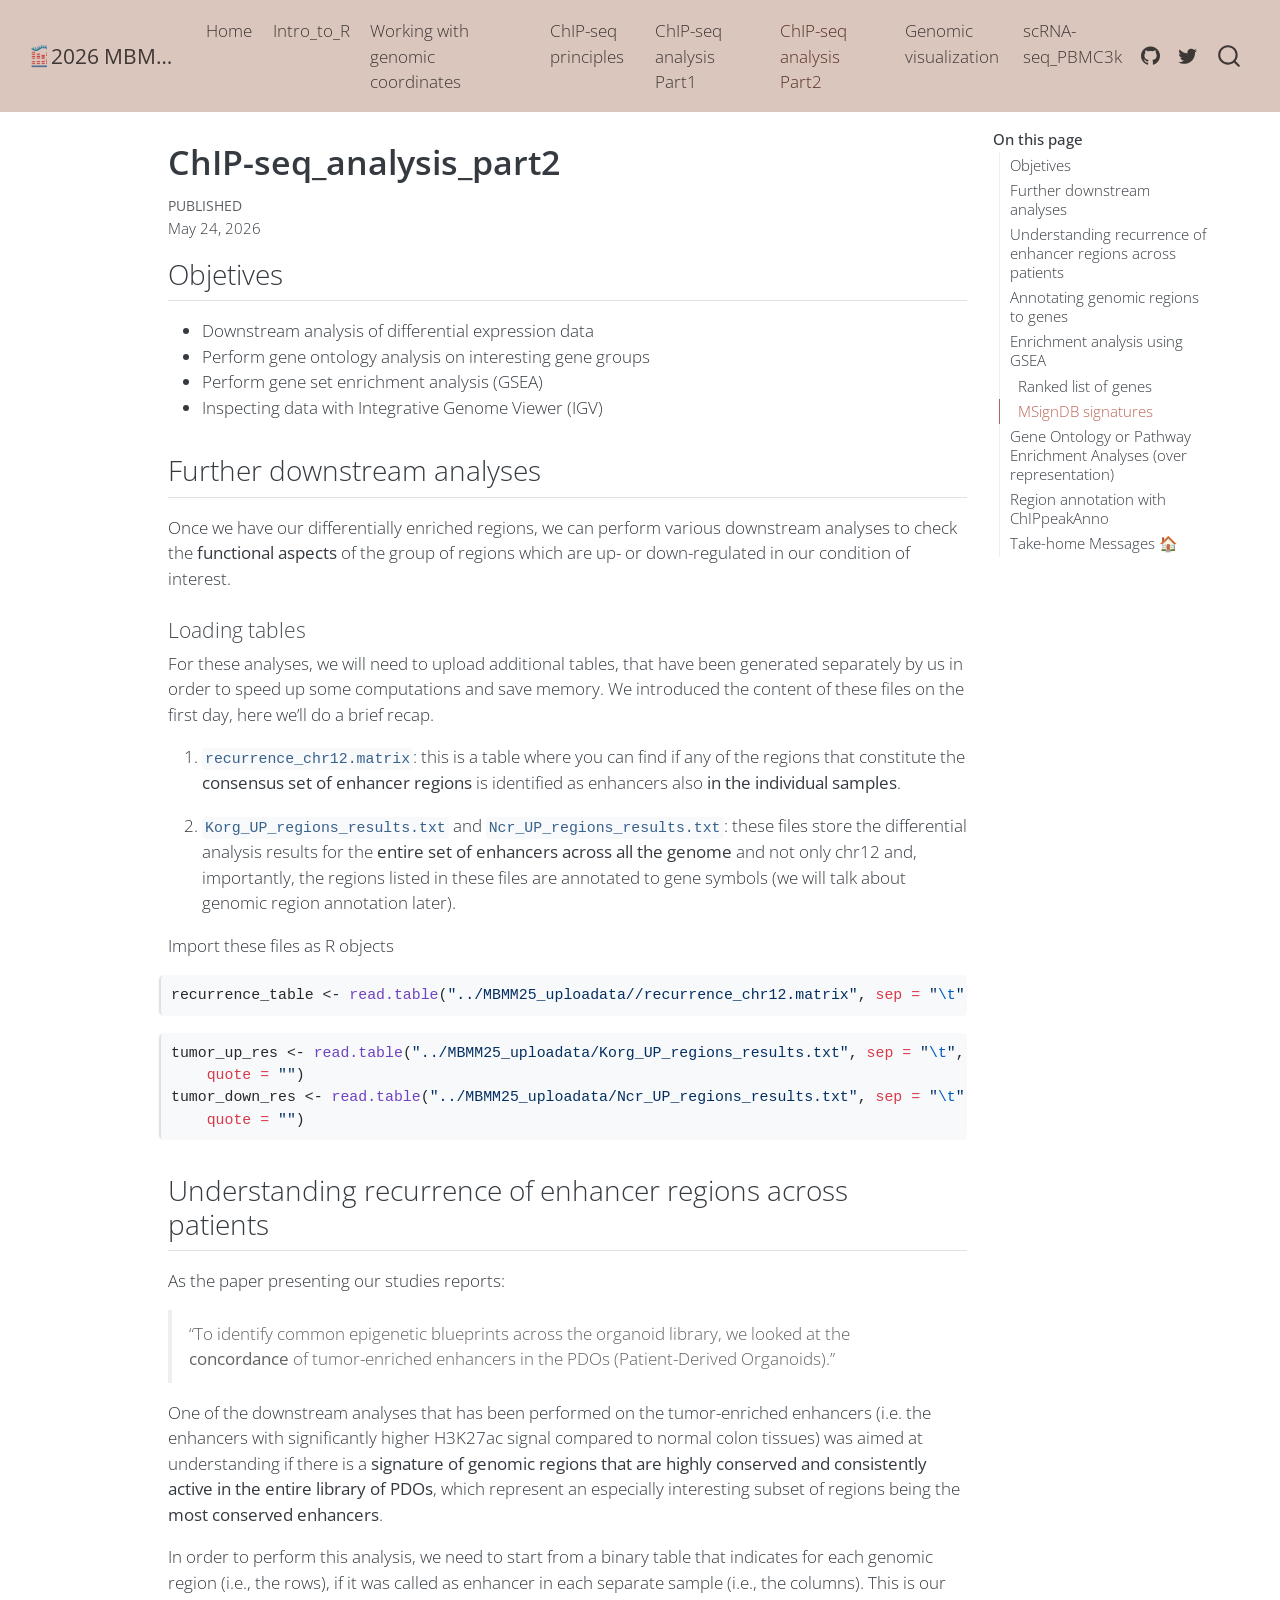
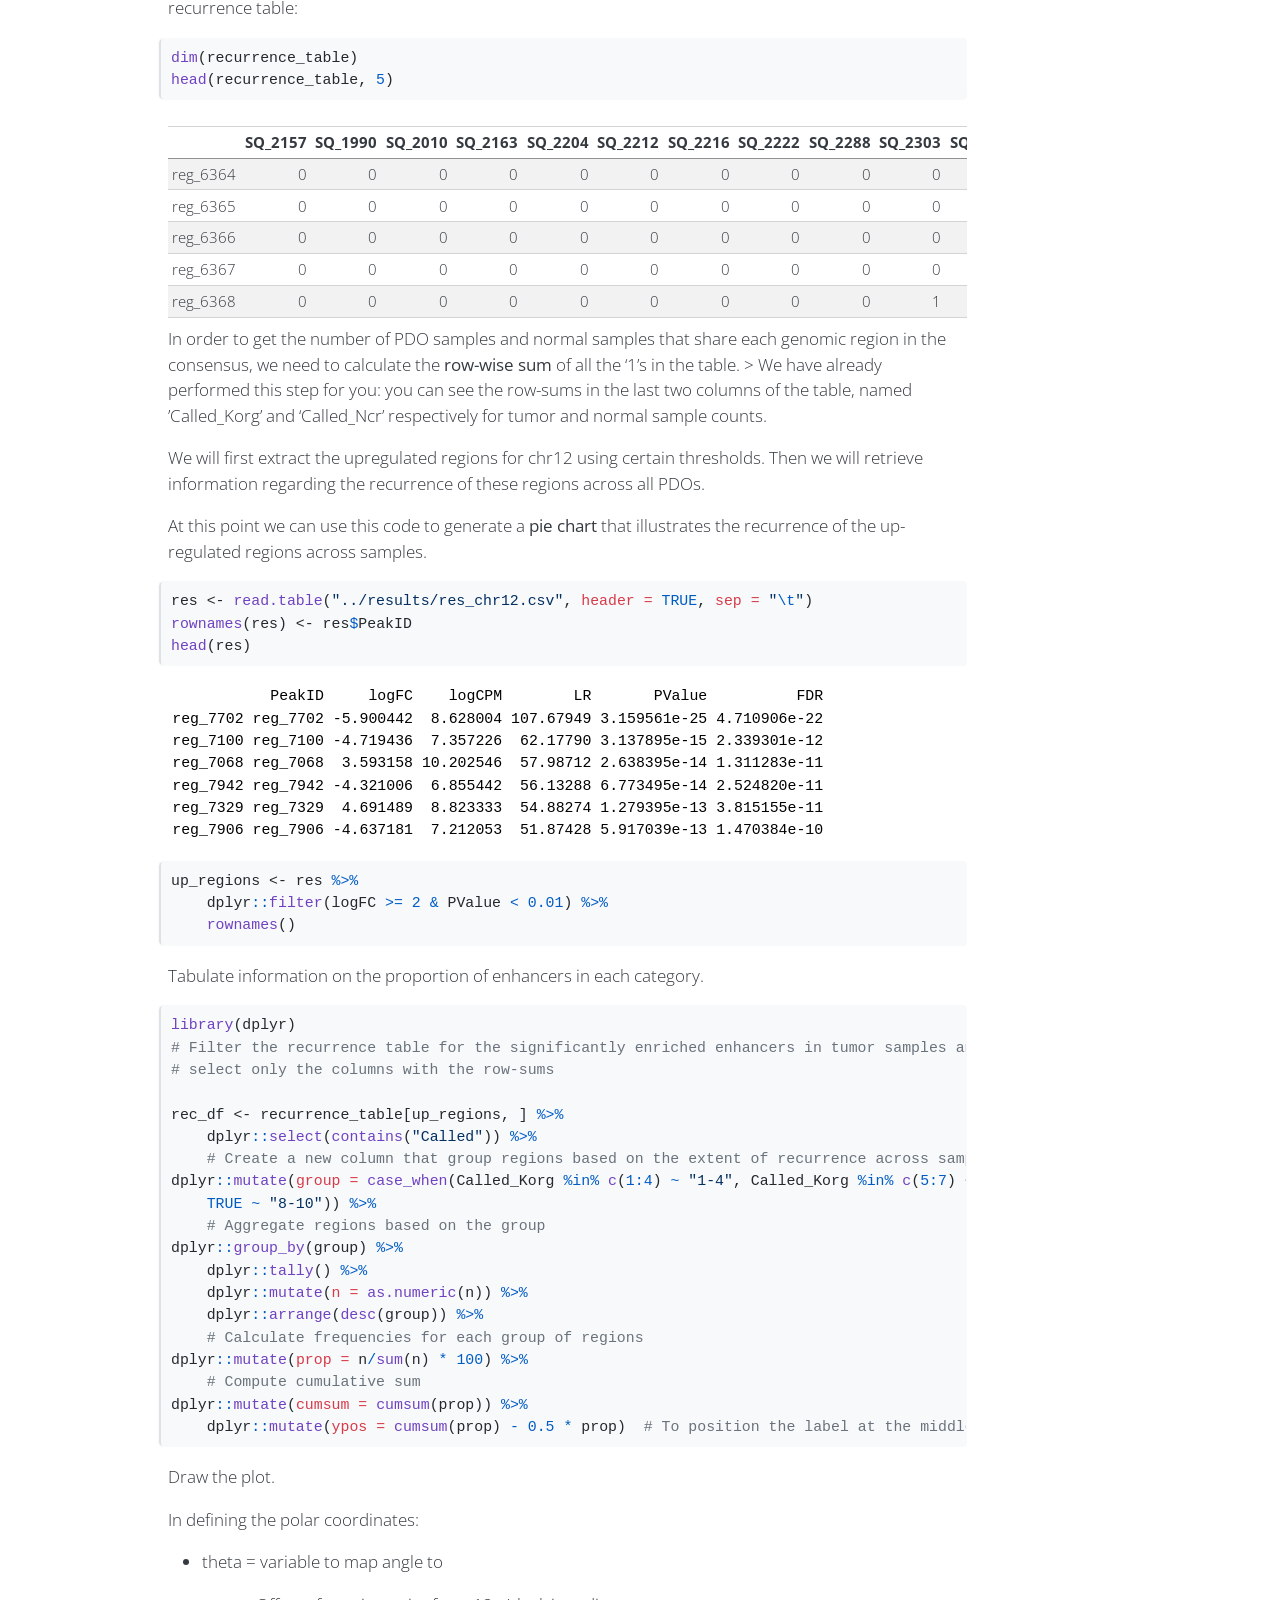
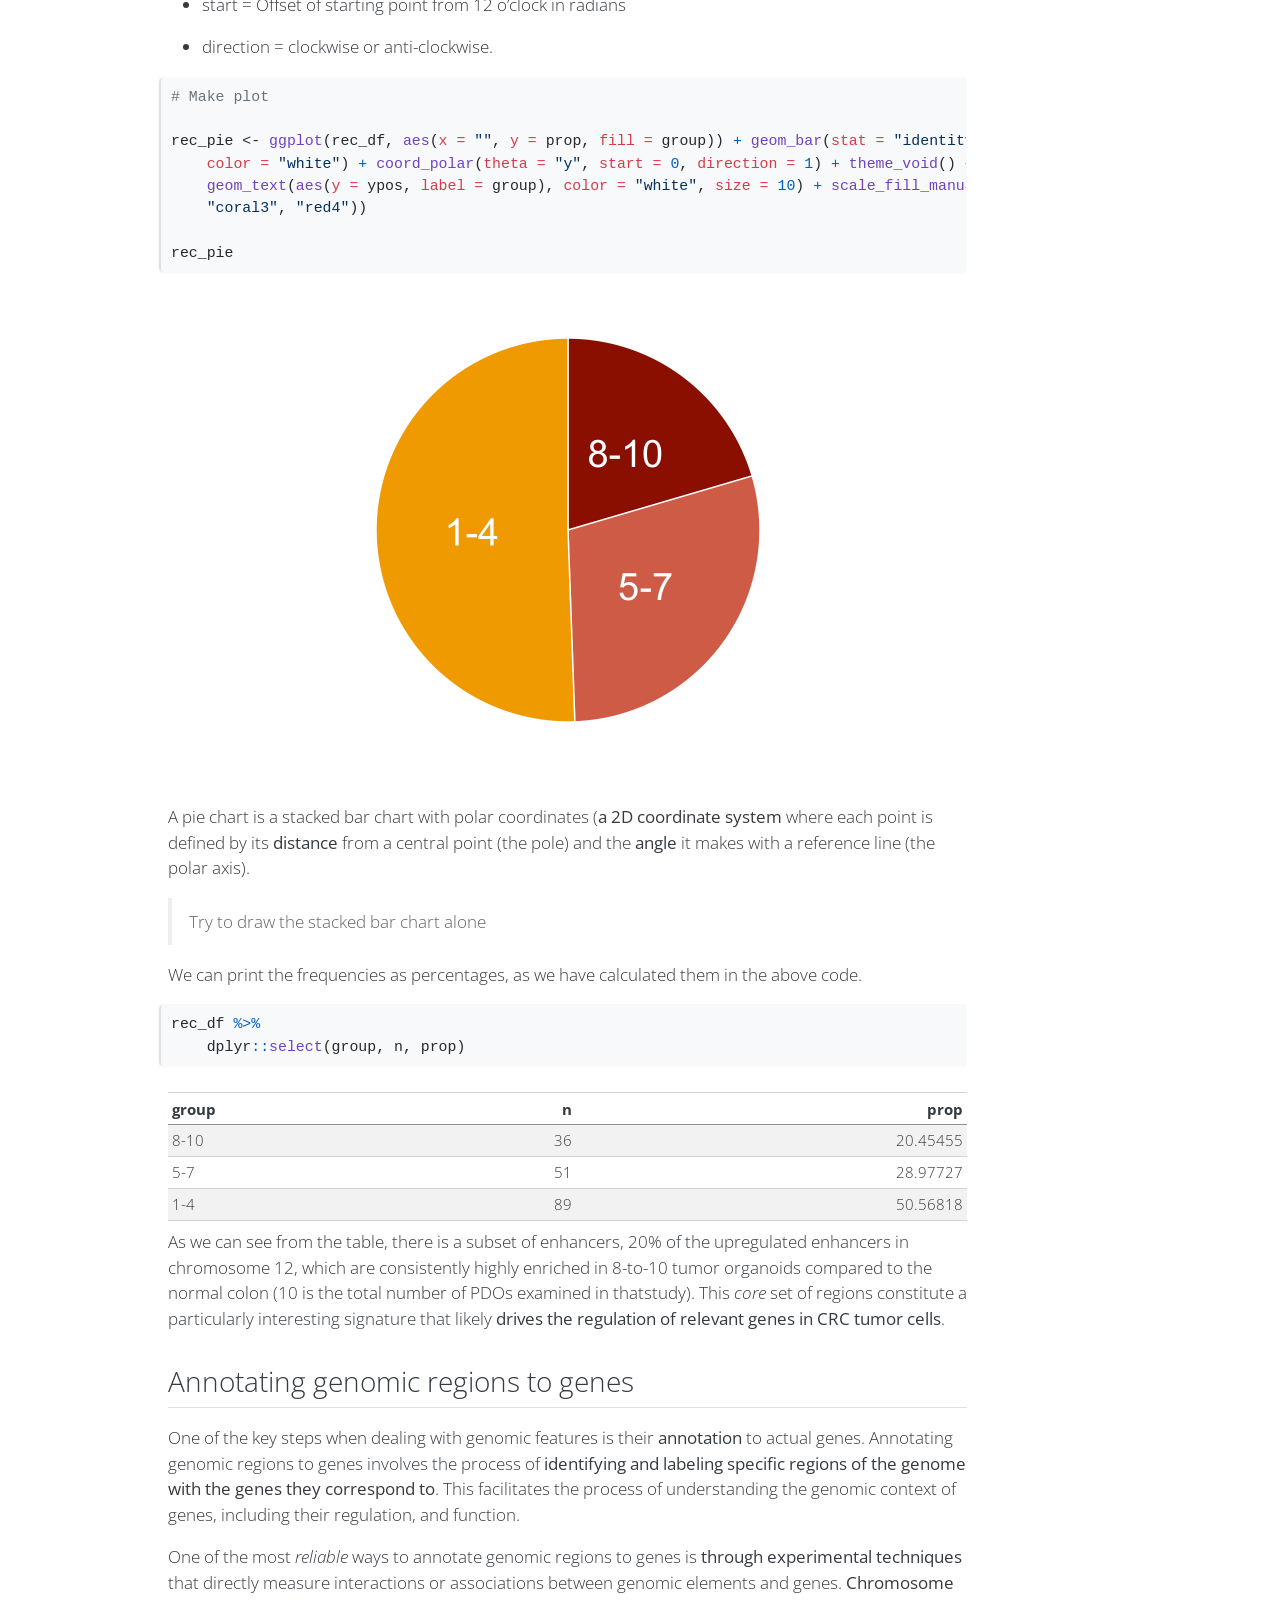
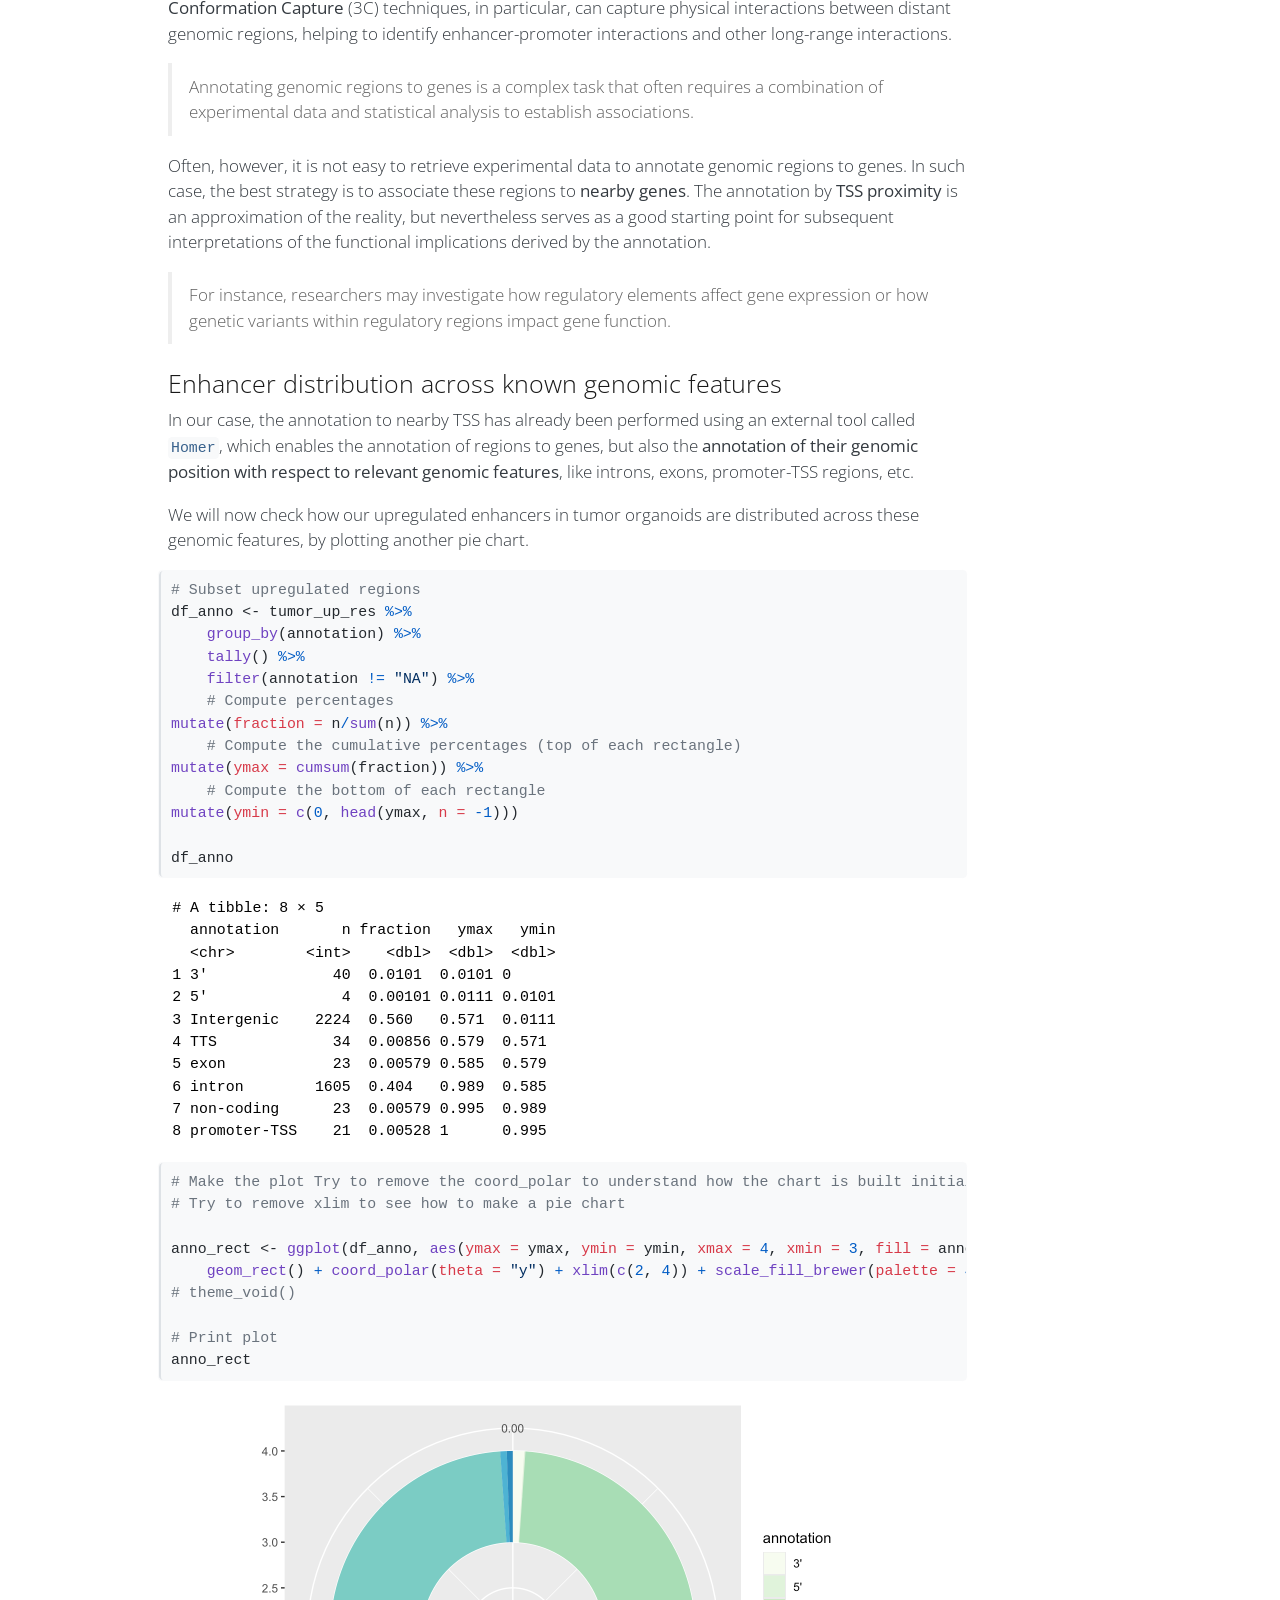
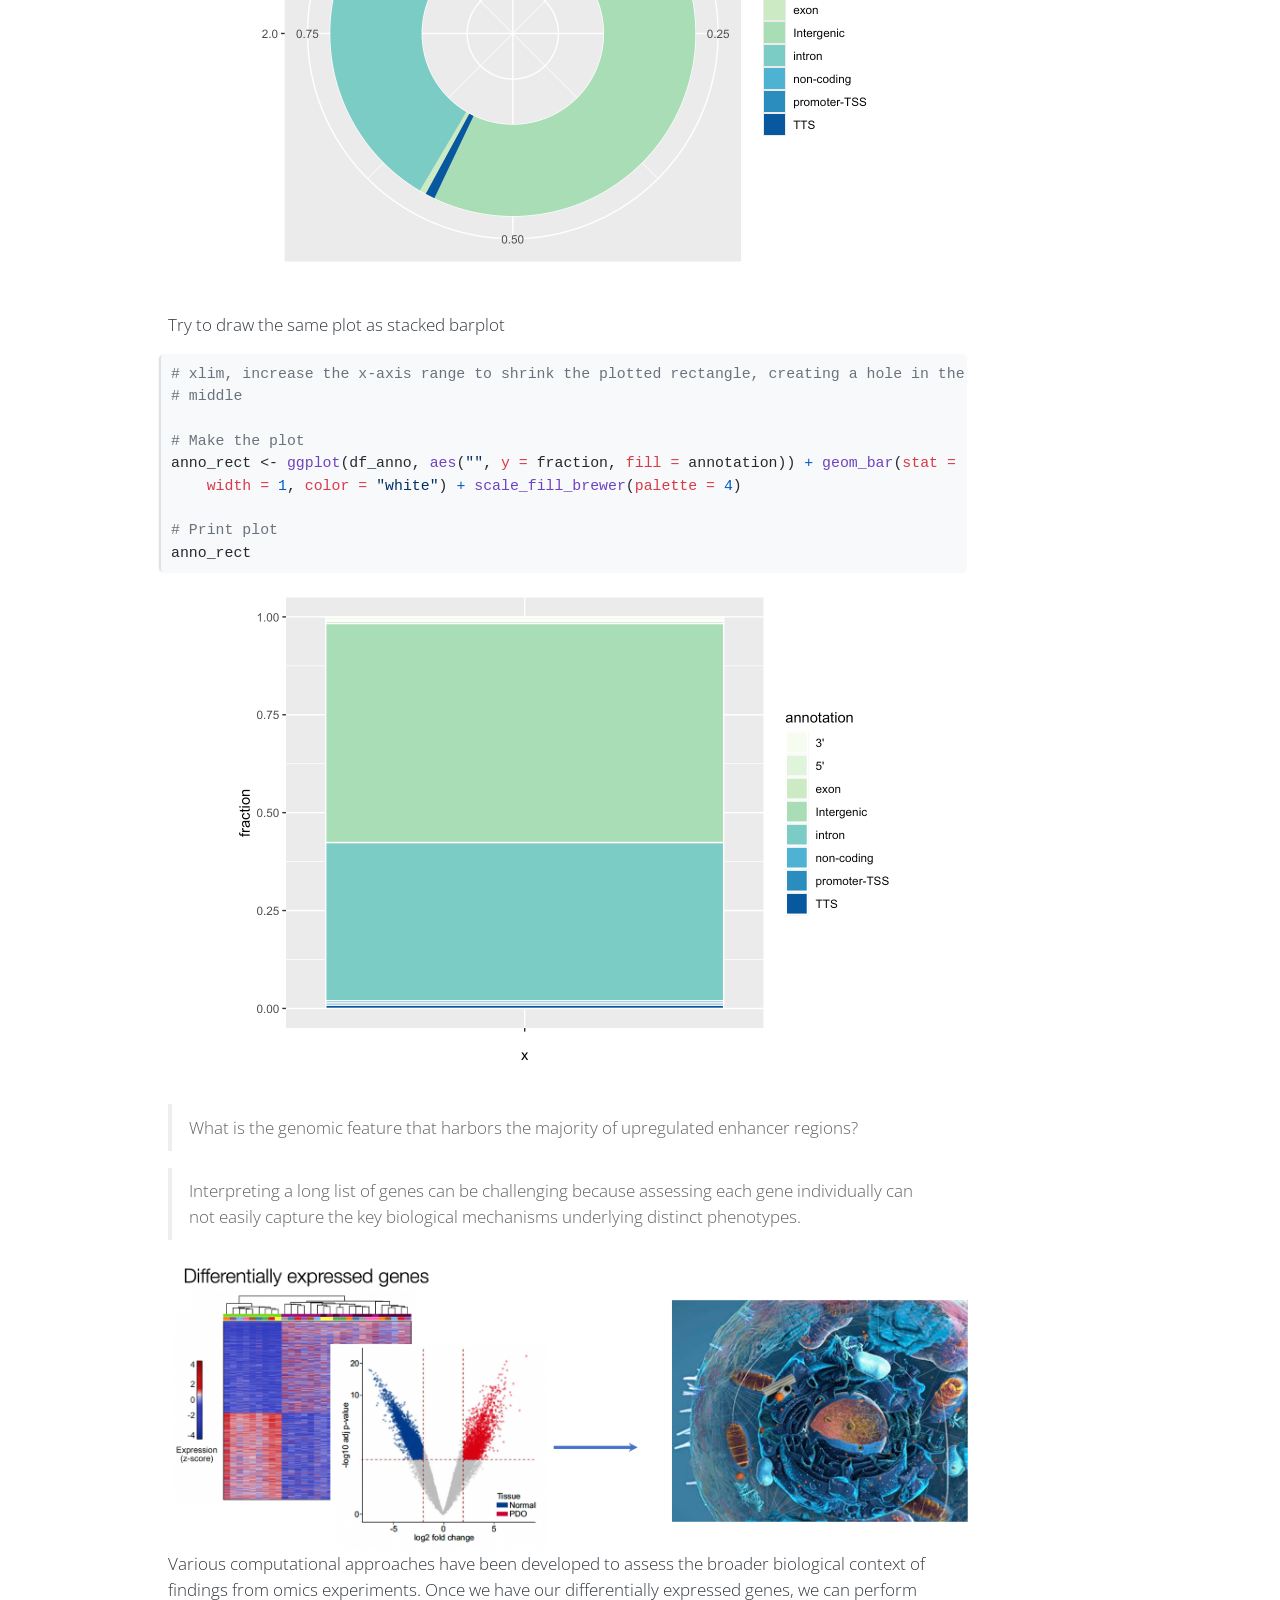
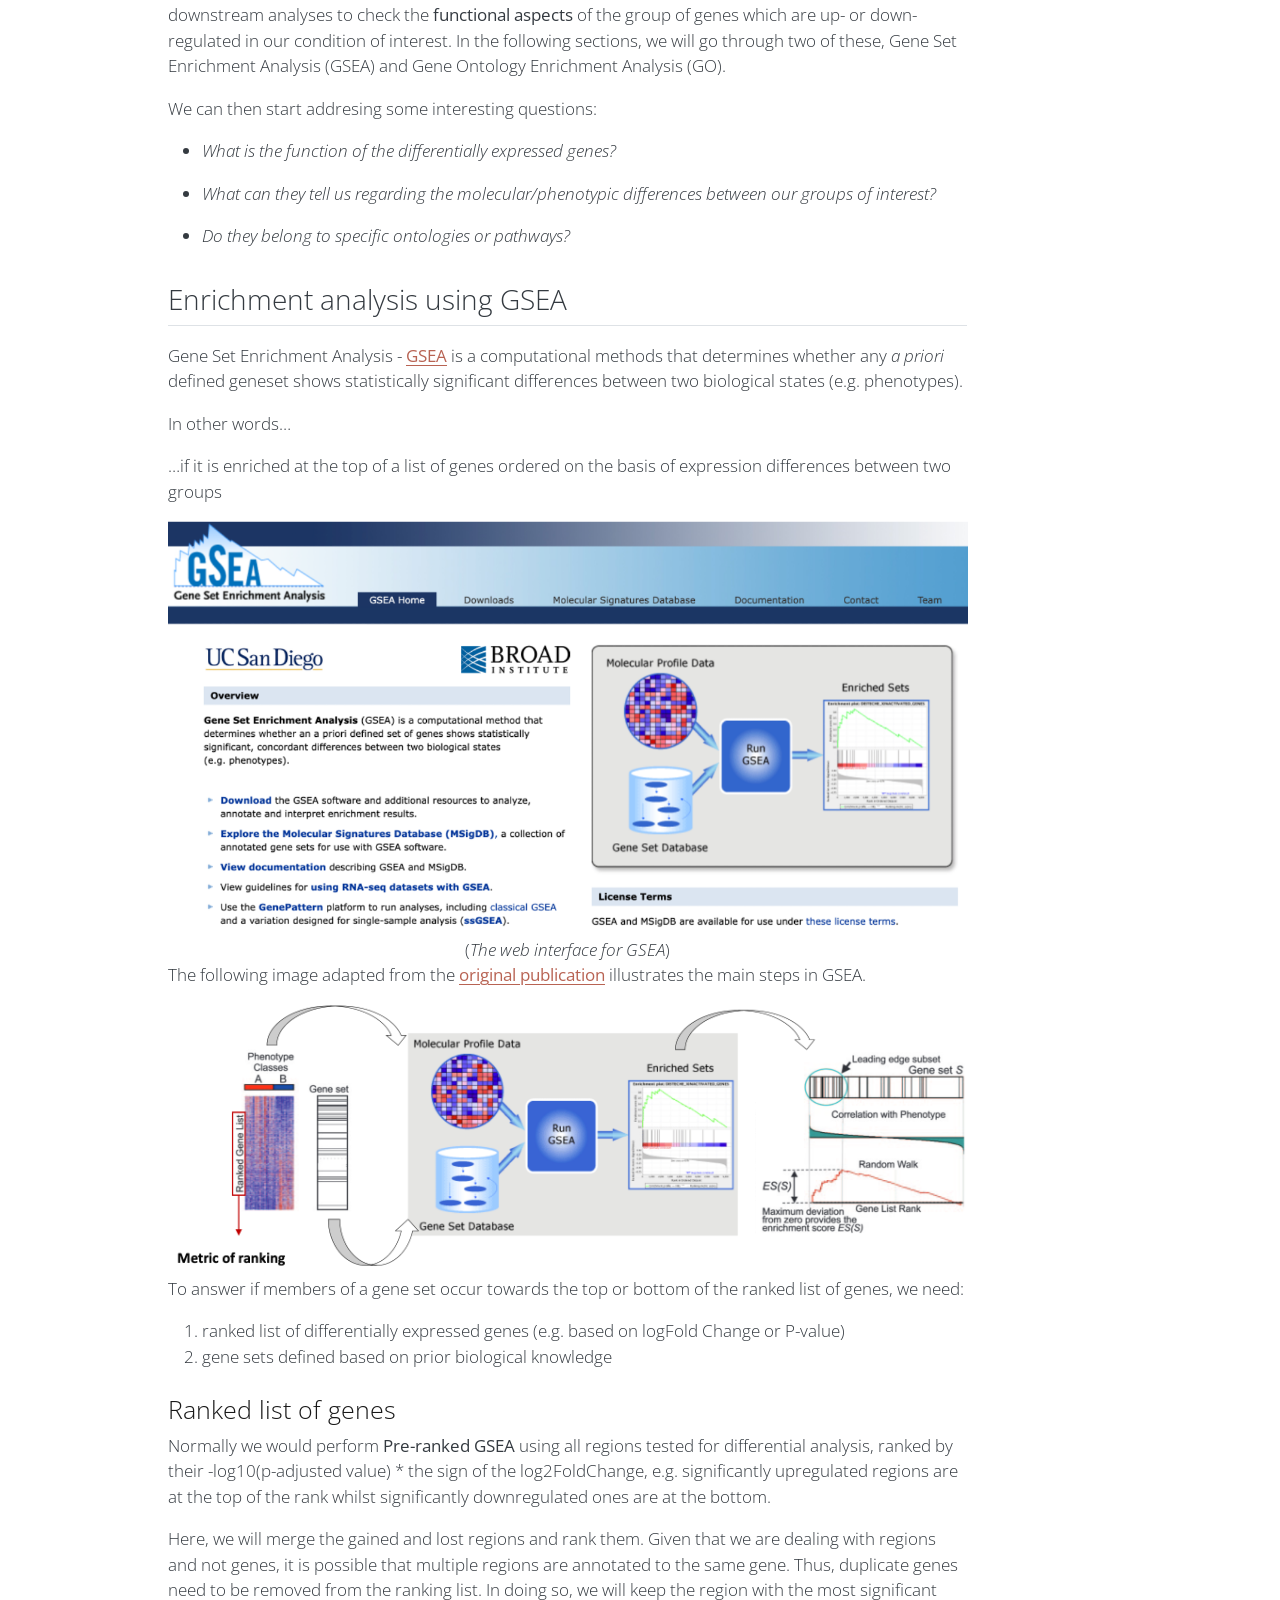
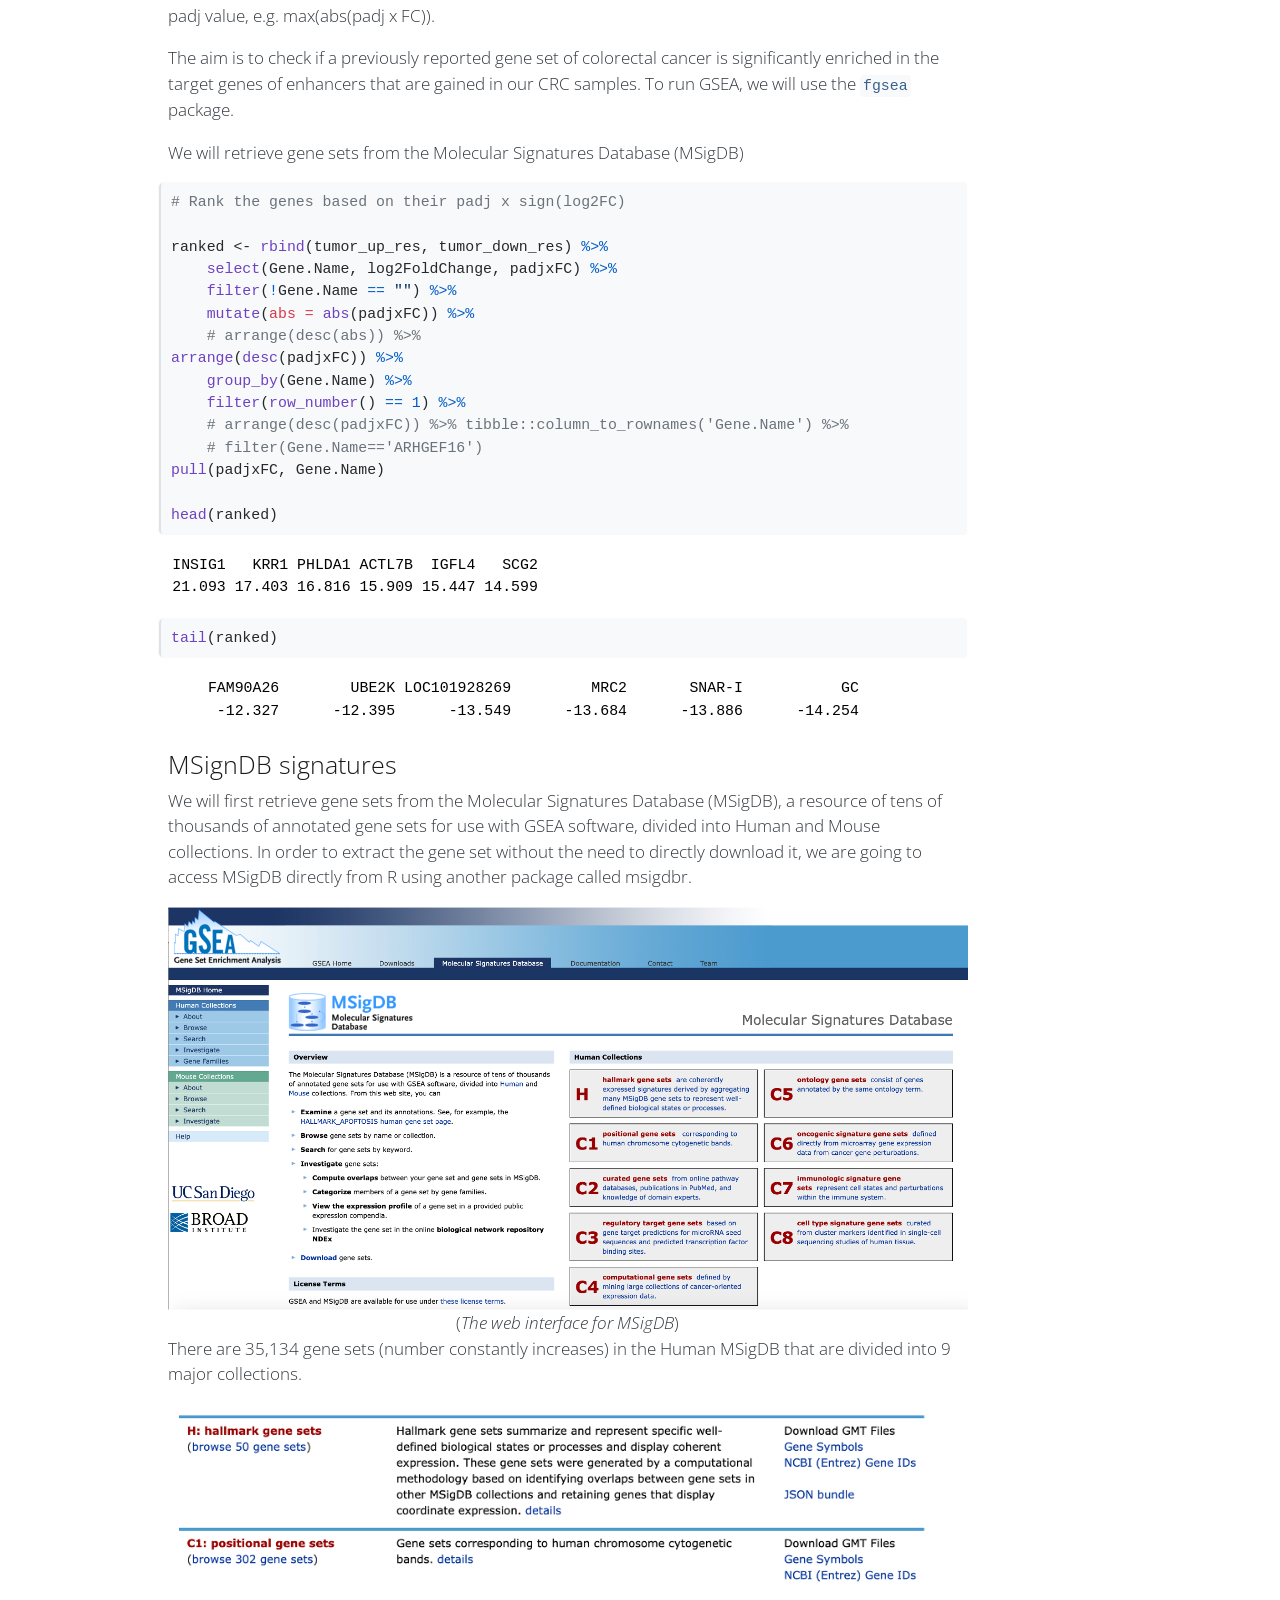
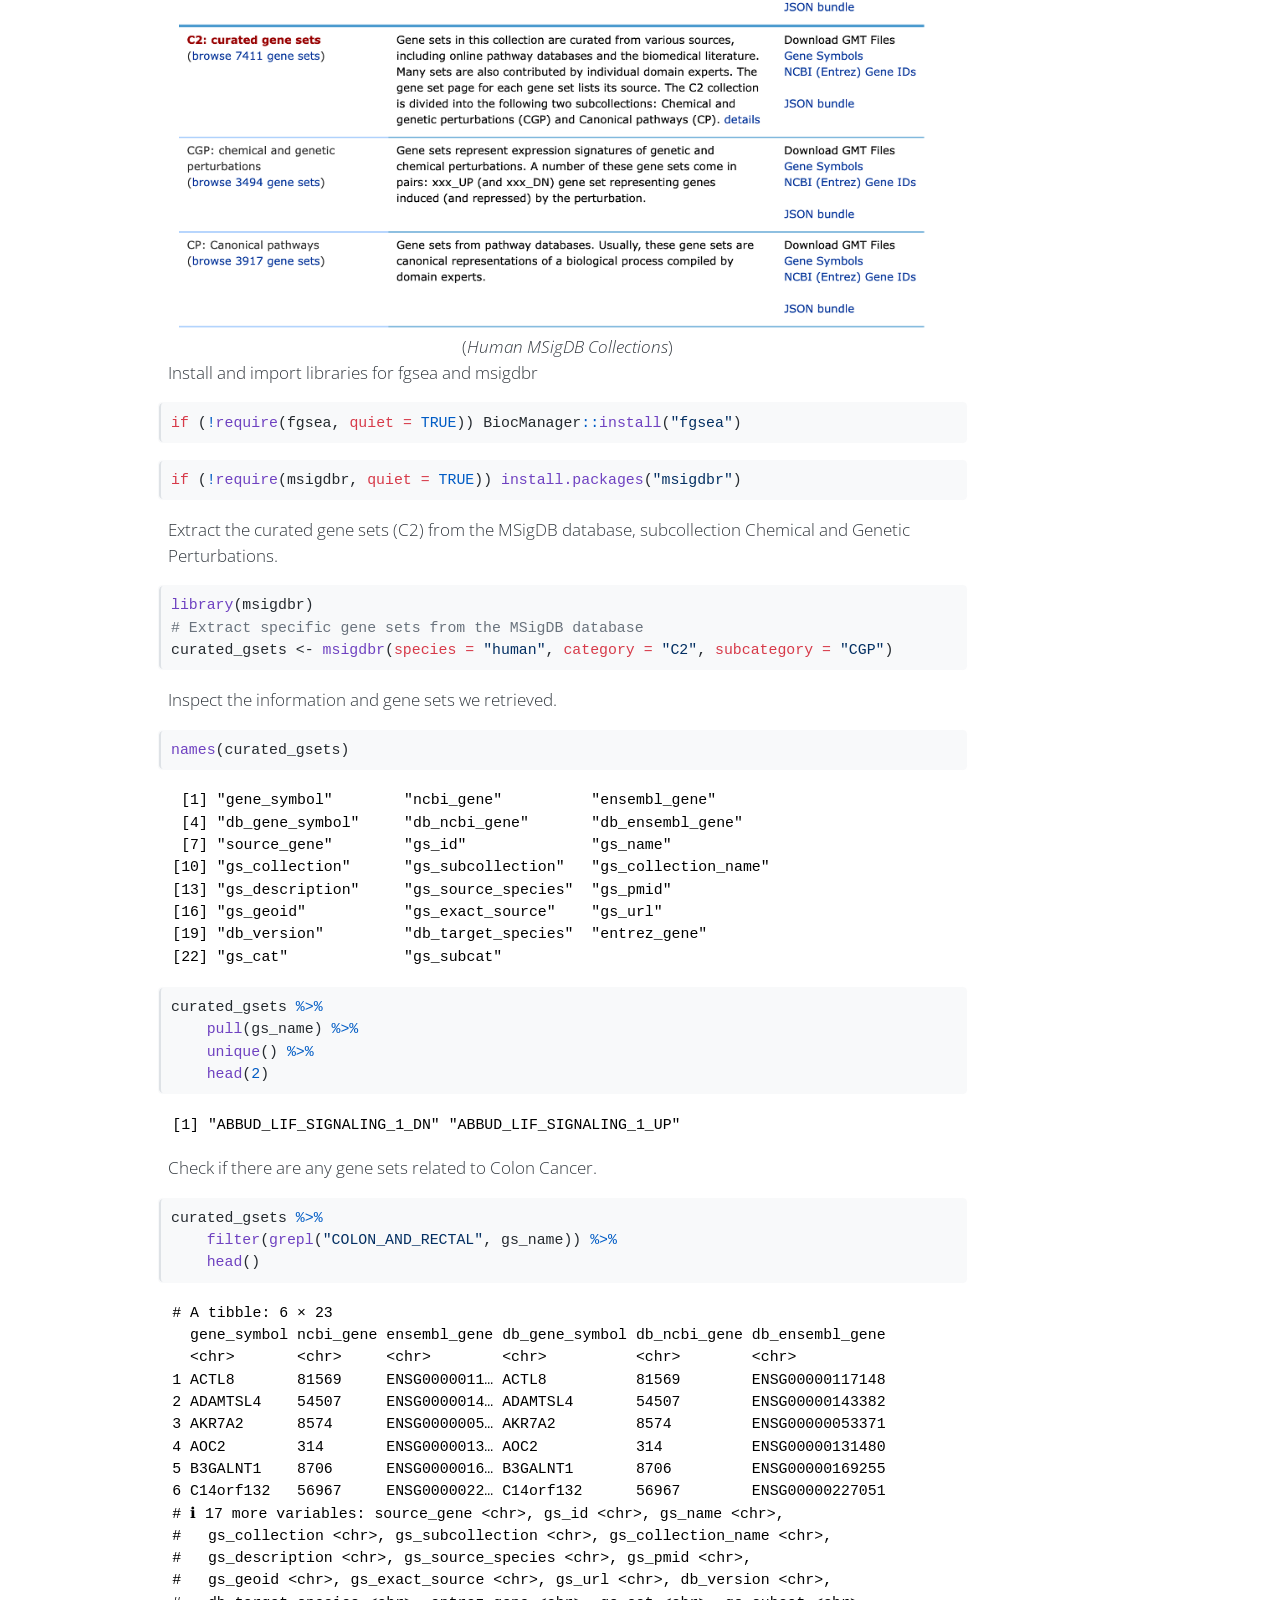
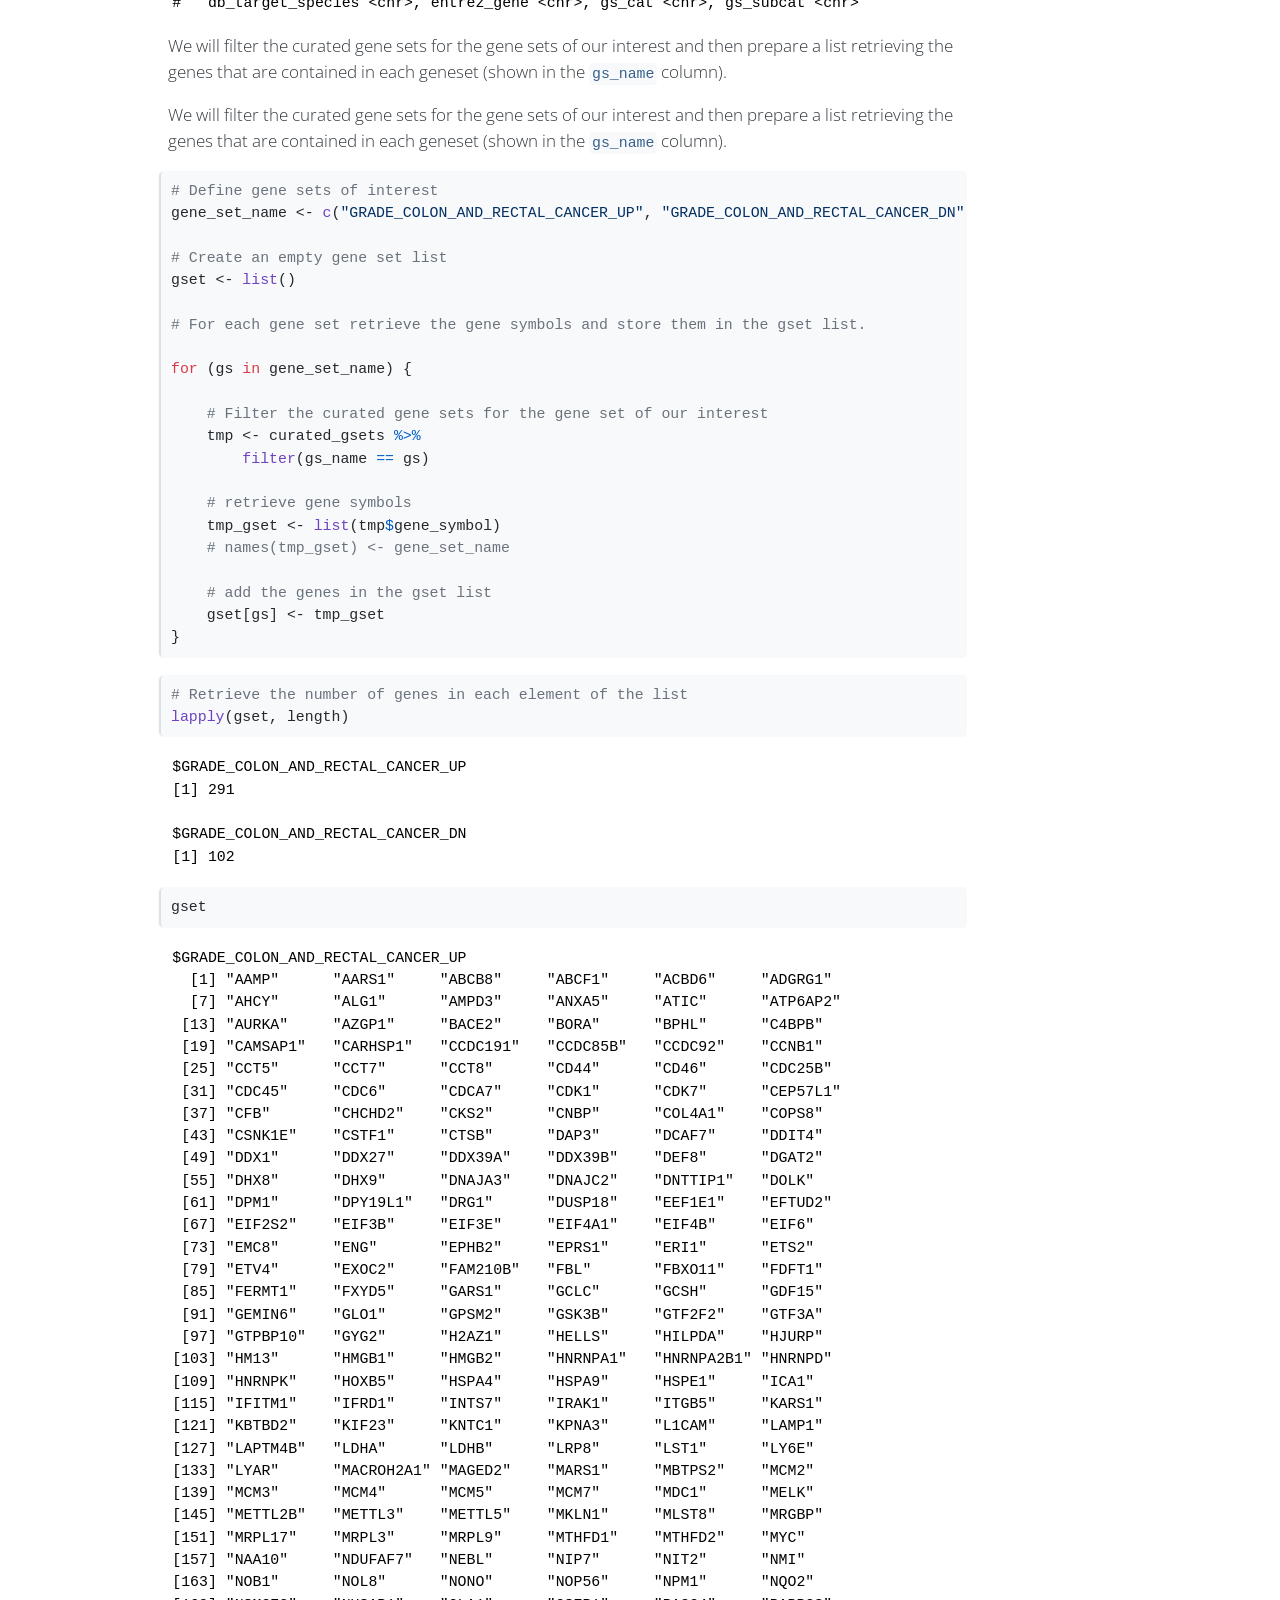
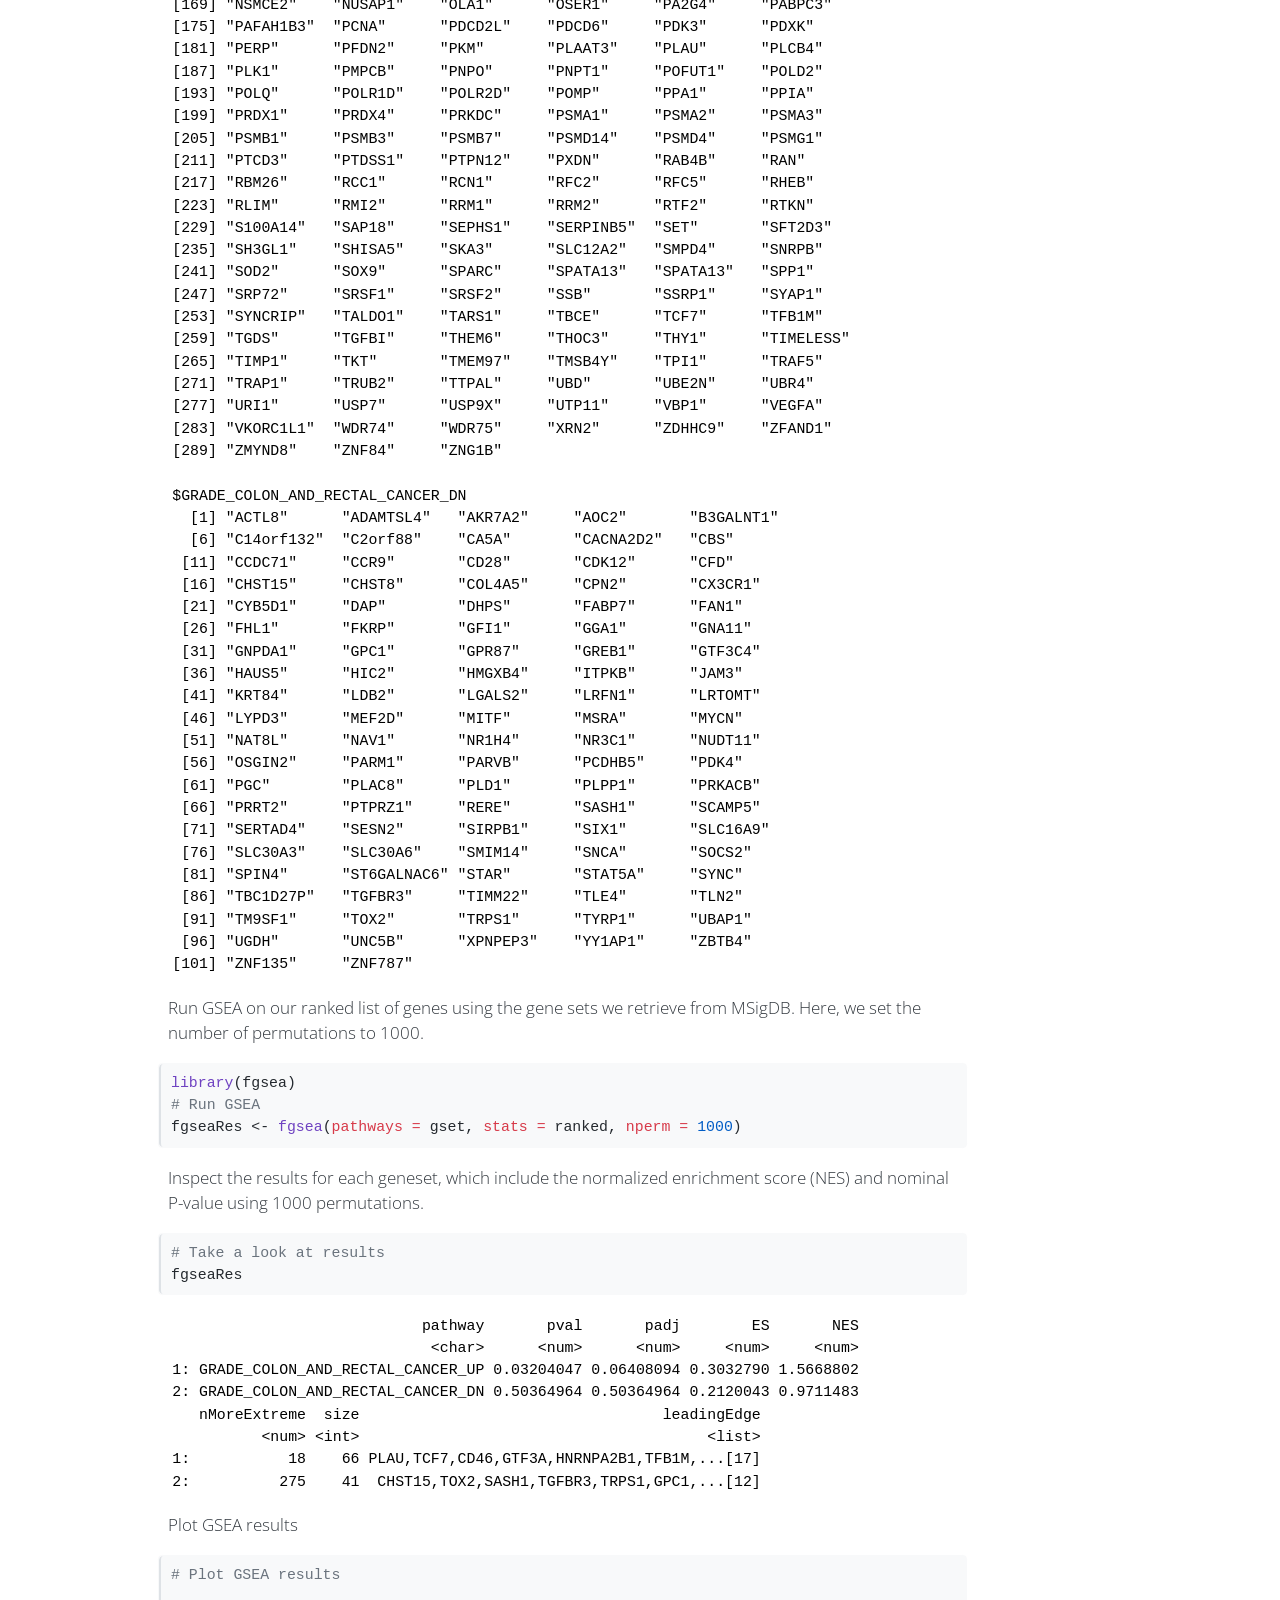
==== docs/ChIP-seq_analysis/pages/ChIP-seq_analysis_part2.html @ 456f0543 "PBMC dataset" ====
<!DOCTYPE html>
<html xmlns="http://www.w3.org/1999/xhtml" lang="en" xml:lang="en"><head>

<meta charset="utf-8">
<meta name="generator" content="quarto-1.8.25">

<meta name="viewport" content="width=device-width, initial-scale=1.0, user-scalable=yes">

<meta name="dcterms.date" content="2026-05-24">

<title>ChIP-seq_analysis_part2 – 2026 MBMM UNIMI</title>
<style>
code{white-space: pre-wrap;}
span.smallcaps{font-variant: small-caps;}
div.columns{display: flex; gap: min(4vw, 1.5em);}
div.column{flex: auto; overflow-x: auto;}
div.hanging-indent{margin-left: 1.5em; text-indent: -1.5em;}
ul.task-list{list-style: none;}
ul.task-list li input[type="checkbox"] {
  width: 0.8em;
  margin: 0 0.8em 0.2em -1em; /* quarto-specific, see https://github.com/quarto-dev/quarto-cli/issues/4556 */ 
  vertical-align: middle;
}
/* CSS for syntax highlighting */
html { -webkit-text-size-adjust: 100%; }
pre > code.sourceCode { white-space: pre; position: relative; }
pre > code.sourceCode > span { display: inline-block; line-height: 1.25; }
pre > code.sourceCode > span:empty { height: 1.2em; }
.sourceCode { overflow: visible; }
code.sourceCode > span { color: inherit; text-decoration: inherit; }
div.sourceCode { margin: 1em 0; }
pre.sourceCode { margin: 0; }
@media screen {
div.sourceCode { overflow: auto; }
}
@media print {
pre > code.sourceCode { white-space: pre-wrap; }
pre > code.sourceCode > span { text-indent: -5em; padding-left: 5em; }
}
pre.numberSource code
  { counter-reset: source-line 0; }
pre.numberSource code > span
  { position: relative; left: -4em; counter-increment: source-line; }
pre.numberSource code > span > a:first-child::before
  { content: counter(source-line);
    position: relative; left: -1em; text-align: right; vertical-align: baseline;
    border: none; display: inline-block;
    -webkit-touch-callout: none; -webkit-user-select: none;
    -khtml-user-select: none; -moz-user-select: none;
    -ms-user-select: none; user-select: none;
    padding: 0 4px; width: 4em;
  }
pre.numberSource { margin-left: 3em;  padding-left: 4px; }
div.sourceCode
  {   }
@media screen {
pre > code.sourceCode > span > a:first-child::before { text-decoration: underline; }
}
</style>


<script src="../../site_libs/quarto-nav/quarto-nav.js"></script>
<script src="../../site_libs/quarto-nav/headroom.min.js"></script>
<script src="../../site_libs/clipboard/clipboard.min.js"></script>
<script src="../../site_libs/quarto-search/autocomplete.umd.js"></script>
<script src="../../site_libs/quarto-search/fuse.min.js"></script>
<script src="../../site_libs/quarto-search/quarto-search.js"></script>
<meta name="quarto:offset" content="../../">
<link href="../.././pics/RNA-seq_icon_v2.png" rel="icon" type="image/png">
<script src="../../site_libs/quarto-html/quarto.js" type="module"></script>
<script src="../../site_libs/quarto-html/tabsets/tabsets.js" type="module"></script>
<script src="../../site_libs/quarto-html/axe/axe-check.js" type="module"></script>
<script src="../../site_libs/quarto-html/popper.min.js"></script>
<script src="../../site_libs/quarto-html/tippy.umd.min.js"></script>
<script src="../../site_libs/quarto-html/anchor.min.js"></script>
<link href="../../site_libs/quarto-html/tippy.css" rel="stylesheet">
<link href="../../site_libs/quarto-html/quarto-syntax-highlighting-065a5179aebd64318d7ea99d77b64a9e.css" rel="stylesheet" id="quarto-text-highlighting-styles">
<script src="../../site_libs/bootstrap/bootstrap.min.js"></script>
<link href="../../site_libs/bootstrap/bootstrap-icons.css" rel="stylesheet">
<link href="../../site_libs/bootstrap/bootstrap-f8036787ac8f1755500ff5c8279f95ac.min.css" rel="stylesheet" append-hash="true" id="quarto-bootstrap" data-mode="light">
<script id="quarto-search-options" type="application/json">{
  "location": "navbar",
  "copy-button": false,
  "collapse-after": 3,
  "panel-placement": "end",
  "type": "overlay",
  "limit": 50,
  "keyboard-shortcut": [
    "f",
    "/",
    "s"
  ],
  "show-item-context": false,
  "language": {
    "search-no-results-text": "No results",
    "search-matching-documents-text": "matching documents",
    "search-copy-link-title": "Copy link to search",
    "search-hide-matches-text": "Hide additional matches",
    "search-more-match-text": "more match in this document",
    "search-more-matches-text": "more matches in this document",
    "search-clear-button-title": "Clear",
    "search-text-placeholder": "",
    "search-detached-cancel-button-title": "Cancel",
    "search-submit-button-title": "Submit",
    "search-label": "Search"
  }
}</script>
<script src="../../site_libs/kePrint-0.0.1/kePrint.js"></script>
<link href="../../site_libs/lightable-0.0.1/lightable.css" rel="stylesheet">


</head>

<body class="nav-fixed quarto-light">

<div id="quarto-search-results"></div>
  <header id="quarto-header" class="headroom fixed-top">
    <nav class="navbar navbar-expand-lg " data-bs-theme="dark">
      <div class="navbar-container container-fluid">
      <div class="navbar-brand-container mx-auto">
    <a href="../../index.html" class="navbar-brand navbar-brand-logo">
    <img src="../.././pics/RNA-seq_icon_v2.png" alt="" class="navbar-logo light-content">
    <img src="../.././pics/RNA-seq_icon_v2.png" alt="" class="navbar-logo dark-content">
    </a>
    <a class="navbar-brand" href="../../index.html">
    <span class="navbar-title">2026 MBMM UNIMI</span>
    </a>
  </div>
            <div id="quarto-search" class="" title="Search"></div>
          <button class="navbar-toggler" type="button" data-bs-toggle="collapse" data-bs-target="#navbarCollapse" aria-controls="navbarCollapse" role="menu" aria-expanded="false" aria-label="Toggle navigation" onclick="if (window.quartoToggleHeadroom) { window.quartoToggleHeadroom(); }">
  <span class="navbar-toggler-icon"></span>
</button>
          <div class="collapse navbar-collapse" id="navbarCollapse">
            <ul class="navbar-nav navbar-nav-scroll me-auto">
  <li class="nav-item">
    <a class="nav-link" href="../../pages/index.html"> 
<span class="menu-text">Home</span></a>
  </li>  
  <li class="nav-item">
    <a class="nav-link" href="../../IntroGR/pages/Intro_to_R.html"> 
<span class="menu-text">Intro_to_R</span></a>
  </li>  
  <li class="nav-item">
    <a class="nav-link" href="../../IntroGR/pages/GRanges_gtf.html"> 
<span class="menu-text">Working with genomic coordinates</span></a>
  </li>  
  <li class="nav-item">
    <a class="nav-link" href="../../ChIP-seq_analysis/pages/ChIP-seq_principles.html"> 
<span class="menu-text">ChIP-seq principles</span></a>
  </li>  
  <li class="nav-item">
    <a class="nav-link" href="../../ChIP-seq_analysis/pages/ChIP-seq_analysis_part1.html"> 
<span class="menu-text">ChIP-seq analysis Part1</span></a>
  </li>  
  <li class="nav-item">
    <a class="nav-link active" href="../../ChIP-seq_analysis/pages/ChIP-seq_analysis_part2.html" aria-current="page"> 
<span class="menu-text">ChIP-seq analysis Part2</span></a>
  </li>  
  <li class="nav-item">
    <a class="nav-link" href="../../Gviz/pages/Genomic_overviews_with_Gviz.html"> 
<span class="menu-text">Genomic visualization</span></a>
  </li>  
  <li class="nav-item">
    <a class="nav-link" href="../../PBMC3k/pages/scRNA-seq_PBMC3k.html"> 
<span class="menu-text">scRNA-seq_PBMC3k</span></a>
  </li>  
</ul>
            <ul class="navbar-nav navbar-nav-scroll ms-auto">
  <li class="nav-item compact">
    <a class="nav-link" href="https://github.com/paganilab"> <i class="bi bi-github" role="img">
</i> 
<span class="menu-text"></span></a>
  </li>  
  <li class="nav-item compact">
    <a class="nav-link" href="https://twitter.com/LabPagani"> <i class="bi bi-twitter" role="img">
</i> 
<span class="menu-text"></span></a>
  </li>  
</ul>
          </div> <!-- /navcollapse -->
            <div class="quarto-navbar-tools">
</div>
      </div> <!-- /container-fluid -->
    </nav>
</header>
<!-- content -->
<div id="quarto-content" class="quarto-container page-columns page-rows-contents page-layout-article page-navbar">
<!-- sidebar -->
<!-- margin-sidebar -->
    <div id="quarto-margin-sidebar" class="sidebar margin-sidebar">
        <nav id="TOC" role="doc-toc" class="toc-active">
    <h2 id="toc-title">On this page</h2>
   
  <ul>
  <li><a href="#objetives" id="toc-objetives" class="nav-link active" data-scroll-target="#objetives">Objetives</a></li>
  <li><a href="#further-downstream-analyses" id="toc-further-downstream-analyses" class="nav-link" data-scroll-target="#further-downstream-analyses">Further downstream analyses</a></li>
  <li><a href="#understanding-recurrence-of-enhancer-regions-across-patients" id="toc-understanding-recurrence-of-enhancer-regions-across-patients" class="nav-link" data-scroll-target="#understanding-recurrence-of-enhancer-regions-across-patients">Understanding recurrence of enhancer regions across patients</a></li>
  <li><a href="#annotating-genomic-regions-to-genes" id="toc-annotating-genomic-regions-to-genes" class="nav-link" data-scroll-target="#annotating-genomic-regions-to-genes">Annotating genomic regions to genes</a>
  <ul class="collapse">
  <li><a href="#enhancer-distribution-across-known-genomic-features" id="toc-enhancer-distribution-across-known-genomic-features" class="nav-link" data-scroll-target="#enhancer-distribution-across-known-genomic-features">Enhancer distribution across known genomic features</a></li>
  </ul></li>
  <li><a href="#enrichment-analysis-using-gsea" id="toc-enrichment-analysis-using-gsea" class="nav-link" data-scroll-target="#enrichment-analysis-using-gsea">Enrichment analysis using GSEA</a>
  <ul class="collapse">
  <li><a href="#ranked-list-of-genes" id="toc-ranked-list-of-genes" class="nav-link" data-scroll-target="#ranked-list-of-genes">Ranked list of genes</a></li>
  <li><a href="#msigndb-signatures" id="toc-msigndb-signatures" class="nav-link" data-scroll-target="#msigndb-signatures">MSignDB signatures</a></li>
  </ul></li>
  <li><a href="#gene-ontology-or-pathway-enrichment-analyses-over-representation" id="toc-gene-ontology-or-pathway-enrichment-analyses-over-representation" class="nav-link" data-scroll-target="#gene-ontology-or-pathway-enrichment-analyses-over-representation">Gene Ontology or Pathway Enrichment Analyses (over representation)</a>
  <ul class="collapse">
  <li><a href="#gprofiler" id="toc-gprofiler" class="nav-link" data-scroll-target="#gprofiler">gProfiler</a></li>
  <li><a href="#clusterprofiler" id="toc-clusterprofiler" class="nav-link" data-scroll-target="#clusterprofiler">clusterProfiler</a></li>
  </ul></li>
  <li><a href="#region-annotation-with-chippeakanno" id="toc-region-annotation-with-chippeakanno" class="nav-link" data-scroll-target="#region-annotation-with-chippeakanno">Region annotation with ChIPpeakAnno</a></li>
  <li><a href="#take-home-messages" id="toc-take-home-messages" class="nav-link" data-scroll-target="#take-home-messages">Take-home Messages 🏠</a></li>
  </ul>
</nav>
    </div>
<!-- main -->
<main class="content" id="quarto-document-content">

<header id="title-block-header" class="quarto-title-block default">
<div class="quarto-title">
<h1 class="title">ChIP-seq_analysis_part2</h1>
</div>



<div class="quarto-title-meta">

    
    <div>
    <div class="quarto-title-meta-heading">Published</div>
    <div class="quarto-title-meta-contents">
      <p class="date">May 24, 2026</p>
    </div>
  </div>
  
    
  </div>
  


</header>


<section id="objetives" class="level2">
<h2 class="anchored" data-anchor-id="objetives">Objetives</h2>
<ul>
<li>Downstream analysis of differential expression data</li>
<li>Perform gene ontology analysis on interesting gene groups</li>
<li>Perform gene set enrichment analysis (GSEA)</li>
<li>Inspecting data with Integrative Genome Viewer (IGV)</li>
</ul>
</section>
<section id="further-downstream-analyses" class="level2">
<h2 class="anchored" data-anchor-id="further-downstream-analyses">Further downstream analyses</h2>
<p>Once we have our differentially enriched regions, we can perform various downstream analyses to check the <strong>functional aspects</strong> of the group of regions which are up- or down-regulated in our condition of interest.</p>
<section id="loading-tables" class="level4">
<h4 class="anchored" data-anchor-id="loading-tables">Loading tables</h4>
<p>For these analyses, we will need to upload additional tables, that have been generated separately by us in order to speed up some computations and save memory. We introduced the content of these files on the first day, here we’ll do a brief recap.</p>
<ol type="1">
<li><p><code>recurrence_chr12.matrix</code>: this is a table where you can find if any of the regions that constitute the <strong>consensus set of enhancer regions</strong> is identified as enhancers also <strong>in the individual samples</strong>.</p></li>
<li><p><code>Korg_UP_regions_results.txt</code> and <code>Ncr_UP_regions_results.txt</code>: these files store the differential analysis results for the <strong>entire set of enhancers across all the genome</strong> and not only chr12 and, importantly, the regions listed in these files are annotated to gene symbols (we will talk about genomic region annotation later).</p></li>
</ol>
<p>Import these files as R objects</p>
<div class="cell" data-layout-align="center">
<div class="code-copy-outer-scaffold"><div class="sourceCode cell-code" id="cb1"><pre class="sourceCode r code-with-copy"><code class="sourceCode r"><span id="cb1-1"><a href="#cb1-1" aria-hidden="true" tabindex="-1"></a>recurrence_table <span class="ot">&lt;-</span> <span class="fu">read.table</span>(<span class="st">"../MBMM25_uploadata//recurrence_chr12.matrix"</span>, <span class="at">sep =</span> <span class="st">"</span><span class="sc">\t</span><span class="st">"</span>)</span></code></pre></div><button title="Copy to Clipboard" class="code-copy-button"><i class="bi"></i></button></div>
</div>
<div class="cell" data-layout-align="center">
<div class="code-copy-outer-scaffold"><div class="sourceCode cell-code" id="cb2"><pre class="sourceCode r code-with-copy"><code class="sourceCode r"><span id="cb2-1"><a href="#cb2-1" aria-hidden="true" tabindex="-1"></a>tumor_up_res <span class="ot">&lt;-</span> <span class="fu">read.table</span>(<span class="st">"../MBMM25_uploadata/Korg_UP_regions_results.txt"</span>, <span class="at">sep =</span> <span class="st">"</span><span class="sc">\t</span><span class="st">"</span>, <span class="at">header =</span> <span class="cn">TRUE</span>,</span>
<span id="cb2-2"><a href="#cb2-2" aria-hidden="true" tabindex="-1"></a>    <span class="at">quote =</span> <span class="st">""</span>)</span>
<span id="cb2-3"><a href="#cb2-3" aria-hidden="true" tabindex="-1"></a>tumor_down_res <span class="ot">&lt;-</span> <span class="fu">read.table</span>(<span class="st">"../MBMM25_uploadata/Ncr_UP_regions_results.txt"</span>, <span class="at">sep =</span> <span class="st">"</span><span class="sc">\t</span><span class="st">"</span>, <span class="at">header =</span> <span class="cn">TRUE</span>,</span>
<span id="cb2-4"><a href="#cb2-4" aria-hidden="true" tabindex="-1"></a>    <span class="at">quote =</span> <span class="st">""</span>)</span></code></pre></div><button title="Copy to Clipboard" class="code-copy-button"><i class="bi"></i></button></div>
</div>
</section>
</section>
<section id="understanding-recurrence-of-enhancer-regions-across-patients" class="level2">
<h2 class="anchored" data-anchor-id="understanding-recurrence-of-enhancer-regions-across-patients">Understanding recurrence of enhancer regions across patients</h2>
<p>As the paper presenting our studies reports:</p>
<blockquote class="blockquote">
<p>“To identify common epigenetic blueprints across the organoid library, we looked at the <strong>concordance</strong> of tumor-enriched enhancers in the PDOs (Patient-Derived Organoids).”</p>
</blockquote>
<p>One of the downstream analyses that has been performed on the tumor-enriched enhancers (i.e.&nbsp;the enhancers with significantly higher H3K27ac signal compared to normal colon tissues) was aimed at understanding if there is a <strong>signature of genomic regions that are highly conserved and consistently active in the entire library of PDOs</strong>, which represent an especially interesting subset of regions being the <strong>most conserved enhancers</strong>.</p>
<p>In order to perform this analysis, we need to start from a binary table that indicates for each genomic region (i.e., the rows), if it was called as enhancer in each separate sample (i.e., the columns). This is our recurrence table:</p>
<div class="cell" data-layout-align="center">
<div class="code-copy-outer-scaffold"><div class="sourceCode cell-code" id="cb3"><pre class="sourceCode r code-with-copy"><code class="sourceCode r"><span id="cb3-1"><a href="#cb3-1" aria-hidden="true" tabindex="-1"></a><span class="fu">dim</span>(recurrence_table)</span>
<span id="cb3-2"><a href="#cb3-2" aria-hidden="true" tabindex="-1"></a><span class="fu">head</span>(recurrence_table, <span class="dv">5</span>)</span></code></pre></div><button title="Copy to Clipboard" class="code-copy-button"><i class="bi"></i></button></div>
</div>
<div class="cell" data-layout-align="center">
<div class="cell-output-display">
<table class="table caption-top table-sm table-striped small">
<thead>
<tr class="header">
<th style="text-align: left;" data-quarto-table-cell-role="th"></th>
<th style="text-align: right;" data-quarto-table-cell-role="th">SQ_2157</th>
<th style="text-align: right;" data-quarto-table-cell-role="th">SQ_1990</th>
<th style="text-align: right;" data-quarto-table-cell-role="th">SQ_2010</th>
<th style="text-align: right;" data-quarto-table-cell-role="th">SQ_2163</th>
<th style="text-align: right;" data-quarto-table-cell-role="th">SQ_2204</th>
<th style="text-align: right;" data-quarto-table-cell-role="th">SQ_2212</th>
<th style="text-align: right;" data-quarto-table-cell-role="th">SQ_2216</th>
<th style="text-align: right;" data-quarto-table-cell-role="th">SQ_2222</th>
<th style="text-align: right;" data-quarto-table-cell-role="th">SQ_2288</th>
<th style="text-align: right;" data-quarto-table-cell-role="th">SQ_2303</th>
<th style="text-align: right;" data-quarto-table-cell-role="th">SQ_2298</th>
<th style="text-align: right;" data-quarto-table-cell-role="th">SQ_2145</th>
<th style="text-align: right;" data-quarto-table-cell-role="th">GSM2058021</th>
<th style="text-align: right;" data-quarto-table-cell-role="th">GSM2058022</th>
<th style="text-align: right;" data-quarto-table-cell-role="th">GSM2058023</th>
<th style="text-align: right;" data-quarto-table-cell-role="th">Called_Korg</th>
<th style="text-align: right;" data-quarto-table-cell-role="th">Called_Ncr</th>
</tr>
</thead>
<tbody>
<tr class="odd">
<td style="text-align: left;">reg_6364</td>
<td style="text-align: right;">0</td>
<td style="text-align: right;">0</td>
<td style="text-align: right;">0</td>
<td style="text-align: right;">0</td>
<td style="text-align: right;">0</td>
<td style="text-align: right;">0</td>
<td style="text-align: right;">0</td>
<td style="text-align: right;">0</td>
<td style="text-align: right;">0</td>
<td style="text-align: right;">0</td>
<td style="text-align: right;">0</td>
<td style="text-align: right;">0</td>
<td style="text-align: right;">1</td>
<td style="text-align: right;">1</td>
<td style="text-align: right;">0</td>
<td style="text-align: right;">0</td>
<td style="text-align: right;">2</td>
</tr>
<tr class="even">
<td style="text-align: left;">reg_6365</td>
<td style="text-align: right;">0</td>
<td style="text-align: right;">0</td>
<td style="text-align: right;">0</td>
<td style="text-align: right;">0</td>
<td style="text-align: right;">0</td>
<td style="text-align: right;">0</td>
<td style="text-align: right;">0</td>
<td style="text-align: right;">0</td>
<td style="text-align: right;">0</td>
<td style="text-align: right;">0</td>
<td style="text-align: right;">0</td>
<td style="text-align: right;">0</td>
<td style="text-align: right;">1</td>
<td style="text-align: right;">1</td>
<td style="text-align: right;">1</td>
<td style="text-align: right;">0</td>
<td style="text-align: right;">3</td>
</tr>
<tr class="odd">
<td style="text-align: left;">reg_6366</td>
<td style="text-align: right;">0</td>
<td style="text-align: right;">0</td>
<td style="text-align: right;">0</td>
<td style="text-align: right;">0</td>
<td style="text-align: right;">0</td>
<td style="text-align: right;">0</td>
<td style="text-align: right;">0</td>
<td style="text-align: right;">0</td>
<td style="text-align: right;">0</td>
<td style="text-align: right;">0</td>
<td style="text-align: right;">0</td>
<td style="text-align: right;">0</td>
<td style="text-align: right;">1</td>
<td style="text-align: right;">1</td>
<td style="text-align: right;">1</td>
<td style="text-align: right;">0</td>
<td style="text-align: right;">3</td>
</tr>
<tr class="even">
<td style="text-align: left;">reg_6367</td>
<td style="text-align: right;">0</td>
<td style="text-align: right;">0</td>
<td style="text-align: right;">0</td>
<td style="text-align: right;">0</td>
<td style="text-align: right;">0</td>
<td style="text-align: right;">0</td>
<td style="text-align: right;">0</td>
<td style="text-align: right;">0</td>
<td style="text-align: right;">0</td>
<td style="text-align: right;">0</td>
<td style="text-align: right;">0</td>
<td style="text-align: right;">0</td>
<td style="text-align: right;">1</td>
<td style="text-align: right;">1</td>
<td style="text-align: right;">1</td>
<td style="text-align: right;">0</td>
<td style="text-align: right;">3</td>
</tr>
<tr class="odd">
<td style="text-align: left;">reg_6368</td>
<td style="text-align: right;">0</td>
<td style="text-align: right;">0</td>
<td style="text-align: right;">0</td>
<td style="text-align: right;">0</td>
<td style="text-align: right;">0</td>
<td style="text-align: right;">0</td>
<td style="text-align: right;">0</td>
<td style="text-align: right;">0</td>
<td style="text-align: right;">0</td>
<td style="text-align: right;">1</td>
<td style="text-align: right;">0</td>
<td style="text-align: right;">0</td>
<td style="text-align: right;">0</td>
<td style="text-align: right;">0</td>
<td style="text-align: right;">1</td>
<td style="text-align: right;">1</td>
<td style="text-align: right;">1</td>
</tr>
</tbody>
</table>
</div>
</div>
<p>In order to get the number of PDO samples and normal samples that share each genomic region in the consensus, we need to calculate the <strong>row-wise sum</strong> of all the ‘1’s in the table. &gt; We have already performed this step for you: you can see the row-sums in the last two columns of the table, named ’Called_Korg’ and ‘Called_Ncr’ respectively for tumor and normal sample counts.</p>
<p>We will first extract the upregulated regions for chr12 using certain thresholds. Then we will retrieve information regarding the recurrence of these regions across all PDOs.</p>
<p>At this point we can use this code to generate a <strong>pie chart</strong> that illustrates the recurrence of the up-regulated regions across samples.</p>
<div class="cell" data-layout-align="center">
<div class="code-copy-outer-scaffold"><div class="sourceCode cell-code" id="cb4"><pre class="sourceCode r code-with-copy"><code class="sourceCode r"><span id="cb4-1"><a href="#cb4-1" aria-hidden="true" tabindex="-1"></a>res <span class="ot">&lt;-</span> <span class="fu">read.table</span>(<span class="st">"../results/res_chr12.csv"</span>, <span class="at">header =</span> <span class="cn">TRUE</span>, <span class="at">sep =</span> <span class="st">"</span><span class="sc">\t</span><span class="st">"</span>)</span>
<span id="cb4-2"><a href="#cb4-2" aria-hidden="true" tabindex="-1"></a><span class="fu">rownames</span>(res) <span class="ot">&lt;-</span> res<span class="sc">$</span>PeakID</span>
<span id="cb4-3"><a href="#cb4-3" aria-hidden="true" tabindex="-1"></a><span class="fu">head</span>(res)</span></code></pre></div><button title="Copy to Clipboard" class="code-copy-button"><i class="bi"></i></button></div>
<div class="cell-output cell-output-stdout">
<pre class="bordered"><code>           PeakID     logFC    logCPM        LR       PValue          FDR
reg_7702 reg_7702 -5.900442  8.628004 107.67949 3.159561e-25 4.710906e-22
reg_7100 reg_7100 -4.719436  7.357226  62.17790 3.137895e-15 2.339301e-12
reg_7068 reg_7068  3.593158 10.202546  57.98712 2.638395e-14 1.311283e-11
reg_7942 reg_7942 -4.321006  6.855442  56.13288 6.773495e-14 2.524820e-11
reg_7329 reg_7329  4.691489  8.823333  54.88274 1.279395e-13 3.815155e-11
reg_7906 reg_7906 -4.637181  7.212053  51.87428 5.917039e-13 1.470384e-10</code></pre>
</div>
<div class="code-copy-outer-scaffold"><div class="sourceCode cell-code" id="cb6"><pre class="sourceCode r code-with-copy"><code class="sourceCode r"><span id="cb6-1"><a href="#cb6-1" aria-hidden="true" tabindex="-1"></a>up_regions <span class="ot">&lt;-</span> res <span class="sc">%&gt;%</span></span>
<span id="cb6-2"><a href="#cb6-2" aria-hidden="true" tabindex="-1"></a>    dplyr<span class="sc">::</span><span class="fu">filter</span>(logFC <span class="sc">&gt;=</span> <span class="dv">2</span> <span class="sc">&amp;</span> PValue <span class="sc">&lt;</span> <span class="fl">0.01</span>) <span class="sc">%&gt;%</span></span>
<span id="cb6-3"><a href="#cb6-3" aria-hidden="true" tabindex="-1"></a>    <span class="fu">rownames</span>()</span></code></pre></div><button title="Copy to Clipboard" class="code-copy-button"><i class="bi"></i></button></div>
</div>
<p>Tabulate information on the proportion of enhancers in each category.</p>
<div class="cell" data-layout-align="center">
<div class="code-copy-outer-scaffold"><div class="sourceCode cell-code" id="cb7"><pre class="sourceCode r code-with-copy"><code class="sourceCode r"><span id="cb7-1"><a href="#cb7-1" aria-hidden="true" tabindex="-1"></a><span class="fu">library</span>(dplyr)</span>
<span id="cb7-2"><a href="#cb7-2" aria-hidden="true" tabindex="-1"></a><span class="co"># Filter the recurrence table for the significantly enriched enhancers in tumor samples and</span></span>
<span id="cb7-3"><a href="#cb7-3" aria-hidden="true" tabindex="-1"></a><span class="co"># select only the columns with the row-sums</span></span>
<span id="cb7-4"><a href="#cb7-4" aria-hidden="true" tabindex="-1"></a></span>
<span id="cb7-5"><a href="#cb7-5" aria-hidden="true" tabindex="-1"></a>rec_df <span class="ot">&lt;-</span> recurrence_table[up_regions, ] <span class="sc">%&gt;%</span></span>
<span id="cb7-6"><a href="#cb7-6" aria-hidden="true" tabindex="-1"></a>    dplyr<span class="sc">::</span><span class="fu">select</span>(<span class="fu">contains</span>(<span class="st">"Called"</span>)) <span class="sc">%&gt;%</span></span>
<span id="cb7-7"><a href="#cb7-7" aria-hidden="true" tabindex="-1"></a>    <span class="co"># Create a new column that group regions based on the extent of recurrence across samples</span></span>
<span id="cb7-8"><a href="#cb7-8" aria-hidden="true" tabindex="-1"></a>dplyr<span class="sc">::</span><span class="fu">mutate</span>(<span class="at">group =</span> <span class="fu">case_when</span>(Called_Korg <span class="sc">%in%</span> <span class="fu">c</span>(<span class="dv">1</span><span class="sc">:</span><span class="dv">4</span>) <span class="sc">~</span> <span class="st">"1-4"</span>, Called_Korg <span class="sc">%in%</span> <span class="fu">c</span>(<span class="dv">5</span><span class="sc">:</span><span class="dv">7</span>) <span class="sc">~</span> <span class="st">"5-7"</span>,</span>
<span id="cb7-9"><a href="#cb7-9" aria-hidden="true" tabindex="-1"></a>    <span class="cn">TRUE</span> <span class="sc">~</span> <span class="st">"8-10"</span>)) <span class="sc">%&gt;%</span></span>
<span id="cb7-10"><a href="#cb7-10" aria-hidden="true" tabindex="-1"></a>    <span class="co"># Aggregate regions based on the group</span></span>
<span id="cb7-11"><a href="#cb7-11" aria-hidden="true" tabindex="-1"></a>dplyr<span class="sc">::</span><span class="fu">group_by</span>(group) <span class="sc">%&gt;%</span></span>
<span id="cb7-12"><a href="#cb7-12" aria-hidden="true" tabindex="-1"></a>    dplyr<span class="sc">::</span><span class="fu">tally</span>() <span class="sc">%&gt;%</span></span>
<span id="cb7-13"><a href="#cb7-13" aria-hidden="true" tabindex="-1"></a>    dplyr<span class="sc">::</span><span class="fu">mutate</span>(<span class="at">n =</span> <span class="fu">as.numeric</span>(n)) <span class="sc">%&gt;%</span></span>
<span id="cb7-14"><a href="#cb7-14" aria-hidden="true" tabindex="-1"></a>    dplyr<span class="sc">::</span><span class="fu">arrange</span>(<span class="fu">desc</span>(group)) <span class="sc">%&gt;%</span></span>
<span id="cb7-15"><a href="#cb7-15" aria-hidden="true" tabindex="-1"></a>    <span class="co"># Calculate frequencies for each group of regions</span></span>
<span id="cb7-16"><a href="#cb7-16" aria-hidden="true" tabindex="-1"></a>dplyr<span class="sc">::</span><span class="fu">mutate</span>(<span class="at">prop =</span> n<span class="sc">/</span><span class="fu">sum</span>(n) <span class="sc">*</span> <span class="dv">100</span>) <span class="sc">%&gt;%</span></span>
<span id="cb7-17"><a href="#cb7-17" aria-hidden="true" tabindex="-1"></a>    <span class="co"># Compute cumulative sum</span></span>
<span id="cb7-18"><a href="#cb7-18" aria-hidden="true" tabindex="-1"></a>dplyr<span class="sc">::</span><span class="fu">mutate</span>(<span class="at">cumsum =</span> <span class="fu">cumsum</span>(prop)) <span class="sc">%&gt;%</span></span>
<span id="cb7-19"><a href="#cb7-19" aria-hidden="true" tabindex="-1"></a>    dplyr<span class="sc">::</span><span class="fu">mutate</span>(<span class="at">ypos =</span> <span class="fu">cumsum</span>(prop) <span class="sc">-</span> <span class="fl">0.5</span> <span class="sc">*</span> prop)  <span class="co"># To position the label at the middle of the slice </span></span></code></pre></div><button title="Copy to Clipboard" class="code-copy-button"><i class="bi"></i></button></div>
</div>
<p>Draw the plot.</p>
<p>In defining the polar coordinates:</p>
<ul>
<li><p>theta = variable to map angle to</p></li>
<li><p>start = Offset of starting point from 12 o’clock in radians</p></li>
<li><p>direction = clockwise or anti-clockwise.</p></li>
</ul>
<div class="cell" data-layout-align="center">
<div class="code-copy-outer-scaffold"><div class="sourceCode cell-code" id="cb8"><pre class="sourceCode r code-with-copy"><code class="sourceCode r"><span id="cb8-1"><a href="#cb8-1" aria-hidden="true" tabindex="-1"></a><span class="co"># Make plot</span></span>
<span id="cb8-2"><a href="#cb8-2" aria-hidden="true" tabindex="-1"></a></span>
<span id="cb8-3"><a href="#cb8-3" aria-hidden="true" tabindex="-1"></a>rec_pie <span class="ot">&lt;-</span> <span class="fu">ggplot</span>(rec_df, <span class="fu">aes</span>(<span class="at">x =</span> <span class="st">""</span>, <span class="at">y =</span> prop, <span class="at">fill =</span> group)) <span class="sc">+</span> <span class="fu">geom_bar</span>(<span class="at">stat =</span> <span class="st">"identity"</span>, <span class="at">width =</span> <span class="dv">1</span>,</span>
<span id="cb8-4"><a href="#cb8-4" aria-hidden="true" tabindex="-1"></a>    <span class="at">color =</span> <span class="st">"white"</span>) <span class="sc">+</span> <span class="fu">coord_polar</span>(<span class="at">theta =</span> <span class="st">"y"</span>, <span class="at">start =</span> <span class="dv">0</span>, <span class="at">direction =</span> <span class="dv">1</span>) <span class="sc">+</span> <span class="fu">theme_void</span>() <span class="sc">+</span> <span class="fu">theme</span>(<span class="at">legend.position =</span> <span class="st">"none"</span>) <span class="sc">+</span></span>
<span id="cb8-5"><a href="#cb8-5" aria-hidden="true" tabindex="-1"></a>    <span class="fu">geom_text</span>(<span class="fu">aes</span>(<span class="at">y =</span> ypos, <span class="at">label =</span> group), <span class="at">color =</span> <span class="st">"white"</span>, <span class="at">size =</span> <span class="dv">10</span>) <span class="sc">+</span> <span class="fu">scale_fill_manual</span>(<span class="at">values =</span> <span class="fu">c</span>(<span class="st">"orange2"</span>,</span>
<span id="cb8-6"><a href="#cb8-6" aria-hidden="true" tabindex="-1"></a>    <span class="st">"coral3"</span>, <span class="st">"red4"</span>))</span>
<span id="cb8-7"><a href="#cb8-7" aria-hidden="true" tabindex="-1"></a></span>
<span id="cb8-8"><a href="#cb8-8" aria-hidden="true" tabindex="-1"></a>rec_pie</span></code></pre></div><button title="Copy to Clipboard" class="code-copy-button"><i class="bi"></i></button></div>
<div class="cell-output-display">
<div class="quarto-figure quarto-figure-center">
<figure class="figure">
<p><img src="ChIP-seq_analysis_part2_files/figure-html/unnamed-chunk-10-1.png" class="img-fluid quarto-figure quarto-figure-center figure-img" width="672"></p>
</figure>
</div>
</div>
</div>
<p>A pie chart is a stacked bar chart with polar coordinates (<strong>a 2D coordinate system</strong> where each point is defined by its <strong>distance</strong> from a central point (the pole) and the <strong>angle</strong> it makes with a reference line (the polar axis).</p>
<blockquote class="blockquote">
<p>Try to draw the stacked bar chart alone</p>
</blockquote>
<p>We can print the frequencies as percentages, as we have calculated them in the above code.</p>
<div class="cell" data-layout-align="center">
<div class="code-copy-outer-scaffold"><div class="sourceCode cell-code" id="cb9"><pre class="sourceCode r code-with-copy"><code class="sourceCode r"><span id="cb9-1"><a href="#cb9-1" aria-hidden="true" tabindex="-1"></a>rec_df <span class="sc">%&gt;%</span></span>
<span id="cb9-2"><a href="#cb9-2" aria-hidden="true" tabindex="-1"></a>    dplyr<span class="sc">::</span><span class="fu">select</span>(group, n, prop)</span></code></pre></div><button title="Copy to Clipboard" class="code-copy-button"><i class="bi"></i></button></div>
</div>
<div class="cell" data-layout-align="center">
<div class="cell-output-display">
<table class="table caption-top table-sm table-striped small">
<thead>
<tr class="header">
<th style="text-align: left;" data-quarto-table-cell-role="th">group</th>
<th style="text-align: right;" data-quarto-table-cell-role="th">n</th>
<th style="text-align: right;" data-quarto-table-cell-role="th">prop</th>
</tr>
</thead>
<tbody>
<tr class="odd">
<td style="text-align: left;">8-10</td>
<td style="text-align: right;">36</td>
<td style="text-align: right;">20.45455</td>
</tr>
<tr class="even">
<td style="text-align: left;">5-7</td>
<td style="text-align: right;">51</td>
<td style="text-align: right;">28.97727</td>
</tr>
<tr class="odd">
<td style="text-align: left;">1-4</td>
<td style="text-align: right;">89</td>
<td style="text-align: right;">50.56818</td>
</tr>
</tbody>
</table>
</div>
</div>
<p>As we can see from the table, there is a subset of enhancers, 20% of the upregulated enhancers in chromosome 12, which are consistently highly enriched in 8-to-10 tumor organoids compared to the normal colon (10 is the total number of PDOs examined in thatstudy). This <em>core</em> set of regions constitute a particularly interesting signature that likely <strong>drives the regulation of relevant genes in CRC tumor cells</strong>.</p>
</section>
<section id="annotating-genomic-regions-to-genes" class="level2">
<h2 class="anchored" data-anchor-id="annotating-genomic-regions-to-genes">Annotating genomic regions to genes</h2>
<p>One of the key steps when dealing with genomic features is their <strong>annotation</strong> to actual genes. Annotating genomic regions to genes involves the process of <strong>identifying and labeling specific regions of the genome with the genes they correspond to</strong>. This facilitates the process of understanding the genomic context of genes, including their regulation, and function.</p>
<p>One of the most <em>reliable</em> ways to annotate genomic regions to genes is <strong>through experimental techniques</strong> that directly measure interactions or associations between genomic elements and genes. <strong>Chromosome Conformation Capture</strong> (3C) techniques, in particular, can capture physical interactions between distant genomic regions, helping to identify enhancer-promoter interactions and other long-range interactions.</p>
<blockquote class="blockquote">
<p>Annotating genomic regions to genes is a complex task that often requires a combination of experimental data and statistical analysis to establish associations.</p>
</blockquote>
<p>Often, however, it is not easy to retrieve experimental data to annotate genomic regions to genes. In such case, the best strategy is to associate these regions to <strong>nearby genes</strong>. The annotation by <strong>TSS proximity</strong> is an approximation of the reality, but nevertheless serves as a good starting point for subsequent interpretations of the functional implications derived by the annotation.</p>
<blockquote class="blockquote">
<p>For instance, researchers may investigate how regulatory elements affect gene expression or how genetic variants within regulatory regions impact gene function.</p>
</blockquote>
<section id="enhancer-distribution-across-known-genomic-features" class="level3">
<h3 class="anchored" data-anchor-id="enhancer-distribution-across-known-genomic-features">Enhancer distribution across known genomic features</h3>
<p>In our case, the annotation to nearby TSS has already been performed using an external tool called <code>Homer</code>, which enables the annotation of regions to genes, but also the <strong>annotation of their genomic position with respect to relevant genomic features</strong>, like introns, exons, promoter-TSS regions, etc.</p>
<p>We will now check how our upregulated enhancers in tumor organoids are distributed across these genomic features, by plotting another pie chart.</p>
<div class="cell" data-layout-align="center">
<div class="code-copy-outer-scaffold"><div class="sourceCode cell-code" id="cb10"><pre class="sourceCode r code-with-copy"><code class="sourceCode r"><span id="cb10-1"><a href="#cb10-1" aria-hidden="true" tabindex="-1"></a><span class="co"># Subset upregulated regions</span></span>
<span id="cb10-2"><a href="#cb10-2" aria-hidden="true" tabindex="-1"></a>df_anno <span class="ot">&lt;-</span> tumor_up_res <span class="sc">%&gt;%</span></span>
<span id="cb10-3"><a href="#cb10-3" aria-hidden="true" tabindex="-1"></a>    <span class="fu">group_by</span>(annotation) <span class="sc">%&gt;%</span></span>
<span id="cb10-4"><a href="#cb10-4" aria-hidden="true" tabindex="-1"></a>    <span class="fu">tally</span>() <span class="sc">%&gt;%</span></span>
<span id="cb10-5"><a href="#cb10-5" aria-hidden="true" tabindex="-1"></a>    <span class="fu">filter</span>(annotation <span class="sc">!=</span> <span class="st">"NA"</span>) <span class="sc">%&gt;%</span></span>
<span id="cb10-6"><a href="#cb10-6" aria-hidden="true" tabindex="-1"></a>    <span class="co"># Compute percentages</span></span>
<span id="cb10-7"><a href="#cb10-7" aria-hidden="true" tabindex="-1"></a><span class="fu">mutate</span>(<span class="at">fraction =</span> n<span class="sc">/</span><span class="fu">sum</span>(n)) <span class="sc">%&gt;%</span></span>
<span id="cb10-8"><a href="#cb10-8" aria-hidden="true" tabindex="-1"></a>    <span class="co"># Compute the cumulative percentages (top of each rectangle)</span></span>
<span id="cb10-9"><a href="#cb10-9" aria-hidden="true" tabindex="-1"></a><span class="fu">mutate</span>(<span class="at">ymax =</span> <span class="fu">cumsum</span>(fraction)) <span class="sc">%&gt;%</span></span>
<span id="cb10-10"><a href="#cb10-10" aria-hidden="true" tabindex="-1"></a>    <span class="co"># Compute the bottom of each rectangle</span></span>
<span id="cb10-11"><a href="#cb10-11" aria-hidden="true" tabindex="-1"></a><span class="fu">mutate</span>(<span class="at">ymin =</span> <span class="fu">c</span>(<span class="dv">0</span>, <span class="fu">head</span>(ymax, <span class="at">n =</span> <span class="sc">-</span><span class="dv">1</span>)))</span>
<span id="cb10-12"><a href="#cb10-12" aria-hidden="true" tabindex="-1"></a></span>
<span id="cb10-13"><a href="#cb10-13" aria-hidden="true" tabindex="-1"></a>df_anno</span></code></pre></div><button title="Copy to Clipboard" class="code-copy-button"><i class="bi"></i></button></div>
<div class="cell-output cell-output-stdout">
<pre class="bordered"><code># A tibble: 8 × 5
  annotation       n fraction   ymax   ymin
  &lt;chr&gt;        &lt;int&gt;    &lt;dbl&gt;  &lt;dbl&gt;  &lt;dbl&gt;
1 3'              40  0.0101  0.0101 0     
2 5'               4  0.00101 0.0111 0.0101
3 Intergenic    2224  0.560   0.571  0.0111
4 TTS             34  0.00856 0.579  0.571 
5 exon            23  0.00579 0.585  0.579 
6 intron        1605  0.404   0.989  0.585 
7 non-coding      23  0.00579 0.995  0.989 
8 promoter-TSS    21  0.00528 1      0.995 </code></pre>
</div>
</div>
<div class="cell" data-layout-align="center">
<div class="code-copy-outer-scaffold"><div class="sourceCode cell-code" id="cb12"><pre class="sourceCode r code-with-copy"><code class="sourceCode r"><span id="cb12-1"><a href="#cb12-1" aria-hidden="true" tabindex="-1"></a><span class="co"># Make the plot Try to remove the coord_polar to understand how the chart is built initially</span></span>
<span id="cb12-2"><a href="#cb12-2" aria-hidden="true" tabindex="-1"></a><span class="co"># Try to remove xlim to see how to make a pie chart</span></span>
<span id="cb12-3"><a href="#cb12-3" aria-hidden="true" tabindex="-1"></a></span>
<span id="cb12-4"><a href="#cb12-4" aria-hidden="true" tabindex="-1"></a>anno_rect <span class="ot">&lt;-</span> <span class="fu">ggplot</span>(df_anno, <span class="fu">aes</span>(<span class="at">ymax =</span> ymax, <span class="at">ymin =</span> ymin, <span class="at">xmax =</span> <span class="dv">4</span>, <span class="at">xmin =</span> <span class="dv">3</span>, <span class="at">fill =</span> annotation)) <span class="sc">+</span></span>
<span id="cb12-5"><a href="#cb12-5" aria-hidden="true" tabindex="-1"></a>    <span class="fu">geom_rect</span>() <span class="sc">+</span> <span class="fu">coord_polar</span>(<span class="at">theta =</span> <span class="st">"y"</span>) <span class="sc">+</span> <span class="fu">xlim</span>(<span class="fu">c</span>(<span class="dv">2</span>, <span class="dv">4</span>)) <span class="sc">+</span> <span class="fu">scale_fill_brewer</span>(<span class="at">palette =</span> <span class="dv">4</span>)</span>
<span id="cb12-6"><a href="#cb12-6" aria-hidden="true" tabindex="-1"></a><span class="co"># theme_void()</span></span>
<span id="cb12-7"><a href="#cb12-7" aria-hidden="true" tabindex="-1"></a></span>
<span id="cb12-8"><a href="#cb12-8" aria-hidden="true" tabindex="-1"></a><span class="co"># Print plot</span></span>
<span id="cb12-9"><a href="#cb12-9" aria-hidden="true" tabindex="-1"></a>anno_rect</span></code></pre></div><button title="Copy to Clipboard" class="code-copy-button"><i class="bi"></i></button></div>
<div class="cell-output-display">
<div class="quarto-figure quarto-figure-center">
<figure class="figure">
<p><img src="ChIP-seq_analysis_part2_files/figure-html/unnamed-chunk-16-1.png" class="img-fluid quarto-figure quarto-figure-center figure-img" width="672"></p>
</figure>
</div>
</div>
</div>
<p>Try to draw the same plot as stacked barplot</p>
<div class="cell" data-layout-align="center">
<div class="code-copy-outer-scaffold"><div class="sourceCode cell-code" id="cb13"><pre class="sourceCode r code-with-copy"><code class="sourceCode r"><span id="cb13-1"><a href="#cb13-1" aria-hidden="true" tabindex="-1"></a><span class="co"># xlim, increase the x-axis range to shrink the plotted rectangle, creating a hole in the</span></span>
<span id="cb13-2"><a href="#cb13-2" aria-hidden="true" tabindex="-1"></a><span class="co"># middle</span></span>
<span id="cb13-3"><a href="#cb13-3" aria-hidden="true" tabindex="-1"></a></span>
<span id="cb13-4"><a href="#cb13-4" aria-hidden="true" tabindex="-1"></a><span class="co"># Make the plot</span></span>
<span id="cb13-5"><a href="#cb13-5" aria-hidden="true" tabindex="-1"></a>anno_rect <span class="ot">&lt;-</span> <span class="fu">ggplot</span>(df_anno, <span class="fu">aes</span>(<span class="st">""</span>, <span class="at">y =</span> fraction, <span class="at">fill =</span> annotation)) <span class="sc">+</span> <span class="fu">geom_bar</span>(<span class="at">stat =</span> <span class="st">"identity"</span>,</span>
<span id="cb13-6"><a href="#cb13-6" aria-hidden="true" tabindex="-1"></a>    <span class="at">width =</span> <span class="dv">1</span>, <span class="at">color =</span> <span class="st">"white"</span>) <span class="sc">+</span> <span class="fu">scale_fill_brewer</span>(<span class="at">palette =</span> <span class="dv">4</span>)</span>
<span id="cb13-7"><a href="#cb13-7" aria-hidden="true" tabindex="-1"></a></span>
<span id="cb13-8"><a href="#cb13-8" aria-hidden="true" tabindex="-1"></a><span class="co"># Print plot</span></span>
<span id="cb13-9"><a href="#cb13-9" aria-hidden="true" tabindex="-1"></a>anno_rect</span></code></pre></div><button title="Copy to Clipboard" class="code-copy-button"><i class="bi"></i></button></div>
<div class="cell-output-display">
<div class="quarto-figure quarto-figure-center">
<figure class="figure">
<p><img src="ChIP-seq_analysis_part2_files/figure-html/unnamed-chunk-17-1.png" class="img-fluid quarto-figure quarto-figure-center figure-img" width="672"></p>
</figure>
</div>
</div>
</div>
<blockquote class="blockquote">
<p>What is the genomic feature that harbors the majority of upregulated enhancer regions?</p>
</blockquote>
<blockquote class="blockquote">
<p>Interpreting a long list of genes can be challenging because assessing each gene individually can not easily capture the key biological mechanisms underlying distinct phenotypes.</p>
</blockquote>
<center>
<img src="../pics/BiologicalContext.png" width="800">
</center>
<p>Various computational approaches have been developed to assess the broader biological context of findings from omics experiments. Once we have our differentially expressed genes, we can perform downstream analyses to check the <strong>functional aspects</strong> of the group of genes which are up- or down-regulated in our condition of interest. In the following sections, we will go through two of these, Gene Set Enrichment Analysis (GSEA) and Gene Ontology Enrichment Analysis (GO).</p>
<p>We can then start addresing some interesting questions:</p>
<ul>
<li><p><em>What is the function of the differentially expressed genes?</em></p></li>
<li><p><em>What can they tell us regarding the molecular/phenotypic differences between our groups of interest?</em></p></li>
<li><p><em>Do they belong to specific ontologies or pathways?</em></p></li>
</ul>
</section>
</section>
<section id="enrichment-analysis-using-gsea" class="level2">
<h2 class="anchored" data-anchor-id="enrichment-analysis-using-gsea">Enrichment analysis using GSEA</h2>
<p>Gene Set Enrichment Analysis - <a href="https://www.gsea-msigdb.org/gsea/index.jsp">GSEA</a> is a computational methods that determines whether any <em>a priori</em> defined geneset shows statistically significant differences between two biological states (e.g.&nbsp;phenotypes).</p>
<p>In other words…</p>
<p>…if it is enriched at the top of a list of genes ordered on the basis of expression differences between two groups</p>
<center>
<img src="../pics/GSEA_main.png" width="800">(<em>The web interface for GSEA</em>)
</center>
<p>The following image adapted from the <a href="https://www.pnas.org/doi/10.1073/pnas.0506580102">original publication</a> illustrates the main steps in GSEA.</p>
<center>
<img src="../pics/GSEA_workflow.png" width="800">
</center>
<p>To answer if members of a gene set occur towards the top or bottom of the ranked list of genes, we need:</p>
<ol type="1">
<li>ranked list of differentially expressed genes (e.g.&nbsp;based on logFold Change or P-value)</li>
<li>gene sets defined based on prior biological knowledge</li>
</ol>
<section id="ranked-list-of-genes" class="level3">
<h3 class="anchored" data-anchor-id="ranked-list-of-genes">Ranked list of genes</h3>
<p>Normally we would perform <strong>Pre-ranked GSEA</strong> using all regions tested for differential analysis, ranked by their -log10(p-adjusted value) * the sign of the log2FoldChange, e.g.&nbsp;significantly upregulated regions are at the top of the rank whilst significantly downregulated ones are at the bottom.</p>
<p>Here, we will merge the gained and lost regions and rank them. Given that we are dealing with regions and not genes, it is possible that multiple regions are annotated to the same gene. Thus, duplicate genes need to be removed from the ranking list. In doing so, we will keep the region with the most significant padj value, e.g.&nbsp;max(abs(padj x FC)).</p>
<p>The aim is to check if a previously reported gene set of colorectal cancer is significantly enriched in the target genes of enhancers that are gained in our CRC samples. To run GSEA, we will use the <code>fgsea</code> package.</p>
<p>We will retrieve gene sets from the Molecular Signatures Database (MSigDB)</p>
<div class="cell" data-layout-align="center">
<div class="code-copy-outer-scaffold"><div class="sourceCode cell-code" id="cb14"><pre class="sourceCode r code-with-copy"><code class="sourceCode r"><span id="cb14-1"><a href="#cb14-1" aria-hidden="true" tabindex="-1"></a><span class="co"># Rank the genes based on their padj x sign(log2FC)</span></span>
<span id="cb14-2"><a href="#cb14-2" aria-hidden="true" tabindex="-1"></a></span>
<span id="cb14-3"><a href="#cb14-3" aria-hidden="true" tabindex="-1"></a>ranked <span class="ot">&lt;-</span> <span class="fu">rbind</span>(tumor_up_res, tumor_down_res) <span class="sc">%&gt;%</span></span>
<span id="cb14-4"><a href="#cb14-4" aria-hidden="true" tabindex="-1"></a>    <span class="fu">select</span>(Gene.Name, log2FoldChange, padjxFC) <span class="sc">%&gt;%</span></span>
<span id="cb14-5"><a href="#cb14-5" aria-hidden="true" tabindex="-1"></a>    <span class="fu">filter</span>(<span class="sc">!</span>Gene.Name <span class="sc">==</span> <span class="st">""</span>) <span class="sc">%&gt;%</span></span>
<span id="cb14-6"><a href="#cb14-6" aria-hidden="true" tabindex="-1"></a>    <span class="fu">mutate</span>(<span class="at">abs =</span> <span class="fu">abs</span>(padjxFC)) <span class="sc">%&gt;%</span></span>
<span id="cb14-7"><a href="#cb14-7" aria-hidden="true" tabindex="-1"></a>    <span class="co"># arrange(desc(abs)) %&gt;%</span></span>
<span id="cb14-8"><a href="#cb14-8" aria-hidden="true" tabindex="-1"></a><span class="fu">arrange</span>(<span class="fu">desc</span>(padjxFC)) <span class="sc">%&gt;%</span></span>
<span id="cb14-9"><a href="#cb14-9" aria-hidden="true" tabindex="-1"></a>    <span class="fu">group_by</span>(Gene.Name) <span class="sc">%&gt;%</span></span>
<span id="cb14-10"><a href="#cb14-10" aria-hidden="true" tabindex="-1"></a>    <span class="fu">filter</span>(<span class="fu">row_number</span>() <span class="sc">==</span> <span class="dv">1</span>) <span class="sc">%&gt;%</span></span>
<span id="cb14-11"><a href="#cb14-11" aria-hidden="true" tabindex="-1"></a>    <span class="co"># arrange(desc(padjxFC)) %&gt;% tibble::column_to_rownames('Gene.Name') %&gt;%</span></span>
<span id="cb14-12"><a href="#cb14-12" aria-hidden="true" tabindex="-1"></a>    <span class="co"># filter(Gene.Name=='ARHGEF16')</span></span>
<span id="cb14-13"><a href="#cb14-13" aria-hidden="true" tabindex="-1"></a><span class="fu">pull</span>(padjxFC, Gene.Name)</span>
<span id="cb14-14"><a href="#cb14-14" aria-hidden="true" tabindex="-1"></a></span>
<span id="cb14-15"><a href="#cb14-15" aria-hidden="true" tabindex="-1"></a><span class="fu">head</span>(ranked)</span></code></pre></div><button title="Copy to Clipboard" class="code-copy-button"><i class="bi"></i></button></div>
<div class="cell-output cell-output-stdout">
<pre class="bordered"><code>INSIG1   KRR1 PHLDA1 ACTL7B  IGFL4   SCG2 
21.093 17.403 16.816 15.909 15.447 14.599 </code></pre>
</div>
<div class="code-copy-outer-scaffold"><div class="sourceCode cell-code" id="cb16"><pre class="sourceCode r code-with-copy"><code class="sourceCode r"><span id="cb16-1"><a href="#cb16-1" aria-hidden="true" tabindex="-1"></a><span class="fu">tail</span>(ranked)</span></code></pre></div><button title="Copy to Clipboard" class="code-copy-button"><i class="bi"></i></button></div>
<div class="cell-output cell-output-stdout">
<pre class="bordered"><code>    FAM90A26        UBE2K LOC101928269         MRC2       SNAR-I           GC 
     -12.327      -12.395      -13.549      -13.684      -13.886      -14.254 </code></pre>
</div>
</div>
</section>
<section id="msigndb-signatures" class="level3">
<h3 class="anchored" data-anchor-id="msigndb-signatures">MSignDB signatures</h3>
<p>We will first retrieve gene sets from the Molecular Signatures Database (MSigDB), a resource of tens of thousands of annotated gene sets for use with GSEA software, divided into Human and Mouse collections. In order to extract the gene set without the need to directly download it, we are going to access MSigDB directly from R using another package called msigdbr.</p>
<center>
<img src="../pics/MSigDB.png" width="800">(<em>The web interface for MSigDB</em>)
</center>
<p>There are 35,134 gene sets (number constantly increases) in the Human MSigDB that are divided into 9 major collections.</p>
<center>
<img src="../pics/MSigDB_Collections.png" width="800">(<em>Human MSigDB Collections</em>)
</center>
<p>Install and import libraries for fgsea and msigdbr</p>
<div class="cell" data-layout-align="center">
<div class="code-copy-outer-scaffold"><div class="sourceCode cell-code" id="cb18"><pre class="sourceCode r code-with-copy"><code class="sourceCode r"><span id="cb18-1"><a href="#cb18-1" aria-hidden="true" tabindex="-1"></a><span class="cf">if</span> (<span class="sc">!</span><span class="fu">require</span>(fgsea, <span class="at">quiet =</span> <span class="cn">TRUE</span>)) BiocManager<span class="sc">::</span><span class="fu">install</span>(<span class="st">"fgsea"</span>)</span></code></pre></div><button title="Copy to Clipboard" class="code-copy-button"><i class="bi"></i></button></div>
</div>
<div class="cell" data-layout-align="center">
<div class="code-copy-outer-scaffold"><div class="sourceCode cell-code" id="cb19"><pre class="sourceCode r code-with-copy"><code class="sourceCode r"><span id="cb19-1"><a href="#cb19-1" aria-hidden="true" tabindex="-1"></a><span class="cf">if</span> (<span class="sc">!</span><span class="fu">require</span>(msigdbr, <span class="at">quiet =</span> <span class="cn">TRUE</span>)) <span class="fu">install.packages</span>(<span class="st">"msigdbr"</span>)</span></code></pre></div><button title="Copy to Clipboard" class="code-copy-button"><i class="bi"></i></button></div>
</div>
<p>Extract the curated gene sets (C2) from the MSigDB database, subcollection Chemical and Genetic Perturbations.</p>
<div class="cell" data-layout-align="center">
<div class="code-copy-outer-scaffold"><div class="sourceCode cell-code" id="cb20"><pre class="sourceCode r code-with-copy"><code class="sourceCode r"><span id="cb20-1"><a href="#cb20-1" aria-hidden="true" tabindex="-1"></a><span class="fu">library</span>(msigdbr)</span>
<span id="cb20-2"><a href="#cb20-2" aria-hidden="true" tabindex="-1"></a><span class="co"># Extract specific gene sets from the MSigDB database</span></span>
<span id="cb20-3"><a href="#cb20-3" aria-hidden="true" tabindex="-1"></a>curated_gsets <span class="ot">&lt;-</span> <span class="fu">msigdbr</span>(<span class="at">species =</span> <span class="st">"human"</span>, <span class="at">category =</span> <span class="st">"C2"</span>, <span class="at">subcategory =</span> <span class="st">"CGP"</span>)</span></code></pre></div><button title="Copy to Clipboard" class="code-copy-button"><i class="bi"></i></button></div>
</div>
<p>Inspect the information and gene sets we retrieved.</p>
<div class="cell" data-layout-align="center">
<div class="code-copy-outer-scaffold"><div class="sourceCode cell-code" id="cb21"><pre class="sourceCode r code-with-copy"><code class="sourceCode r"><span id="cb21-1"><a href="#cb21-1" aria-hidden="true" tabindex="-1"></a><span class="fu">names</span>(curated_gsets)</span></code></pre></div><button title="Copy to Clipboard" class="code-copy-button"><i class="bi"></i></button></div>
<div class="cell-output cell-output-stdout">
<pre class="bordered"><code> [1] "gene_symbol"        "ncbi_gene"          "ensembl_gene"      
 [4] "db_gene_symbol"     "db_ncbi_gene"       "db_ensembl_gene"   
 [7] "source_gene"        "gs_id"              "gs_name"           
[10] "gs_collection"      "gs_subcollection"   "gs_collection_name"
[13] "gs_description"     "gs_source_species"  "gs_pmid"           
[16] "gs_geoid"           "gs_exact_source"    "gs_url"            
[19] "db_version"         "db_target_species"  "entrez_gene"       
[22] "gs_cat"             "gs_subcat"         </code></pre>
</div>
<div class="code-copy-outer-scaffold"><div class="sourceCode cell-code" id="cb23"><pre class="sourceCode r code-with-copy"><code class="sourceCode r"><span id="cb23-1"><a href="#cb23-1" aria-hidden="true" tabindex="-1"></a>curated_gsets <span class="sc">%&gt;%</span></span>
<span id="cb23-2"><a href="#cb23-2" aria-hidden="true" tabindex="-1"></a>    <span class="fu">pull</span>(gs_name) <span class="sc">%&gt;%</span></span>
<span id="cb23-3"><a href="#cb23-3" aria-hidden="true" tabindex="-1"></a>    <span class="fu">unique</span>() <span class="sc">%&gt;%</span></span>
<span id="cb23-4"><a href="#cb23-4" aria-hidden="true" tabindex="-1"></a>    <span class="fu">head</span>(<span class="dv">2</span>)</span></code></pre></div><button title="Copy to Clipboard" class="code-copy-button"><i class="bi"></i></button></div>
<div class="cell-output cell-output-stdout">
<pre class="bordered"><code>[1] "ABBUD_LIF_SIGNALING_1_DN" "ABBUD_LIF_SIGNALING_1_UP"</code></pre>
</div>
</div>
<p>Check if there are any gene sets related to Colon Cancer.</p>
<div class="cell" data-layout-align="center">
<div class="code-copy-outer-scaffold"><div class="sourceCode cell-code" id="cb25"><pre class="sourceCode r code-with-copy"><code class="sourceCode r"><span id="cb25-1"><a href="#cb25-1" aria-hidden="true" tabindex="-1"></a>curated_gsets <span class="sc">%&gt;%</span></span>
<span id="cb25-2"><a href="#cb25-2" aria-hidden="true" tabindex="-1"></a>    <span class="fu">filter</span>(<span class="fu">grepl</span>(<span class="st">"COLON_AND_RECTAL"</span>, gs_name)) <span class="sc">%&gt;%</span></span>
<span id="cb25-3"><a href="#cb25-3" aria-hidden="true" tabindex="-1"></a>    <span class="fu">head</span>()</span></code></pre></div><button title="Copy to Clipboard" class="code-copy-button"><i class="bi"></i></button></div>
<div class="cell-output cell-output-stdout">
<pre class="bordered"><code># A tibble: 6 × 23
  gene_symbol ncbi_gene ensembl_gene db_gene_symbol db_ncbi_gene db_ensembl_gene
  &lt;chr&gt;       &lt;chr&gt;     &lt;chr&gt;        &lt;chr&gt;          &lt;chr&gt;        &lt;chr&gt;          
1 ACTL8       81569     ENSG0000011… ACTL8          81569        ENSG00000117148
2 ADAMTSL4    54507     ENSG0000014… ADAMTSL4       54507        ENSG00000143382
3 AKR7A2      8574      ENSG0000005… AKR7A2         8574         ENSG00000053371
4 AOC2        314       ENSG0000013… AOC2           314          ENSG00000131480
5 B3GALNT1    8706      ENSG0000016… B3GALNT1       8706         ENSG00000169255
6 C14orf132   56967     ENSG0000022… C14orf132      56967        ENSG00000227051
# ℹ 17 more variables: source_gene &lt;chr&gt;, gs_id &lt;chr&gt;, gs_name &lt;chr&gt;,
#   gs_collection &lt;chr&gt;, gs_subcollection &lt;chr&gt;, gs_collection_name &lt;chr&gt;,
#   gs_description &lt;chr&gt;, gs_source_species &lt;chr&gt;, gs_pmid &lt;chr&gt;,
#   gs_geoid &lt;chr&gt;, gs_exact_source &lt;chr&gt;, gs_url &lt;chr&gt;, db_version &lt;chr&gt;,
#   db_target_species &lt;chr&gt;, entrez_gene &lt;chr&gt;, gs_cat &lt;chr&gt;, gs_subcat &lt;chr&gt;</code></pre>
</div>
</div>
<p>We will filter the curated gene sets for the gene sets of our interest and then prepare a list retrieving the genes that are contained in each geneset (shown in the <code>gs_name</code> column).</p>
<p>We will filter the curated gene sets for the gene sets of our interest and then prepare a list retrieving the genes that are contained in each geneset (shown in the <code>gs_name</code> column).</p>
<div class="cell" data-layout-align="center">
<div class="code-copy-outer-scaffold"><div class="sourceCode cell-code" id="cb27"><pre class="sourceCode r code-with-copy"><code class="sourceCode r"><span id="cb27-1"><a href="#cb27-1" aria-hidden="true" tabindex="-1"></a><span class="co"># Define gene sets of interest</span></span>
<span id="cb27-2"><a href="#cb27-2" aria-hidden="true" tabindex="-1"></a>gene_set_name <span class="ot">&lt;-</span> <span class="fu">c</span>(<span class="st">"GRADE_COLON_AND_RECTAL_CANCER_UP"</span>, <span class="st">"GRADE_COLON_AND_RECTAL_CANCER_DN"</span>)</span>
<span id="cb27-3"><a href="#cb27-3" aria-hidden="true" tabindex="-1"></a></span>
<span id="cb27-4"><a href="#cb27-4" aria-hidden="true" tabindex="-1"></a><span class="co"># Create an empty gene set list</span></span>
<span id="cb27-5"><a href="#cb27-5" aria-hidden="true" tabindex="-1"></a>gset <span class="ot">&lt;-</span> <span class="fu">list</span>()</span>
<span id="cb27-6"><a href="#cb27-6" aria-hidden="true" tabindex="-1"></a></span>
<span id="cb27-7"><a href="#cb27-7" aria-hidden="true" tabindex="-1"></a><span class="co"># For each gene set retrieve the gene symbols and store them in the gset list.</span></span>
<span id="cb27-8"><a href="#cb27-8" aria-hidden="true" tabindex="-1"></a></span>
<span id="cb27-9"><a href="#cb27-9" aria-hidden="true" tabindex="-1"></a><span class="cf">for</span> (gs <span class="cf">in</span> gene_set_name) {</span>
<span id="cb27-10"><a href="#cb27-10" aria-hidden="true" tabindex="-1"></a></span>
<span id="cb27-11"><a href="#cb27-11" aria-hidden="true" tabindex="-1"></a>    <span class="co"># Filter the curated gene sets for the gene set of our interest</span></span>
<span id="cb27-12"><a href="#cb27-12" aria-hidden="true" tabindex="-1"></a>    tmp <span class="ot">&lt;-</span> curated_gsets <span class="sc">%&gt;%</span></span>
<span id="cb27-13"><a href="#cb27-13" aria-hidden="true" tabindex="-1"></a>        <span class="fu">filter</span>(gs_name <span class="sc">==</span> gs)</span>
<span id="cb27-14"><a href="#cb27-14" aria-hidden="true" tabindex="-1"></a></span>
<span id="cb27-15"><a href="#cb27-15" aria-hidden="true" tabindex="-1"></a>    <span class="co"># retrieve gene symbols</span></span>
<span id="cb27-16"><a href="#cb27-16" aria-hidden="true" tabindex="-1"></a>    tmp_gset <span class="ot">&lt;-</span> <span class="fu">list</span>(tmp<span class="sc">$</span>gene_symbol)</span>
<span id="cb27-17"><a href="#cb27-17" aria-hidden="true" tabindex="-1"></a>    <span class="co"># names(tmp_gset) &lt;- gene_set_name</span></span>
<span id="cb27-18"><a href="#cb27-18" aria-hidden="true" tabindex="-1"></a></span>
<span id="cb27-19"><a href="#cb27-19" aria-hidden="true" tabindex="-1"></a>    <span class="co"># add the genes in the gset list</span></span>
<span id="cb27-20"><a href="#cb27-20" aria-hidden="true" tabindex="-1"></a>    gset[gs] <span class="ot">&lt;-</span> tmp_gset</span>
<span id="cb27-21"><a href="#cb27-21" aria-hidden="true" tabindex="-1"></a>}</span></code></pre></div><button title="Copy to Clipboard" class="code-copy-button"><i class="bi"></i></button></div>
</div>
<div class="cell" data-layout-align="center">
<div class="code-copy-outer-scaffold"><div class="sourceCode cell-code" id="cb28"><pre class="sourceCode r code-with-copy"><code class="sourceCode r"><span id="cb28-1"><a href="#cb28-1" aria-hidden="true" tabindex="-1"></a><span class="co"># Retrieve the number of genes in each element of the list</span></span>
<span id="cb28-2"><a href="#cb28-2" aria-hidden="true" tabindex="-1"></a><span class="fu">lapply</span>(gset, length)</span></code></pre></div><button title="Copy to Clipboard" class="code-copy-button"><i class="bi"></i></button></div>
<div class="cell-output cell-output-stdout">
<pre class="bordered"><code>$GRADE_COLON_AND_RECTAL_CANCER_UP
[1] 291

$GRADE_COLON_AND_RECTAL_CANCER_DN
[1] 102</code></pre>
</div>
<div class="code-copy-outer-scaffold"><div class="sourceCode cell-code" id="cb30"><pre class="sourceCode r code-with-copy"><code class="sourceCode r"><span id="cb30-1"><a href="#cb30-1" aria-hidden="true" tabindex="-1"></a>gset</span></code></pre></div><button title="Copy to Clipboard" class="code-copy-button"><i class="bi"></i></button></div>
<div class="cell-output cell-output-stdout">
<pre class="bordered"><code>$GRADE_COLON_AND_RECTAL_CANCER_UP
  [1] "AAMP"      "AARS1"     "ABCB8"     "ABCF1"     "ACBD6"     "ADGRG1"   
  [7] "AHCY"      "ALG1"      "AMPD3"     "ANXA5"     "ATIC"      "ATP6AP2"  
 [13] "AURKA"     "AZGP1"     "BACE2"     "BORA"      "BPHL"      "C4BPB"    
 [19] "CAMSAP1"   "CARHSP1"   "CCDC191"   "CCDC85B"   "CCDC92"    "CCNB1"    
 [25] "CCT5"      "CCT7"      "CCT8"      "CD44"      "CD46"      "CDC25B"   
 [31] "CDC45"     "CDC6"      "CDCA7"     "CDK1"      "CDK7"      "CEP57L1"  
 [37] "CFB"       "CHCHD2"    "CKS2"      "CNBP"      "COL4A1"    "COPS8"    
 [43] "CSNK1E"    "CSTF1"     "CTSB"      "DAP3"      "DCAF7"     "DDIT4"    
 [49] "DDX1"      "DDX27"     "DDX39A"    "DDX39B"    "DEF8"      "DGAT2"    
 [55] "DHX8"      "DHX9"      "DNAJA3"    "DNAJC2"    "DNTTIP1"   "DOLK"     
 [61] "DPM1"      "DPY19L1"   "DRG1"      "DUSP18"    "EEF1E1"    "EFTUD2"   
 [67] "EIF2S2"    "EIF3B"     "EIF3E"     "EIF4A1"    "EIF4B"     "EIF6"     
 [73] "EMC8"      "ENG"       "EPHB2"     "EPRS1"     "ERI1"      "ETS2"     
 [79] "ETV4"      "EXOC2"     "FAM210B"   "FBL"       "FBXO11"    "FDFT1"    
 [85] "FERMT1"    "FXYD5"     "GARS1"     "GCLC"      "GCSH"      "GDF15"    
 [91] "GEMIN6"    "GLO1"      "GPSM2"     "GSK3B"     "GTF2F2"    "GTF3A"    
 [97] "GTPBP10"   "GYG2"      "H2AZ1"     "HELLS"     "HILPDA"    "HJURP"    
[103] "HM13"      "HMGB1"     "HMGB2"     "HNRNPA1"   "HNRNPA2B1" "HNRNPD"   
[109] "HNRNPK"    "HOXB5"     "HSPA4"     "HSPA9"     "HSPE1"     "ICA1"     
[115] "IFITM1"    "IFRD1"     "INTS7"     "IRAK1"     "ITGB5"     "KARS1"    
[121] "KBTBD2"    "KIF23"     "KNTC1"     "KPNA3"     "L1CAM"     "LAMP1"    
[127] "LAPTM4B"   "LDHA"      "LDHB"      "LRP8"      "LST1"      "LY6E"     
[133] "LYAR"      "MACROH2A1" "MAGED2"    "MARS1"     "MBTPS2"    "MCM2"     
[139] "MCM3"      "MCM4"      "MCM5"      "MCM7"      "MDC1"      "MELK"     
[145] "METTL2B"   "METTL3"    "METTL5"    "MKLN1"     "MLST8"     "MRGBP"    
[151] "MRPL17"    "MRPL3"     "MRPL9"     "MTHFD1"    "MTHFD2"    "MYC"      
[157] "NAA10"     "NDUFAF7"   "NEBL"      "NIP7"      "NIT2"      "NMI"      
[163] "NOB1"      "NOL8"      "NONO"      "NOP56"     "NPM1"      "NQO2"     
[169] "NSMCE2"    "NUSAP1"    "OLA1"      "OSER1"     "PA2G4"     "PABPC3"   
[175] "PAFAH1B3"  "PCNA"      "PDCD2L"    "PDCD6"     "PDK3"      "PDXK"     
[181] "PERP"      "PFDN2"     "PKM"       "PLAAT3"    "PLAU"      "PLCB4"    
[187] "PLK1"      "PMPCB"     "PNPO"      "PNPT1"     "POFUT1"    "POLD2"    
[193] "POLQ"      "POLR1D"    "POLR2D"    "POMP"      "PPA1"      "PPIA"     
[199] "PRDX1"     "PRDX4"     "PRKDC"     "PSMA1"     "PSMA2"     "PSMA3"    
[205] "PSMB1"     "PSMB3"     "PSMB7"     "PSMD14"    "PSMD4"     "PSMG1"    
[211] "PTCD3"     "PTDSS1"    "PTPN12"    "PXDN"      "RAB4B"     "RAN"      
[217] "RBM26"     "RCC1"      "RCN1"      "RFC2"      "RFC5"      "RHEB"     
[223] "RLIM"      "RMI2"      "RRM1"      "RRM2"      "RTF2"      "RTKN"     
[229] "S100A14"   "SAP18"     "SEPHS1"    "SERPINB5"  "SET"       "SFT2D3"   
[235] "SH3GL1"    "SHISA5"    "SKA3"      "SLC12A2"   "SMPD4"     "SNRPB"    
[241] "SOD2"      "SOX9"      "SPARC"     "SPATA13"   "SPATA13"   "SPP1"     
[247] "SRP72"     "SRSF1"     "SRSF2"     "SSB"       "SSRP1"     "SYAP1"    
[253] "SYNCRIP"   "TALDO1"    "TARS1"     "TBCE"      "TCF7"      "TFB1M"    
[259] "TGDS"      "TGFBI"     "THEM6"     "THOC3"     "THY1"      "TIMELESS" 
[265] "TIMP1"     "TKT"       "TMEM97"    "TMSB4Y"    "TPI1"      "TRAF5"    
[271] "TRAP1"     "TRUB2"     "TTPAL"     "UBD"       "UBE2N"     "UBR4"     
[277] "URI1"      "USP7"      "USP9X"     "UTP11"     "VBP1"      "VEGFA"    
[283] "VKORC1L1"  "WDR74"     "WDR75"     "XRN2"      "ZDHHC9"    "ZFAND1"   
[289] "ZMYND8"    "ZNF84"     "ZNG1B"    

$GRADE_COLON_AND_RECTAL_CANCER_DN
  [1] "ACTL8"      "ADAMTSL4"   "AKR7A2"     "AOC2"       "B3GALNT1"  
  [6] "C14orf132"  "C2orf88"    "CA5A"       "CACNA2D2"   "CBS"       
 [11] "CCDC71"     "CCR9"       "CD28"       "CDK12"      "CFD"       
 [16] "CHST15"     "CHST8"      "COL4A5"     "CPN2"       "CX3CR1"    
 [21] "CYB5D1"     "DAP"        "DHPS"       "FABP7"      "FAN1"      
 [26] "FHL1"       "FKRP"       "GFI1"       "GGA1"       "GNA11"     
 [31] "GNPDA1"     "GPC1"       "GPR87"      "GREB1"      "GTF3C4"    
 [36] "HAUS5"      "HIC2"       "HMGXB4"     "ITPKB"      "JAM3"      
 [41] "KRT84"      "LDB2"       "LGALS2"     "LRFN1"      "LRTOMT"    
 [46] "LYPD3"      "MEF2D"      "MITF"       "MSRA"       "MYCN"      
 [51] "NAT8L"      "NAV1"       "NR1H4"      "NR3C1"      "NUDT11"    
 [56] "OSGIN2"     "PARM1"      "PARVB"      "PCDHB5"     "PDK4"      
 [61] "PGC"        "PLAC8"      "PLD1"       "PLPP1"      "PRKACB"    
 [66] "PRRT2"      "PTPRZ1"     "RERE"       "SASH1"      "SCAMP5"    
 [71] "SERTAD4"    "SESN2"      "SIRPB1"     "SIX1"       "SLC16A9"   
 [76] "SLC30A3"    "SLC30A6"    "SMIM14"     "SNCA"       "SOCS2"     
 [81] "SPIN4"      "ST6GALNAC6" "STAR"       "STAT5A"     "SYNC"      
 [86] "TBC1D27P"   "TGFBR3"     "TIMM22"     "TLE4"       "TLN2"      
 [91] "TM9SF1"     "TOX2"       "TRPS1"      "TYRP1"      "UBAP1"     
 [96] "UGDH"       "UNC5B"      "XPNPEP3"    "YY1AP1"     "ZBTB4"     
[101] "ZNF135"     "ZNF787"    </code></pre>
</div>
</div>
<p>Run GSEA on our ranked list of genes using the gene sets we retrieve from MSigDB. Here, we set the number of permutations to 1000.</p>
<div class="cell" data-layout-align="center">
<div class="code-copy-outer-scaffold"><div class="sourceCode cell-code" id="cb32"><pre class="sourceCode r code-with-copy"><code class="sourceCode r"><span id="cb32-1"><a href="#cb32-1" aria-hidden="true" tabindex="-1"></a><span class="fu">library</span>(fgsea)</span>
<span id="cb32-2"><a href="#cb32-2" aria-hidden="true" tabindex="-1"></a><span class="co"># Run GSEA</span></span>
<span id="cb32-3"><a href="#cb32-3" aria-hidden="true" tabindex="-1"></a>fgseaRes <span class="ot">&lt;-</span> <span class="fu">fgsea</span>(<span class="at">pathways =</span> gset, <span class="at">stats =</span> ranked, <span class="at">nperm =</span> <span class="dv">1000</span>)</span></code></pre></div><button title="Copy to Clipboard" class="code-copy-button"><i class="bi"></i></button></div>
</div>
<p>Inspect the results for each geneset, which include the normalized enrichment score (NES) and nominal P-value using 1000 permutations.</p>
<div class="cell" data-layout-align="center">
<div class="code-copy-outer-scaffold"><div class="sourceCode cell-code" id="cb33"><pre class="sourceCode r code-with-copy"><code class="sourceCode r"><span id="cb33-1"><a href="#cb33-1" aria-hidden="true" tabindex="-1"></a><span class="co"># Take a look at results</span></span>
<span id="cb33-2"><a href="#cb33-2" aria-hidden="true" tabindex="-1"></a>fgseaRes</span></code></pre></div><button title="Copy to Clipboard" class="code-copy-button"><i class="bi"></i></button></div>
<div class="cell-output cell-output-stdout">
<pre class="bordered"><code>                            pathway       pval       padj        ES       NES
                             &lt;char&gt;      &lt;num&gt;      &lt;num&gt;     &lt;num&gt;     &lt;num&gt;
1: GRADE_COLON_AND_RECTAL_CANCER_UP 0.03204047 0.06408094 0.3032790 1.5668802
2: GRADE_COLON_AND_RECTAL_CANCER_DN 0.50364964 0.50364964 0.2120043 0.9711483
   nMoreExtreme  size                                  leadingEdge
          &lt;num&gt; &lt;int&gt;                                       &lt;list&gt;
1:           18    66 PLAU,TCF7,CD46,GTF3A,HNRNPA2B1,TFB1M,...[17]
2:          275    41  CHST15,TOX2,SASH1,TGFBR3,TRPS1,GPC1,...[12]</code></pre>
</div>
</div>
<p>Plot GSEA results</p>
<div class="cell" data-layout-align="center">
<div class="code-copy-outer-scaffold"><div class="sourceCode cell-code" id="cb35"><pre class="sourceCode r code-with-copy"><code class="sourceCode r"><span id="cb35-1"><a href="#cb35-1" aria-hidden="true" tabindex="-1"></a><span class="co"># Plot GSEA results</span></span>
<span id="cb35-2"><a href="#cb35-2" aria-hidden="true" tabindex="-1"></a></span>
<span id="cb35-3"><a href="#cb35-3" aria-hidden="true" tabindex="-1"></a><span class="cf">for</span> (gs <span class="cf">in</span> <span class="fu">unique</span>(gene_set_name)) {</span>
<span id="cb35-4"><a href="#cb35-4" aria-hidden="true" tabindex="-1"></a>    <span class="fu">print</span>(<span class="fu">plotEnrichment</span>(gset[[gs]], ranked) <span class="sc">+</span> <span class="fu">labs</span>(<span class="at">title =</span> gs))</span>
<span id="cb35-5"><a href="#cb35-5" aria-hidden="true" tabindex="-1"></a>}</span></code></pre></div><button title="Copy to Clipboard" class="code-copy-button"><i class="bi"></i></button></div>
<div class="cell-output-display">
<div class="quarto-figure quarto-figure-center">
<figure class="figure">
<p><img src="ChIP-seq_analysis_part2_files/figure-html/unnamed-chunk-31-1.png" class="img-fluid quarto-figure quarto-figure-center figure-img" width="576"></p>
</figure>
</div>
</div>
<div class="cell-output-display">
<div class="quarto-figure quarto-figure-center">
<figure class="figure">
<p><img src="ChIP-seq_analysis_part2_files/figure-html/unnamed-chunk-31-2.png" class="img-fluid quarto-figure quarto-figure-center figure-img" width="576"></p>
</figure>
</div>
</div>
</div>
<p>The GSEA results show that the <strong>GRADE_COLON_AND_RECTAL_CANCER</strong> genesets are enriched in the genes corresponding to the gained and lost enhancers in our dataset. The geneset derives from a <a href="https://www.gsea-msigdb.org/gsea/msigdb/human/geneset/GRADE_COLON_AND_RECTAL_CANCER_UP.html?ex=1">study</a>, in which they used oligonucleotide microarrays to profile human rectal and colon carcinoma tumors compared to normal mucosa samples.</p>
<blockquote class="blockquote">
<p>Can you retrieve the leading edge genes from the reuslts?</p>
</blockquote>
</section>
</section>
<section id="gene-ontology-or-pathway-enrichment-analyses-over-representation" class="level2">
<h2 class="anchored" data-anchor-id="gene-ontology-or-pathway-enrichment-analyses-over-representation">Gene Ontology or Pathway Enrichment Analyses (over representation)</h2>
<p>To obtain further <strong>biological insights related to gene regulation</strong> we can perform Gene Ontology or Pathway Enrichment analyses. We will try to get a more <em>unsupervised</em> look at what kind of biological processes are captured by the upregulated genes in primary CRC.</p>
<p>We will do this using the <code>gProfiler</code> package in <code>R</code>.</p>
<blockquote class="blockquote">
<p><strong>Gene Ontology</strong> is a standardized system for <strong>annotating genes with terms</strong> describing their biological attributes. These terms are organized into three main categories: <strong>Molecular Function</strong> (the biochemical activity of the gene product), <strong>Biological Process</strong> (the broader biological objectives the gene contributes to), and <strong>Cellular Component</strong> (the location where the gene product is active).</p>
</blockquote>
<p>The <em>enrichment</em> is evaluated in this way: a list of genes is compared against a background set of genes (e.g., all genes in the genome) to identify GO terms that are <strong>significantly overrepresented in the list of interest</strong>.</p>
<blockquote class="blockquote">
<p>Statistical tests, such as Fisher’s exact test or hypergeometric test, are commonly used to determine whether the observed number of genes associated with a particular GO term in the gene list is significantly higher than expected by chance.</p>
</blockquote>
<p>The output of GO enrichment analysis includes a list of significantly enriched GO terms along with statistical metrics, such as p-values or false discovery rates (FDR).</p>
<blockquote class="blockquote">
<p>This information helps to prioritize genes for further study and provides further context to the experimental results!</p>
</blockquote>
<section id="gprofiler" class="level3">
<h3 class="anchored" data-anchor-id="gprofiler">gProfiler</h3>
<p>First, we will <strong>create a custom function</strong> that takes as input a list of genes and automatically run the <code>gProfiler</code> function responsible for calulating the enrichment and also creating two plots: one that generally describes the categories of enriched terms, and another one more specific for <strong>enriched pathways from KEGG</strong> (aka, <em>Kyoto Encyclopedia of Genes and Genomes</em>).</p>
<div class="cell" data-layout-align="center">
<div class="code-copy-outer-scaffold"><div class="sourceCode cell-code" id="cb36"><pre class="sourceCode r code-with-copy"><code class="sourceCode r"><span id="cb36-1"><a href="#cb36-1" aria-hidden="true" tabindex="-1"></a><span class="co"># Result data.frames will be stored in this object</span></span>
<span id="cb36-2"><a href="#cb36-2" aria-hidden="true" tabindex="-1"></a>gprof <span class="ot">&lt;-</span> <span class="fu">c</span>()</span>
<span id="cb36-3"><a href="#cb36-3" aria-hidden="true" tabindex="-1"></a></span>
<span id="cb36-4"><a href="#cb36-4" aria-hidden="true" tabindex="-1"></a><span class="co"># genes: provide a character vector with gene names geneListName: a character identifying the</span></span>
<span id="cb36-5"><a href="#cb36-5" aria-hidden="true" tabindex="-1"></a><span class="co"># list of genes that will be used to name the data.frame stored in res and to create the pdf</span></span>
<span id="cb36-6"><a href="#cb36-6" aria-hidden="true" tabindex="-1"></a></span>
<span id="cb36-7"><a href="#cb36-7" aria-hidden="true" tabindex="-1"></a>gprofiler <span class="ot">&lt;-</span> <span class="cf">function</span>(genes, geneListName) {</span>
<span id="cb36-8"><a href="#cb36-8" aria-hidden="true" tabindex="-1"></a></span>
<span id="cb36-9"><a href="#cb36-9" aria-hidden="true" tabindex="-1"></a>    <span class="co"># Parameters you might want to change: ordered_query: if the gene list provided is ranked</span></span>
<span id="cb36-10"><a href="#cb36-10" aria-hidden="true" tabindex="-1"></a>    <span class="co"># evcodes: if you want to have the gene ids that intersect between the query and the term</span></span>
<span id="cb36-11"><a href="#cb36-11" aria-hidden="true" tabindex="-1"></a>    <span class="co"># custom_bg: the gene universe used as a background</span></span>
<span id="cb36-12"><a href="#cb36-12" aria-hidden="true" tabindex="-1"></a></span>
<span id="cb36-13"><a href="#cb36-13" aria-hidden="true" tabindex="-1"></a>    <span class="co"># Run the Main Function of gProfiler</span></span>
<span id="cb36-14"><a href="#cb36-14" aria-hidden="true" tabindex="-1"></a>    gostres <span class="ot">&lt;-</span> <span class="fu">gost</span>(<span class="at">query =</span> <span class="fu">unique</span>(<span class="fu">as.character</span>(genes)), <span class="at">organism =</span> <span class="st">"hsapiens"</span>, <span class="at">ordered_query =</span> <span class="cn">FALSE</span>,</span>
<span id="cb36-15"><a href="#cb36-15" aria-hidden="true" tabindex="-1"></a>        <span class="at">multi_query =</span> <span class="cn">FALSE</span>, <span class="at">significant =</span> <span class="cn">TRUE</span>, <span class="at">exclude_iea =</span> <span class="cn">FALSE</span>, <span class="at">measure_underrepresentation =</span> <span class="cn">FALSE</span>,</span>
<span id="cb36-16"><a href="#cb36-16" aria-hidden="true" tabindex="-1"></a>        <span class="at">evcodes =</span> <span class="cn">TRUE</span>, <span class="at">user_threshold =</span> <span class="fl">0.05</span>, <span class="at">correction_method =</span> <span class="st">"g_SCS"</span>, <span class="at">domain_scope =</span> <span class="st">"annotated"</span>,</span>
<span id="cb36-17"><a href="#cb36-17" aria-hidden="true" tabindex="-1"></a>        <span class="at">custom_bg =</span> <span class="cn">NULL</span>, <span class="at">numeric_ns =</span> <span class="st">""</span>, <span class="at">sources =</span> <span class="cn">NULL</span>, <span class="at">as_short_link =</span> <span class="cn">FALSE</span>)</span>
<span id="cb36-18"><a href="#cb36-18" aria-hidden="true" tabindex="-1"></a></span>
<span id="cb36-19"><a href="#cb36-19" aria-hidden="true" tabindex="-1"></a>    <span class="co"># Create the overview plot (not interactive)</span></span>
<span id="cb36-20"><a href="#cb36-20" aria-hidden="true" tabindex="-1"></a>    gostplot <span class="ot">&lt;-</span> <span class="fu">gostplot</span>(gostres, <span class="at">capped =</span> <span class="cn">TRUE</span>, <span class="at">interactive =</span> F)</span>
<span id="cb36-21"><a href="#cb36-21" aria-hidden="true" tabindex="-1"></a></span>
<span id="cb36-22"><a href="#cb36-22" aria-hidden="true" tabindex="-1"></a>    <span class="co"># Keep only useful columns from the gostres object The gostres object is a list with</span></span>
<span id="cb36-23"><a href="#cb36-23" aria-hidden="true" tabindex="-1"></a>    <span class="co"># $results and $metadata</span></span>
<span id="cb36-24"><a href="#cb36-24" aria-hidden="true" tabindex="-1"></a></span>
<span id="cb36-25"><a href="#cb36-25" aria-hidden="true" tabindex="-1"></a>    gostres.head <span class="ot">&lt;-</span> gostres<span class="sc">$</span>result <span class="sc">%&gt;%</span></span>
<span id="cb36-26"><a href="#cb36-26" aria-hidden="true" tabindex="-1"></a>        <span class="fu">head</span>()</span>
<span id="cb36-27"><a href="#cb36-27" aria-hidden="true" tabindex="-1"></a></span>
<span id="cb36-28"><a href="#cb36-28" aria-hidden="true" tabindex="-1"></a>    gp_mod <span class="ot">&lt;-</span> gostres<span class="sc">$</span>result[, <span class="fu">c</span>(<span class="st">"query"</span>, <span class="st">"source"</span>, <span class="st">"term_id"</span>, <span class="st">"term_name"</span>, <span class="st">"p_value"</span>, <span class="st">"query_size"</span>,</span>
<span id="cb36-29"><a href="#cb36-29" aria-hidden="true" tabindex="-1"></a>        <span class="st">"intersection_size"</span>, <span class="st">"term_size"</span>, <span class="st">"effective_domain_size"</span>, <span class="st">"intersection"</span>)]</span>
<span id="cb36-30"><a href="#cb36-30" aria-hidden="true" tabindex="-1"></a></span>
<span id="cb36-31"><a href="#cb36-31" aria-hidden="true" tabindex="-1"></a>    gp_mod<span class="sc">$</span>query <span class="ot">&lt;-</span> geneListName</span>
<span id="cb36-32"><a href="#cb36-32" aria-hidden="true" tabindex="-1"></a></span>
<span id="cb36-33"><a href="#cb36-33" aria-hidden="true" tabindex="-1"></a>    <span class="co"># Calculate GeneRatio for the dotplot: number of genes intersecting the term/ total number</span></span>
<span id="cb36-34"><a href="#cb36-34" aria-hidden="true" tabindex="-1"></a>    <span class="co"># of unique genes provided</span></span>
<span id="cb36-35"><a href="#cb36-35" aria-hidden="true" tabindex="-1"></a>    gp_mod<span class="sc">$</span>GeneRatio <span class="ot">&lt;-</span> gp_mod<span class="sc">$</span>intersection_size<span class="sc">/</span>gp_mod<span class="sc">$</span>query_size</span>
<span id="cb36-36"><a href="#cb36-36" aria-hidden="true" tabindex="-1"></a></span>
<span id="cb36-37"><a href="#cb36-37" aria-hidden="true" tabindex="-1"></a>    <span class="co"># Number of genes within the term / number of all unique genes across all terms (universe)</span></span>
<span id="cb36-38"><a href="#cb36-38" aria-hidden="true" tabindex="-1"></a>    gp_mod<span class="sc">$</span>BgRatio <span class="ot">&lt;-</span> <span class="fu">paste0</span>(gp_mod<span class="sc">$</span>term_size, <span class="st">"/"</span>, gp_mod<span class="sc">$</span>effective_domain_size)</span>
<span id="cb36-39"><a href="#cb36-39" aria-hidden="true" tabindex="-1"></a></span>
<span id="cb36-40"><a href="#cb36-40" aria-hidden="true" tabindex="-1"></a>    <span class="co"># Rename columns</span></span>
<span id="cb36-41"><a href="#cb36-41" aria-hidden="true" tabindex="-1"></a>    <span class="fu">names</span>(gp_mod) <span class="ot">&lt;-</span> <span class="fu">c</span>(<span class="st">"Cluster"</span>, <span class="st">"Category"</span>, <span class="st">"ID"</span>, <span class="st">"Description"</span>, <span class="st">"p.adjust"</span>, <span class="st">"query_size"</span>, <span class="st">"Intersection_size"</span>,</span>
<span id="cb36-42"><a href="#cb36-42" aria-hidden="true" tabindex="-1"></a>        <span class="st">"term_size"</span>, <span class="st">"effective_domain_size"</span>, <span class="st">"intersection"</span>, <span class="st">"GeneRatio"</span>, <span class="st">"BgRatio"</span>)</span>
<span id="cb36-43"><a href="#cb36-43" aria-hidden="true" tabindex="-1"></a></span>
<span id="cb36-44"><a href="#cb36-44" aria-hidden="true" tabindex="-1"></a>    <span class="co"># Save the results data.frame in res</span></span>
<span id="cb36-45"><a href="#cb36-45" aria-hidden="true" tabindex="-1"></a>    gprof[[geneListName]] <span class="ot">&lt;&lt;-</span> gp_mod</span>
<span id="cb36-46"><a href="#cb36-46" aria-hidden="true" tabindex="-1"></a></span>
<span id="cb36-47"><a href="#cb36-47" aria-hidden="true" tabindex="-1"></a>    <span class="co"># Remove possible duplicate terms for plotting</span></span>
<span id="cb36-48"><a href="#cb36-48" aria-hidden="true" tabindex="-1"></a></span>
<span id="cb36-49"><a href="#cb36-49" aria-hidden="true" tabindex="-1"></a>    gp_mod <span class="sc">%&gt;%</span></span>
<span id="cb36-50"><a href="#cb36-50" aria-hidden="true" tabindex="-1"></a>        <span class="fu">arrange</span>(p.adjust) <span class="sc">%&gt;%</span></span>
<span id="cb36-51"><a href="#cb36-51" aria-hidden="true" tabindex="-1"></a>        <span class="fu">group_by</span>(Description) <span class="sc">%&gt;%</span></span>
<span id="cb36-52"><a href="#cb36-52" aria-hidden="true" tabindex="-1"></a>        <span class="fu">filter</span>(<span class="fu">row_number</span>() <span class="sc">==</span> <span class="dv">1</span>) <span class="sc">%&gt;%</span></span>
<span id="cb36-53"><a href="#cb36-53" aria-hidden="true" tabindex="-1"></a>        <span class="fu">ungroup</span>()</span>
<span id="cb36-54"><a href="#cb36-54" aria-hidden="true" tabindex="-1"></a></span>
<span id="cb36-55"><a href="#cb36-55" aria-hidden="true" tabindex="-1"></a>    <span class="co"># The following code will remove all records for duplicated terms!  omit_ids &lt;-</span></span>
<span id="cb36-56"><a href="#cb36-56" aria-hidden="true" tabindex="-1"></a>    <span class="co"># gp_mod[duplicated(gp_mod$Description), ] omit_ids_list &lt;- omit_ids$Description gp_mod &lt;-</span></span>
<span id="cb36-57"><a href="#cb36-57" aria-hidden="true" tabindex="-1"></a>    <span class="co"># gp_mod[!gp_mod$Description %in% omit_ids_list,]</span></span>
<span id="cb36-58"><a href="#cb36-58" aria-hidden="true" tabindex="-1"></a></span>
<span id="cb36-59"><a href="#cb36-59" aria-hidden="true" tabindex="-1"></a>    go_table_pathways <span class="ot">&lt;-</span> <span class="fu">filter</span>(gp_mod, Category <span class="sc">%in%</span> <span class="fu">c</span>(<span class="st">"KEGG"</span>))</span>
<span id="cb36-60"><a href="#cb36-60" aria-hidden="true" tabindex="-1"></a></span>
<span id="cb36-61"><a href="#cb36-61" aria-hidden="true" tabindex="-1"></a>    <span class="co"># Calculate negLog P-Value and rank terms based on this value</span></span>
<span id="cb36-62"><a href="#cb36-62" aria-hidden="true" tabindex="-1"></a>    go_table_pathways<span class="sc">$</span>negLogPval <span class="ot">=</span> <span class="sc">-</span><span class="fu">log10</span>(go_table_pathways<span class="sc">$</span>p.adjust)</span>
<span id="cb36-63"><a href="#cb36-63" aria-hidden="true" tabindex="-1"></a>    go_table_pathways <span class="ot">&lt;-</span> go_table_pathways[<span class="fu">order</span>(<span class="sc">-</span>go_table_pathways<span class="sc">$</span>negLogPval), ]</span>
<span id="cb36-64"><a href="#cb36-64" aria-hidden="true" tabindex="-1"></a></span>
<span id="cb36-65"><a href="#cb36-65" aria-hidden="true" tabindex="-1"></a>    <span class="co"># Make dot plot</span></span>
<span id="cb36-66"><a href="#cb36-66" aria-hidden="true" tabindex="-1"></a>    dotPlot <span class="ot">&lt;-</span> <span class="fu">arrange</span>(go_table_pathways, negLogPval) <span class="sc">%&gt;%</span></span>
<span id="cb36-67"><a href="#cb36-67" aria-hidden="true" tabindex="-1"></a>        <span class="fu">mutate</span>(<span class="at">Description =</span> <span class="fu">factor</span>(.<span class="sc">$</span>Description, <span class="at">levels =</span> .<span class="sc">$</span>Description)) <span class="sc">%&gt;%</span></span>
<span id="cb36-68"><a href="#cb36-68" aria-hidden="true" tabindex="-1"></a>        <span class="fu">ggplot</span>(<span class="fu">aes</span>(negLogPval, Description)) <span class="sc">+</span> <span class="fu">geom_point</span>(<span class="fu">aes</span>(<span class="at">color =</span> negLogPval, <span class="at">size =</span> GeneRatio)) <span class="sc">+</span></span>
<span id="cb36-69"><a href="#cb36-69" aria-hidden="true" tabindex="-1"></a>        <span class="fu">scale_size</span>(<span class="at">range =</span> <span class="fu">c</span>(<span class="dv">5</span>, <span class="dv">9</span>)) <span class="sc">+</span> <span class="fu">scale_color_gradient</span>(<span class="at">low =</span> <span class="st">"blue"</span>, <span class="at">high =</span> <span class="st">"red"</span>) <span class="sc">+</span> <span class="fu">theme_light</span>() <span class="sc">+</span></span>
<span id="cb36-70"><a href="#cb36-70" aria-hidden="true" tabindex="-1"></a>        <span class="fu">ylab</span>(<span class="st">"Pathway"</span>) <span class="sc">+</span> <span class="fu">theme</span>(<span class="at">axis.text.y =</span> <span class="fu">element_text</span>(<span class="at">size =</span> <span class="dv">10</span>), <span class="at">axis.text.x =</span> <span class="fu">element_text</span>(<span class="at">size =</span> <span class="dv">7</span>),</span>
<span id="cb36-71"><a href="#cb36-71" aria-hidden="true" tabindex="-1"></a>        <span class="at">legend.text =</span> <span class="fu">element_text</span>(<span class="at">size =</span> <span class="dv">7</span>), <span class="at">legend.title =</span> <span class="fu">element_text</span>(<span class="at">face =</span> <span class="st">"bold"</span>))</span>
<span id="cb36-72"><a href="#cb36-72" aria-hidden="true" tabindex="-1"></a></span>
<span id="cb36-73"><a href="#cb36-73" aria-hidden="true" tabindex="-1"></a>    <span class="co"># Print on display</span></span>
<span id="cb36-74"><a href="#cb36-74" aria-hidden="true" tabindex="-1"></a>    <span class="fu">return</span>(<span class="fu">list</span>(gostplot, dotPlot, gostres.head))</span>
<span id="cb36-75"><a href="#cb36-75" aria-hidden="true" tabindex="-1"></a>}</span></code></pre></div><button title="Copy to Clipboard" class="code-copy-button"><i class="bi"></i></button></div>
</div>
<p>Now, let’s extract a <em>vector</em> of genes associated to the most recurrent regulatory enhancers up-regulated in tumor samples, and perform the analysis:</p>
<div class="cell" data-layout-align="center">
<div class="code-copy-outer-scaffold"><div class="sourceCode cell-code" id="cb37"><pre class="sourceCode r code-with-copy"><code class="sourceCode r"><span id="cb37-1"><a href="#cb37-1" aria-hidden="true" tabindex="-1"></a><span class="co"># Extract regions with high recurrence (from all chromosomes)</span></span>
<span id="cb37-2"><a href="#cb37-2" aria-hidden="true" tabindex="-1"></a>all_enh_recur <span class="ot">&lt;-</span> tumor_up_res <span class="sc">%&gt;%</span></span>
<span id="cb37-3"><a href="#cb37-3" aria-hidden="true" tabindex="-1"></a>    <span class="fu">filter</span>(padj <span class="sc">&lt;</span> <span class="fl">0.05</span> <span class="sc">&amp;</span> log2FoldChange <span class="sc">&gt;</span> <span class="dv">0</span> <span class="sc">&amp;</span> Called_Korg <span class="sc">&gt;=</span> <span class="dv">8</span>)</span>
<span id="cb37-4"><a href="#cb37-4" aria-hidden="true" tabindex="-1"></a></span>
<span id="cb37-5"><a href="#cb37-5" aria-hidden="true" tabindex="-1"></a><span class="co"># Extract corresponding genes</span></span>
<span id="cb37-6"><a href="#cb37-6" aria-hidden="true" tabindex="-1"></a>genes_up_recur <span class="ot">&lt;-</span> all_enh_recur <span class="sc">%&gt;%</span></span>
<span id="cb37-7"><a href="#cb37-7" aria-hidden="true" tabindex="-1"></a>    <span class="fu">filter</span>(<span class="sc">!</span><span class="fu">is.na</span>(Gene.Name)) <span class="sc">%&gt;%</span></span>
<span id="cb37-8"><a href="#cb37-8" aria-hidden="true" tabindex="-1"></a>    <span class="fu">pull</span>(Gene.Name) <span class="sc">%&gt;%</span></span>
<span id="cb37-9"><a href="#cb37-9" aria-hidden="true" tabindex="-1"></a>    <span class="fu">unique</span>()</span></code></pre></div><button title="Copy to Clipboard" class="code-copy-button"><i class="bi"></i></button></div>
</div>
<p>We can check the number of genes that we have retrieved. We’ll relate this to the number of regions we start with.</p>
<div class="cell" data-layout-align="center">
<div class="code-copy-outer-scaffold"><div class="sourceCode cell-code" id="cb38"><pre class="sourceCode r code-with-copy"><code class="sourceCode r"><span id="cb38-1"><a href="#cb38-1" aria-hidden="true" tabindex="-1"></a><span class="fu">paste</span>(<span class="st">"Number of recurrent enhancers:"</span>, <span class="fu">length</span>(all_enh_recur<span class="sc">$</span>PeakID))</span></code></pre></div><button title="Copy to Clipboard" class="code-copy-button"><i class="bi"></i></button></div>
<div class="cell-output cell-output-stdout">
<pre class="bordered"><code>[1] "Number of recurrent enhancers: 687"</code></pre>
</div>
<div class="code-copy-outer-scaffold"><div class="sourceCode cell-code" id="cb40"><pre class="sourceCode r code-with-copy"><code class="sourceCode r"><span id="cb40-1"><a href="#cb40-1" aria-hidden="true" tabindex="-1"></a><span class="fu">paste</span>(<span class="st">"Number of genes associated to the recurrent enhancers:"</span>, <span class="fu">length</span>(genes_up_recur))</span></code></pre></div><button title="Copy to Clipboard" class="code-copy-button"><i class="bi"></i></button></div>
<div class="cell-output cell-output-stdout">
<pre class="bordered"><code>[1] "Number of genes associated to the recurrent enhancers: 582"</code></pre>
</div>
</div>
<blockquote class="blockquote">
<p>💡 Can you make a consideration about the differences between the number of regions and the number of corresponding genes?</p>
</blockquote>
<p>We can now run the function created above to obtain our enriched biological pathways.</p>
<div class="cell" data-layout-align="center">
<div class="code-copy-outer-scaffold"><div class="sourceCode cell-code" id="cb42"><pre class="sourceCode r code-with-copy"><code class="sourceCode r"><span id="cb42-1"><a href="#cb42-1" aria-hidden="true" tabindex="-1"></a><span class="co"># Load package</span></span>
<span id="cb42-2"><a href="#cb42-2" aria-hidden="true" tabindex="-1"></a><span class="fu">library</span>(gprofiler2)</span>
<span id="cb42-3"><a href="#cb42-3" aria-hidden="true" tabindex="-1"></a></span>
<span id="cb42-4"><a href="#cb42-4" aria-hidden="true" tabindex="-1"></a><span class="co"># Run custom function</span></span>
<span id="cb42-5"><a href="#cb42-5" aria-hidden="true" tabindex="-1"></a><span class="fu">gprofiler</span>(<span class="at">genes =</span> genes_up_recur, <span class="at">geneListName =</span> <span class="st">"genes_up_recur"</span>)</span></code></pre></div><button title="Copy to Clipboard" class="code-copy-button"><i class="bi"></i></button></div>
<div class="cell-output cell-output-stdout">
<pre class="bordered"><code>[[1]]</code></pre>
</div>
<div class="cell-output-display">
<div class="quarto-figure quarto-figure-center">
<figure class="figure">
<p><img src="ChIP-seq_analysis_part2_files/figure-html/unnamed-chunk-37-1.png" class="img-fluid quarto-figure quarto-figure-center figure-img" width="672"></p>
</figure>
</div>
</div>
<div class="cell-output cell-output-stdout">
<pre class="bordered"><code>
[[2]]</code></pre>
</div>
<div class="cell-output-display">
<div class="quarto-figure quarto-figure-center">
<figure class="figure">
<p><img src="ChIP-seq_analysis_part2_files/figure-html/unnamed-chunk-37-2.png" class="img-fluid quarto-figure quarto-figure-center figure-img" width="672"></p>
</figure>
</div>
</div>
<div class="cell-output cell-output-stdout">
<pre class="bordered"><code>
[[3]]
    query significant      p_value term_size query_size intersection_size
1 query_1        TRUE 4.994435e-02         2         65                 2
2 query_1        TRUE 2.336423e-10      5948        350               164
3 query_1        TRUE 5.301491e-10      6535        350               174
4 query_1        TRUE 9.457957e-08      4690        350               132
5 query_1        TRUE 1.192601e-07      2014        350                74
6 query_1        TRUE 3.121251e-07      4023        350               117
   precision     recall    term_id source                          term_name
1 0.03076923 1.00000000 CORUM:7486  CORUM                          HAS2-HAS3
2 0.46857143 0.02757229 GO:0048856  GO:BP   anatomical structure development
3 0.49714286 0.02662586 GO:0032502  GO:BP              developmental process
4 0.37714286 0.02814499 GO:0007275  GO:BP multicellular organism development
5 0.21142857 0.03674280 GO:0009888  GO:BP                 tissue development
6 0.33428571 0.02908277 GO:0048731  GO:BP                 system development
  effective_domain_size source_order      parents
1                  3383         2858 CORUM:00....
2                 20972        12247   GO:0032502
3                 20972         7117   GO:0008150
4                 20972         2666 GO:00325....
5                 20972         3587   GO:0048856
6                 20972        12138 GO:00072....
                                                                                                                                                                                                                                                                                                                                                                                                                                                                                                                                                                                                                                                                                                                                                                                                                                                                                                                                                                                                                                                                                                                                                                                                                                                                                                                                                                                                                                                                                                                                                                                                                                           evidence_codes
1                                                                                                                                                                                                                                                                                                                                                                                                                                                                                                                                                                                                                                                                                                                                                                                                                                                                                                                                                                                                                                                                                                                                                                                                                                                                                                                                                                                                                                                                                                                                                                                                                                             CORUM,CORUM
2                                                                                                                 ISS IBA IEA,IEA,IMP,TAS IEA,IBA,IEA,IDA IMP ISS IBA IEA,IEA,ISS IBA TAS IEA,ISS,IEA,IEA,IDA,IEA,IMP,IMP IEA,IBA,IMP ISS IBA TAS NAS IEA,TAS IEA,ISS TAS IEA,IBA,IMP IBA IEA,IMP NAS,NAS IEA,IEA,IEP IBA NAS IEA,ISS IEA,TAS,IEA,ISS IEA,NAS,ISS IEA,IBA IEA,IEA,IMP ISS IEA,ISS IEA,IBA,IDA IMP ISS IEA,IDA IMP IBA,IMP ISS IBA IEA,IMP IGI,IEA,IEA,IDA ISS IBA IEA,IDA IMP IGI IEP ISS TAS NAS IEA,IEA,ISS IEA,ISS IEA,IEA,IEP ISS IBA IEA,IMP,ISS IEA,IEA,IDA IBA,ISS IEA,IEA,IMP,IBA IEA,IBA,IBA IEA,ISS IEA,IEA,IDA IMP IEP ISS IBA IEA,IBA TAS IEA,IEA,IMP ISS IBA IEA,IMP ISS IEA,IBA IEA,ISS IEA,HEP,IDA IMP IEP IBA TAS IEA,IEA,IBA TAS IEA,IMP ISS,ISS,TAS,IEA,IBA,TAS IEA,IMP IEA,IMP ISS IEA,IEA,ISS IEA,ISS IBA IEA,IDA IBA IEA,IEA,IDA IBA NAS,IBA IEA,ISS IBA IEA,IMP IBA IEA,ISS IBA IEA,ISS IEA,IDA IMP IEA,IMP,IBA,IEA,IDA IMP ISS IBA TAS,IBA IEA,IDA IMP ISS IBA TAS IEA,IEA,IBA IEA,IDA IMP IEP ISS NAS IEA,IDA IMP ISS IBA TAS IEA,IEA,IDA IEA,IMP ISS IBA,IEA,IEA,IDA IMP ISS IEA,ISS,TAS,IDA IMP IBA IEA,IDA NAS IEA,ISS IEA,IMP ISS NAS,IEP,ISS,IEP IEA,IDA IMP IBA TAS IEA,IBA TAS NAS IEA,ISS IEA,IDA ISS IBA TAS IEA,ISS IEA,IMP,ISS IBA,ISS,IDA IEA,IMP IEA,IMP IBA TAS IEA,ISS IEA,IMP,IBA,IEA,IDA IGI,IDA IEA,NAS,IDA IGI IBA IEA,IDA,ISS,ISS IBA IEA,IDA IMP ISS IBA TAS IEA,IDA TAS IEA,IDA IMP IGI IEP IBA,IMP ISS IBA IEA,IEA,ISS IEA,IEA,IDA ISS IEA,NAS,IDA IMP IEA,ISS IEA,IEA,ISS IEA,IDA IMP ISS IEA,IEA,IMP ISS IEA,TAS,IDA IMP IGI TAS IEA,IDA IMP IBA TAS IEA,IEA,IMP ISS IBA NAS,IEA,IEA,IBA
3 ISS IBA IEA,IEA,IMP,TAS IEA,IBA,IEA,IDA IMP ISS IBA IEA,IBA IEA,ISS IBA TAS IEA,ISS,IEA,IEA,IDA,IEA,IMP,IMP IEA,IBA,IMP ISS IBA TAS NAS IEA,IBA TAS IEA,ISS TAS IEA,IBA,IMP IBA IEA,IMP NAS,NAS IEA,IEA,IEP IBA NAS IEA,ISS IEA,TAS,IEA,ISS IEA,NAS,ISS IEA,IDA IBA IEA,IEA,IMP ISS IEA,ISS IEA,IBA,IDA IMP ISS IBA IEA,IDA IMP IBA IEA,IMP ISS IBA IEA,IMP IGI,IEA,IEA,IDA ISS IBA IEA,IDA IMP IGI IEP ISS TAS NAS IEA,IEA,ISS IEA,ISS IEA,IEA,IEP ISS IBA IEA,IMP,ISS IEA,IEA,IDA IBA,ISS IEA,IEA,IMP,ISS IBA IEA,IBA,IBA IEA,ISS IEA,IEA,IDA IMP IEP ISS IBA IEA,IBA TAS IEA,IEA,IMP ISS IBA IEA,IMP ISS IBA IEA,IEA,IBA IEA,ISS IEA,HEP,IDA IMP IEP IBA TAS IEA,IEA,IBA TAS IEA,IMP ISS IEA,ISS,TAS,IEA,IBA,TAS IEA,IMP NAS IEA,IMP ISS IEA,IEA,ISS IEA,ISS IBA IEA,IDA IBA IEA,ISS IEA,IEA,IDA IBA NAS,IBA IEA,ISS IBA IEA,IMP IBA IEA,ISS IBA IEA,ISS IEA,IDA IMP IEA,IMP,IEP,IBA,IEA,IDA IMP ISS IBA TAS IEA,IBA IEA,IDA IMP ISS IBA TAS IEA,IEA,IBA IEA,IDA IMP IEP ISS NAS IEA,IDA IMP ISS IBA TAS IEA,IEA,IDA IGI IEA,IMP ISS IBA,IEA,IEA,IEA,IDA IMP ISS IEA,ISS,TAS,IDA IMP IBA IEA,IDA NAS IEA,ISS IEA,IMP ISS NAS,IEP,ISS,IEP IEA,IDA IMP IBA TAS IEA,ISS IBA TAS NAS IEA,ISS IEA,IDA ISS IBA TAS IEA,ISS IEA,IMP,ISS IBA,ISS,IDA ISS IEA,IMP IEA,IMP IBA TAS IEA,ISS IBA IEA,IEA,IMP,IBA,IEA,IDA IGI,IEA,IDA IEA,NAS,IDA IGI IBA IEA,IDA IEA,ISS,ISS IBA IEA,IDA IMP ISS IBA TAS IEA,IDA TAS IEA,IDA IMP IGI IEP IBA,IEA,IMP ISS IBA IEA,IEA,ISS IEA,IEA,IDA ISS IEA,ISS IEA,NAS,IDA IMP IEA,ISS IEA,IEA,ISS IEA,IDA IMP ISS IEA,IEA,IMP ISS IEA,TAS,IEA,IDA IMP IGI ISS TAS IEA,IDA IMP IBA TAS IEA,IEA,IEA,IMP ISS IBA NAS,IEA,IEA,IBA
4                                                                                                                                                                                                                                                                                                                                                                                                                                             ISS IBA IEA,TAS IEA,IBA,IEA,IDA IMP ISS,IEA,ISS IBA TAS IEA,ISS,IEA,IEA,IEA,IEA,IBA,IMP ISS IBA TAS NAS IEA,TAS IEA,ISS TAS IEA,IBA,IMP IBA IEA,NAS IEA,IEA,IEP IBA IEA,IEA,TAS,IEA,ISS IEA,NAS,ISS IEA,IBA IEA,IEA,IMP ISS IEA,ISS IEA,IDA IMP ISS IEA,IDA IMP IBA,IMP ISS IBA IEA,IMP IGI,IEA,IEA,IDA ISS IBA IEA,IDA IMP IEP ISS TAS NAS IEA,IEA,ISS IEA,ISS IEA,IEP ISS IBA IEA,IMP,ISS IEA,IEA,IDA,IEA,IMP,IBA IEA,IBA,ISS IEA,IEA,IDA IMP IEP ISS IBA IEA,IBA TAS IEA,IEA,IMP ISS IBA IEA,ISS IEA,HEP,IDA IMP IEP IBA TAS IEA,IEA,IBA TAS IEA,IMP ISS,TAS,IEA,IBA,IEA,IMP IEA,IEA,IDA IBA IEA,IDA IBA NAS,IBA IEA,ISS IEA,IMP IBA,ISS IBA IEA,IDA IMP IEA,IEA,IMP ISS IBA TAS,IBA IEA,IMP ISS IBA TAS IEA,IDA IMP IEP ISS NAS IEA,IDA IMP ISS IBA TAS IEA,IEA,IMP ISS IBA,IEA,IEA,IDA ISS IEA,ISS,IEA,IEA,ISS IEA,ISS NAS,ISS,IEP IEA,IDA IMP IBA IEA,IBA TAS NAS IEA,ISS IEA,ISS IEA,ISS IEA,IMP,ISS IBA,IDA,IMP IEA,IMP IBA IEA,ISS IEA,IBA,IDA IGI,IDA IEA,NAS,IDA IGI IBA IEA,ISS,ISS IBA IEA,IDA IMP ISS IBA TAS IEA,IDA IEA,IDA IMP IGI IEP IBA,ISS IBA IEA,IEA,ISS IEA,IDA IMP IEA,ISS IEA,IEA,IEA,IDA IMP ISS IEA,IEA,IMP ISS IEA,TAS,IDA IMP IGI TAS IEA,IDA IMP TAS IEA,IEA,IMP IBA,IEA,IBA
5                                                                                                                                                                                                                                                                                                                                                                                                                                                                                                                                                                                                                                                                                                                                                                                                                                                                                                                                                                                                                                                                                                                 ISS IBA IEA,IEA,IEA,IDA ISS IBA,IEA,IDA,IMP,IMP,ISS IBA IEA,ISS IEA,IBA,IEA,IEP,IEA,ISS IEA,ISS IEA,IDA IMP IEA,IMP IGI,IEA,IDA IMP IEP ISS NAS IEA,IEA,IEA,IBA,IDA IMP ISS IBA IEA,IEA,ISS IEA,IMP,ISS IEA,IEA,IBA,TAS IEA,IMP ISS IEA,IEA,IBA IEA,IMP IBA IEA,ISS IEA,IMP IEA,IMP,ISS IBA,IDA IMP ISS IEA,IMP ISS,IDA IMP TAS,IDA IEA,IMP,IEA,IMP,ISS,IDA IMP IBA,ISS,IEP,IEA,IDA IMP,NAS IEA,IDA ISS TAS IEA,IDA,IEA,IEA,IEA,IEA,IEA,ISS IBA IEA,ISS IBA,TAS,IDA,IMP ISS IEA,IEA,IDA ISS IEA,NAS,ISS IEA,IEA,TAS IEA,IBA IEA,IBA,IEA
6                                                                                                                                                                                                                                                                                                                                                                                                                                                                                                                                                                             ISS IEA,TAS IEA,IBA,IEA,IDA IMP ISS,IEA,ISS IBA TAS IEA,ISS,IEA,IEA,IBA,IMP ISS IBA TAS NAS IEA,TAS IEA,ISS TAS IEA,IBA,IMP IBA IEA,IEA,IEA,IBA IEA,IEA,IEA,ISS IEA,NAS,ISS IEA,IBA IEA,IEA,IMP ISS IEA,IDA IMP ISS IEA,IMP ISS IBA IEA,IMP IGI,IEA,IDA ISS IBA IEA,IDA IMP IEP ISS TAS NAS IEA,ISS IEA,ISS IEA,IEP ISS IBA IEA,IMP,ISS IEA,IEA,IDA,IEA,IMP,IBA IEA,IBA,ISS IEA,IDA IMP IEP ISS IBA IEA,IBA TAS IEA,IEA,IMP ISS IBA IEA,ISS IEA,HEP,IDA IMP IEP IBA TAS IEA,IEA,IBA TAS IEA,IMP ISS,TAS,IEA,IBA,IEA,IEA,IDA IBA IEA,IDA IBA NAS,IBA IEA,ISS IEA,IMP IBA,ISS IBA IEA,IDA IMP IEA,IEA,ISS IBA TAS,IBA IEA,IMP ISS IBA TAS IEA,IDA IMP IEP ISS NAS IEA,IDA IMP ISS IBA TAS IEA,IEA,IMP ISS IBA,IEA,IEA,IDA ISS IEA,ISS,IEA,ISS NAS,IEP IEA,IDA IMP IBA IEA,TAS NAS IEA,ISS IEA,ISS IEA,IMP,ISS IBA,IDA,IMP IEA,IBA IEA,IEA,IBA,IDA IGI,NAS,IDA IGI IBA IEA,ISS,ISS IBA IEA,IDA IMP ISS IBA TAS IEA,IDA IEA,IMP IGI IEP IBA,ISS IBA IEA,IEA,ISS IEA,IDA IMP IEA,ISS IEA,IEA,IDA IMP ISS IEA,IEA,IMP ISS IEA,TAS,IDA IGI IEA,IDA IMP TAS IEA,IEA,IMP IBA,IEA,IBA
                                                                                                                                                                                                                                                                                                                                                                                                                                                                                                                                                                                                                                                                                                                                                                                                                                                                                                                                                                                                                                                                                                                     intersection
1                                                                                                                                                                                                                                                                                                                                                                                                                                                                                                                                                                                                                                                                                                                                                                                                                                                                                                                                                                                                                                                                                                                       HAS3,HAS2
2                                                                  ERRFI1,KAZN,CAPZB,POU3F1,CYP4A11,GADD45A,TGFBR3,TBX15,LMX1A,NMNAT2,KIF26B,NLRP3,AKR1C1,ST8SIA6,SVIL,ARHGAP12,KIF5B,NRP1,GDF10,EGR2,PSAP,CAMK2G,ANKRD2,FBXW4,PLEKHA1,ASCL2,KCNQ1,SCGB1A1,FAT3,DRD2,GRIN2B,FAIM2,PTPRB,KCNC2,E2F7,ATP2B1,MYBPC1,TBX3,TESC,FLT1,STARD13,DACH1,KLF5,LIG4,BMP4,RAD51B,SLC8A3,SIPA1L1,WDR72,NEDD4,PKM,RASGRF1,BMERB1,CDH13,IRF8,SPNS2,LGALS9,EPOP,KRT39,MSI2,CCDC182,VMP1,SOX9,DCC,MAP2K2,OSR1,TCF23,CDC42EP3,CYP1B1,CALM2,FSHR,VPS54,SEMA4F,CTNNA2,TRABD2A,NPAS2,NCK2,ECRG4,EDAR,MAP3K20,SLC39A10,PGAP1,SUMO1,CFAP65,SCG2,GPCPD1,SHLD1,BFSP1,FOXS1,PPP1R16B,SULF2,SLC9A8,NFATC2,ZFP64,CDH26,MYT1,RUNX1,RBFOX2,TGFBR2,CMTM7,DNASE1L3,ROBO2,GSK3B,TM4SF4,WWTR1,PROM1,APBB2,AREG,RAPGEF2,SORBS2,FAT1,DAB2,PIK3R1,LHFPL2,ADGRV1,VDAC1,TCF7,TGFBI,FGF1,MSX2,DRD1,DSP,NEDD9,MYLIP,ATXN1,FGD2,PIM1,PTK7,GCM1,PRDM1,ARHGAP18,SLC2A12,NOX3,SMOC2,SOSTDC1,AHR,BMPER,IGFBP3,AUTS2,SEMA3C,SEMA3A,SMURF1,SERPINE1,WNT16,INSIG1,PRAG1,EBF2,ZNF703,NCOA2,YWHAZ,HAS2,TRIB1,IL33,PTPRD,TMC1,PCSK5,HSD17B3,KLF4,NR5A1,PRDX4,DMD,MAGED1,C1GALT1C1,GPC4
3 ERRFI1,KAZN,CAPZB,POU3F1,CYP4A11,GADD45A,TGFBR3,TBX15,LMX1A,NMNAT2,KIF26B,NLRP3,AKR1C1,ST8SIA6,SVIL,ARHGAP12,KIF5B,NRP1,GDF10,EGR2,PSAP,CAMK2G,ANKRD2,FBXW4,PLEKHA1,ASCL2,KCNQ1,SCGB1A1,FAT3,DRD2,GRIN2B,FAIM2,PTPRB,KCNC2,E2F7,ATP2B1,MYBPC1,TBX3,TESC,FLT1,STARD13,DACH1,KLF5,LIG4,BMP4,RAD51B,SLC8A3,SIPA1L1,WDR72,NEDD4,PKM,RASGRF1,BMERB1,CDH13,IRF8,SPNS2,LGALS9,EPOP,KRT39,MSI2,CCDC182,VMP1,SOX9,DCC,MAP2K2,OSR1,TCF23,TRIM54,CDC42EP3,CYP1B1,CALM2,FSHR,VPS54,SEMA4F,CTNNA2,TRABD2A,NPAS2,NCK2,ECRG4,EDAR,MAP3K20,SLC39A10,PGAP1,SUMO1,CFAP65,SCG2,TRIB3,GPCPD1,SHLD1,BFSP1,FOXS1,PPP1R16B,SULF2,SLC9A8,NFATC2,ZFP64,CYP24A1,CDH26,MYT1,RUNX1,RBFOX2,TGFBR2,CMTM7,DNASE1L3,ROBO2,GSK3B,TM4SF4,WWTR1,PROM1,APBB2,AREG,BTC,RAPGEF2,SORBS2,FAT1,DAB2,PIK3R1,LHFPL2,ADGRV1,VDAC1,TCF7,TGFBI,FGF1,MSX2,DRD1,DSP,NEDD9,MYLIP,ATXN1,FGD2,PIM1,PTK7,GCM1,PRDM1,SLC22A16,ARHGAP18,SLC2A12,NOX3,SMOC2,ARL4A,SOSTDC1,AHR,BMPER,IGFBP3,AUTS2,SEMA3C,SEMA3A,SMURF1,SERPINE1,SH2B2,WNT16,INSIG1,PRAG1,EBF2,ZNF703,MYBL1,NCOA2,YWHAZ,HAS2,TRIB1,IL33,PTPRD,TMC1,PCSK5,HSD17B3,RAD23B,KLF4,NR5A1,EGFL6,PRDX4,DMD,MAGED1,C1GALT1C1,GPC4
4                                                                                                                                                                                                                                                                                      ERRFI1,POU3F1,CYP4A11,GADD45A,TGFBR3,TBX15,LMX1A,NMNAT2,KIF26B,NLRP3,ST8SIA6,ARHGAP12,KIF5B,NRP1,GDF10,EGR2,PSAP,CAMK2G,FBXW4,PLEKHA1,ASCL2,KCNQ1,SCGB1A1,FAT3,DRD2,GRIN2B,FAIM2,PTPRB,KCNC2,E2F7,ATP2B1,TBX3,TESC,FLT1,STARD13,DACH1,KLF5,LIG4,BMP4,RAD51B,SLC8A3,SIPA1L1,NEDD4,PKM,RASGRF1,BMERB1,CDH13,SPNS2,LGALS9,EPOP,MSI2,CCDC182,VMP1,SOX9,DCC,MAP2K2,OSR1,CYP1B1,CALM2,FSHR,VPS54,SEMA4F,CTNNA2,NPAS2,NCK2,ECRG4,EDAR,MAP3K20,PGAP1,SCG2,SHLD1,BFSP1,FOXS1,PPP1R16B,SULF2,NFATC2,MYT1,RUNX1,RBFOX2,TGFBR2,ROBO2,GSK3B,WWTR1,PROM1,APBB2,AREG,RAPGEF2,SORBS2,DAB2,PIK3R1,LHFPL2,ADGRV1,TCF7,TGFBI,FGF1,MSX2,DRD1,DSP,NEDD9,MYLIP,ATXN1,PIM1,PTK7,GCM1,PRDM1,SLC2A12,SMOC2,SOSTDC1,AHR,BMPER,AUTS2,SEMA3C,SEMA3A,SMURF1,SERPINE1,WNT16,INSIG1,PRAG1,YWHAZ,HAS2,TRIB1,IL33,PTPRD,TMC1,PCSK5,HSD17B3,KLF4,NR5A1,PRDX4,DMD,MAGED1,GPC4
5                                                                                                                                                                                                                                                                                                                                                                                                                                                                                                                                                                                                                                                          ERRFI1,KAZN,POU3F1,TGFBR3,KIF26B,AKR1C1,SVIL,ARHGAP12,NRP1,EGR2,PSAP,FBXW4,ASCL2,KCNQ1,E2F7,ATP2B1,TBX3,STARD13,KLF5,BMP4,RAD51B,WDR72,KRT39,SOX9,MAP2K2,OSR1,TCF23,CYP1B1,VPS54,SEMA4F,EDAR,SLC39A10,GPCPD1,BFSP1,PPP1R16B,SULF2,NFATC2,ZFP64,RUNX1,TGFBR2,ROBO2,GSK3B,WWTR1,PROM1,AREG,RAPGEF2,SORBS2,DAB2,ADGRV1,VDAC1,TGFBI,FGF1,MSX2,DSP,PIM1,PTK7,GCM1,PRDM1,SOSTDC1,BMPER,SEMA3C,SEMA3A,SMURF1,SERPINE1,WNT16,EBF2,ZNF703,NCOA2,HAS2,TMC1,KLF4,NR5A1,DMD,MAGED1
6                                                                                                                                                                                                                                                                                                                                                                                         ERRFI1,POU3F1,CYP4A11,GADD45A,TGFBR3,TBX15,LMX1A,NMNAT2,KIF26B,ARHGAP12,KIF5B,NRP1,GDF10,EGR2,PSAP,CAMK2G,FBXW4,PLEKHA1,ASCL2,KCNQ1,FAT3,DRD2,GRIN2B,FAIM2,PTPRB,KCNC2,E2F7,TBX3,FLT1,STARD13,KLF5,LIG4,BMP4,SLC8A3,SIPA1L1,NEDD4,PKM,RASGRF1,BMERB1,CDH13,SPNS2,LGALS9,EPOP,MSI2,CCDC182,SOX9,DCC,MAP2K2,OSR1,CYP1B1,CALM2,FSHR,VPS54,SEMA4F,CTNNA2,NPAS2,NCK2,ECRG4,EDAR,PGAP1,SCG2,SHLD1,BFSP1,FOXS1,PPP1R16B,SULF2,NFATC2,MYT1,RUNX1,RBFOX2,TGFBR2,ROBO2,GSK3B,WWTR1,PROM1,APBB2,AREG,RAPGEF2,SORBS2,DAB2,ADGRV1,TGFBI,FGF1,MSX2,DRD1,DSP,MYLIP,ATXN1,PIM1,PTK7,GCM1,PRDM1,SLC2A12,SMOC2,AHR,BMPER,AUTS2,SEMA3C,SEMA3A,SMURF1,SERPINE1,WNT16,INSIG1,PRAG1,YWHAZ,HAS2,IL33,PTPRD,TMC1,PCSK5,HSD17B3,KLF4,NR5A1,PRDX4,DMD,MAGED1,GPC4</code></pre>
</div>
</div>
<p>Here, interestingly, we find that the two most enriched biological pathways are “colorectal cancer” and “Hippo signalling pathway”.</p>
<p>From this insight we can start to <strong>generate new hypotheses</strong>, like the one tested in the study about the relevance of YAP/TAZ factors, which are indeed key downstream effectors of the Hippo signalling.</p>
<blockquote class="blockquote">
<p>💡 GO analyses might highlight very interesting patterns and generate hypotheses, but are many times quite hard to interpret depending also on the biological system we are studying.</p>
</blockquote>
<p>What information did we retrieve from the analysis?</p>
<p>All information is stored in the <em>genes_up_recur</em> table</p>
<div class="cell" data-layout-align="center">
<div class="code-copy-outer-scaffold"><div class="sourceCode cell-code" id="cb46"><pre class="sourceCode r code-with-copy"><code class="sourceCode r"><span id="cb46-1"><a href="#cb46-1" aria-hidden="true" tabindex="-1"></a>gprof<span class="sc">$</span>genes_up_recur <span class="sc">%&gt;%</span></span>
<span id="cb46-2"><a href="#cb46-2" aria-hidden="true" tabindex="-1"></a>    <span class="fu">colnames</span>()</span></code></pre></div><button title="Copy to Clipboard" class="code-copy-button"><i class="bi"></i></button></div>
<div class="cell-output cell-output-stdout">
<pre class="bordered"><code> [1] "Cluster"               "Category"              "ID"                   
 [4] "Description"           "p.adjust"              "query_size"           
 [7] "Intersection_size"     "term_size"             "effective_domain_size"
[10] "intersection"          "GeneRatio"             "BgRatio"              </code></pre>
</div>
</div>
<p>We can summarize the number of hits for each pathway category</p>
<div class="cell" data-layout-align="center">
<div class="code-copy-outer-scaffold"><div class="sourceCode cell-code" id="cb48"><pre class="sourceCode r code-with-copy"><code class="sourceCode r"><span id="cb48-1"><a href="#cb48-1" aria-hidden="true" tabindex="-1"></a><span class="fu">dim</span>(gprof<span class="sc">$</span>genes_up_recur)</span></code></pre></div><button title="Copy to Clipboard" class="code-copy-button"><i class="bi"></i></button></div>
<div class="cell-output cell-output-stdout">
<pre class="bordered"><code>[1] 121  12</code></pre>
</div>
<div class="code-copy-outer-scaffold"><div class="sourceCode cell-code" id="cb50"><pre class="sourceCode r code-with-copy"><code class="sourceCode r"><span id="cb50-1"><a href="#cb50-1" aria-hidden="true" tabindex="-1"></a><span class="co"># The following lines of code provide the same output</span></span>
<span id="cb50-2"><a href="#cb50-2" aria-hidden="true" tabindex="-1"></a><span class="fu">table</span>(gprof<span class="sc">$</span>genes_up_recur<span class="sc">$</span>Category)</span></code></pre></div><button title="Copy to Clipboard" class="code-copy-button"><i class="bi"></i></button></div>
<div class="cell-output cell-output-stdout">
<pre class="bordered"><code>
CORUM GO:BP GO:CC GO:MF  KEGG MIRNA    TF    WP 
    1    95    13     1     4     3     1     3 </code></pre>
</div>
<div class="code-copy-outer-scaffold"><div class="sourceCode cell-code" id="cb52"><pre class="sourceCode r code-with-copy"><code class="sourceCode r"><span id="cb52-1"><a href="#cb52-1" aria-hidden="true" tabindex="-1"></a>gprof<span class="sc">$</span>genes_up_recur <span class="sc">%&gt;%</span></span>
<span id="cb52-2"><a href="#cb52-2" aria-hidden="true" tabindex="-1"></a>    <span class="fu">group_by</span>(Category) <span class="sc">%&gt;%</span></span>
<span id="cb52-3"><a href="#cb52-3" aria-hidden="true" tabindex="-1"></a>    <span class="fu">tally</span>()</span></code></pre></div><button title="Copy to Clipboard" class="code-copy-button"><i class="bi"></i></button></div>
<div class="cell-output cell-output-stdout">
<pre class="bordered"><code># A tibble: 8 × 2
  Category     n
  &lt;chr&gt;    &lt;int&gt;
1 CORUM        1
2 GO:BP       95
3 GO:CC       13
4 GO:MF        1
5 KEGG         4
6 MIRNA        3
7 TF           1
8 WP           3</code></pre>
</div>
</div>
<p>Let’s retrieve the KEGG pathways</p>
<div class="cell" data-layout-align="center">
<div class="code-copy-outer-scaffold"><div class="sourceCode cell-code" id="cb54"><pre class="sourceCode r code-with-copy"><code class="sourceCode r"><span id="cb54-1"><a href="#cb54-1" aria-hidden="true" tabindex="-1"></a>gprof<span class="sc">$</span>genes_up_recur <span class="sc">%&gt;%</span></span>
<span id="cb54-2"><a href="#cb54-2" aria-hidden="true" tabindex="-1"></a>    dplyr<span class="sc">::</span><span class="fu">filter</span>(Category <span class="sc">==</span> <span class="st">"KEGG"</span>) <span class="sc">%&gt;%</span></span>
<span id="cb54-3"><a href="#cb54-3" aria-hidden="true" tabindex="-1"></a>    <span class="fu">head</span>(<span class="dv">6</span>) <span class="sc">%&gt;%</span></span>
<span id="cb54-4"><a href="#cb54-4" aria-hidden="true" tabindex="-1"></a>    <span class="fu">kbl</span>() <span class="sc">%&gt;%</span></span>
<span id="cb54-5"><a href="#cb54-5" aria-hidden="true" tabindex="-1"></a>    <span class="fu">kable_styling</span>()</span></code></pre></div><button title="Copy to Clipboard" class="code-copy-button"><i class="bi"></i></button></div>
<div class="cell-output-display">
<table class="table caption-top table-sm table-striped small">
<thead>
<tr class="header">
<th style="text-align: left;" data-quarto-table-cell-role="th">Cluster</th>
<th style="text-align: left;" data-quarto-table-cell-role="th">Category</th>
<th style="text-align: left;" data-quarto-table-cell-role="th">ID</th>
<th style="text-align: left;" data-quarto-table-cell-role="th">Description</th>
<th style="text-align: right;" data-quarto-table-cell-role="th">p.adjust</th>
<th style="text-align: right;" data-quarto-table-cell-role="th">query_size</th>
<th style="text-align: right;" data-quarto-table-cell-role="th">Intersection_size</th>
<th style="text-align: right;" data-quarto-table-cell-role="th">term_size</th>
<th style="text-align: right;" data-quarto-table-cell-role="th">effective_domain_size</th>
<th style="text-align: left;" data-quarto-table-cell-role="th">intersection</th>
<th style="text-align: right;" data-quarto-table-cell-role="th">GeneRatio</th>
<th style="text-align: left;" data-quarto-table-cell-role="th">BgRatio</th>
</tr>
</thead>
<tbody>
<tr class="odd">
<td style="text-align: left;">genes_up_recur</td>
<td style="text-align: left;">KEGG</td>
<td style="text-align: left;">KEGG:05210</td>
<td style="text-align: left;">Colorectal cancer</td>
<td style="text-align: right;">0.0095368</td>
<td style="text-align: right;">186</td>
<td style="text-align: right;">9</td>
<td style="text-align: right;">87</td>
<td style="text-align: right;">8716</td>
<td style="text-align: left;">JUN,GADD45A,DCC,MAP2K2,TGFBR2,GSK3B,AREG,PIK3R1,TCF7</td>
<td style="text-align: right;">0.0483871</td>
<td style="text-align: left;">87/8716</td>
</tr>
<tr class="even">
<td style="text-align: left;">genes_up_recur</td>
<td style="text-align: left;">KEGG</td>
<td style="text-align: left;">KEGG:04390</td>
<td style="text-align: left;">Hippo signaling pathway</td>
<td style="text-align: right;">0.0132344</td>
<td style="text-align: right;">186</td>
<td style="text-align: right;">12</td>
<td style="text-align: right;">157</td>
<td style="text-align: right;">8716</td>
<td style="text-align: left;">BMP4,CTNNA2,TGFBR2,GSK3B,WWTR1,AREG,TCF7,FGF1,SERPINE1,WNT16,PPP2R2A,YWHAZ</td>
<td style="text-align: right;">0.0645161</td>
<td style="text-align: left;">157/8716</td>
</tr>
<tr class="odd">
<td style="text-align: left;">genes_up_recur</td>
<td style="text-align: left;">KEGG</td>
<td style="text-align: left;">KEGG:04012</td>
<td style="text-align: left;">ErbB signaling pathway</td>
<td style="text-align: right;">0.0451438</td>
<td style="text-align: right;">186</td>
<td style="text-align: right;">8</td>
<td style="text-align: right;">85</td>
<td style="text-align: right;">8716</td>
<td style="text-align: left;">JUN,CAMK2G,MAP2K2,NCK2,GSK3B,AREG,BTC,PIK3R1</td>
<td style="text-align: right;">0.0430108</td>
<td style="text-align: left;">85/8716</td>
</tr>
<tr class="even">
<td style="text-align: left;">genes_up_recur</td>
<td style="text-align: left;">KEGG</td>
<td style="text-align: left;">KEGG:00053</td>
<td style="text-align: left;">Ascorbate and aldarate metabolism</td>
<td style="text-align: right;">0.0467956</td>
<td style="text-align: right;">186</td>
<td style="text-align: right;">5</td>
<td style="text-align: right;">31</td>
<td style="text-align: right;">8716</td>
<td style="text-align: left;">UGT1A6,UGT2B10,UGT2B7,GUSB,ALDH1B1</td>
<td style="text-align: right;">0.0268817</td>
<td style="text-align: left;">31/8716</td>
</tr>
</tbody>
</table>
</div>
</div>
<p>Can you retrieve the differentially expressed genes that are part of the Hippo signaling pathway?</p>
<div class="cell" data-layout-align="center">
<div class="cell-output cell-output-stdout">
<pre class="bordered"><code>[1] "BMP4,CTNNA2,TGFBR2,GSK3B,WWTR1,AREG,TCF7,FGF1,SERPINE1,WNT16,PPP2R2A,YWHAZ"</code></pre>
</div>
</div>
<div class="cell" data-layout-align="center">
<div class="cell-output cell-output-stdout">
<pre class="bordered"><code>[1] "JUN,GADD45A,DCC,MAP2K2,TGFBR2,GSK3B,AREG,PIK3R1,TCF7"</code></pre>
</div>
</div>
<p>Run enrichment analysis for regions with recurrence in at least 5/10 tumor samples</p>
<div class="cell" data-layout-align="center">
<div class="cell-output cell-output-stdout">
<pre class="bordered"><code>[[1]]</code></pre>
</div>
<div class="cell-output-display">
<div class="quarto-figure quarto-figure-center">
<figure class="figure">
<p><img src="ChIP-seq_analysis_part2_files/figure-html/unnamed-chunk-44-1.png" class="img-fluid quarto-figure quarto-figure-center figure-img" width="672"></p>
</figure>
</div>
</div>
<div class="cell-output cell-output-stdout">
<pre class="bordered"><code>
[[2]]</code></pre>
</div>
<div class="cell-output-display">
<div class="quarto-figure quarto-figure-center">
<figure class="figure">
<p><img src="ChIP-seq_analysis_part2_files/figure-html/unnamed-chunk-44-2.png" class="img-fluid quarto-figure quarto-figure-center figure-img" width="672"></p>
</figure>
</div>
</div>
<div class="cell-output cell-output-stdout">
<pre class="bordered"><code>
[[3]]
    query significant      p_value term_size query_size intersection_size
1 query_1        TRUE 1.474977e-16      5948        817               351
2 query_1        TRUE 1.832589e-16      6535        817               376
3 query_1        TRUE 1.425520e-14      7337        817               403
4 query_1        TRUE 1.207556e-13      4690        817               285
5 query_1        TRUE 2.187179e-12      4023        817               250
6 query_1        TRUE 5.136585e-12      3018        817               201
  precision     recall    term_id source                          term_name
1 0.4296206 0.05901143 GO:0048856  GO:BP   anatomical structure development
2 0.4602203 0.05753634 GO:0032502  GO:BP              developmental process
3 0.4932681 0.05492708 GO:0032501  GO:BP   multicellular organismal process
4 0.3488372 0.06076759 GO:0007275  GO:BP multicellular organism development
5 0.3059976 0.06214268 GO:0048731  GO:BP                 system development
6 0.2460220 0.06660040 GO:0048513  GO:BP           animal organ development
  effective_domain_size source_order      parents
1                 20972        12247   GO:0032502
2                 20972         7117   GO:0008150
3                 20972         7116   GO:0008150
4                 20972         2666 GO:00325....
5                 20972        12138 GO:00072....
6                 20972        11949   GO:0048856
                                                                                                                                                                                                                                                                                                                                                                                                                                                                                                                                                                                                                                                                                                                                                                                                                                                                                                                                                                                                                                                                                                                                                                                                                                                                                                                                                                                                                                                                                                                                                                                                                                                                                                                                                                                                                                                                                                                                                                                                                                                                                                                                                                                                                                                                                                                                                                                                                                                                                                                                                                                                                                                                                                                                                                                                                                                                                                                                                                                                                                                                                                                                                                                                                                                                                                                                                                                                                                                                                                                                                                                                                                   evidence_codes
1                                                                                                                                                                                                                                                                                                                                                                                                                                                                                                                                                                                      ISS IBA IEA,IMP,IEA,IMP,ISS IEA,TAS IEA,IBA,IEA,IDA IMP ISS IBA IEA,IEA,IMP IEP ISS IBA IEA,NAS IEA,ISS IBA TAS IEA,IEA,IEA,ISS,IDA,IMP ISS,IDA IMP IBA IEA,IDA IMP IEP ISS IEA,IMP,IEA,IEA,IDA,IEP,IEA,IEA,IMP,IMP IEA,IBA,IMP ISS IBA TAS NAS IEA,TAS IEA,IEA,ISS TAS IEA,IBA,IMP IBA IEA,TAS,IBA IEA,ISS IBA IEA,IMP NAS,IMP TAS,IEA,NAS IEA,IDA IEA,IMP,ISS IEA,IEA,IEA,IEP IBA NAS IEA,ISS IEA,ISS IEA,IEA,TAS,ISS IEA,IBA IEA,IBA,IEA,IEA,ISS IEA,TAS,IEA,ISS IEA,TAS,NAS,ISS IEA,IBA IEA,IEP,IEA,IMP ISS IEA,IBA IEA,ISS IEA,IBA,IDA IMP ISS IEA,IDA IMP IBA,TAS,IMP IEA,IMP ISS IBA IEA,IBA IEA,IMP IGI,IEA,IEA,IDA IMP IBA IEA,IDA ISS IEA,IDA ISS IBA IEA,IBA IEA,IDA IMP IGI IEP ISS TAS NAS IEA,IMP ISS IEA,IEA,ISS IEA,IEA,IEA,ISS IEA,IEA,ISS IEA,IBA IEA,ISS NAS IEA,ISS TAS IEA,IEA,IMP ISS IEA,ISO IEA,IEA,IEP ISS IBA IEA,ISS IBA IEA,IMP ISS IEA,TAS,IMP,ISS IEA,IEA,ISS,ISS IEA,IDA IBA IEA,IDA IBA,ISS IEA,IEA,IMP,IEA,ISS IBA TAS NAS IEA,IBA IEA,IBA,IBA,IBA IEA,ISS IEA,IEA,IEA,IMP IBA IEA,IEA,IMP ISS IBA IEA,IDA IMP IEP ISS IBA IEA,IMP IBA IEA,IDA IMP IBA,IMP IBA,IMP,IDA IMP IBA IEA,IBA IEA,IEA,IBA TAS IEA,IEA,TAS,IMP,NAS,TAS,IMP ISS IBA IEA,IMP ISS IEA,IDA,IBA IEA,ISS IEA,ISS IEA,HEP,IEA,IDA IMP IEP IBA TAS IEA,IDA IMP ISS IBA IEA,IEA,IEA,ISS,IBA TAS IEA,IMP ISS,ISS,TAS,IEA,IBA,TAS IEA,IDA IGI ISS IBA TAS IEA,IEA,IMP IEA,ISS IBA IEA,IDA IMP ISS TAS IC IEA,IMP ISS IEA,IEA,ISS IEA,ISS IBA IEA,IDA IBA IEA,TAS,ISS IEA,IEP IBA TAS IEA,IEA,IDA IBA NAS,ISS IBA IEA,IBA IEA,IMP,IBA IEA,ISS IBA IEA,IDA ISS IEA,IMP IBA IEA,IEA,ISS IBA IEA,ISS IEA,IDA IMP IEA,IMP,IDA IEP ISS TAS IEA,IBA,IEA,IDA IMP ISS IBA TAS,IEA,IMP,IEA,IEA,IBA IEA,IBA,IDA IMP ISS IBA TAS IEA,IBA,IEA,ISS IEA,IMP IGI ISS TAS NAS IEA,IEA,IBA IEA,IDA IMP IEP ISS NAS IEA,ISS IEA,IEA,IEA,TAS,IDA IMP ISS IBA TAS IEA,ISS IBA IEA,IDA ISS IBA IEA,IEA,IDA IEA,ISS IEA,ISS,IMP ISS IBA,ISS IEA,IEA,IEA,IEA,ISS IEA,IBA IEA,IBA,ISS IEA,TAS IEA,ISS IBA IEA,IMP ISS IBA NAS IEA,ISS IEA,ISS IEA,TAS IEA,IDA IMP ISS IEA,ISS,TAS,ISS IEA,IDA ISS IBA TAS IEA,IDA IMP IBA IEA,IEA,ISS,IDA NAS IEA,IMP,TAS,IDA IMP IBA TAS IEA,TAS,ISS IEA,IMP ISS NAS,IBA,IEP,ISS,IMP IEA,IGI,IEP IEA,TAS IEA,IDA IMP IBA TAS IEA,IBA TAS NAS IEA,ISS IEA,IEA,IEA,IBA IEA,IMP,IDA ISS IBA TAS IEA,ISS IEA,IMP,ISS IBA,IMP IEA,ISS,IDA IEA,IMP IEA,IBA IEA,IBA IEA,IEA,IMP IBA TAS IEA,ISS IBA IEA,ISS IEA,ISS IEA,IMP,IBA,IEA,IMP,IEA,IDA IGI,IEA,IMP,IEA,IDA IEA,NAS,IMP TAS NAS IEA,IDA IGI IBA IEA,IDA,ISS IEA,ISS,IDA IEA,ISS IBA IEA,IDA IMP ISS IBA TAS IEA,TAS IEA,IDA IMP ISS IEA,ISS IEA,IDA TAS IEA,IDA IMP IGI IEP IBA,ISS IEA,IEA,IMP IEP IEA,IMP ISS IBA IEA,IEA,ISS IEA,ISS IBA IEA,IBA,IEA,IEA,ISS IEA,IMP,IEA,IDA ISS IEA,IEA,IBA,ISS IBA IEA,NAS,TAS IEA,IDA IMP IEA,IDA IMP ISS IBA IEA,ISS IEA,IEA,IMP ISS,IEA,IEA,IEA,ISS IEA,IDA IMP ISS IEA,IMP ISS IEA,IEA,IEA,IDA ISS IEA,IMP ISS IEA,ISS IBA IEA,ISS IEA,ISS,TAS,IEA,IDA IMP IGI TAS IEA,IDA IMP IBA TAS IEA,IDA IEA,IBA,ISS IEA,IEA,IMP ISS IBA NAS,IMP IEA,IEA,IEA,IEA,IBA
2                                                                                                                                                                                                                                                                                                              ISS IBA IEA,IMP,IEA,IMP,ISS IEA,IEA,TAS IEA,ISS,IBA,IEA,IEA,IDA IMP ISS IBA IEA,IBA IEA,IMP IEP ISS IBA IEA,NAS IEA,ISS IBA TAS IEA,IEA,IEA,ISS,IDA,IMP ISS,IDA IMP IBA IEA,IDA IMP IEP ISS IEA,IMP,IEA,IEA,IDA,IEP,IEA,IEA,IMP,IMP IEA,IBA,IMP ISS IBA TAS NAS IEA,IBA TAS IEA,IEA,ISS TAS IEA,IBA,IMP IBA IEA,TAS,IBA IEA,ISS IBA IEA,IMP NAS,IMP TAS IEA,IEA,NAS IEA,IDA IEA,IEA,IMP,ISS IEA,IEA,IEA,IEP IBA NAS IEA,ISS IEA,ISS IEA,IEA,TAS,ISS IEA,IBA IEA,IBA,IEA,IEA,ISS IEA,IEA,TAS,IEA,ISS IEA,TAS,NAS,ISS IEA,IDA IBA IEA,IEP,IEA,IMP ISS IEA,IBA IEA,ISS IEA,IBA,IDA IMP ISS IBA IEA,IDA IMP IBA IEA,TAS,IMP IEA,IMP ISS IBA IEA,IBA IEA,IMP IGI,IMP IBA IEA,IEA,IEA,IDA IMP IBA IEA,IDA ISS IEA,IDA ISS IBA IEA,IBA IEA,IDA IMP IGI IEP ISS TAS NAS IEA,IMP ISS IEA,IEA,ISS IEA,IEA,IEA,ISS IEA,IEA,ISS IEA,IBA IEA,ISS NAS IEA,ISS TAS IEA,IEA,IMP ISS IEA,ISO IEA,IEA,IEP ISS IBA IEA,ISS IBA IEA,IMP ISS IEA,TAS,IMP,ISS IEA,IEA,ISS,ISS IEA,IDA IBA IEA,IDA IBA,ISS IEA,IEA,IMP,IEA,ISS IBA TAS NAS IEA,ISS IBA IEA,IBA,IBA,IBA IEA,ISS IEA,IEA,IEA,IMP IBA IEA,IEA,IMP ISS IBA IEA,IDA IMP IEP ISS IBA IEA,IMP IBA IEA,IDA IMP IBA,IMP IBA,IMP,IDA IMP IBA IEA,IBA IEA,IEA,IBA TAS IEA,IEA,IEA,TAS,IMP,NAS,TAS,IMP ISS IBA IEA,IMP ISS IBA IEA,IDA IBA IEA,IEA,IBA IEA,ISS IEA,ISS IEA,HEP,IEA,IDA IMP IEP IBA TAS IEA,IDA IMP ISS IBA IEA,IEA,IEA,ISS,IBA TAS IEA,IMP ISS IEA,ISS,TAS,IEA,IBA,TAS IEA,IDA IGI ISS IBA TAS IEA,IEA,IMP NAS IEA,ISS IBA IEA,IDA IMP ISS TAS IC IEA,IMP ISS IEA,IEA,ISS IEA,ISS IBA IEA,IDA IBA IEA,TAS,ISS IEA,ISS IEA,IEP IBA TAS IEA,IEA,IDA IBA NAS,ISS IBA IEA,IBA IEA,IMP,IBA IEA,ISS IBA IEA,IDA ISS IEA,IMP IBA IEA,IEA,ISS IBA IEA,ISS IEA,IDA IMP IEA,IMP,IEP,IDA IMP IEP ISS TAS IEA,IBA,IEA,IDA IMP ISS IBA TAS IEA,IEA,IMP,IEA,IEA,IBA IEA,IBA,IDA IMP ISS IBA TAS IEA,IBA,IEA,ISS IEA,IMP IGI ISS TAS NAS IEA,IEA,IBA IEA,IDA IMP IEP ISS NAS IEA,ISS IEA,IEA,IEA,TAS IEA,TAS,IDA IMP ISS IBA TAS IEA,ISS IBA IEA,IDA ISS IBA IEA,IEA,IDA IGI IEA,ISS IEA,ISS,IMP ISS IBA,ISS IEA,IEA,IEA,IEA,IEA,ISS IEA,IBA IEA,IBA,ISS IEA,TAS IEA,ISS IBA IEA,IMP ISS IBA NAS IEA,ISS IEA,ISS IEA,TAS IEA,IDA IMP ISS IEA,IMP IBA,ISS,TAS,ISS IEA,IDA IGI ISS IBA TAS IEA,IDA IMP IBA IEA,IEA,IEA,ISS,IDA NAS IEA,IMP,TAS,IDA IMP IBA TAS IEA,TAS,ISS IEA,IMP ISS NAS,IBA,IEP,ISS,IMP NAS IEA,IGI,IEP IEA,TAS IEA,IDA IMP IBA TAS IEA,ISS IBA TAS NAS IEA,ISS IEA,IEA,IEA,IBA IEA,IMP ISS IEA,IDA ISS IBA TAS IEA,ISS IEA,IMP,ISS IBA,IMP IEA,ISS,IDA ISS IEA,IMP IEA,IMP IGI IEP IBA TAS IEA,IBA IEA,IEA,IMP IBA TAS IEA,ISS IBA IEA,ISS IBA IEA,IEA,ISS IEA,IEA,IMP,IBA,IEA,IMP,IEA,IDA IGI,IEA,IMP,IEA,IEA,IDA IEA,NAS,IMP IBA TAS NAS IEA,IDA IGI IBA IEA,IDA IEA,ISS IEA,ISS,IEA,IEA,IDA IMP IEA,ISS IBA IEA,IDA IMP ISS IBA TAS IEA,TAS IEA,IDA IMP ISS TAS IEA,ISS IEA,IDA TAS IEA,IDA IMP IGI IEP IBA,IEA,ISS IEA,HDA,IEA,IMP IEP IEA,IMP ISS IBA IEA,IEA,ISS IEA,ISS IBA IEA,IEA,IBA,IEA,IEA,ISS IEA,IMP,IEA,IDA ISS IEA,IEA,IBA,ISS IBA IEA,ISS IEA,NAS,IBA TAS IEA,IDA IMP IEA,IDA IMP ISS IBA IEA,ISS IEA,IEA,IMP ISS,IEA,IMP IBA IEA,IBA IEA,ISS IEA,IDA IMP ISS IEA,IMP ISS IEA,IEA,IEA,IDA ISS IEA,IMP ISS IEA,ISS IBA IEA,ISS IEA,ISS,TAS,IEA,IEA,IDA IMP IGI ISS TAS IEA,IDA IMP IBA TAS IEA,IDA IEA,IBA,IEA,ISS IEA,IEA,IMP ISS IBA NAS,IMP IEA,IEA,IEA,IEA,IBA
3 ISS IBA IEA,IEA,IEA,ISS IEA,ISS IEA,ISS,TAS IEA,ISS,IEP IBA,IMP ISS IEA,IEA,IDA IMP ISS,TAS IEA,IMP IEA,IEA,IDA IMP IEP ISS IBA NAS IEA,IEA,IBA,IDA IBA,ISS IBA TAS IEA,ISS IBA,IEA,ISS IBA IEA,ISS,IDA,IMP ISS,IDA IMP IBA IEA,IDA IMP IEP ISS IEA,IMP,IEA,IEA,IDA TAS,IEP NAS,NAS,IEA,IEA,IBA,IMP ISS IBA TAS NAS IEA,IDA IBA TAS IEA,ISS,IBA,IMP IEA,ISS TAS IEA,IBA,IMP IBA TAS IEA,IBA TAS NAS IEA,IDA,TAS,IBA IEA,TAS,ISS IBA IEA,NAS,IMP TAS,IEA,NAS IEA,IDA TAS NAS IEA,IEA,IEA,ISS IEA,IEA,IEA,TAS,IEP IBA IEA,IMP ISS IBA TAS NAS IC IEA,ISS IEA,IEA,ISS IEA,IEA,TAS IEA,TAS NAS IEA,ISS IEA,IBA IEA,IBA,IEA,IEA,IDA ISS NAS IEA,IDA,ISS IEA,ISS IBA TAS NAS,ISS IEA,NAS,IDA IBA IEA,IMP IEP,IEA,IMP ISS IEA,IBA IEA,ISS TAS IEA,IDA IMP ISS IEA,IDA IMP IBA,IDA ISS IBA IEA,IEA,IMP ISS IBA IEA,IBA,IMP IGI,IEA,IEA,IEA,IDA IMP IBA IEA,IDA ISS IBA IEA,IDA ISS IBA IEA,IDA,ISS IBA IEA,IDA IMP IEP ISS TAS NAS IEA,IMP ISS IEA,IEA,ISS IEA,IEA,IMP IEA,IEA,ISS TAS IEA,IEA,ISS IEA,IBA IEA,ISS NAS IEA,IGI ISS TAS IEA,IEA,IMP ISS IEA,ISO IEA,IMP,IMP ISS IEA,IEP ISS IBA IEA,ISS IEA,IMP ISS IEA,ISS IEA,IMP,IDA IBA,ISS NAS IEA,IMP,TAS IEA,ISS IEA,IEA,ISS,ISS,ISS IBA IEA,IDA,ISS IEA,ISS IEA,IDA IMP IBA,IEA,ISS IBA TAS NAS IEA,IBA IEA,ISS,IBA,ISS IEA,IEA,IEA,IMP IBA IEA,IEA,IMP ISS IEA,IBA IEA,IDA IMP IEP ISS IBA IEA,IMP,IDA IMP IBA,IMP IBA,IDA IMP IBA IEA,IBA IEA,IEA,IBA TAS IEA,ISS,IEA,TAS,IMP,IBA NAS,IMP ISS IBA IEA,TAS IEA,IMP,IDA IBA,ISS IEA,IMP IEA,ISS IEA,IMP HEP IC,IDA IMP IEP IBA TAS IEA,IDA IMP ISS IBA IEA,IEA,IEA,IBA TAS IEA,IMP ISS,ISS TAS,IMP NAS IEA,IBA,IEA,IDA IMP IGI ISS IBA TAS NAS IEA,IEA,TAS,IMP IEA,ISS IBA IEA,IDA TAS IEA,IC IEA,IEA,IEA,IEA,IMP NAS,IDA IBA IEA,TAS IEA,ISS,IMP,TAS IEA,IDA IBA NAS,ISS IBA IEA,IBA IEA,IMP,IBA TAS IEA,ISS IEA,IDA ISS IEA,IMP IBA,IEA,ISS IBA IEA,IDA IMP IEA,IEP,IEA,IDA IEP ISS TAS IEA,IDA,IEA,IMP ISS IBA TAS,IEA,IMP IEA,IEA,IEA,IEA,IBA IEA,IBA IEA,TAS,IBA,IDA,IDA IMP ISS IBA TAS IEA,IBA,IEA,ISS IEA,IMP IGI ISS TAS NAS IEA,IMP,ISS IEA,ISS,IDA IMP IEP ISS NAS IEA,ISS IEA,IEA,IEA,IEA,TAS,IDA IMP ISS IBA TAS NAS IEA,ISS IBA IEA,IDA ISS IBA IEA,IDA IGI IEA,ISS IEA,IEA,ISS IEA,ISS,IEA,IMP ISS IBA,IMP ISS IEA,IEA,ISS IEA,IEA,IEA,IEA,ISS,IBA IEA,IBA,IDA IMP TAS IEA,ISS IEA,TAS IEA,ISS IEA,IMP ISS IBA NAS IEA,ISS IEA,IEA,ISS TAS IEA,IDA ISS IEA,IMP IBA,ISS,IMP IBA IEA,IDA ISS IBA TAS IEA,IDA IBA IEA,NAS IEA,IMP ISS,IBA IEA,IDA NAS IEA,IMP IEA,IDA IMP ISS TAS IEA,IMP IBA TAS IEA,IDA ISS IBA IEA,ISS IEA,IMP ISS IBA NAS IEA,IBA,IEA,ISS,IMP ISS IEA,IGI,IEP TAS IEA,TAS IEA,IDA IMP IBA IEA,IEA,NAS,ISS IBA TAS NAS IEA,ISS IEA,IEA,IEA,IEA,IDA IBA TAS IEA,IMP,IMP ISS IEA,ISS IEA,IMP IEA,ISS IBA,IMP TAS IEA,IMP IBA,IDA,IMP IEA,IMP IGI IEP IBA TAS IEA,IBA IEA,IEA,IMP IBA IEA,ISS,IEA,ISS IBA IEA,ISS IEA,ISS IEA,IDA,IBA,IMP ISS IEA,IEA,IMP,IEA,IDA IGI,IEA,IMP,TAS IEA,TAS IEA,IDA IEA,IDA NAS,IMP ISS TAS NAS IEA,IDA IGI IBA IEA,IEA,ISS IEA,ISS,IDA IMP ISS IBA TAS IEA,ISS IBA IEA,IMP,IDA IMP ISS IBA TAS IEA,TAS IEA,IDA IMP ISS IEA,ISS IEA,IEA,IDA IEA,IDA IMP IGI IEP IBA TAS NAS IC,IEA,ISS IEA,HDA,IMP IEA,IMP IEP,ISS IBA IEA,IEA,ISS IEA,IDA,IMP,IBA,IEA,IDA IEA,ISS IEA,IMP,ISS IEA,IDA ISS IEA,IEA,ISS IBA IEA,NAS IEA,TAS IEA,ISS IEA,IDA IMP IEA,ISS IBA IEA,TAS,ISS IEA,IEA,IMP ISS,IEA,IDA IMP IEA,IEA,IDA ISS IBA IEA,IDA IMP ISS IEA,IMP ISS IEA,IEA,IBA IEA,ISS,IDA IMP ISS IEA,IMP IEP ISS TAS IEA,ISS IBA IEA,ISS IEA,TAS,IEA,IDA IMP IGI ISS TAS IEA,IMP,IDA IMP TAS IEA,IDA IEA,IEA,IMP ISS IBA IEA,IEA,IMP ISS IBA NAS,IMP IEA,IEA,IEA,IEA,IMP IBA,ISS IEA,IEA,IDA IEA,IBA
4                                                                                                                                                                                                                                                                                                                                                                                                                                                                                                                                                                                                                                                                                                                                                                                                                                                                                                                                                                                                                                                                                                                                                                                                                                          ISS IBA IEA,ISS IEA,TAS IEA,IBA,IEA,IDA IMP ISS,IEA,IMP IEP ISS IBA IEA,ISS IBA TAS IEA,IEA,ISS,IDA,IMP ISS,IDA IMP IBA IEA,IDA IMP IEP ISS IEA,IMP,IEA,IEA,IEP,IEA,IEA,IBA,IMP ISS IBA TAS NAS IEA,TAS IEA,IEA,ISS TAS IEA,IBA,IMP IBA IEA,IBA IEA,ISS IBA IEA,IMP,IEA,NAS IEA,IDA IEA,ISS IEA,IEA,IEA,IEP IBA IEA,IEA,ISS IEA,IEA,TAS,ISS IEA,IBA IEA,IBA,IEA,IEA,ISS IEA,ISS IEA,NAS,ISS IEA,IBA IEA,IEP,IEA,IMP ISS IEA,IBA IEA,ISS IEA,IDA IMP ISS IEA,IDA IMP IBA,IEA,IMP ISS IBA IEA,IBA,IMP IGI,IEA,IEA,IDA IMP IBA IEA,IDA,IDA ISS IBA IEA,IBA IEA,IDA IMP IEP ISS TAS NAS IEA,IMP ISS IEA,IEA,ISS IEA,IEA,IEA,ISS IEA,IEA,ISS IEA,IBA IEA,ISS NAS IEA,ISS TAS IEA,IEA,IMP ISS IEA,ISO IEA,IEP ISS IBA IEA,ISS IEA,IMP ISS IEA,IMP,ISS IEA,IEA,ISS,ISS,IBA IEA,IDA,IEA,IMP,IEA,ISS IBA TAS NAS IEA,IBA IEA,IBA,ISS IEA,IEA,IEA,IMP IBA IEA,IEA,ISS IEA,IDA IMP IEP ISS IBA IEA,IDA IMP IBA,IMP IBA,IDA IMP IBA IEA,IBA IEA,IEA,IBA TAS IEA,IEA,TAS,IMP,NAS,IMP ISS IBA IEA,IDA,ISS IEA,IEA,HEP,IDA IMP IEP IBA TAS IEA,IDA ISS IBA IEA,IEA,IEA,IBA TAS IEA,IMP ISS,TAS,IEA,IBA,IEA,IDA IGI ISS TAS IEA,IEA,IMP IEA,ISS IBA IEA,IC,IEA,IDA IBA IEA,TAS,ISS,IDA IBA NAS,ISS IBA IEA,IBA IEA,IMP,IBA IEA,ISS IEA,IDA ISS IEA,IMP IBA,IEA,ISS IBA IEA,IDA IMP IEA,IDA IEP ISS TAS IEA,IEA,IMP ISS IBA TAS,IEA,IEA,IEA,IBA IEA,IBA,IMP ISS IBA TAS IEA,IBA,ISS IEA,IMP ISS TAS NAS IEA,IDA IMP IEP ISS NAS IEA,ISS IEA,IEA,IEA,TAS,IDA IMP ISS IBA TAS IEA,ISS IBA IEA,IDA ISS IBA IEA,IEA,ISS IEA,ISS,IMP ISS IBA,ISS IEA,IEA,IEA,IEA,ISS,IBA IEA,IBA,ISS IEA,TAS IEA,ISS IEA,IMP ISS IBA NAS IEA,ISS IEA,IEA,TAS IEA,IDA ISS IEA,ISS,IDA ISS IBA TAS IEA,IEA,IEA,IEA,TAS,IMP IBA TAS IEA,ISS IEA,ISS NAS,IBA,ISS,IGI,IEP IEA,TAS IEA,IDA IMP IBA IEA,IBA TAS NAS IEA,ISS IEA,IEA,IEA,ISS IEA,ISS IEA,IMP,ISS IBA,IEA,IDA,IMP IEA,IBA IEA,IBA IEA,IEA,IMP IBA IEA,ISS IBA IEA,ISS IEA,IBA,IEA,IMP,IDA IGI,IEA,IMP,IEA,IDA IEA,NAS,IMP TAS NAS IEA,IDA IGI IBA IEA,ISS IEA,ISS,IDA IEA,ISS IBA IEA,IDA IMP ISS IBA TAS IEA,TAS IEA,IDA IMP ISS,ISS IEA,IDA IEA,IDA IMP IGI IEP IBA,ISS IEA,IMP IEP,ISS IBA IEA,IEA,ISS IEA,IBA,IEA,IEA,ISS IEA,IEA,ISS IBA IEA,IEA,IDA IMP IEA,ISS IBA IEA,ISS IEA,IEA,IMP ISS,IEA,IEA,IEA,IEA,IDA IMP ISS IEA,IMP ISS IEA,IEA,IEA,IDA,IMP ISS IEA,ISS IBA IEA,ISS IEA,TAS,IEA,IDA IMP IGI TAS IEA,IDA IMP TAS IEA,IDA IEA,ISS IEA,IEA,IMP IBA,IMP IEA,IEA,IEA,IBA
5                                                                                                                                                                                                                                                                                                                                                                                                                                                                                                                                                                                                                                                                                                                                                                                                                                                                                                                                                                                                                                                                                                                                                                                                                                                                                                                                                                                                                                                                                                 ISS IEA,ISS IEA,TAS IEA,IBA,IEA,IDA IMP ISS,IEA,IMP IEP ISS IBA IEA,ISS IBA TAS IEA,ISS,IDA IMP IBA IEA,IDA IMP IEP ISS IEA,IMP,IEA,IEP,IEA,IBA,IMP ISS IBA TAS NAS IEA,TAS IEA,IEA,ISS TAS IEA,IBA,IMP IBA IEA,IBA IEA,ISS IBA IEA,IMP,IEA,IEA,IDA IEA,IEA,IEA,IBA IEA,IEA,ISS IEA,IEA,ISS IEA,IBA IEA,IBA,IEA,IEA,ISS IEA,IEA,NAS,ISS IEA,IBA IEA,IEA,IMP ISS IEA,IBA IEA,IDA IMP ISS IEA,IEA,IMP ISS IBA IEA,IBA,IMP IGI,IEA,IDA IMP IBA IEA,IDA,IDA ISS IBA IEA,IBA IEA,IDA IMP IEP ISS TAS NAS IEA,IMP ISS IEA,IEA,IEA,ISS IEA,IEA,ISS IEA,IBA IEA,ISS IEA,ISS TAS IEA,IEA,IMP ISS IEA,IEP ISS IBA IEA,ISS IEA,IMP ISS IEA,IMP,ISS IEA,IEA,ISS,ISS,IBA IEA,IDA,IEA,IMP,IEA,ISS IBA TAS NAS IEA,IBA IEA,IBA,ISS IEA,IEA,IMP IBA IEA,IEA,ISS IEA,IDA IMP IEP ISS IBA IEA,IDA IMP IBA,IMP IBA,IDA IMP IBA IEA,IBA IEA,IEA,IBA TAS IEA,IEA,TAS,NAS,IMP ISS IBA IEA,ISS IEA,IEA,HEP,IDA IMP IEP IBA TAS IEA,IDA ISS IBA IEA,IEA,IEA,IBA TAS IEA,IMP ISS,TAS,IEA,IBA,IEA,IDA IGI ISS TAS IEA,IEA,ISS IBA IEA,IEA,IDA IBA IEA,TAS,ISS,IDA IBA NAS,ISS IBA IEA,IBA IEA,IMP,IBA IEA,ISS IEA,IDA ISS IEA,IMP IBA,ISS IBA IEA,IDA IMP IEA,IDA IEP ISS TAS IEA,IEA,ISS IBA TAS,IEA,IEA,IEA,IBA IEA,IBA,IMP ISS IBA TAS IEA,IBA,ISS IEA,IMP ISS TAS NAS IEA,IDA IMP IEP ISS NAS IEA,ISS IEA,IEA,IEA,TAS,IDA IMP ISS IBA TAS IEA,ISS IBA IEA,IDA ISS IBA IEA,IEA,ISS IEA,ISS,IMP ISS IBA,ISS IEA,IEA,IEA,IBA IEA,IBA,ISS IEA,TAS IEA,ISS IEA,ISS IBA NAS IEA,TAS IEA,IDA ISS IEA,ISS,IDA ISS IBA TAS IEA,IEA,IEA,IMP IBA TAS IEA,ISS NAS,IBA,IGI,IEP IEA,TAS IEA,IDA IMP IBA IEA,TAS NAS IEA,ISS IEA,IEA,IEA,ISS IEA,IMP,ISS IBA,IEA,IDA,IMP IEA,IBA IEA,IBA IEA,IBA IEA,ISS IBA IEA,IEA,IBA,IEA,IMP,IDA IGI,IEA,NAS,IMP TAS NAS IEA,IDA IGI IBA IEA,ISS IEA,ISS,IDA IEA,ISS IBA IEA,IDA IMP ISS IBA TAS IEA,TAS IEA,IDA IMP ISS,ISS IEA,IDA IEA,IMP IGI IEP IBA,ISS IEA,IMP IEP,ISS IBA IEA,IEA,ISS IEA,IBA,IEA,ISS IEA,IEA,ISS IBA IEA,IEA,IDA IMP IEA,ISS IBA IEA,ISS IEA,ISS,IEA,IEA,IEA,IEA,IDA IMP ISS IEA,IMP ISS IEA,IEA,IEA,IDA,IMP ISS IEA,ISS IBA IEA,ISS IEA,TAS,IEA,IDA IGI IEA,IDA IMP TAS IEA,IDA IEA,ISS IEA,IEA,IMP IBA,IMP,IEA,IEA,IBA
6                                                                                                                                                                                                                                                                                                                                                                                                                                                                                                                                                                                                                                                                                                                                                                                                                                                                                                                                                                                                                                                                                                                                                                                                                                                                                                                                                                                                                                                                                                                                                                                                                                                                                                                                                                                                                                                                                                                                                                                                                                                                                                                 ISS IBA IEA,IEA,IEA,IEA,IBA,IDA ISS IBA IEA,IEA,IMP ISS IBA IEA,NAS IEA,ISS TAS IEA,IEA,IMP,IEA,IEP ISS IEA,IEA,IEP,IMP,ISS IBA TAS IEA,IEA,IEA,ISS TAS IEA,IBA,TAS,IEA,ISS IBA IEA,NAS,IEA,IEA,IEA,IEA,IEP IBA NAS IEA,ISS IEA,ISS IEA,IEA,IEA,ISS IEA,IEA,ISS IEA,NAS,ISS IEA,IEA,ISS IEA,IBA IEA,ISS IEA,IDA IMP ISS IEA,TAS,ISS,IEA,IDA IMP IGI IEP ISS TAS NAS IEA,IEA,ISS IEA,IEA,IEA,IEA,IMP ISS IEA,IEA,ISS IEA,ISS IEA,TAS,IEA,ISS,ISS,IEA,IEA,IEA,ISS IBA NAS IEA,ISS IEA,IMP IEA,IMP ISS IEA,IDA IMP IEP ISS IBA IEA,IMP IEA,IMP,IDA IMP IBA IEA,IBA IEA,IEA,IMP ISS IBA IEA,IMP IEA,IDA,ISS IEA,IEA,HEP,IEA,IDA IMP IEP IBA TAS IEA,IMP ISS IBA IEA,IEA,IEA,ISS,IBA,ISS,IEA,IDA,IEA,IMP ISS TAS IEA,IMP ISS IEA,IEA,ISS IEA,IEP IBA TAS IEA,IEA,ISS IBA,IBA IEA,IEA,ISS IEA,ISS IBA IEA,IMP IEA,IMP,IDA IEP ISS TAS IEA,ISS IBA,IEA,IMP,IEA,IEA,IEA,IBA,IDA IMP ISS IBA IEA,IMP IGI ISS TAS IEA,IEA,IMP IEP ISS,IEA,IDA IMP ISS TAS,IEA,ISS IEA,IDA IEA,ISS,IMP ISS IBA,ISS IEA,IEA,IEA,IEA,ISS IEA,ISS IBA IEA,IMP IEA,ISS IEA,IEA,ISS,ISS,IDA ISS IBA IEA,IDA IBA,IEA,IMP ISS NAS,IBA,IMP,IGI,IEA,IDA IEA,TAS NAS IEA,ISS IEA,IEA,IEA,IMP,IDA ISS IBA IEA,ISS IBA,IEA,IDA,IEA,IBA IEA,IMP IBA IEA,ISS IEA,IEA,IEA,IEA,IEA,IMP TAS IEA,IEA,ISS IEA,ISS IBA IEA,IMP ISS IBA,IDA ISS,IDA,ISS IEA,IEA,IMP IEP IEA,IMP ISS IEA,IEA,IBA,IEA,IEA,IEA,IDA ISS IEA,IEA,NAS,IEA,IEA,IDA ISS IBA IEA,ISS IEA,ISS,IEA,IMP ISS IEA,IEA,IDA,IMP ISS IEA,ISS IEA,ISS IEA,TAS,IEA,IEA,IDA IMP TAS IEA,ISS IEA,IEA,IBA NAS,IMP,IEA
                                                                                                                                                                                                                                                                                                                                                                                                                                                                                                                                                                                                                                                                                                                                                                                                                                                                                                                                                                                                                                                                                                                                                                                                                                                                                                                                                                                                                                                                                                                                                                                                                                                                                                                                                                                                                                                                                                                                                                                                                                                                                                                                                                                                                                                                                                                                                                                                                                                                                                                                                                    intersection
1                                                                                                                                                                                                                                                                                                                                      ERRFI1,KIF1B,KAZN,CAPZB,GRHL3,POU3F1,CYP4A11,GADD45A,TGFBR3,TBX15,GJA5,SPRR2F,LMX1A,GORAB,TNFSF18,NMNAT2,CD46,UTP25,VASH2,PROX1,DEGS1,KIF26B,NLRP3,AKR1C1,AKR1C3,ST8SIA6,PIP4K2A,SVIL,ARHGAP12,KIF5B,NRP1,GDF10,PCDH15,EGR2,PSAP,CAMK2G,LIPK,CYP26A1,ZDHHC16,ANKRD2,SFRP5,LZTS2,FBXW4,KCNIP2,ZDHHC6,KCNK18,PLEKHA1,HMX3,ASCL2,KCNQ1,RASSF10,NAV2,SCGB1A1,PLAAT3,GDPD5,DLG2,TMEM135,FAT3,DRD2,MPZL2,TREH,NECTIN1,EMP1,GRIN2B,FAIM2,PTPRB,PTPRR,KCNC2,E2F7,DUSP6,ATP2B1,MYBPC1,TBX3,TESC,STX2,WASF3,FLT1,FRY,STARD13,DACH1,KLF5,SLITRK1,GPR183,LIG4,LRFN5,BMP4,DACT1,WDR89,SGPP1,ARG2,RAD51B,SLC8A3,TTC9,SIPA1L1,PGF,BATF,NRXN3,FOXN3,ASB2,INO80,WDR72,NEDD4,FOXB1,RORA,TLE3,PKM,RASGRF1,BMERB1,XYLT1,NKD1,ZFHX3,CDH13,IRF8,SPNS2,LGALS9,RAB11FIP4,CDK5R1,EPOP,KRT23,KRT39,MSI2,CCDC182,VMP1,BCAS3,TBX4,RGS9,AXIN2,SOX9,ZNF750,PTPRM,VAPA,SPIRE1,GREB1L,SIGLEC15,EPG5,DCC,MAP2K2,SH3GL1,SULT2B1,KLK3,KLK7,OSR1,TCF23,ATRAID,CDC42EP3,CYP1B1,EPAS1,CALM2,FOXN2,FSHR,RTN4,PNPT1,VPS54,ASPRV1,SEMA4F,CTNNA2,TRABD2A,NPAS2,NCK2,ECRG4,EDAR,IL1B,TFCP2L1,MAP3K20,CHN1,MSTN,SLC39A10,PGAP1,SUMO1,CFAP65,SCG2,SPP2,GPC1,TGM3,GPCPD1,SHLD1,BTBD3,BFSP1,RIN2,VSX1,FOXS1,TGM2,PPP1R16B,TOP1,SULF2,SLC9A8,NFATC2,ZFP64,BMP7,CDH26,MYT1,RUNX1,PSMG1,TSPEAR,CECR2,MYO18B,RBFOX2,BIK,TGFBR2,CMTM8,CMTM7,TRIM71,CTNNB1,FLNB,DNASE1L3,ROBO2,ALCAM,CBLB,MYH15,LSAMP,GSK3B,KALRN,EPHB1,TM4SF4,WWTR1,IL1RAP,PLAAT1,PROM1,CLRN2,CHRNA9,APBB2,AREG,SHROOM3,PRDM8,GPRIN3,NPNT,UGT8,SPRY1,INTU,PLK4,RBM46,PDGFC,RAPGEF2,SORBS2,FAT1,TRIP13,GDNF,DAB2,HCN1,PDE4D,PIK3R1,MARVELD2,CARTPT,MAP1B,F2R,LHFPL2,ADGRV1,PDLIM4,VDAC1,TCF7,PPP2CA,DCANP1,TGFBI,PCDHAC2,FGF1,MSX2,DRD1,CPLX2,SLC34A1,FOXQ1,RREB1,DSP,NEDD9,MYLIP,ATXN1,RIPOR2,FGD2,PIM1,PTK7,RUNX2,ADGRF1,MMUT,GCM1,EPHA7,PRDM1,ROS1,ARHGAP18,SLC2A12,EPM2A,SASH1,NOX3,SMOC2,MAD1L1,IQCE,GNA12,SOSTDC1,AHR,TWIST1,BMPER,IGFBP3,COBL,AUTS2,CD36,SEMA3C,SEMA3A,ADAM22,CDK6,ASB4,SMURF1,SERPINE1,LRRC17,SLC26A5,FOXP2,WNT16,ZNF800,CYREN,STRA8,CRYGN,INSIG1,DNAJB6,PRAG1,MFHAS1,EBF2,ZNF703,RB1CC1,XKR4,VXN,NCOA2,EYA1,YWHAZ,GRHL2,HAS2,TRIB1,MYC,KCNQ3,CCN4,DMRT2,IL33,PTPRD,NFIB,SHB,TMC1,ANXA1,PCSK5,NTRK2,AGTPBP1,FGD3,HSD17B3,BAAT,KLF4,NR5A1,SETX,FAM9C,PTCHD1,PRDX4,DMD,BCOR,MAGED1,IQSEC2,C1GALT1C1,GPC4
2                                                                                                                                                                           ERRFI1,KIF1B,KAZN,CAPZB,GRHL3,PHC2,POU3F1,MAST2,CYP4A11,NDC1,GADD45A,TGFBR3,TBX15,GJA5,SPRR2F,LMX1A,GORAB,TNFSF18,NMNAT2,CD46,UTP25,VASH2,PROX1,DEGS1,KIF26B,NLRP3,AKR1C1,AKR1C3,ST8SIA6,PIP4K2A,SVIL,ARHGAP12,KIF5B,NRP1,GDF10,PCDH15,EGR2,PSAP,CAMK2G,LIPK,CYP26A1,ZDHHC16,ANKRD2,SFRP5,LZTS2,FBXW4,KCNIP2,GPAM,ZDHHC6,KCNK18,PLEKHA1,HMX3,ASCL2,KCNQ1,RASSF10,NAV2,SCGB1A1,PLAAT3,GDPD5,DLG2,TMEM135,FAT3,DRD2,CADM1,MPZL2,TREH,NECTIN1,EMP1,GRIN2B,FAIM2,PTPRB,PTPRR,KCNC2,E2F7,DUSP6,ATP2B1,MYBPC1,TBX3,TESC,STX2,WASF3,FLT1,FRY,STARD13,WDFY2,DACH1,KLF5,SLITRK1,GPR183,LIG4,LRFN5,BMP4,DACT1,WDR89,SGPP1,ARG2,RAD51B,SLC8A3,TTC9,SIPA1L1,PGF,BATF,NRXN3,FOXN3,ASB2,INO80,WDR72,NEDD4,FOXB1,RORA,TLE3,PKM,RASGRF1,BMERB1,XYLT1,NKD1,ZFHX3,CDH13,IRF8,SPNS2,LGALS9,RAB11FIP4,CDK5R1,EPOP,KRT23,KRT39,MSI2,CCDC182,VMP1,BCAS3,TBX4,RGS9,AXIN2,SOX9,ZNF750,PTPRM,VAPA,SPIRE1,GREB1L,SIGLEC15,EPG5,DCC,GADD45B,MAP2K2,SH3GL1,SULT2B1,KLK3,KLK7,OSR1,TCF23,ATRAID,TRIM54,CDC42EP3,CYP1B1,EPAS1,CALM2,FOXN2,FSHR,RTN4,PNPT1,VPS54,ASPRV1,SEMA4F,CTNNA2,TRABD2A,NPAS2,NCK2,ECRG4,EDAR,IL1B,TFCP2L1,MAP3K20,CHN1,MSTN,SLC39A10,PGAP1,SUMO1,CFAP65,SCG2,SPP2,GPC1,TRIB3,TGM3,GPCPD1,SHLD1,BTBD3,BFSP1,RIN2,VSX1,FOXS1,TGM2,PPP1R16B,TOP1,SULF2,SLC9A8,NFATC2,ZFP64,CYP24A1,BMP7,CDH26,MYT1,RUNX1,PSMG1,TSPEAR,CECR2,MYO18B,RBFOX2,BIK,TGFBR2,CMTM8,CMTM7,TRIM71,CTNNB1,FLNB,DNASE1L3,ROBO2,ALCAM,CBLB,MYH15,MORC1,LSAMP,GSK3B,KALRN,EPHB1,TM4SF4,WWTR1,IL1RAP,PLAAT1,PROM1,CLRN2,CHRNA9,APBB2,AREG,BTC,SHROOM3,PRDM8,GPRIN3,NPNT,UGT8,SPRY1,INTU,PLK4,RBM46,PDGFC,RAPGEF2,WWC2,SORBS2,FAT1,TRIP13,GDNF,DAB2,MROH2B,HCN1,PDE4D,PIK3R1,MARVELD2,CARTPT,MAP1B,F2R,LHFPL2,ADGRV1,PDLIM4,VDAC1,TCF7,PPP2CA,DCANP1,TGFBI,PCDHAC2,FGF1,MSX2,DRD1,CPLX2,SLC34A1,FOXQ1,RREB1,DSP,NEDD9,MYLIP,ATXN1,RIPOR2,FGD2,PIM1,PTK7,RUNX2,ADGRF1,MMUT,GCM1,EPHA7,PRDM1,SLC22A16,ROS1,HSF2,ARHGAP18,SLC2A12,EPM2A,SASH1,NOX3,SMOC2,MAD1L1,IQCE,GNA12,ARL4A,SOSTDC1,AHR,TWIST1,BMPER,IGFBP3,COBL,AUTS2,EIF4H,HIP1,CD36,SEMA3C,SEMA3A,ADAM22,CDK6,ASB4,SMURF1,SERPINE1,SH2B2,LRRC17,PSMC2,SLC26A5,FOXP2,WNT16,ZNF800,CYREN,STRA8,ATP6V0A4,CRYGN,INSIG1,DNAJB6,PRAG1,MFHAS1,EBF2,ZNF703,RB1CC1,XKR4,VXN,MYBL1,NCOA2,EYA1,YWHAZ,GRHL2,HAS2,TRIB1,MYC,KCNQ3,CCN4,DMRT2,IL33,PTPRD,NFIB,SHB,TMC1,ANXA1,PCSK5,NTRK2,AGTPBP1,FGD3,HSD17B3,BAAT,RAD23B,KLF4,NR5A1,SETX,FAM9C,EGFL6,PTCHD1,PRDX4,DMD,BCOR,MAGED1,IQSEC2,C1GALT1C1,GPC4
3 ERRFI1,PRDM2,KAZN,GRHL3,TRIM63,EPB41,POU3F1,MAST2,CYP4A11,PDE4B,GADD45A,TGFBR3,ABCA4,CDC14A,TBX15,GJA5,SPRR2F,ACKR1,CD84,LMX1A,RCSD1,GORAB,TNFSF18,NMNAT2,CD46,UTP25,VASH2,PROX1,DEGS1,KIF26B,NLRP3,AKR1C1,AKR1C3,CUBN,ST8SIA6,ARHGAP12,KIF5B,NRP1,GDF10,MAPK8,MBL2,PCDH15,EGR2,PSAP,CAMK2G,PLAU,RNLS,LIPK,CYP26A1,MYOF,ZDHHC16,ANKRD2,SFRP5,LZTS2,FBXW4,KCNIP2,GPAM,HABP2,KCNK18,PLEKHA1,HMX3,OAT,ASCL2,KCNQ1,RASSF10,NAV2,MAPK8IP1,OR4D9,BEST1,SCGB1A1,PLAAT3,GDPD5,DLG2,TMEM135,FAT3,DRD2,CADM1,NECTIN1,GRIN2B,FAIM2,SLC4A8,PTPRB,PTPRR,KCNC2,E2F7,DUSP6,ATP2B1,TBX3,TESC,SCARB1,WASF3,FLT1,FRY,STARD13,NBEA,DACH1,KLF5,SLITRK1,GPR183,LIG4,RASA3,LRFN5,BMP4,DACT1,WDR89,SGPP1,TMEM229B,ARG2,RAD51B,SLC8A3,TTC9,SIPA1L1,PGF,BATF,NRXN3,FOXN3,ASB2,INO80,MAPKBP1,GATM,NEDD4,FOXB1,RORA,TLE3,PKM,CD276,RASGRF1,CEMIP,RLBP1,DNASE1,BMERB1,XYLT1,NKD1,ZFHX3,CDH13,IRF8,SPNS2,LGALS9,RAB11FIP4,CDK5R1,EPOP,PCTP,MSI2,CCDC182,VMP1,BCAS3,TBX4,RGS9,AXIN2,CACNG4,SOX9,ZNF750,PTPRM,VAPA,GREB1L,SIGLEC15,EPG5,DCC,PMAIP1,MAP2K2,SH3GL1,SULT2B1,KLK3,OSR1,OTOF,TCF23,ATRAID,CYP1B1,PRKCE,EPAS1,CALM2,FSHR,RTN4,PNPT1,VPS54,SEMA4F,CTNNA2,NPAS2,NCK2,ECRG4,EDAR,IL1B,TFCP2L1,GCG,MAP3K20,CHN1,TFPI,MSTN,SLC39A10,PGAP1,SUMO1,SLC4A3,SCG2,SPP2,GPC1,SLC52A3,TGM3,SHLD1,BTBD3,BFSP1,RIN2,VSX1,FOXS1,TGM2,PPP1R16B,TOP1,SULF2,NFATC2,CYP24A1,MC3R,BMP7,CDH26,MYT1,RUNX1,PSMG1,TSPEAR,CECR2,MYO18B,TIMP3,RBFOX2,CACNG2,CYB5R3,BIK,FBLN1,TGFBR2,CMTM8,CMTM7,TRIM71,CTNNB1,CACNA1D,DNASE1L3,FAM107A,ROBO2,ALCAM,CBLB,MYH15,MORC1,LSAMP,GSK3B,KALRN,EPHB1,WWTR1,STRIT1,CLDN16,IL1RAP,PLAAT1,CLNK,PROM1,CLRN2,CHRNA9,APBB2,AREG,BTC,PPEF2,SHROOM3,PRDM8,GPRIN3,MTTP,NPNT,UGT8,SPRY1,INTU,PLK4,RBM46,PDGFC,RAPGEF2,WWC2,SORBS2,ATPSCKMT,GDNF,DAB2,HCN1,PDE4D,CD180,PIK3R1,MARVELD2,CARTPT,MAP1B,F2R,LHFPL2,ADGRV1,PDLIM4,VDAC1,TCF7,PPP2CA,DCANP1,TGFBI,PCDHAC2,FGF1,ANXA6,KCNIP1,MSX2,DRD1,CPLX2,SLC34A1,FOXQ1,F13A1,RREB1,DSP,NEDD9,MYLIP,ATXN1,RIPOR2,BTN3A2,PIM1,PTK7,RUNX2,ADGRF1,MMUT,GCM1,LCA5,NT5E,EPHA7,GRIK2,PRDM1,HS3ST5,SLC2A12,NMBR,EPM2A,SASH1,NOX3,SMOC2,MAD1L1,IQCE,GNA12,DGKB,SOSTDC1,AHR,TWIST1,BMPER,IGFBP3,COBL,AUTS2,CD36,SEMA3C,CACNA2D1,SEMA3A,ADAM22,CDK6,ASB4,NPTX2,SMURF1,SERPINE1,SH2B2,LRRC17,PSMC2,SLC26A5,FOXP2,WNT16,ZNF800,CYREN,AKR1D1,ATP6V0A4,CRYGN,INSIG1,DNAJB6,PRAG1,MFHAS1,EBF2,ZNF703,RB1CC1,VXN,NCOA2,EYA1,LY96,YWHAZ,GRHL2,SNTB1,HAS2,TRIB1,MYC,KCNQ3,CCN4,DMRT2,IL33,PTPRD,NFIB,SHB,TMC1,ALDH1A1,ANXA1,PCSK5,NTRK2,AGTPBP1,HSD17B3,BAAT,KLF4,EPB41L4B,NR5A1,SETX,GLRA2,PTCHD1,PRDX4,DMD,BCOR,MAGED1,IQSEC2,RNF128,TBC1D8B,CLDN2,C1GALT1C1,XIAP,GPC4
4                                                                                                                                                                                                                                                                                                                                                                                                                                                                                                                                                                                                                                                                                                                                                                         ERRFI1,GRHL3,POU3F1,CYP4A11,GADD45A,TGFBR3,TBX15,GJA5,LMX1A,TNFSF18,NMNAT2,CD46,UTP25,VASH2,PROX1,DEGS1,KIF26B,NLRP3,AKR1C3,ST8SIA6,ARHGAP12,KIF5B,NRP1,GDF10,PCDH15,EGR2,PSAP,CAMK2G,CYP26A1,ZDHHC16,SFRP5,LZTS2,FBXW4,KCNIP2,KCNK18,PLEKHA1,HMX3,ASCL2,KCNQ1,RASSF10,NAV2,SCGB1A1,PLAAT3,GDPD5,DLG2,TMEM135,FAT3,DRD2,NECTIN1,GRIN2B,FAIM2,PTPRB,PTPRR,KCNC2,E2F7,DUSP6,ATP2B1,TBX3,TESC,WASF3,FLT1,FRY,STARD13,DACH1,KLF5,SLITRK1,GPR183,LIG4,LRFN5,BMP4,DACT1,WDR89,SGPP1,ARG2,RAD51B,SLC8A3,TTC9,SIPA1L1,PGF,BATF,NRXN3,FOXN3,ASB2,INO80,NEDD4,FOXB1,RORA,PKM,RASGRF1,BMERB1,XYLT1,NKD1,ZFHX3,CDH13,SPNS2,LGALS9,RAB11FIP4,CDK5R1,EPOP,MSI2,CCDC182,VMP1,BCAS3,TBX4,RGS9,AXIN2,SOX9,PTPRM,VAPA,GREB1L,SIGLEC15,EPG5,DCC,MAP2K2,SH3GL1,SULT2B1,KLK3,OSR1,ATRAID,CYP1B1,EPAS1,CALM2,FSHR,RTN4,PNPT1,VPS54,SEMA4F,CTNNA2,NPAS2,NCK2,ECRG4,EDAR,IL1B,TFCP2L1,MAP3K20,CHN1,MSTN,PGAP1,SCG2,SPP2,GPC1,SHLD1,BTBD3,BFSP1,RIN2,VSX1,FOXS1,TGM2,PPP1R16B,TOP1,SULF2,NFATC2,BMP7,MYT1,RUNX1,PSMG1,CECR2,MYO18B,RBFOX2,BIK,TGFBR2,CMTM8,TRIM71,CTNNB1,ROBO2,ALCAM,CBLB,MYH15,LSAMP,GSK3B,KALRN,EPHB1,WWTR1,IL1RAP,PLAAT1,PROM1,CLRN2,CHRNA9,APBB2,AREG,SHROOM3,PRDM8,GPRIN3,NPNT,UGT8,SPRY1,INTU,PLK4,RBM46,PDGFC,RAPGEF2,SORBS2,GDNF,DAB2,HCN1,PIK3R1,CARTPT,MAP1B,LHFPL2,ADGRV1,PDLIM4,TCF7,DCANP1,TGFBI,PCDHAC2,FGF1,MSX2,DRD1,CPLX2,SLC34A1,DSP,NEDD9,MYLIP,ATXN1,RIPOR2,PIM1,PTK7,RUNX2,ADGRF1,MMUT,GCM1,EPHA7,PRDM1,SLC2A12,EPM2A,SASH1,SMOC2,MAD1L1,IQCE,GNA12,SOSTDC1,AHR,TWIST1,BMPER,COBL,AUTS2,CD36,SEMA3C,SEMA3A,ADAM22,CDK6,ASB4,SMURF1,SERPINE1,LRRC17,FOXP2,WNT16,ZNF800,CYREN,CRYGN,INSIG1,DNAJB6,PRAG1,RB1CC1,VXN,EYA1,YWHAZ,GRHL2,HAS2,TRIB1,MYC,KCNQ3,CCN4,DMRT2,IL33,PTPRD,NFIB,SHB,TMC1,ANXA1,PCSK5,NTRK2,AGTPBP1,HSD17B3,BAAT,KLF4,NR5A1,SETX,PTCHD1,PRDX4,DMD,BCOR,MAGED1,IQSEC2,GPC4
5                                                                                                                                                                                                                                                                                                                                                                                                                                                                                                                                                                                                                                                                                                                                                                                                                                                                                                                                                                                                         ERRFI1,GRHL3,POU3F1,CYP4A11,GADD45A,TGFBR3,TBX15,GJA5,LMX1A,NMNAT2,VASH2,PROX1,DEGS1,KIF26B,AKR1C3,ARHGAP12,KIF5B,NRP1,GDF10,PCDH15,EGR2,PSAP,CAMK2G,CYP26A1,ZDHHC16,SFRP5,LZTS2,FBXW4,KCNIP2,PLEKHA1,HMX3,ASCL2,KCNQ1,RASSF10,NAV2,PLAAT3,GDPD5,DLG2,TMEM135,FAT3,DRD2,NECTIN1,GRIN2B,FAIM2,PTPRB,KCNC2,E2F7,DUSP6,TBX3,WASF3,FLT1,FRY,STARD13,KLF5,SLITRK1,GPR183,LIG4,LRFN5,BMP4,DACT1,WDR89,ARG2,SLC8A3,TTC9,SIPA1L1,PGF,BATF,NRXN3,FOXN3,ASB2,NEDD4,FOXB1,RORA,PKM,RASGRF1,BMERB1,XYLT1,NKD1,ZFHX3,CDH13,SPNS2,LGALS9,RAB11FIP4,CDK5R1,EPOP,MSI2,CCDC182,BCAS3,TBX4,RGS9,AXIN2,SOX9,PTPRM,VAPA,GREB1L,SIGLEC15,EPG5,DCC,MAP2K2,SH3GL1,KLK3,OSR1,CYP1B1,EPAS1,CALM2,FSHR,RTN4,PNPT1,VPS54,SEMA4F,CTNNA2,NPAS2,NCK2,ECRG4,EDAR,IL1B,TFCP2L1,CHN1,PGAP1,SCG2,SPP2,GPC1,SHLD1,BTBD3,BFSP1,RIN2,VSX1,FOXS1,TGM2,PPP1R16B,SULF2,NFATC2,BMP7,MYT1,RUNX1,PSMG1,CECR2,MYO18B,RBFOX2,BIK,TGFBR2,CMTM8,TRIM71,CTNNB1,ROBO2,ALCAM,CBLB,MYH15,LSAMP,GSK3B,KALRN,EPHB1,WWTR1,IL1RAP,PLAAT1,PROM1,CLRN2,APBB2,AREG,PRDM8,GPRIN3,NPNT,UGT8,SPRY1,INTU,PDGFC,RAPGEF2,SORBS2,GDNF,DAB2,HCN1,MAP1B,ADGRV1,PDLIM4,DCANP1,TGFBI,PCDHAC2,FGF1,MSX2,DRD1,CPLX2,SLC34A1,DSP,MYLIP,ATXN1,RIPOR2,PIM1,PTK7,RUNX2,ADGRF1,GCM1,EPHA7,PRDM1,SLC2A12,EPM2A,SASH1,SMOC2,MAD1L1,AHR,TWIST1,BMPER,COBL,AUTS2,CD36,SEMA3C,SEMA3A,ADAM22,CDK6,ASB4,SMURF1,SERPINE1,LRRC17,FOXP2,WNT16,ZNF800,CYREN,CRYGN,INSIG1,PRAG1,RB1CC1,VXN,EYA1,YWHAZ,GRHL2,HAS2,MYC,KCNQ3,CCN4,DMRT2,IL33,PTPRD,NFIB,SHB,TMC1,ANXA1,PCSK5,NTRK2,AGTPBP1,HSD17B3,BAAT,KLF4,NR5A1,SETX,PTCHD1,PRDX4,DMD,BCOR,MAGED1,IQSEC2,GPC4
6                                                                                                                                                                                                                                                                                                                                                                                                                                                                                                                                                                                                                                                                                                                                                                                                                                                                                                                                                                                                                                                                                                                                                                                                                                                                                                       ERRFI1,KAZN,GRHL3,POU3F1,CYP4A11,TGFBR3,TBX15,GJA5,SPRR2F,LMX1A,GORAB,UTP25,VASH2,PROX1,KIF26B,AKR1C3,SVIL,NRP1,GDF10,PCDH15,EGR2,PSAP,LIPK,CYP26A1,ZDHHC16,ANKRD2,LZTS2,FBXW4,PLEKHA1,HMX3,ASCL2,KCNQ1,PLAAT3,TMEM135,FAT3,DRD2,TREH,NECTIN1,GRIN2B,FAIM2,KCNC2,E2F7,DUSP6,ATP2B1,TBX3,STX2,FLT1,KLF5,BMP4,WDR89,SGPP1,ARG2,TTC9,FOXN3,ASB2,WDR72,FOXB1,RORA,TLE3,BMERB1,XYLT1,NKD1,ZFHX3,SPNS2,RAB11FIP4,CDK5R1,CCDC182,TBX4,AXIN2,SOX9,ZNF750,PTPRM,GREB1L,SIGLEC15,MAP2K2,OSR1,TCF23,ATRAID,CYP1B1,EPAS1,CALM2,FOXN2,FSHR,RTN4,PNPT1,VPS54,ASPRV1,SEMA4F,CTNNA2,EDAR,IL1B,TFCP2L1,MSTN,SLC39A10,PGAP1,GPC1,TGM3,GPCPD1,BTBD3,BFSP1,VSX1,TGM2,SULF2,NFATC2,ZFP64,BMP7,RUNX1,PSMG1,TSPEAR,CECR2,MYO18B,RBFOX2,BIK,TGFBR2,CTNNB1,FLNB,ROBO2,MYH15,GSK3B,KALRN,EPHB1,WWTR1,PLAAT1,PROM1,CLRN2,CHRNA9,AREG,PRDM8,NPNT,SPRY1,INTU,PLK4,PDGFC,RAPGEF2,SORBS2,GDNF,DAB2,HCN1,ADGRV1,PDLIM4,PPP2CA,DCANP1,TGFBI,FGF1,MSX2,DRD1,SLC34A1,FOXQ1,RREB1,DSP,ATXN1,RIPOR2,PIM1,PTK7,RUNX2,GCM1,EPHA7,PRDM1,NOX3,MAD1L1,SOSTDC1,TWIST1,BMPER,COBL,SEMA3C,SEMA3A,CDK6,SERPINE1,LRRC17,SLC26A5,FOXP2,WNT16,ZNF800,CRYGN,INSIG1,DNAJB6,EBF2,ZNF703,RB1CC1,NCOA2,EYA1,YWHAZ,GRHL2,HAS2,MYC,CCN4,NFIB,TMC1,ANXA1,PCSK5,NTRK2,AGTPBP1,HSD17B3,BAAT,KLF4,NR5A1,PTCHD1,PRDX4,DMD,BCOR,MAGED1</code></pre>
</div>
</div>
<div class="cell" data-layout-align="center">
<div class="code-copy-outer-scaffold"><div class="sourceCode cell-code" id="cb60"><pre class="sourceCode r code-with-copy"><code class="sourceCode r"><span id="cb60-1"><a href="#cb60-1" aria-hidden="true" tabindex="-1"></a><span class="co"># What class is gprof?</span></span>
<span id="cb60-2"><a href="#cb60-2" aria-hidden="true" tabindex="-1"></a><span class="fu">class</span>(gprof)</span></code></pre></div><button title="Copy to Clipboard" class="code-copy-button"><i class="bi"></i></button></div>
<div class="cell-output cell-output-stdout">
<pre class="bordered"><code>[1] "list"</code></pre>
</div>
<div class="code-copy-outer-scaffold"><div class="sourceCode cell-code" id="cb62"><pre class="sourceCode r code-with-copy"><code class="sourceCode r"><span id="cb62-1"><a href="#cb62-1" aria-hidden="true" tabindex="-1"></a><span class="co"># What are the dimensions of the elements in gprof?</span></span>
<span id="cb62-2"><a href="#cb62-2" aria-hidden="true" tabindex="-1"></a><span class="fu">lapply</span>(gprof, dim)</span></code></pre></div><button title="Copy to Clipboard" class="code-copy-button"><i class="bi"></i></button></div>
<div class="cell-output cell-output-stdout">
<pre class="bordered"><code>$genes_up_recur
[1] 121  12

$genes_up_recur5
[1] 234  12</code></pre>
</div>
</div>
<blockquote class="blockquote">
<p>💡 You can use another tool for gene ontology analysis called <code>clusterProfiler</code>.</p>
</blockquote>
</section>
<section id="clusterprofiler" class="level3">
<h3 class="anchored" data-anchor-id="clusterprofiler">clusterProfiler</h3>
<section id="gene-ontology" class="level4">
<h4 class="anchored" data-anchor-id="gene-ontology">Gene Ontology</h4>
<div class="cell" data-layout-align="center">
<div class="code-copy-outer-scaffold"><div class="sourceCode cell-code" id="cb64"><pre class="sourceCode r code-with-copy"><code class="sourceCode r"><span id="cb64-1"><a href="#cb64-1" aria-hidden="true" tabindex="-1"></a><span class="fu">library</span>(org.Hs.eg.db)</span>
<span id="cb64-2"><a href="#cb64-2" aria-hidden="true" tabindex="-1"></a><span class="fu">library</span>(clusterProfiler)</span>
<span id="cb64-3"><a href="#cb64-3" aria-hidden="true" tabindex="-1"></a></span>
<span id="cb64-4"><a href="#cb64-4" aria-hidden="true" tabindex="-1"></a><span class="co"># Molecular Function, use 'BP' or 'CC' for Biological Process or Cellular Component</span></span>
<span id="cb64-5"><a href="#cb64-5" aria-hidden="true" tabindex="-1"></a>ontology <span class="ot">=</span> <span class="st">"BP"</span></span>
<span id="cb64-6"><a href="#cb64-6" aria-hidden="true" tabindex="-1"></a></span>
<span id="cb64-7"><a href="#cb64-7" aria-hidden="true" tabindex="-1"></a><span class="co"># Perform gene ontology enrichment</span></span>
<span id="cb64-8"><a href="#cb64-8" aria-hidden="true" tabindex="-1"></a>ego <span class="ot">&lt;-</span> <span class="fu">enrichGO</span>(<span class="at">gene =</span> genes_up_recur, <span class="at">OrgDb =</span> org.Hs.eg.db, <span class="at">keyType =</span> <span class="st">"SYMBOL"</span>, <span class="at">ont =</span> ontology,</span>
<span id="cb64-9"><a href="#cb64-9" aria-hidden="true" tabindex="-1"></a>    <span class="at">pAdjustMethod =</span> <span class="st">"BH"</span>, <span class="at">pvalueCutoff =</span> <span class="fl">0.05</span>, <span class="at">qvalueCutoff =</span> <span class="fl">0.05</span>)</span></code></pre></div><button title="Copy to Clipboard" class="code-copy-button"><i class="bi"></i></button></div>
</div>
<div class="cell" data-layout-align="center">
<div class="code-copy-outer-scaffold"><div class="sourceCode cell-code" id="cb65"><pre class="sourceCode r code-with-copy"><code class="sourceCode r"><span id="cb65-1"><a href="#cb65-1" aria-hidden="true" tabindex="-1"></a><span class="fu">head</span>(ego<span class="sc">@</span>result, <span class="dv">2</span>)</span></code></pre></div><button title="Copy to Clipboard" class="code-copy-button"><i class="bi"></i></button></div>
</div>
<p>Let’s now plot the results with a ranked dotplot. Gene ontology terms are ranked from the top to the bottom based on the Gene Ratio (number of genes intersecting the term / total number of unique genes provided). The significance of the enrichment (p.adjust) is depicted by the color, whilst the size of the dot represents the number of genes in our geneset (e.g.&nbsp;up-regulated genes) that overlap the specific GO term.</p>
<p>We can also create a directed acyclic graph (DAG)</p>
<div class="cell" data-layout-align="center">
<div class="code-copy-outer-scaffold"><div class="sourceCode cell-code" id="cb66"><pre class="sourceCode r code-with-copy"><code class="sourceCode r"><span id="cb66-1"><a href="#cb66-1" aria-hidden="true" tabindex="-1"></a><span class="fu">library</span>(clusterProfiler)</span>
<span id="cb66-2"><a href="#cb66-2" aria-hidden="true" tabindex="-1"></a><span class="co"># Plot results of gene ontology enrichment</span></span>
<span id="cb66-3"><a href="#cb66-3" aria-hidden="true" tabindex="-1"></a>clusterProfiler<span class="sc">::</span><span class="fu">plotGOgraph</span>(ego, <span class="at">firstSigNodes =</span> <span class="dv">10</span>)</span></code></pre></div><button title="Copy to Clipboard" class="code-copy-button"><i class="bi"></i></button></div>
<div class="cell-output-display">
<div class="quarto-figure quarto-figure-center">
<figure class="figure">
<p><img src="ChIP-seq_analysis_part2_files/figure-html/unnamed-chunk-51-1.png" class="img-fluid quarto-figure quarto-figure-center figure-img" width="672"></p>
</figure>
</div>
</div>
<div class="cell-output cell-output-stdout">
<pre class="bordered"><code>$dag
A graphNEL graph with directed edges
Number of Nodes = 45 
Number of Edges = 71 

$complete.dag
[1] "A graph with 45 nodes."</code></pre>
</div>
</div>
</section>
<section id="save-plot-as-pdf-file" class="level4">
<h4 class="anchored" data-anchor-id="save-plot-as-pdf-file">Save plot as PDF file</h4>
<div class="cell" data-layout-align="center">
<div class="code-copy-outer-scaffold"><div class="sourceCode cell-code" id="cb68"><pre class="sourceCode r code-with-copy"><code class="sourceCode r"><span id="cb68-1"><a href="#cb68-1" aria-hidden="true" tabindex="-1"></a><span class="co"># Open the file device</span></span>
<span id="cb68-2"><a href="#cb68-2" aria-hidden="true" tabindex="-1"></a><span class="fu">pdf</span>(<span class="st">"../results/GO_graph.pdf"</span>, <span class="at">width =</span> <span class="dv">10</span>, <span class="at">height =</span> <span class="dv">8</span>)</span>
<span id="cb68-3"><a href="#cb68-3" aria-hidden="true" tabindex="-1"></a></span>
<span id="cb68-4"><a href="#cb68-4" aria-hidden="true" tabindex="-1"></a><span class="co"># Generate the plot</span></span>
<span id="cb68-5"><a href="#cb68-5" aria-hidden="true" tabindex="-1"></a>clusterProfiler<span class="sc">::</span><span class="fu">plotGOgraph</span>(ego, <span class="at">firstSigNodes =</span> <span class="dv">10</span>)</span></code></pre></div><button title="Copy to Clipboard" class="code-copy-button"><i class="bi"></i></button></div>
<div class="cell-output cell-output-stdout">
<pre class="bordered"><code>$dag
A graphNEL graph with directed edges
Number of Nodes = 45 
Number of Edges = 71 

$complete.dag
[1] "A graph with 45 nodes."</code></pre>
</div>
<div class="code-copy-outer-scaffold"><div class="sourceCode cell-code" id="cb70"><pre class="sourceCode r code-with-copy"><code class="sourceCode r"><span id="cb70-1"><a href="#cb70-1" aria-hidden="true" tabindex="-1"></a><span class="co"># Close the device (this actually saves the file)</span></span>
<span id="cb70-2"><a href="#cb70-2" aria-hidden="true" tabindex="-1"></a><span class="fu">dev.off</span>()</span></code></pre></div><button title="Copy to Clipboard" class="code-copy-button"><i class="bi"></i></button></div>
<div class="cell-output cell-output-stdout">
<pre class="bordered"><code>quartz_off_screen 
                2 </code></pre>
</div>
</div>
</section>
<section id="kegg-pathway" class="level4">
<h4 class="anchored" data-anchor-id="kegg-pathway">KEGG pathway</h4>
<div class="cell" data-layout-align="center">
<div class="code-copy-outer-scaffold"><div class="sourceCode cell-code" id="cb72"><pre class="sourceCode r code-with-copy"><code class="sourceCode r"><span id="cb72-1"><a href="#cb72-1" aria-hidden="true" tabindex="-1"></a><span class="co"># Perform gene ontology enrichment</span></span>
<span id="cb72-2"><a href="#cb72-2" aria-hidden="true" tabindex="-1"></a></span>
<span id="cb72-3"><a href="#cb72-3" aria-hidden="true" tabindex="-1"></a>ids <span class="ot">&lt;-</span> clusterProfiler<span class="sc">::</span><span class="fu">bitr</span>(genes_up_recur, <span class="at">fromType =</span> <span class="st">"SYMBOL"</span>, <span class="at">toType =</span> <span class="st">"ENTREZID"</span>, <span class="at">OrgDb =</span> <span class="st">"org.Hs.eg.db"</span>)</span>
<span id="cb72-4"><a href="#cb72-4" aria-hidden="true" tabindex="-1"></a></span>
<span id="cb72-5"><a href="#cb72-5" aria-hidden="true" tabindex="-1"></a>kegg <span class="ot">&lt;-</span> <span class="fu">enrichKEGG</span>(<span class="at">gene =</span> ids<span class="sc">$</span>ENTREZID, <span class="at">organism =</span> <span class="st">"hsa"</span>, <span class="at">pvalueCutoff =</span> <span class="fl">0.05</span>)</span></code></pre></div><button title="Copy to Clipboard" class="code-copy-button"><i class="bi"></i></button></div>
</div>
<div class="cell" data-layout-align="center">
<div class="code-copy-outer-scaffold"><div class="sourceCode cell-code" id="cb73"><pre class="sourceCode r code-with-copy"><code class="sourceCode r"><span id="cb73-1"><a href="#cb73-1" aria-hidden="true" tabindex="-1"></a><span class="fu">head</span>(kegg, <span class="dv">4</span>)</span></code></pre></div><button title="Copy to Clipboard" class="code-copy-button"><i class="bi"></i></button></div>
</div>
<div class="cell" data-layout-align="center">
<div class="code-copy-outer-scaffold"><div class="sourceCode cell-code" id="cb74"><pre class="sourceCode r code-with-copy"><code class="sourceCode r"><span id="cb74-1"><a href="#cb74-1" aria-hidden="true" tabindex="-1"></a><span class="fu">dotplot</span>(kegg, <span class="at">showCategory =</span> <span class="dv">10</span>) <span class="sc">+</span> <span class="fu">ggtitle</span>(<span class="fu">paste0</span>(<span class="st">"Dotplot for GO - "</span>, ontology, <span class="st">" enrichment"</span>))</span></code></pre></div><button title="Copy to Clipboard" class="code-copy-button"><i class="bi"></i></button></div>
<div class="cell-output-display">
<div class="quarto-figure quarto-figure-center">
<figure class="figure">
<p><img src="ChIP-seq_analysis_part2_files/figure-html/unnamed-chunk-56-1.png" class="img-fluid quarto-figure quarto-figure-center figure-img" width="672"></p>
</figure>
</div>
</div>
</div>
</section>
</section>
</section>
<section id="region-annotation-with-chippeakanno" class="level2">
<h2 class="anchored" data-anchor-id="region-annotation-with-chippeakanno">Region annotation with ChIPpeakAnno</h2>
<p>We will try an alternative approach to annotate our enhancer regions leveraging the BioConductor package ChIPpeakAnno. First we create a GRanges object of the upregulated regions.</p>
<div class="cell" data-layout-align="center">
<div class="code-copy-outer-scaffold"><div class="sourceCode cell-code" id="cb75"><pre class="sourceCode r code-with-copy"><code class="sourceCode r"><span id="cb75-1"><a href="#cb75-1" aria-hidden="true" tabindex="-1"></a>up.gr <span class="ot">&lt;-</span> <span class="fu">makeGRangesFromDataFrame</span>(tumor_up_res, <span class="at">keep.extra.columns =</span> <span class="cn">TRUE</span>)</span>
<span id="cb75-2"><a href="#cb75-2" aria-hidden="true" tabindex="-1"></a>up.gr <span class="sc">%&gt;%</span></span>
<span id="cb75-3"><a href="#cb75-3" aria-hidden="true" tabindex="-1"></a>    <span class="fu">head</span>(<span class="dv">2</span>)</span></code></pre></div><button title="Copy to Clipboard" class="code-copy-button"><i class="bi"></i></button></div>
<div class="cell-output cell-output-stdout">
<pre class="bordered"><code>GRanges object with 2 ranges and 15 metadata columns:
      seqnames          ranges strand |      PeakID       deseq  baseMean
         &lt;Rle&gt;       &lt;IRanges&gt;  &lt;Rle&gt; | &lt;character&gt; &lt;character&gt; &lt;numeric&gt;
  [1]     chr1 3291000-3294200      * |      reg_56    deseq_up   11.5317
  [2]     chr1 3328800-3331400      * |      reg_58    deseq_up   11.2296
      log2FoldChange     lfcSE      stat      pvalue        padj   padjxFC
           &lt;numeric&gt; &lt;numeric&gt; &lt;numeric&gt;   &lt;numeric&gt;   &lt;numeric&gt; &lt;numeric&gt;
  [1]        3.68190  0.775310   4.74894 2.04489e-06 4.04021e-05     4.394
  [2]        1.93821  0.735416   2.63553 8.40071e-03 2.66628e-02     1.574
                    region  annotation   Gene.Name      Gene.Type Called_Korg
               &lt;character&gt; &lt;character&gt; &lt;character&gt;    &lt;character&gt;   &lt;integer&gt;
  [1] chr1:3291000-3294200      intron    ARHGEF16 protein-coding           4
  [2] chr1:3328800-3331400      intron    ARHGEF16 protein-coding           4
      Called_Ncr
       &lt;integer&gt;
  [1]          0
  [2]          0
  -------
  seqinfo: 24 sequences from an unspecified genome; no seqlengths</code></pre>
</div>
</div>
<div class="cell" data-layout-align="center">
<div class="code-copy-outer-scaffold"><div class="sourceCode cell-code" id="cb77"><pre class="sourceCode r code-with-copy"><code class="sourceCode r"><span id="cb77-1"><a href="#cb77-1" aria-hidden="true" tabindex="-1"></a><span class="co"># Load the library</span></span>
<span id="cb77-2"><a href="#cb77-2" aria-hidden="true" tabindex="-1"></a></span>
<span id="cb77-3"><a href="#cb77-3" aria-hidden="true" tabindex="-1"></a><span class="co"># if (!require(ChIPpeakAnno)) BiocManager::install('ChIPpeakAnno')</span></span>
<span id="cb77-4"><a href="#cb77-4" aria-hidden="true" tabindex="-1"></a></span>
<span id="cb77-5"><a href="#cb77-5" aria-hidden="true" tabindex="-1"></a><span class="fu">library</span>(ChIPpeakAnno)</span></code></pre></div><button title="Copy to Clipboard" class="code-copy-button"><i class="bi"></i></button></div>
</div>
<p>To perform the annotation we need to incorporate information on gene structure and positions. We will import the annotation package for human assembly hg38 version 86 from Ensembl.</p>
<div class="cell" data-layout-align="center">
<div class="code-copy-outer-scaffold"><div class="sourceCode cell-code" id="cb78"><pre class="sourceCode r code-with-copy"><code class="sourceCode r"><span id="cb78-1"><a href="#cb78-1" aria-hidden="true" tabindex="-1"></a><span class="co"># Use Ensembl annotation package:</span></span>
<span id="cb78-2"><a href="#cb78-2" aria-hidden="true" tabindex="-1"></a></span>
<span id="cb78-3"><a href="#cb78-3" aria-hidden="true" tabindex="-1"></a><span class="fu">library</span>(EnsDb.Hsapiens.v86)</span>
<span id="cb78-4"><a href="#cb78-4" aria-hidden="true" tabindex="-1"></a><span class="fu">library</span>(ensembldb)</span>
<span id="cb78-5"><a href="#cb78-5" aria-hidden="true" tabindex="-1"></a></span>
<span id="cb78-6"><a href="#cb78-6" aria-hidden="true" tabindex="-1"></a>ensembl.hs86.gene <span class="ot">&lt;-</span> ensembldb<span class="sc">::</span><span class="fu">genes</span>(EnsDb.Hsapiens.v86)</span></code></pre></div><button title="Copy to Clipboard" class="code-copy-button"><i class="bi"></i></button></div>
</div>
<div class="cell" data-layout-align="center">
<div class="code-copy-outer-scaffold"><div class="sourceCode cell-code" id="cb79"><pre class="sourceCode r code-with-copy"><code class="sourceCode r"><span id="cb79-1"><a href="#cb79-1" aria-hidden="true" tabindex="-1"></a><span class="co"># Use Ensembl annotation package:</span></span>
<span id="cb79-2"><a href="#cb79-2" aria-hidden="true" tabindex="-1"></a>up_peak_ensembl <span class="ot">&lt;-</span> <span class="fu">annotatePeakInBatch</span>(up.gr, <span class="at">AnnotationData =</span> ensembl.hs86.gene)</span>
<span id="cb79-3"><a href="#cb79-3" aria-hidden="true" tabindex="-1"></a><span class="fu">head</span>(up_peak_ensembl, <span class="at">n =</span> <span class="dv">2</span>)</span></code></pre></div><button title="Copy to Clipboard" class="code-copy-button"><i class="bi"></i></button></div>
<div class="cell-output cell-output-stdout">
<pre class="bordered"><code>GRanges object with 2 ranges and 24 metadata columns:
                        seqnames          ranges strand |      PeakID
                           &lt;Rle&gt;       &lt;IRanges&gt;  &lt;Rle&gt; | &lt;character&gt;
  X0001.ENSG00000272235     chr1 3291000-3294200      * |      reg_56
  X0002.ENSG00000272235     chr1 3328800-3331400      * |      reg_58
                              deseq  baseMean log2FoldChange     lfcSE
                        &lt;character&gt; &lt;numeric&gt;      &lt;numeric&gt; &lt;numeric&gt;
  X0001.ENSG00000272235    deseq_up   11.5317        3.68190  0.775310
  X0002.ENSG00000272235    deseq_up   11.2296        1.93821  0.735416
                             stat      pvalue        padj   padjxFC
                        &lt;numeric&gt;   &lt;numeric&gt;   &lt;numeric&gt; &lt;numeric&gt;
  X0001.ENSG00000272235   4.74894 2.04489e-06 4.04021e-05     4.394
  X0002.ENSG00000272235   2.63553 8.40071e-03 2.66628e-02     1.574
                                      region  annotation   Gene.Name
                                 &lt;character&gt; &lt;character&gt; &lt;character&gt;
  X0001.ENSG00000272235 chr1:3291000-3294200      intron    ARHGEF16
  X0002.ENSG00000272235 chr1:3328800-3331400      intron    ARHGEF16
                             Gene.Type Called_Korg Called_Ncr        peak
                           &lt;character&gt;   &lt;integer&gt;  &lt;integer&gt; &lt;character&gt;
  X0001.ENSG00000272235 protein-coding           4          0        0001
  X0002.ENSG00000272235 protein-coding           4          0        0002
                                feature start_position end_position
                            &lt;character&gt;      &lt;integer&gt;    &lt;integer&gt;
  X0001.ENSG00000272235 ENSG00000272235        3306636      3310096
  X0002.ENSG00000272235 ENSG00000272235        3306636      3310096
                        feature_strand insideFeature distancetoFeature
                           &lt;character&gt;   &lt;character&gt;         &lt;numeric&gt;
  X0001.ENSG00000272235              -    downstream             19096
  X0002.ENSG00000272235              -      upstream            -18704
                        shortestDistance fromOverlappingOrNearest
                               &lt;integer&gt;              &lt;character&gt;
  X0001.ENSG00000272235            12436          NearestLocation
  X0002.ENSG00000272235            18704          NearestLocation
  -------
  seqinfo: 24 sequences from an unspecified genome; no seqlengths</code></pre>
</div>
</div>
<div class="cell" data-layout-align="center">
<div class="cell-output-display">
<table class="table caption-top table-sm table-striped small">
<thead>
<tr class="header">
<th style="text-align: left;" data-quarto-table-cell-role="th">seqnames</th>
<th style="text-align: right;" data-quarto-table-cell-role="th">start</th>
<th style="text-align: right;" data-quarto-table-cell-role="th">end</th>
<th style="text-align: right;" data-quarto-table-cell-role="th">width</th>
<th style="text-align: left;" data-quarto-table-cell-role="th">strand</th>
<th style="text-align: left;" data-quarto-table-cell-role="th">PeakID</th>
<th style="text-align: left;" data-quarto-table-cell-role="th">deseq</th>
<th style="text-align: right;" data-quarto-table-cell-role="th">baseMean</th>
<th style="text-align: right;" data-quarto-table-cell-role="th">log2FoldChange</th>
<th style="text-align: right;" data-quarto-table-cell-role="th">lfcSE</th>
<th style="text-align: right;" data-quarto-table-cell-role="th">stat</th>
<th style="text-align: right;" data-quarto-table-cell-role="th">pvalue</th>
<th style="text-align: right;" data-quarto-table-cell-role="th">padj</th>
<th style="text-align: right;" data-quarto-table-cell-role="th">padjxFC</th>
<th style="text-align: left;" data-quarto-table-cell-role="th">region</th>
<th style="text-align: left;" data-quarto-table-cell-role="th">annotation</th>
<th style="text-align: left;" data-quarto-table-cell-role="th">Gene.Name</th>
<th style="text-align: left;" data-quarto-table-cell-role="th">Gene.Type</th>
<th style="text-align: right;" data-quarto-table-cell-role="th">Called_Korg</th>
<th style="text-align: right;" data-quarto-table-cell-role="th">Called_Ncr</th>
<th style="text-align: left;" data-quarto-table-cell-role="th">peak</th>
<th style="text-align: left;" data-quarto-table-cell-role="th">feature</th>
<th style="text-align: right;" data-quarto-table-cell-role="th">start_position</th>
<th style="text-align: right;" data-quarto-table-cell-role="th">end_position</th>
<th style="text-align: left;" data-quarto-table-cell-role="th">feature_strand</th>
<th style="text-align: left;" data-quarto-table-cell-role="th">insideFeature</th>
<th style="text-align: right;" data-quarto-table-cell-role="th">distancetoFeature</th>
<th style="text-align: right;" data-quarto-table-cell-role="th">shortestDistance</th>
<th style="text-align: left;" data-quarto-table-cell-role="th">fromOverlappingOrNearest</th>
</tr>
</thead>
<tbody>
<tr class="odd">
<td style="text-align: left;">chr1</td>
<td style="text-align: right;">3291000</td>
<td style="text-align: right;">3294200</td>
<td style="text-align: right;">3201</td>
<td style="text-align: left;">*</td>
<td style="text-align: left;">reg_56</td>
<td style="text-align: left;">deseq_up</td>
<td style="text-align: right;">11.53169</td>
<td style="text-align: right;">3.681896</td>
<td style="text-align: right;">0.7753095</td>
<td style="text-align: right;">4.748937</td>
<td style="text-align: right;">0.0000020</td>
<td style="text-align: right;">0.0000404</td>
<td style="text-align: right;">4.394</td>
<td style="text-align: left;">chr1:3291000-3294200</td>
<td style="text-align: left;">intron</td>
<td style="text-align: left;">ARHGEF16</td>
<td style="text-align: left;">protein-coding</td>
<td style="text-align: right;">4</td>
<td style="text-align: right;">0</td>
<td style="text-align: left;">0001</td>
<td style="text-align: left;">ENSG00000272235</td>
<td style="text-align: right;">3306636</td>
<td style="text-align: right;">3310096</td>
<td style="text-align: left;">-</td>
<td style="text-align: left;">downstream</td>
<td style="text-align: right;">19096</td>
<td style="text-align: right;">12436</td>
<td style="text-align: left;">NearestLocation</td>
</tr>
<tr class="even">
<td style="text-align: left;">chr1</td>
<td style="text-align: right;">3328800</td>
<td style="text-align: right;">3331400</td>
<td style="text-align: right;">2601</td>
<td style="text-align: left;">*</td>
<td style="text-align: left;">reg_58</td>
<td style="text-align: left;">deseq_up</td>
<td style="text-align: right;">11.22958</td>
<td style="text-align: right;">1.938208</td>
<td style="text-align: right;">0.7354160</td>
<td style="text-align: right;">2.635526</td>
<td style="text-align: right;">0.0084007</td>
<td style="text-align: right;">0.0266628</td>
<td style="text-align: right;">1.574</td>
<td style="text-align: left;">chr1:3328800-3331400</td>
<td style="text-align: left;">intron</td>
<td style="text-align: left;">ARHGEF16</td>
<td style="text-align: left;">protein-coding</td>
<td style="text-align: right;">4</td>
<td style="text-align: right;">0</td>
<td style="text-align: left;">0002</td>
<td style="text-align: left;">ENSG00000272235</td>
<td style="text-align: right;">3306636</td>
<td style="text-align: right;">3310096</td>
<td style="text-align: left;">-</td>
<td style="text-align: left;">upstream</td>
<td style="text-align: right;">-18704</td>
<td style="text-align: right;">18704</td>
<td style="text-align: left;">NearestLocation</td>
</tr>
</tbody>
</table>
</div>
</div>
<p>We can now annotate the Ensembl IDs with the corresponding gene symbols. Here, we will use the org.Hs.eg.db database.</p>
<div class="cell" data-layout-align="center">
<div class="code-copy-outer-scaffold"><div class="sourceCode cell-code" id="cb81"><pre class="sourceCode r code-with-copy"><code class="sourceCode r"><span id="cb81-1"><a href="#cb81-1" aria-hidden="true" tabindex="-1"></a><span class="fu">library</span>(org.Hs.eg.db)</span>
<span id="cb81-2"><a href="#cb81-2" aria-hidden="true" tabindex="-1"></a><span class="co"># Use Ensembl annotation package:</span></span>
<span id="cb81-3"><a href="#cb81-3" aria-hidden="true" tabindex="-1"></a>up_peak_ensembl <span class="ot">&lt;-</span> <span class="fu">addGeneIDs</span>(<span class="at">annotatedPeak =</span> up_peak_ensembl, <span class="at">orgAnn =</span> <span class="st">"org.Hs.eg.db"</span>, <span class="at">feature_id_type =</span> <span class="st">"ensembl_gene_id"</span>,</span>
<span id="cb81-4"><a href="#cb81-4" aria-hidden="true" tabindex="-1"></a>    <span class="at">IDs2Add =</span> <span class="st">"symbol"</span>)</span>
<span id="cb81-5"><a href="#cb81-5" aria-hidden="true" tabindex="-1"></a></span>
<span id="cb81-6"><a href="#cb81-6" aria-hidden="true" tabindex="-1"></a><span class="fu">head</span>(up_peak_ensembl, <span class="at">n =</span> <span class="dv">2</span>)</span></code></pre></div><button title="Copy to Clipboard" class="code-copy-button"><i class="bi"></i></button></div>
<div class="cell-output cell-output-stdout">
<pre class="bordered"><code>GRanges object with 2 ranges and 25 metadata columns:
                        seqnames          ranges strand |      PeakID
                           &lt;Rle&gt;       &lt;IRanges&gt;  &lt;Rle&gt; | &lt;character&gt;
  X0001.ENSG00000272235     chr1 3291000-3294200      * |      reg_56
  X0002.ENSG00000272235     chr1 3328800-3331400      * |      reg_58
                              deseq  baseMean log2FoldChange     lfcSE
                        &lt;character&gt; &lt;numeric&gt;      &lt;numeric&gt; &lt;numeric&gt;
  X0001.ENSG00000272235    deseq_up   11.5317        3.68190  0.775310
  X0002.ENSG00000272235    deseq_up   11.2296        1.93821  0.735416
                             stat      pvalue        padj   padjxFC
                        &lt;numeric&gt;   &lt;numeric&gt;   &lt;numeric&gt; &lt;numeric&gt;
  X0001.ENSG00000272235   4.74894 2.04489e-06 4.04021e-05     4.394
  X0002.ENSG00000272235   2.63553 8.40071e-03 2.66628e-02     1.574
                                      region  annotation   Gene.Name
                                 &lt;character&gt; &lt;character&gt; &lt;character&gt;
  X0001.ENSG00000272235 chr1:3291000-3294200      intron    ARHGEF16
  X0002.ENSG00000272235 chr1:3328800-3331400      intron    ARHGEF16
                             Gene.Type Called_Korg Called_Ncr        peak
                           &lt;character&gt;   &lt;integer&gt;  &lt;integer&gt; &lt;character&gt;
  X0001.ENSG00000272235 protein-coding           4          0        0001
  X0002.ENSG00000272235 protein-coding           4          0        0002
                                feature start_position end_position
                            &lt;character&gt;      &lt;integer&gt;    &lt;integer&gt;
  X0001.ENSG00000272235 ENSG00000272235        3306636      3310096
  X0002.ENSG00000272235 ENSG00000272235        3306636      3310096
                        feature_strand insideFeature distancetoFeature
                           &lt;character&gt;   &lt;character&gt;         &lt;numeric&gt;
  X0001.ENSG00000272235              -    downstream             19096
  X0002.ENSG00000272235              -      upstream            -18704
                        shortestDistance fromOverlappingOrNearest      symbol
                               &lt;integer&gt;              &lt;character&gt; &lt;character&gt;
  X0001.ENSG00000272235            12436          NearestLocation        &lt;NA&gt;
  X0002.ENSG00000272235            18704          NearestLocation        &lt;NA&gt;
  -------
  seqinfo: 24 sequences from an unspecified genome; no seqlengths</code></pre>
</div>
</div>
<div class="cell" data-layout-align="center">
<div class="cell-output-display">
<table class="table caption-top table-sm table-striped small">
<thead>
<tr class="header">
<th style="text-align: left;" data-quarto-table-cell-role="th">seqnames</th>
<th style="text-align: right;" data-quarto-table-cell-role="th">start</th>
<th style="text-align: right;" data-quarto-table-cell-role="th">end</th>
<th style="text-align: right;" data-quarto-table-cell-role="th">width</th>
<th style="text-align: left;" data-quarto-table-cell-role="th">strand</th>
<th style="text-align: left;" data-quarto-table-cell-role="th">PeakID</th>
<th style="text-align: left;" data-quarto-table-cell-role="th">deseq</th>
<th style="text-align: right;" data-quarto-table-cell-role="th">baseMean</th>
<th style="text-align: right;" data-quarto-table-cell-role="th">log2FoldChange</th>
<th style="text-align: right;" data-quarto-table-cell-role="th">lfcSE</th>
<th style="text-align: right;" data-quarto-table-cell-role="th">stat</th>
<th style="text-align: right;" data-quarto-table-cell-role="th">pvalue</th>
<th style="text-align: right;" data-quarto-table-cell-role="th">padj</th>
<th style="text-align: right;" data-quarto-table-cell-role="th">padjxFC</th>
<th style="text-align: left;" data-quarto-table-cell-role="th">region</th>
<th style="text-align: left;" data-quarto-table-cell-role="th">annotation</th>
<th style="text-align: left;" data-quarto-table-cell-role="th">Gene.Name</th>
<th style="text-align: left;" data-quarto-table-cell-role="th">Gene.Type</th>
<th style="text-align: right;" data-quarto-table-cell-role="th">Called_Korg</th>
<th style="text-align: right;" data-quarto-table-cell-role="th">Called_Ncr</th>
<th style="text-align: left;" data-quarto-table-cell-role="th">peak</th>
<th style="text-align: left;" data-quarto-table-cell-role="th">feature</th>
<th style="text-align: right;" data-quarto-table-cell-role="th">start_position</th>
<th style="text-align: right;" data-quarto-table-cell-role="th">end_position</th>
<th style="text-align: left;" data-quarto-table-cell-role="th">feature_strand</th>
<th style="text-align: left;" data-quarto-table-cell-role="th">insideFeature</th>
<th style="text-align: right;" data-quarto-table-cell-role="th">distancetoFeature</th>
<th style="text-align: right;" data-quarto-table-cell-role="th">shortestDistance</th>
<th style="text-align: left;" data-quarto-table-cell-role="th">fromOverlappingOrNearest</th>
<th style="text-align: left;" data-quarto-table-cell-role="th">symbol</th>
</tr>
</thead>
<tbody>
<tr class="odd">
<td style="text-align: left;">chr1</td>
<td style="text-align: right;">3291000</td>
<td style="text-align: right;">3294200</td>
<td style="text-align: right;">3201</td>
<td style="text-align: left;">*</td>
<td style="text-align: left;">reg_56</td>
<td style="text-align: left;">deseq_up</td>
<td style="text-align: right;">11.53169</td>
<td style="text-align: right;">3.681896</td>
<td style="text-align: right;">0.7753095</td>
<td style="text-align: right;">4.748937</td>
<td style="text-align: right;">0.0000020</td>
<td style="text-align: right;">0.0000404</td>
<td style="text-align: right;">4.394</td>
<td style="text-align: left;">chr1:3291000-3294200</td>
<td style="text-align: left;">intron</td>
<td style="text-align: left;">ARHGEF16</td>
<td style="text-align: left;">protein-coding</td>
<td style="text-align: right;">4</td>
<td style="text-align: right;">0</td>
<td style="text-align: left;">0001</td>
<td style="text-align: left;">ENSG00000272235</td>
<td style="text-align: right;">3306636</td>
<td style="text-align: right;">3310096</td>
<td style="text-align: left;">-</td>
<td style="text-align: left;">downstream</td>
<td style="text-align: right;">19096</td>
<td style="text-align: right;">12436</td>
<td style="text-align: left;">NearestLocation</td>
<td style="text-align: left;">NA</td>
</tr>
<tr class="even">
<td style="text-align: left;">chr1</td>
<td style="text-align: right;">3328800</td>
<td style="text-align: right;">3331400</td>
<td style="text-align: right;">2601</td>
<td style="text-align: left;">*</td>
<td style="text-align: left;">reg_58</td>
<td style="text-align: left;">deseq_up</td>
<td style="text-align: right;">11.22958</td>
<td style="text-align: right;">1.938208</td>
<td style="text-align: right;">0.7354160</td>
<td style="text-align: right;">2.635526</td>
<td style="text-align: right;">0.0084007</td>
<td style="text-align: right;">0.0266628</td>
<td style="text-align: right;">1.574</td>
<td style="text-align: left;">chr1:3328800-3331400</td>
<td style="text-align: left;">intron</td>
<td style="text-align: left;">ARHGEF16</td>
<td style="text-align: left;">protein-coding</td>
<td style="text-align: right;">4</td>
<td style="text-align: right;">0</td>
<td style="text-align: left;">0002</td>
<td style="text-align: left;">ENSG00000272235</td>
<td style="text-align: right;">3306636</td>
<td style="text-align: right;">3310096</td>
<td style="text-align: left;">-</td>
<td style="text-align: left;">upstream</td>
<td style="text-align: right;">-18704</td>
<td style="text-align: right;">18704</td>
<td style="text-align: left;">NearestLocation</td>
<td style="text-align: left;">NA</td>
</tr>
</tbody>
</table>
</div>
</div>
<p>Compare the annotation we got from HOMER (<code>Gene.Name</code> column) to the annotation from ChIPpeakAnno (<code>symbol</code> column). You can generate a data.frame object for better visualization.</p>
<div class="cell" data-layout-align="center">
<div class="code-copy-outer-scaffold"><div class="sourceCode cell-code" id="cb83"><pre class="sourceCode r code-with-copy"><code class="sourceCode r"><span id="cb83-1"><a href="#cb83-1" aria-hidden="true" tabindex="-1"></a>up_peak_ensembl <span class="sc">%&gt;%</span></span>
<span id="cb83-2"><a href="#cb83-2" aria-hidden="true" tabindex="-1"></a>    dplyr<span class="sc">::</span><span class="fu">select</span>(region, annotation, Gene.Name, symbol) <span class="sc">%&gt;%</span></span>
<span id="cb83-3"><a href="#cb83-3" aria-hidden="true" tabindex="-1"></a>    <span class="fu">head</span>()</span></code></pre></div><button title="Copy to Clipboard" class="code-copy-button"><i class="bi"></i></button></div>
<div class="cell-output cell-output-stdout">
<pre class="bordered"><code>GRanges object with 6 ranges and 4 metadata columns:
                        seqnames          ranges strand |               region
                           &lt;Rle&gt;       &lt;IRanges&gt;  &lt;Rle&gt; |          &lt;character&gt;
  X0001.ENSG00000272235     chr1 3291000-3294200      * | chr1:3291000-3294200
  X0002.ENSG00000272235     chr1 3328800-3331400      * | chr1:3328800-3331400
  X0003.ENSG00000272088     chr1 3494000-3496400      * | chr1:3494000-3496400
  X0004.ENSG00000272088     chr1 3509400-3511000      * | chr1:3509400-3511000
  X0005.ENSG00000272088     chr1 3513400-3515200      * | chr1:3513400-3515200
  X0006.ENSG00000169598     chr1 3869000-3870600      * | chr1:3869000-3870600
                         annotation   Gene.Name      symbol
                        &lt;character&gt; &lt;character&gt; &lt;character&gt;
  X0001.ENSG00000272235      intron    ARHGEF16        &lt;NA&gt;
  X0002.ENSG00000272235      intron    ARHGEF16        &lt;NA&gt;
  X0003.ENSG00000272088      intron    ARHGEF16        &lt;NA&gt;
  X0004.ENSG00000272088      intron     MIR551A        &lt;NA&gt;
  X0005.ENSG00000272088      intron     MIR551A        &lt;NA&gt;
  X0006.ENSG00000169598      intron        DFFB        DFFB
  -------
  seqinfo: 24 sequences from an unspecified genome; no seqlengths</code></pre>
</div>
</div>
<div class="cell" data-layout-align="center">
<div class="cell-output-display">
<table class="table caption-top table-sm table-striped small">
<thead>
<tr class="header">
<th style="text-align: left;" data-quarto-table-cell-role="th">seqnames</th>
<th style="text-align: right;" data-quarto-table-cell-role="th">start</th>
<th style="text-align: right;" data-quarto-table-cell-role="th">end</th>
<th style="text-align: right;" data-quarto-table-cell-role="th">width</th>
<th style="text-align: left;" data-quarto-table-cell-role="th">strand</th>
<th style="text-align: left;" data-quarto-table-cell-role="th">region</th>
<th style="text-align: left;" data-quarto-table-cell-role="th">annotation</th>
<th style="text-align: left;" data-quarto-table-cell-role="th">Gene.Name</th>
<th style="text-align: left;" data-quarto-table-cell-role="th">symbol</th>
</tr>
</thead>
<tbody>
<tr class="odd">
<td style="text-align: left;">chr1</td>
<td style="text-align: right;">3291000</td>
<td style="text-align: right;">3294200</td>
<td style="text-align: right;">3201</td>
<td style="text-align: left;">*</td>
<td style="text-align: left;">chr1:3291000-3294200</td>
<td style="text-align: left;">intron</td>
<td style="text-align: left;">ARHGEF16</td>
<td style="text-align: left;">NA</td>
</tr>
<tr class="even">
<td style="text-align: left;">chr1</td>
<td style="text-align: right;">3328800</td>
<td style="text-align: right;">3331400</td>
<td style="text-align: right;">2601</td>
<td style="text-align: left;">*</td>
<td style="text-align: left;">chr1:3328800-3331400</td>
<td style="text-align: left;">intron</td>
<td style="text-align: left;">ARHGEF16</td>
<td style="text-align: left;">NA</td>
</tr>
<tr class="odd">
<td style="text-align: left;">chr1</td>
<td style="text-align: right;">3494000</td>
<td style="text-align: right;">3496400</td>
<td style="text-align: right;">2401</td>
<td style="text-align: left;">*</td>
<td style="text-align: left;">chr1:3494000-3496400</td>
<td style="text-align: left;">intron</td>
<td style="text-align: left;">ARHGEF16</td>
<td style="text-align: left;">NA</td>
</tr>
<tr class="even">
<td style="text-align: left;">chr1</td>
<td style="text-align: right;">3509400</td>
<td style="text-align: right;">3511000</td>
<td style="text-align: right;">1601</td>
<td style="text-align: left;">*</td>
<td style="text-align: left;">chr1:3509400-3511000</td>
<td style="text-align: left;">intron</td>
<td style="text-align: left;">MIR551A</td>
<td style="text-align: left;">NA</td>
</tr>
<tr class="odd">
<td style="text-align: left;">chr1</td>
<td style="text-align: right;">3513400</td>
<td style="text-align: right;">3515200</td>
<td style="text-align: right;">1801</td>
<td style="text-align: left;">*</td>
<td style="text-align: left;">chr1:3513400-3515200</td>
<td style="text-align: left;">intron</td>
<td style="text-align: left;">MIR551A</td>
<td style="text-align: left;">NA</td>
</tr>
<tr class="even">
<td style="text-align: left;">chr1</td>
<td style="text-align: right;">3869000</td>
<td style="text-align: right;">3870600</td>
<td style="text-align: right;">1601</td>
<td style="text-align: left;">*</td>
<td style="text-align: left;">chr1:3869000-3870600</td>
<td style="text-align: left;">intron</td>
<td style="text-align: left;">DFFB</td>
<td style="text-align: left;">DFFB</td>
</tr>
</tbody>
</table>
</div>
</div>
<blockquote class="blockquote">
<p>Why do you think there are differences in the annotation?</p>
</blockquote>
</section>
<section id="take-home-messages" class="level2">
<h2 class="anchored" data-anchor-id="take-home-messages">Take-home Messages 🏠</h2>
<p><strong>Congratulations!</strong> You got the end of the course and now hopefully know some crucial aspects of a ChIP-seq analysis workflow! Some of the key concepts that we have explored during the course can enable us to reach some distilled points of interest:</p>
<ul>
<li><p>Design your experiments carefully with data analysis in mind!</p></li>
<li><p>Data needs to be carefully explored to avoid systematic errors in the analyses!</p></li>
<li><p>Plot and Visualize as much as possible!</p></li>
<li><p>Not all information is useful, remember that it all depends on the biological question!</p></li>
<li><p>Omics outputs are immensely rich and one experiment can be used to answer a plethora of questions!</p></li>
</ul>


</section>

</main> <!-- /main -->
<script id="quarto-html-after-body" type="application/javascript">
  window.document.addEventListener("DOMContentLoaded", function (event) {
    const icon = "";
    const anchorJS = new window.AnchorJS();
    anchorJS.options = {
      placement: 'right',
      icon: icon
    };
    anchorJS.add('.anchored');
    const isCodeAnnotation = (el) => {
      for (const clz of el.classList) {
        if (clz.startsWith('code-annotation-')) {                     
          return true;
        }
      }
      return false;
    }
    const onCopySuccess = function(e) {
      // button target
      const button = e.trigger;
      // don't keep focus
      button.blur();
      // flash "checked"
      button.classList.add('code-copy-button-checked');
      var currentTitle = button.getAttribute("title");
      button.setAttribute("title", "Copied!");
      let tooltip;
      if (window.bootstrap) {
        button.setAttribute("data-bs-toggle", "tooltip");
        button.setAttribute("data-bs-placement", "left");
        button.setAttribute("data-bs-title", "Copied!");
        tooltip = new bootstrap.Tooltip(button, 
          { trigger: "manual", 
            customClass: "code-copy-button-tooltip",
            offset: [0, -8]});
        tooltip.show();    
      }
      setTimeout(function() {
        if (tooltip) {
          tooltip.hide();
          button.removeAttribute("data-bs-title");
          button.removeAttribute("data-bs-toggle");
          button.removeAttribute("data-bs-placement");
        }
        button.setAttribute("title", currentTitle);
        button.classList.remove('code-copy-button-checked');
      }, 1000);
      // clear code selection
      e.clearSelection();
    }
    const getTextToCopy = function(trigger) {
      const outerScaffold = trigger.parentElement.cloneNode(true);
      const codeEl = outerScaffold.querySelector('code');
      for (const childEl of codeEl.children) {
        if (isCodeAnnotation(childEl)) {
          childEl.remove();
        }
      }
      return codeEl.innerText;
    }
    const clipboard = new window.ClipboardJS('.code-copy-button:not([data-in-quarto-modal])', {
      text: getTextToCopy
    });
    clipboard.on('success', onCopySuccess);
    if (window.document.getElementById('quarto-embedded-source-code-modal')) {
      const clipboardModal = new window.ClipboardJS('.code-copy-button[data-in-quarto-modal]', {
        text: getTextToCopy,
        container: window.document.getElementById('quarto-embedded-source-code-modal')
      });
      clipboardModal.on('success', onCopySuccess);
    }
      var localhostRegex = new RegExp(/^(?:http|https):\/\/localhost\:?[0-9]*\//);
      var mailtoRegex = new RegExp(/^mailto:/);
        var filterRegex = new RegExp('/' + window.location.host + '/');
      var isInternal = (href) => {
          return filterRegex.test(href) || localhostRegex.test(href) || mailtoRegex.test(href);
      }
      // Inspect non-navigation links and adorn them if external
     var links = window.document.querySelectorAll('a[href]:not(.nav-link):not(.navbar-brand):not(.toc-action):not(.sidebar-link):not(.sidebar-item-toggle):not(.pagination-link):not(.no-external):not([aria-hidden]):not(.dropdown-item):not(.quarto-navigation-tool):not(.about-link)');
      for (var i=0; i<links.length; i++) {
        const link = links[i];
        if (!isInternal(link.href)) {
          // undo the damage that might have been done by quarto-nav.js in the case of
          // links that we want to consider external
          if (link.dataset.originalHref !== undefined) {
            link.href = link.dataset.originalHref;
          }
        }
      }
    function tippyHover(el, contentFn, onTriggerFn, onUntriggerFn) {
      const config = {
        allowHTML: true,
        maxWidth: 500,
        delay: 100,
        arrow: false,
        appendTo: function(el) {
            return el.parentElement;
        },
        interactive: true,
        interactiveBorder: 10,
        theme: 'quarto',
        placement: 'bottom-start',
      };
      if (contentFn) {
        config.content = contentFn;
      }
      if (onTriggerFn) {
        config.onTrigger = onTriggerFn;
      }
      if (onUntriggerFn) {
        config.onUntrigger = onUntriggerFn;
      }
      window.tippy(el, config); 
    }
    const noterefs = window.document.querySelectorAll('a[role="doc-noteref"]');
    for (var i=0; i<noterefs.length; i++) {
      const ref = noterefs[i];
      tippyHover(ref, function() {
        // use id or data attribute instead here
        let href = ref.getAttribute('data-footnote-href') || ref.getAttribute('href');
        try { href = new URL(href).hash; } catch {}
        const id = href.replace(/^#\/?/, "");
        const note = window.document.getElementById(id);
        if (note) {
          return note.innerHTML;
        } else {
          return "";
        }
      });
    }
    const xrefs = window.document.querySelectorAll('a.quarto-xref');
    const processXRef = (id, note) => {
      // Strip column container classes
      const stripColumnClz = (el) => {
        el.classList.remove("page-full", "page-columns");
        if (el.children) {
          for (const child of el.children) {
            stripColumnClz(child);
          }
        }
      }
      stripColumnClz(note)
      if (id === null || id.startsWith('sec-')) {
        // Special case sections, only their first couple elements
        const container = document.createElement("div");
        if (note.children && note.children.length > 2) {
          container.appendChild(note.children[0].cloneNode(true));
          for (let i = 1; i < note.children.length; i++) {
            const child = note.children[i];
            if (child.tagName === "P" && child.innerText === "") {
              continue;
            } else {
              container.appendChild(child.cloneNode(true));
              break;
            }
          }
          if (window.Quarto?.typesetMath) {
            window.Quarto.typesetMath(container);
          }
          return container.innerHTML
        } else {
          if (window.Quarto?.typesetMath) {
            window.Quarto.typesetMath(note);
          }
          return note.innerHTML;
        }
      } else {
        // Remove any anchor links if they are present
        const anchorLink = note.querySelector('a.anchorjs-link');
        if (anchorLink) {
          anchorLink.remove();
        }
        if (window.Quarto?.typesetMath) {
          window.Quarto.typesetMath(note);
        }
        if (note.classList.contains("callout")) {
          return note.outerHTML;
        } else {
          return note.innerHTML;
        }
      }
    }
    for (var i=0; i<xrefs.length; i++) {
      const xref = xrefs[i];
      tippyHover(xref, undefined, function(instance) {
        instance.disable();
        let url = xref.getAttribute('href');
        let hash = undefined; 
        if (url.startsWith('#')) {
          hash = url;
        } else {
          try { hash = new URL(url).hash; } catch {}
        }
        if (hash) {
          const id = hash.replace(/^#\/?/, "");
          const note = window.document.getElementById(id);
          if (note !== null) {
            try {
              const html = processXRef(id, note.cloneNode(true));
              instance.setContent(html);
            } finally {
              instance.enable();
              instance.show();
            }
          } else {
            // See if we can fetch this
            fetch(url.split('#')[0])
            .then(res => res.text())
            .then(html => {
              const parser = new DOMParser();
              const htmlDoc = parser.parseFromString(html, "text/html");
              const note = htmlDoc.getElementById(id);
              if (note !== null) {
                const html = processXRef(id, note);
                instance.setContent(html);
              } 
            }).finally(() => {
              instance.enable();
              instance.show();
            });
          }
        } else {
          // See if we can fetch a full url (with no hash to target)
          // This is a special case and we should probably do some content thinning / targeting
          fetch(url)
          .then(res => res.text())
          .then(html => {
            const parser = new DOMParser();
            const htmlDoc = parser.parseFromString(html, "text/html");
            const note = htmlDoc.querySelector('main.content');
            if (note !== null) {
              // This should only happen for chapter cross references
              // (since there is no id in the URL)
              // remove the first header
              if (note.children.length > 0 && note.children[0].tagName === "HEADER") {
                note.children[0].remove();
              }
              const html = processXRef(null, note);
              instance.setContent(html);
            } 
          }).finally(() => {
            instance.enable();
            instance.show();
          });
        }
      }, function(instance) {
      });
    }
        let selectedAnnoteEl;
        const selectorForAnnotation = ( cell, annotation) => {
          let cellAttr = 'data-code-cell="' + cell + '"';
          let lineAttr = 'data-code-annotation="' +  annotation + '"';
          const selector = 'span[' + cellAttr + '][' + lineAttr + ']';
          return selector;
        }
        const selectCodeLines = (annoteEl) => {
          const doc = window.document;
          const targetCell = annoteEl.getAttribute("data-target-cell");
          const targetAnnotation = annoteEl.getAttribute("data-target-annotation");
          const annoteSpan = window.document.querySelector(selectorForAnnotation(targetCell, targetAnnotation));
          const lines = annoteSpan.getAttribute("data-code-lines").split(",");
          const lineIds = lines.map((line) => {
            return targetCell + "-" + line;
          })
          let top = null;
          let height = null;
          let parent = null;
          if (lineIds.length > 0) {
              //compute the position of the single el (top and bottom and make a div)
              const el = window.document.getElementById(lineIds[0]);
              top = el.offsetTop;
              height = el.offsetHeight;
              parent = el.parentElement.parentElement;
            if (lineIds.length > 1) {
              const lastEl = window.document.getElementById(lineIds[lineIds.length - 1]);
              const bottom = lastEl.offsetTop + lastEl.offsetHeight;
              height = bottom - top;
            }
            if (top !== null && height !== null && parent !== null) {
              // cook up a div (if necessary) and position it 
              let div = window.document.getElementById("code-annotation-line-highlight");
              if (div === null) {
                div = window.document.createElement("div");
                div.setAttribute("id", "code-annotation-line-highlight");
                div.style.position = 'absolute';
                parent.appendChild(div);
              }
              div.style.top = top - 2 + "px";
              div.style.height = height + 4 + "px";
              div.style.left = 0;
              let gutterDiv = window.document.getElementById("code-annotation-line-highlight-gutter");
              if (gutterDiv === null) {
                gutterDiv = window.document.createElement("div");
                gutterDiv.setAttribute("id", "code-annotation-line-highlight-gutter");
                gutterDiv.style.position = 'absolute';
                const codeCell = window.document.getElementById(targetCell);
                const gutter = codeCell.querySelector('.code-annotation-gutter');
                gutter.appendChild(gutterDiv);
              }
              gutterDiv.style.top = top - 2 + "px";
              gutterDiv.style.height = height + 4 + "px";
            }
            selectedAnnoteEl = annoteEl;
          }
        };
        const unselectCodeLines = () => {
          const elementsIds = ["code-annotation-line-highlight", "code-annotation-line-highlight-gutter"];
          elementsIds.forEach((elId) => {
            const div = window.document.getElementById(elId);
            if (div) {
              div.remove();
            }
          });
          selectedAnnoteEl = undefined;
        };
          // Handle positioning of the toggle
      window.addEventListener(
        "resize",
        throttle(() => {
          elRect = undefined;
          if (selectedAnnoteEl) {
            selectCodeLines(selectedAnnoteEl);
          }
        }, 10)
      );
      function throttle(fn, ms) {
      let throttle = false;
      let timer;
        return (...args) => {
          if(!throttle) { // first call gets through
              fn.apply(this, args);
              throttle = true;
          } else { // all the others get throttled
              if(timer) clearTimeout(timer); // cancel #2
              timer = setTimeout(() => {
                fn.apply(this, args);
                timer = throttle = false;
              }, ms);
          }
        };
      }
        // Attach click handler to the DT
        const annoteDls = window.document.querySelectorAll('dt[data-target-cell]');
        for (const annoteDlNode of annoteDls) {
          annoteDlNode.addEventListener('click', (event) => {
            const clickedEl = event.target;
            if (clickedEl !== selectedAnnoteEl) {
              unselectCodeLines();
              const activeEl = window.document.querySelector('dt[data-target-cell].code-annotation-active');
              if (activeEl) {
                activeEl.classList.remove('code-annotation-active');
              }
              selectCodeLines(clickedEl);
              clickedEl.classList.add('code-annotation-active');
            } else {
              // Unselect the line
              unselectCodeLines();
              clickedEl.classList.remove('code-annotation-active');
            }
          });
        }
    const findCites = (el) => {
      const parentEl = el.parentElement;
      if (parentEl) {
        const cites = parentEl.dataset.cites;
        if (cites) {
          return {
            el,
            cites: cites.split(' ')
          };
        } else {
          return findCites(el.parentElement)
        }
      } else {
        return undefined;
      }
    };
    var bibliorefs = window.document.querySelectorAll('a[role="doc-biblioref"]');
    for (var i=0; i<bibliorefs.length; i++) {
      const ref = bibliorefs[i];
      const citeInfo = findCites(ref);
      if (citeInfo) {
        tippyHover(citeInfo.el, function() {
          var popup = window.document.createElement('div');
          citeInfo.cites.forEach(function(cite) {
            var citeDiv = window.document.createElement('div');
            citeDiv.classList.add('hanging-indent');
            citeDiv.classList.add('csl-entry');
            var biblioDiv = window.document.getElementById('ref-' + cite);
            if (biblioDiv) {
              citeDiv.innerHTML = biblioDiv.innerHTML;
            }
            popup.appendChild(citeDiv);
          });
          return popup.innerHTML;
        });
      }
    }
  });
  </script>
</div> <!-- /content -->




</body></html>
---- docs/site_libs/quarto-html/tippy.css ----
.tippy-box[data-animation=fade][data-state=hidden]{opacity:0}[data-tippy-root]{max-width:calc(100vw - 10px)}.tippy-box{position:relative;background-color:#333;color:#fff;border-radius:4px;font-size:14px;line-height:1.4;white-space:normal;outline:0;transition-property:transform,visibility,opacity}.tippy-box[data-placement^=top]>.tippy-arrow{bottom:0}.tippy-box[data-placement^=top]>.tippy-arrow:before{bottom:-7px;left:0;border-width:8px 8px 0;border-top-color:initial;transform-origin:center top}.tippy-box[data-placement^=bottom]>.tippy-arrow{top:0}.tippy-box[data-placement^=bottom]>.tippy-arrow:before{top:-7px;left:0;border-width:0 8px 8px;border-bottom-color:initial;transform-origin:center bottom}.tippy-box[data-placement^=left]>.tippy-arrow{right:0}.tippy-box[data-placement^=left]>.tippy-arrow:before{border-width:8px 0 8px 8px;border-left-color:initial;right:-7px;transform-origin:center left}.tippy-box[data-placement^=right]>.tippy-arrow{left:0}.tippy-box[data-placement^=right]>.tippy-arrow:before{left:-7px;border-width:8px 8px 8px 0;border-right-color:initial;transform-origin:center right}.tippy-box[data-inertia][data-state=visible]{transition-timing-function:cubic-bezier(.54,1.5,.38,1.11)}.tippy-arrow{width:16px;height:16px;color:#333}.tippy-arrow:before{content:"";position:absolute;border-color:transparent;border-style:solid}.tippy-content{position:relative;padding:5px 9px;z-index:1}
---- docs/site_libs/quarto-html/quarto-syntax-highlighting-065a5179aebd64318d7ea99d77b64a9e.css ----
/* quarto syntax highlight colors */
:root {
  --quarto-hl-al-color: #ff5555;
  --quarto-hl-an-color: #6a737d;
  --quarto-hl-at-color: #d73a49;
  --quarto-hl-bn-color: #005cc5;
  --quarto-hl-bu-color: #d73a49;
  --quarto-hl-ch-color: #032f62;
  --quarto-hl-co-color: #6a737d;
  --quarto-hl-cv-color: #6a737d;
  --quarto-hl-cn-color: #005cc5;
  --quarto-hl-cf-color: #d73a49;
  --quarto-hl-dt-color: #d73a49;
  --quarto-hl-dv-color: #005cc5;
  --quarto-hl-do-color: #6a737d;
  --quarto-hl-er-color: #ff5555;
  --quarto-hl-ex-color: #d73a49;
  --quarto-hl-fl-color: #005cc5;
  --quarto-hl-fu-color: #6f42c1;
  --quarto-hl-im-color: #032f62;
  --quarto-hl-in-color: #6a737d;
  --quarto-hl-kw-color: #d73a49;
  --quarto-hl-op-color: #24292e;
  --quarto-hl-pp-color: #d73a49;
  --quarto-hl-re-color: #6a737d;
  --quarto-hl-sc-color: #005cc5;
  --quarto-hl-ss-color: #032f62;
  --quarto-hl-st-color: #032f62;
  --quarto-hl-va-color: #e36209;
  --quarto-hl-vs-color: #032f62;
  --quarto-hl-wa-color: #ff5555;
}

/* other quarto variables */
:root {
  --quarto-font-monospace: SFMono-Regular, Menlo, Monaco, Consolas, "Liberation Mono", "Courier New", monospace;
}

/* syntax highlight based on Pandoc's rules */
pre > code.sourceCode > span {
  color: #24292e;
}

code.sourceCode > span {
  color: #24292e;
}

div.sourceCode,
div.sourceCode pre.sourceCode {
  color: #24292e;
}

/* Normal */
code span {
  color: #24292e;
}

/* Alert */
code span.al {
  font-weight: bold;
  color: #ff5555;
}

/* Annotation */
code span.an {
  color: #6a737d;
}

/* Attribute */
code span.at {
  color: #d73a49;
}

/* BaseN */
code span.bn {
  color: #005cc5;
}

/* BuiltIn */
code span.bu {
  color: #d73a49;
}

/* ControlFlow */
code span.cf {
  color: #d73a49;
}

/* Char */
code span.ch {
  color: #032f62;
}

/* Constant */
code span.cn {
  color: #005cc5;
}

/* Comment */
code span.co {
  color: #6a737d;
}

/* CommentVar */
code span.cv {
  color: #6a737d;
}

/* Documentation */
code span.do {
  color: #6a737d;
}

/* DataType */
code span.dt {
  color: #d73a49;
}

/* DecVal */
code span.dv {
  color: #005cc5;
}

/* Error */
code span.er {
  color: #ff5555;
  text-decoration: underline;
}

/* Extension */
code span.ex {
  font-weight: bold;
  color: #d73a49;
}

/* Float */
code span.fl {
  color: #005cc5;
}

/* Function */
code span.fu {
  color: #6f42c1;
}

/* Import */
code span.im {
  color: #032f62;
}

/* Information */
code span.in {
  color: #6a737d;
}

/* Keyword */
code span.kw {
  color: #d73a49;
}

/* Operator */
code span.op {
  color: #24292e;
}

/* Preprocessor */
code span.pp {
  color: #d73a49;
}

/* RegionMarker */
code span.re {
  color: #6a737d;
}

/* SpecialChar */
code span.sc {
  color: #005cc5;
}

/* SpecialString */
code span.ss {
  color: #032f62;
}

/* String */
code span.st {
  color: #032f62;
}

/* Variable */
code span.va {
  color: #e36209;
}

/* VerbatimString */
code span.vs {
  color: #032f62;
}

/* Warning */
code span.wa {
  color: #ff5555;
}

.prevent-inlining {
  content: "</";
}

/*# sourceMappingURL=767c16492b53e35a6b314e0e4dac6d26.css.map */
---- docs/site_libs/lightable-0.0.1/lightable.css ----
/*!
 * lightable v0.0.1
 * Copyright 2020 Hao Zhu
 * Licensed under MIT (https://github.com/haozhu233/kableExtra/blob/master/LICENSE)
 */

.lightable-minimal {
  border-collapse: separate;
  border-spacing: 16px 1px;
  width: 100%;
  margin-bottom: 10px;
}

.lightable-minimal td {
  margin-left: 5px;
  margin-right: 5px;
}

.lightable-minimal th {
  margin-left: 5px;
  margin-right: 5px;
}

.lightable-minimal thead tr:last-child th {
  border-bottom: 2px solid #00000050;
  empty-cells: hide;

}

.lightable-minimal tbody tr:first-child td {
  padding-top: 0.5em;
}

.lightable-minimal.lightable-hover tbody tr:hover {
  background-color: #f5f5f5;
}

.lightable-minimal.lightable-striped tbody tr:nth-child(even) {
  background-color: #f5f5f5;
}

.lightable-classic {
  border-top: 0.16em solid #111111;
  border-bottom: 0.16em solid #111111;
  width: 100%;
  margin-bottom: 10px;
  margin: 10px 5px;
}

.lightable-classic tfoot tr td {
  border: 0;
}

.lightable-classic tfoot tr:first-child td {
  border-top: 0.14em solid #111111;
}

.lightable-classic caption {
  color: #222222;
}

.lightable-classic td {
  padding-left: 5px;
  padding-right: 5px;
  color: #222222;
}

.lightable-classic th {
  padding-left: 5px;
  padding-right: 5px;
  font-weight: normal;
  color: #222222;
}

.lightable-classic thead tr:last-child th {
  border-bottom: 0.10em solid #111111;
}

.lightable-classic.lightable-hover tbody tr:hover {
  background-color: #F9EEC1;
}

.lightable-classic.lightable-striped tbody tr:nth-child(even) {
  background-color: #f5f5f5;
}

.lightable-classic-2 {
  border-top: 3px double #111111;
  border-bottom: 3px double #111111;
  width: 100%;
  margin-bottom: 10px;
}

.lightable-classic-2 tfoot tr td {
  border: 0;
}

.lightable-classic-2 tfoot tr:first-child td {
  border-top: 3px double #111111;
}

.lightable-classic-2 caption {
  color: #222222;
}

.lightable-classic-2 td {
  padding-left: 5px;
  padding-right: 5px;
  color: #222222;
}

.lightable-classic-2 th {
  padding-left: 5px;
  padding-right: 5px;
  font-weight: normal;
  color: #222222;
}

.lightable-classic-2 tbody tr:last-child td {
  border-bottom: 3px double #111111;
}

.lightable-classic-2 thead tr:last-child th {
  border-bottom: 1px solid #111111;
}

.lightable-classic-2.lightable-hover tbody tr:hover {
  background-color: #F9EEC1;
}

.lightable-classic-2.lightable-striped tbody tr:nth-child(even) {
  background-color: #f5f5f5;
}

.lightable-material {
  min-width: 100%;
  white-space: nowrap;
  table-layout: fixed;
  font-family: Roboto, sans-serif;
  border: 1px solid #EEE;
  border-collapse: collapse;
  margin-bottom: 10px;
}

.lightable-material tfoot tr td {
  border: 0;
}

.lightable-material tfoot tr:first-child td {
  border-top: 1px solid #EEE;
}

.lightable-material th {
  height: 56px;
  padding-left: 16px;
  padding-right: 16px;
}

.lightable-material td {
  height: 52px;
  padding-left: 16px;
  padding-right: 16px;
  border-top: 1px solid #eeeeee;
}

.lightable-material.lightable-hover tbody tr:hover {
  background-color: #f5f5f5;
}

.lightable-material.lightable-striped tbody tr:nth-child(even) {
  background-color: #f5f5f5;
}

.lightable-material.lightable-striped tbody td {
  border: 0;
}

.lightable-material.lightable-striped thead tr:last-child th {
  border-bottom: 1px solid #ddd;
}

.lightable-material-dark {
  min-width: 100%;
  white-space: nowrap;
  table-layout: fixed;
  font-family: Roboto, sans-serif;
  border: 1px solid #FFFFFF12;
  border-collapse: collapse;
  margin-bottom: 10px;
  background-color: #363640;
}

.lightable-material-dark tfoot tr td {
  border: 0;
}

.lightable-material-dark tfoot tr:first-child td {
  border-top: 1px solid #FFFFFF12;
}

.lightable-material-dark th {
  height: 56px;
  padding-left: 16px;
  padding-right: 16px;
  color: #FFFFFF60;
}

.lightable-material-dark td {
  height: 52px;
  padding-left: 16px;
  padding-right: 16px;
  color: #FFFFFF;
  border-top: 1px solid #FFFFFF12;
}

.lightable-material-dark.lightable-hover tbody tr:hover {
  background-color: #FFFFFF12;
}

.lightable-material-dark.lightable-striped tbody tr:nth-child(even) {
  background-color: #FFFFFF12;
}

.lightable-material-dark.lightable-striped tbody td {
  border: 0;
}

.lightable-material-dark.lightable-striped thead tr:last-child th {
  border-bottom: 1px solid #FFFFFF12;
}

.lightable-paper {
  width: 100%;
  margin-bottom: 10px;
  color: #444;
}

.lightable-paper tfoot tr td {
  border: 0;
}

.lightable-paper tfoot tr:first-child td {
  border-top: 1px solid #00000020;
}

.lightable-paper thead tr:last-child th {
  color: #666;
  vertical-align: bottom;
  border-bottom: 1px solid #00000020;
  line-height: 1.15em;
  padding: 10px 5px;
}

.lightable-paper td {
  vertical-align: middle;
  border-bottom: 1px solid #00000010;
  line-height: 1.15em;
  padding: 7px 5px;
}

.lightable-paper.lightable-hover tbody tr:hover {
  background-color: #F9EEC1;
}

.lightable-paper.lightable-striped tbody tr:nth-child(even) {
  background-color: #00000008;
}

.lightable-paper.lightable-striped tbody td {
  border: 0;
}
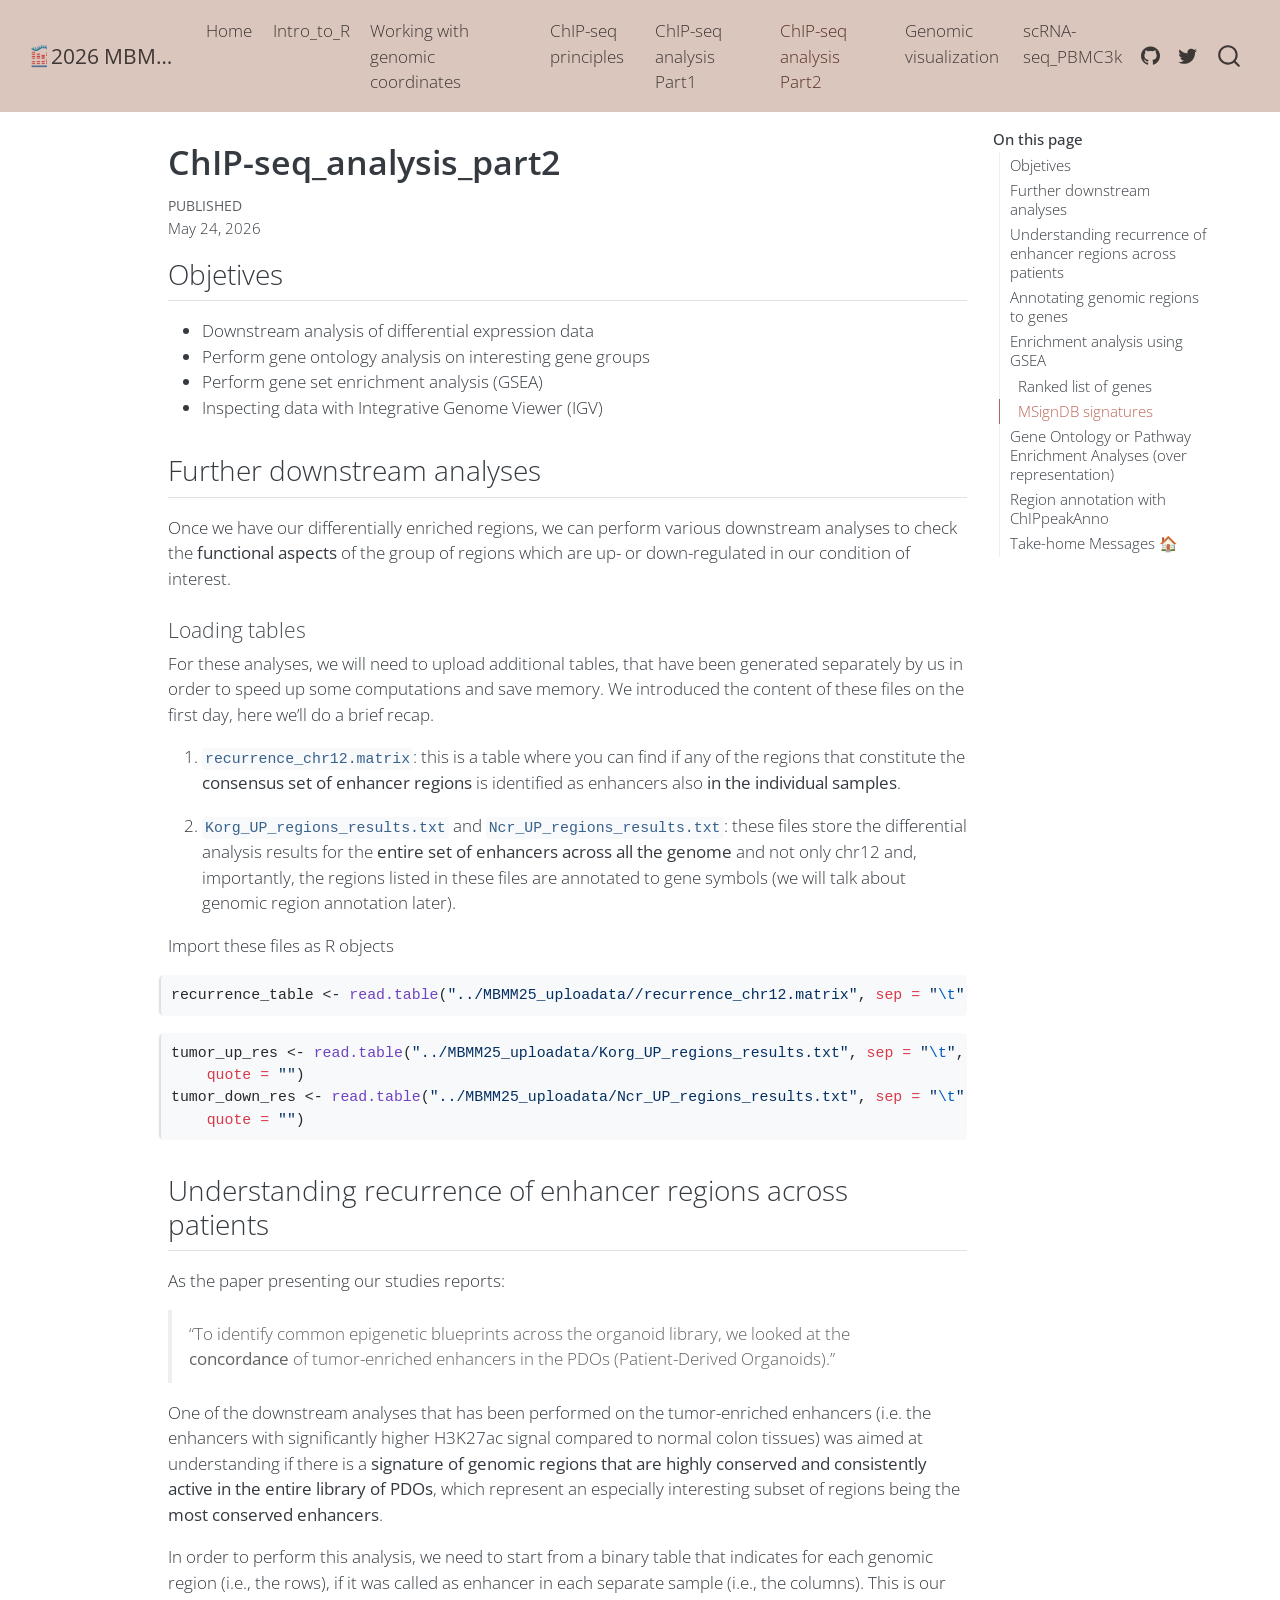
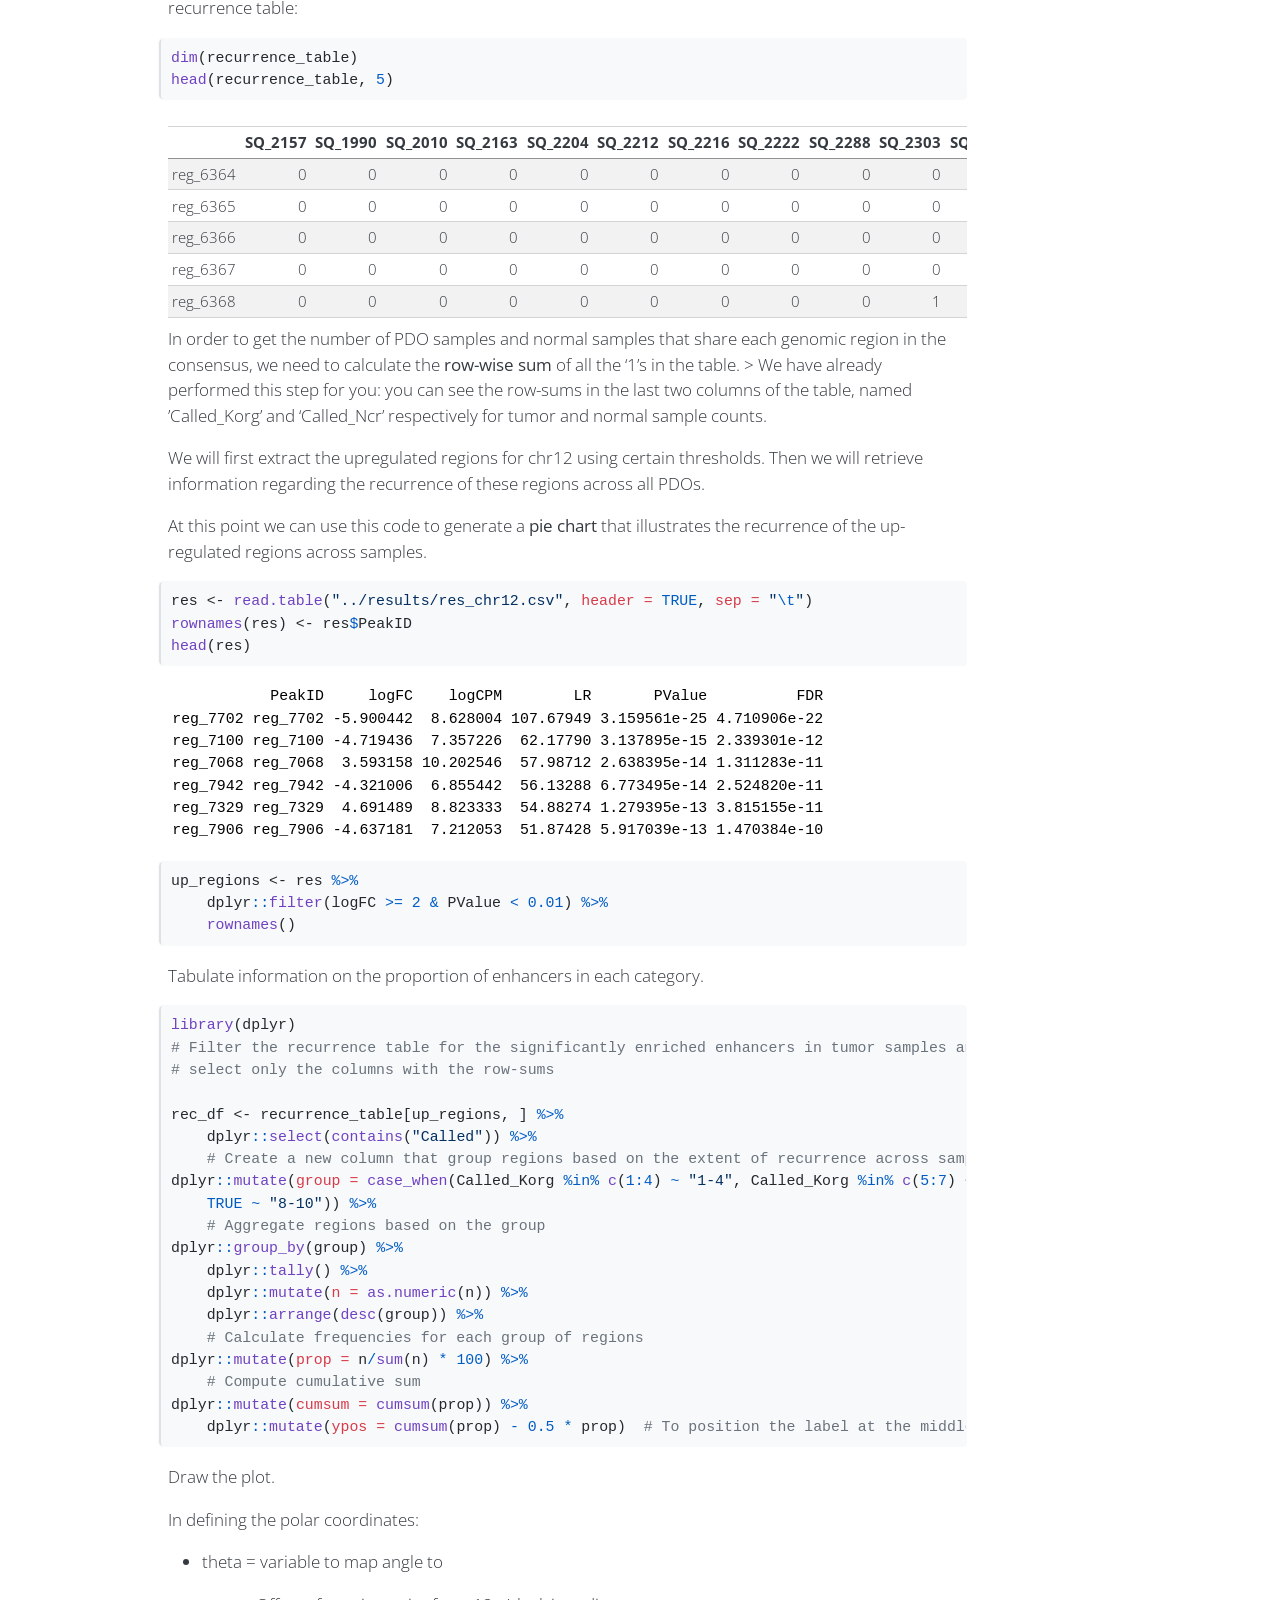
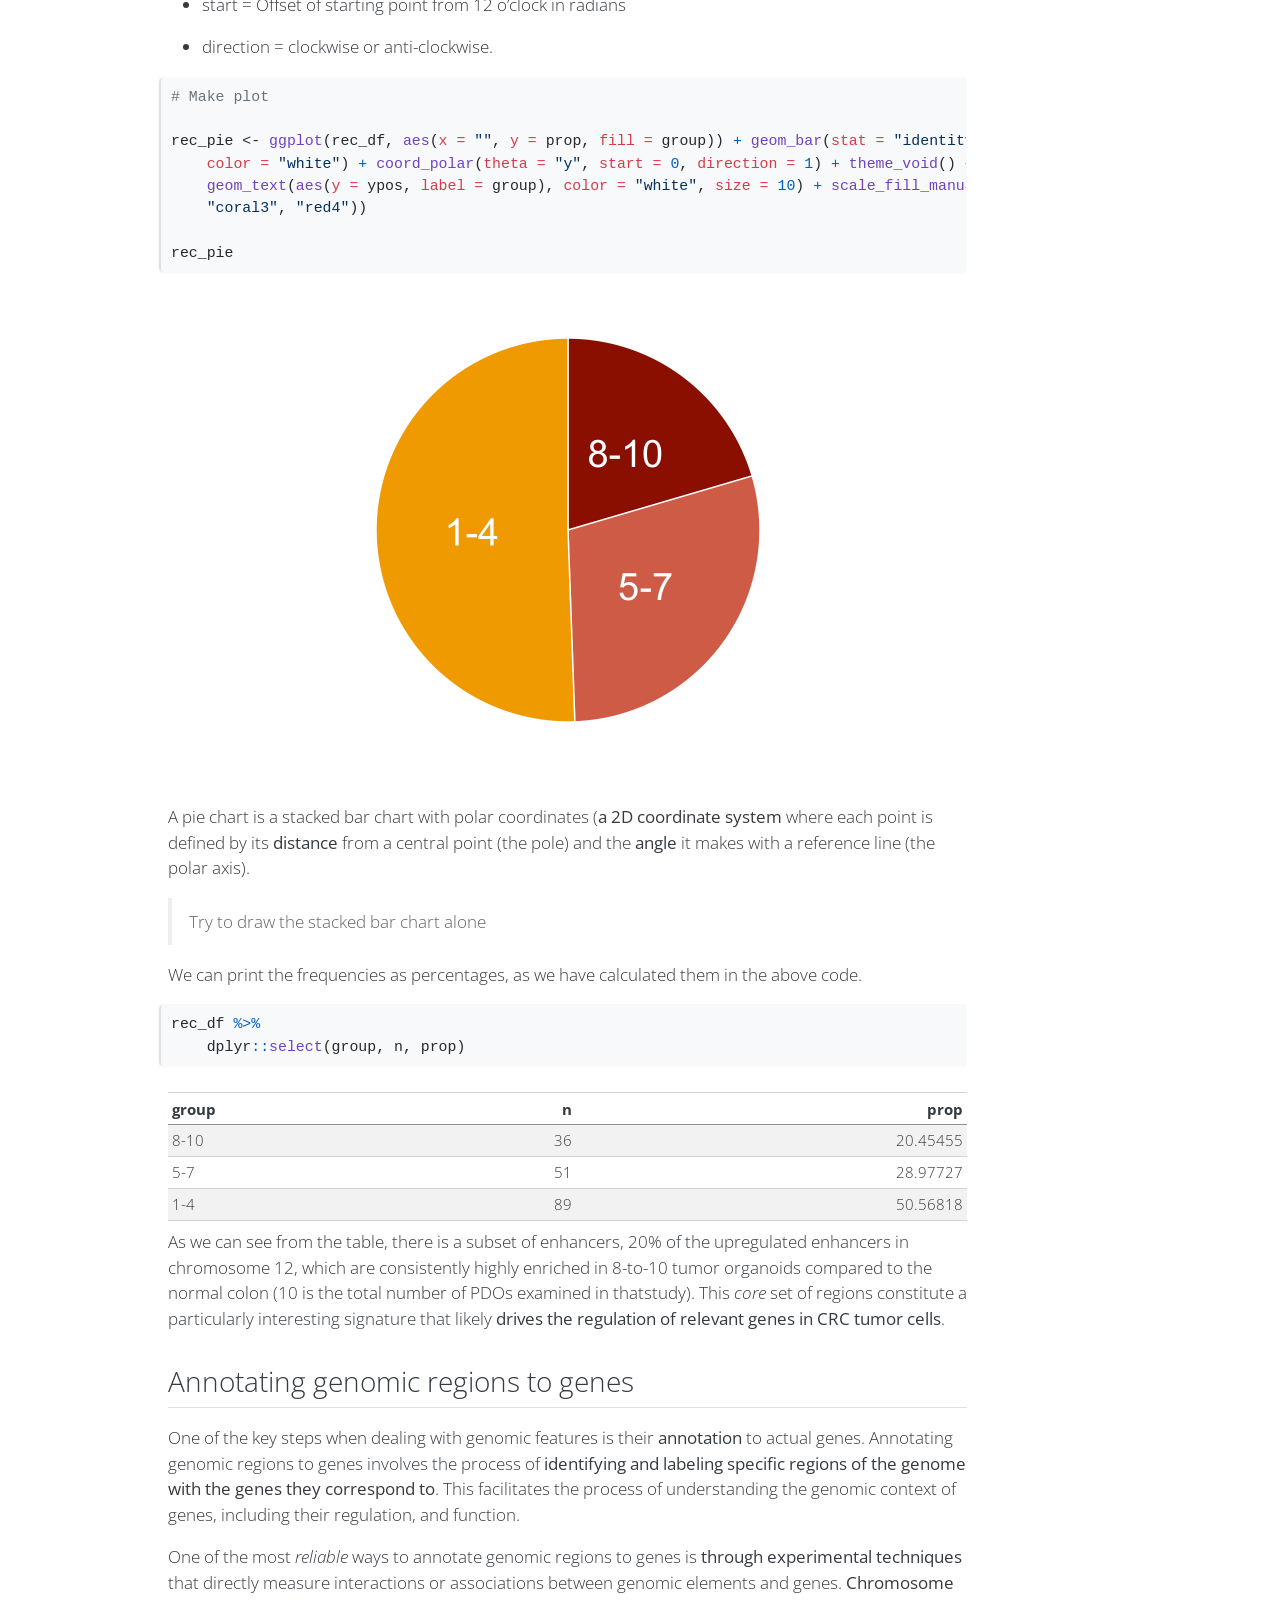
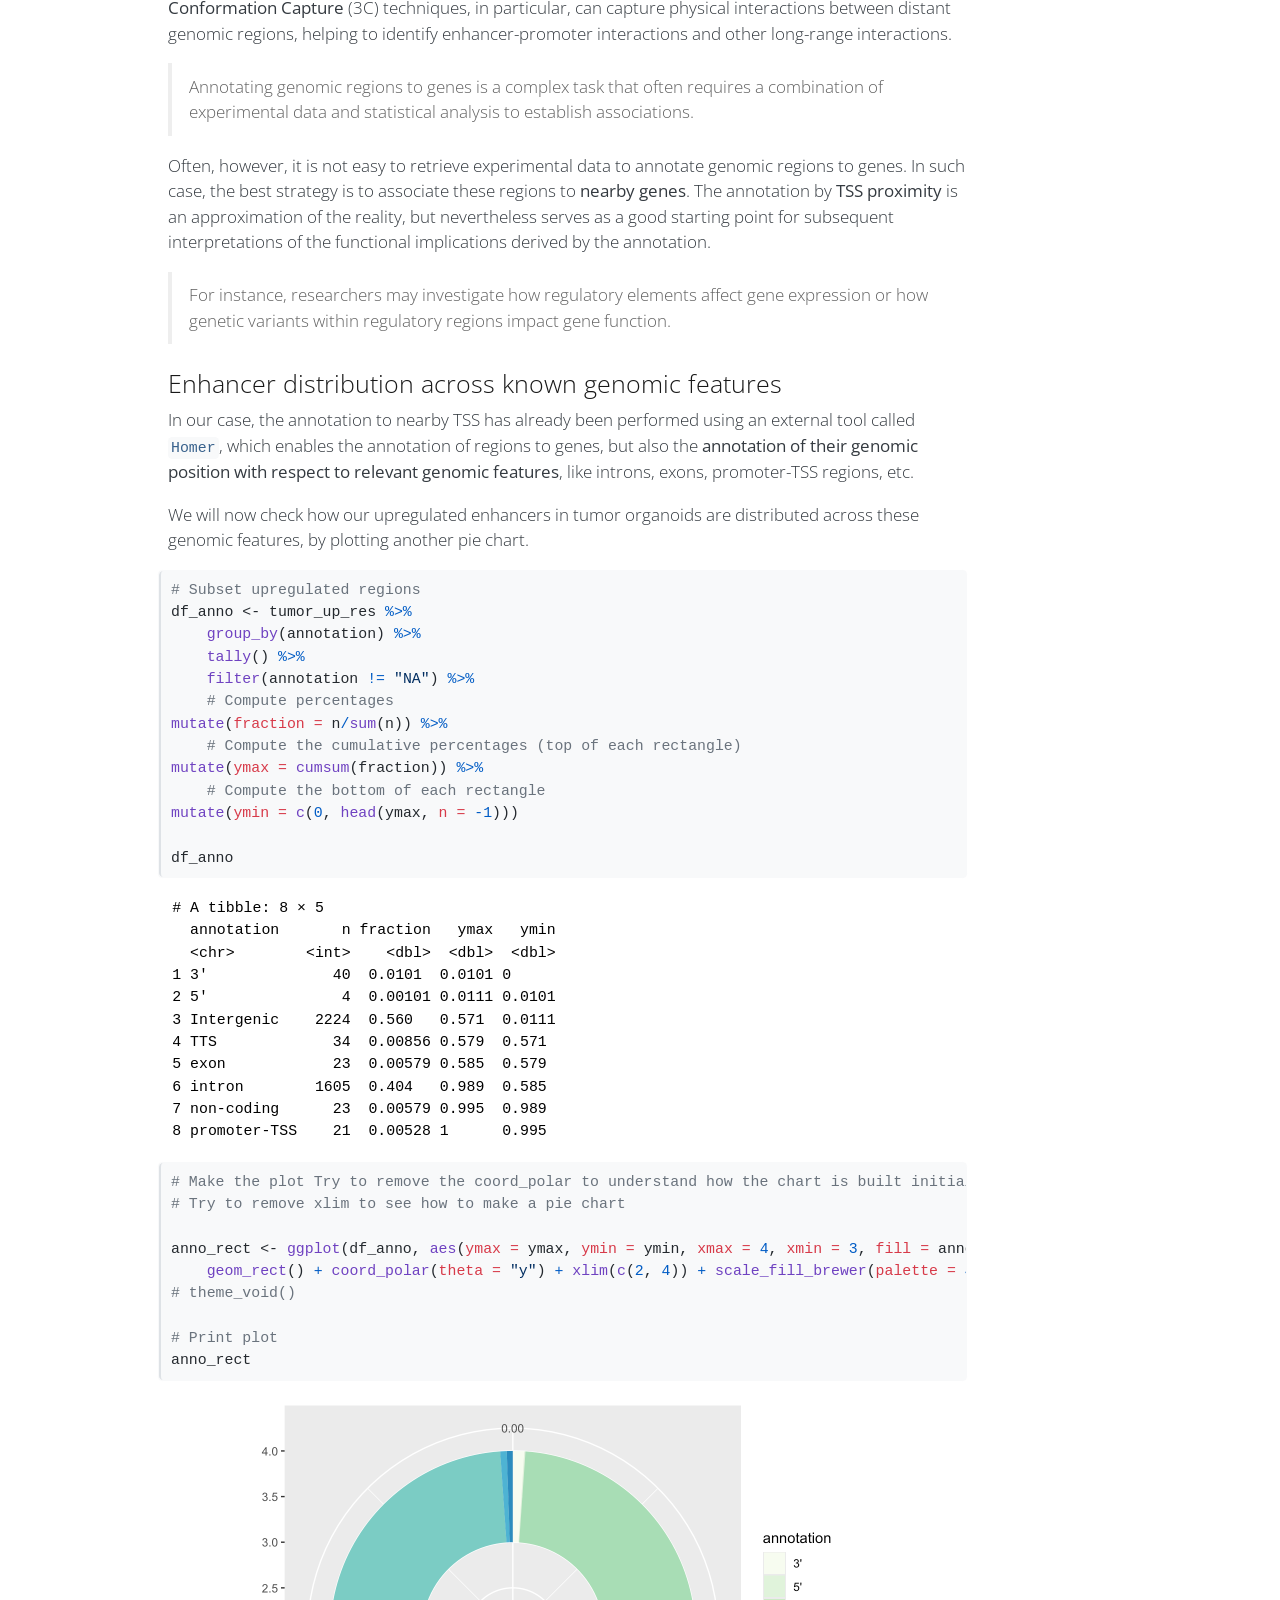
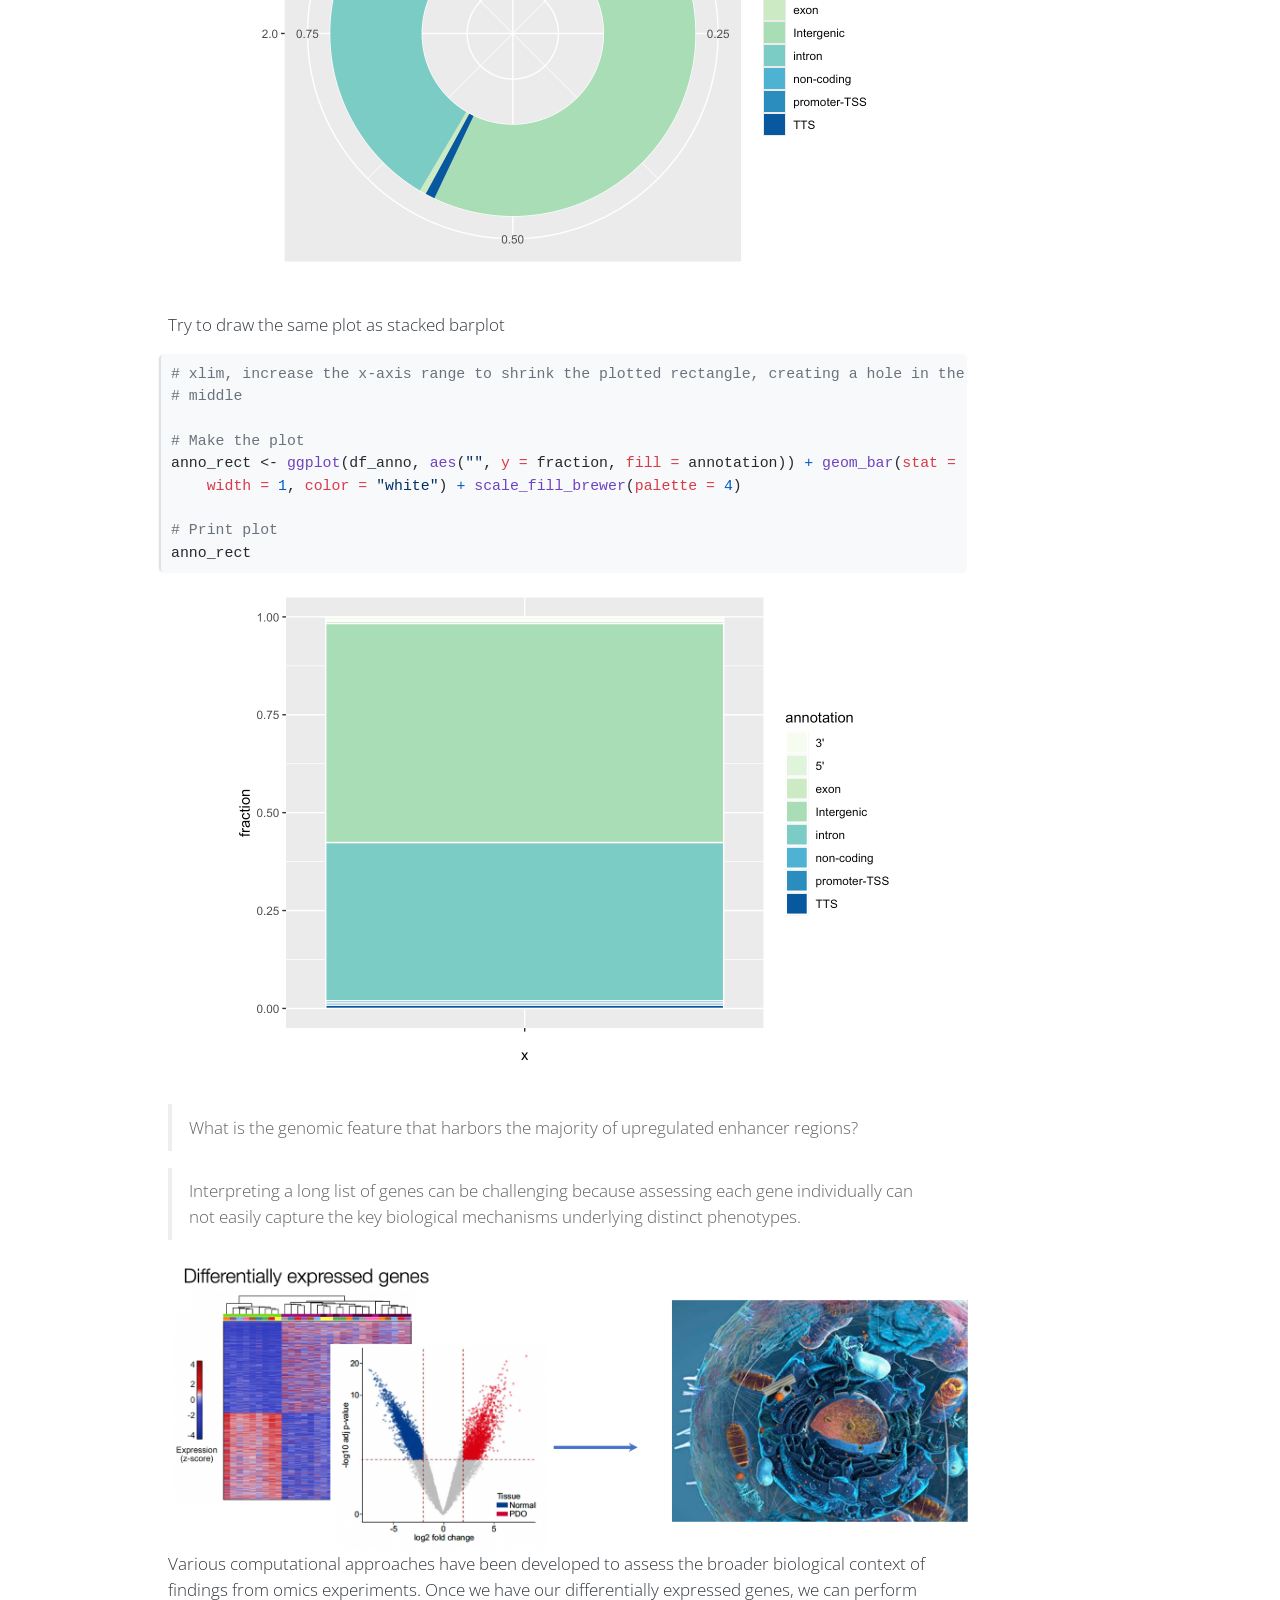
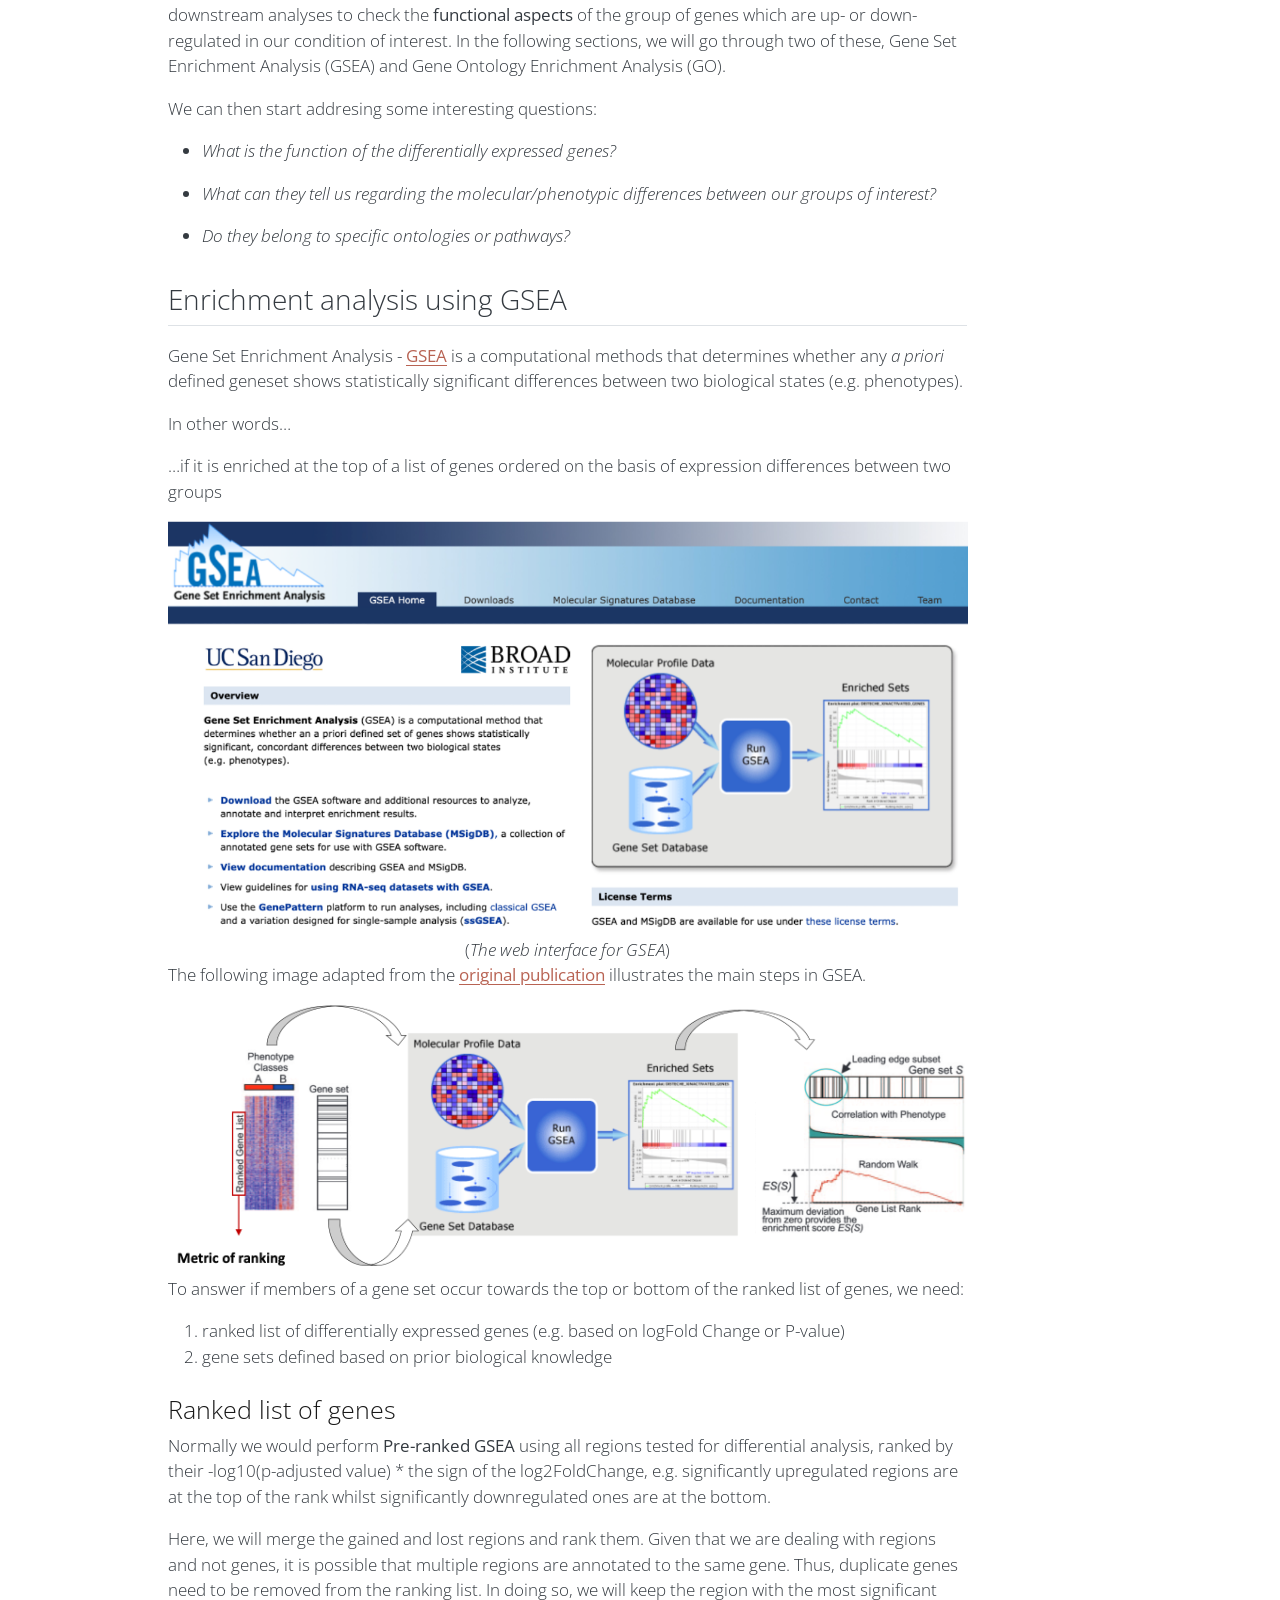
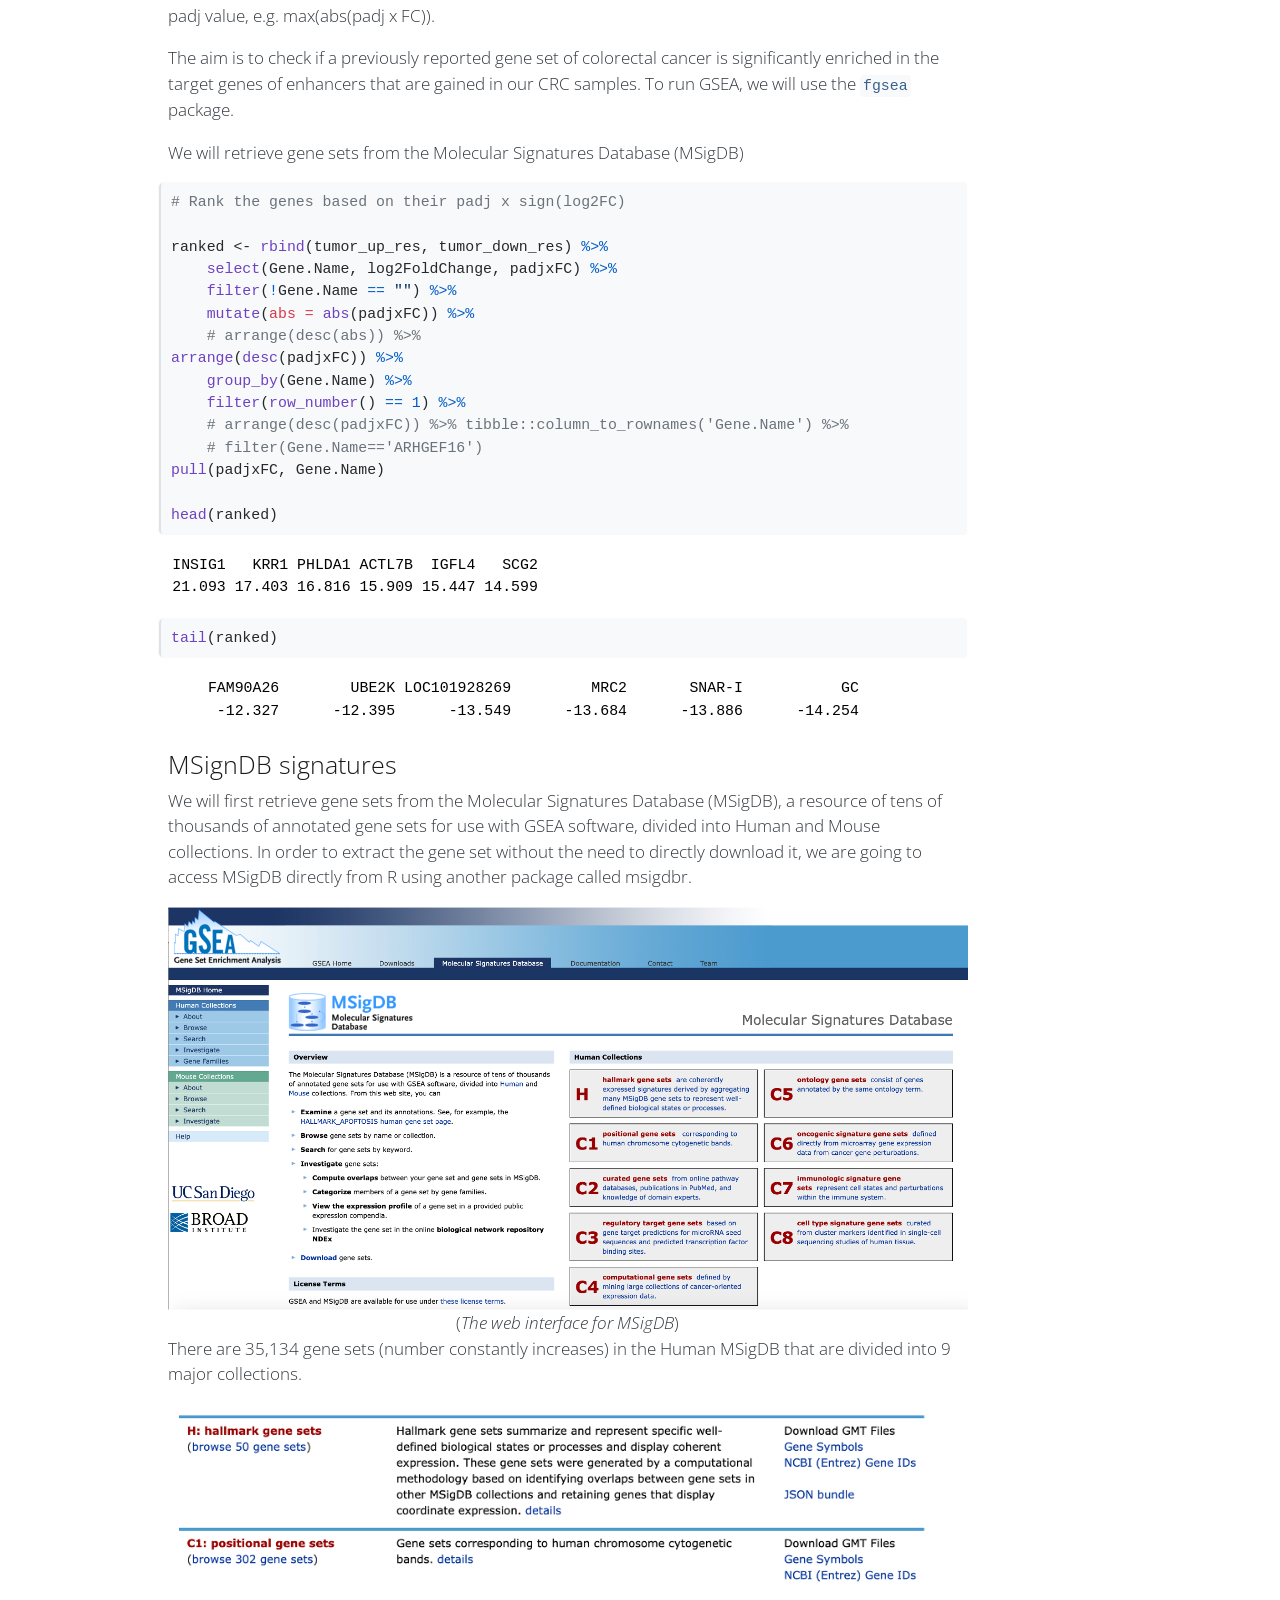
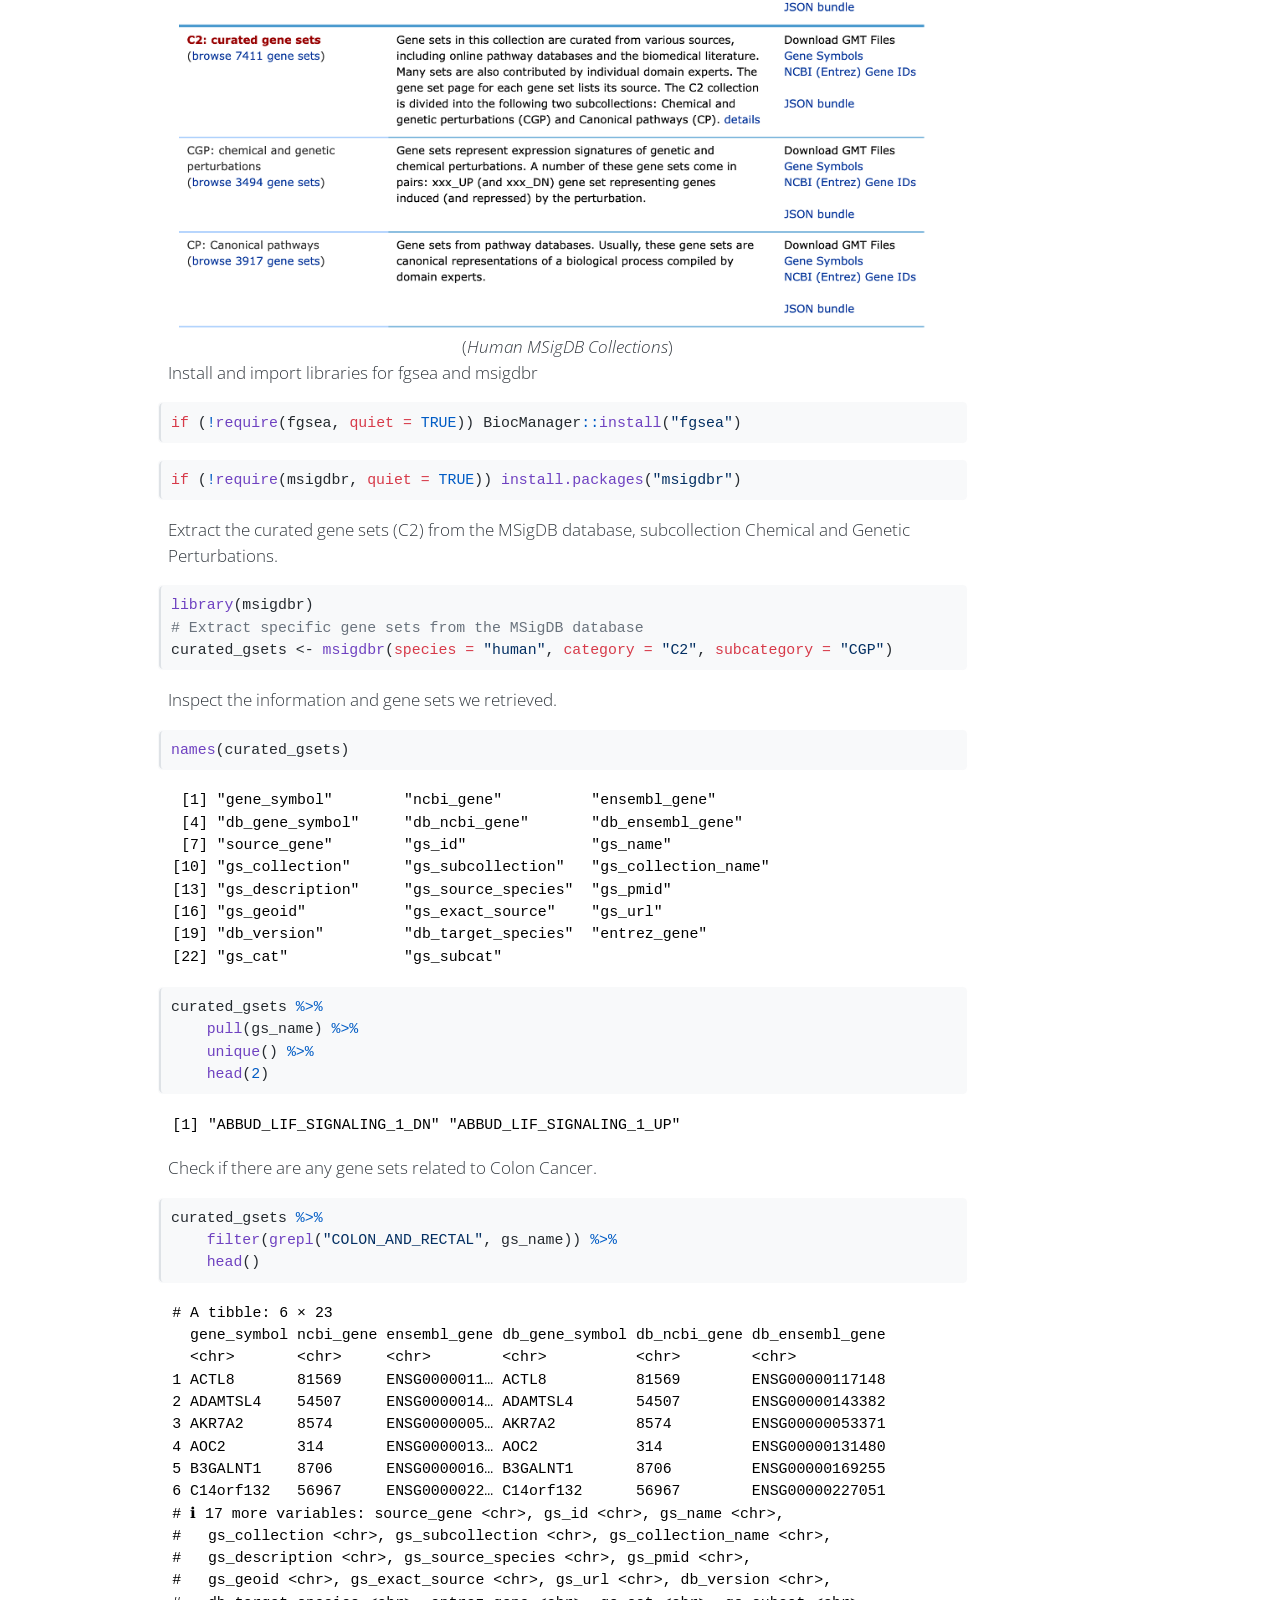
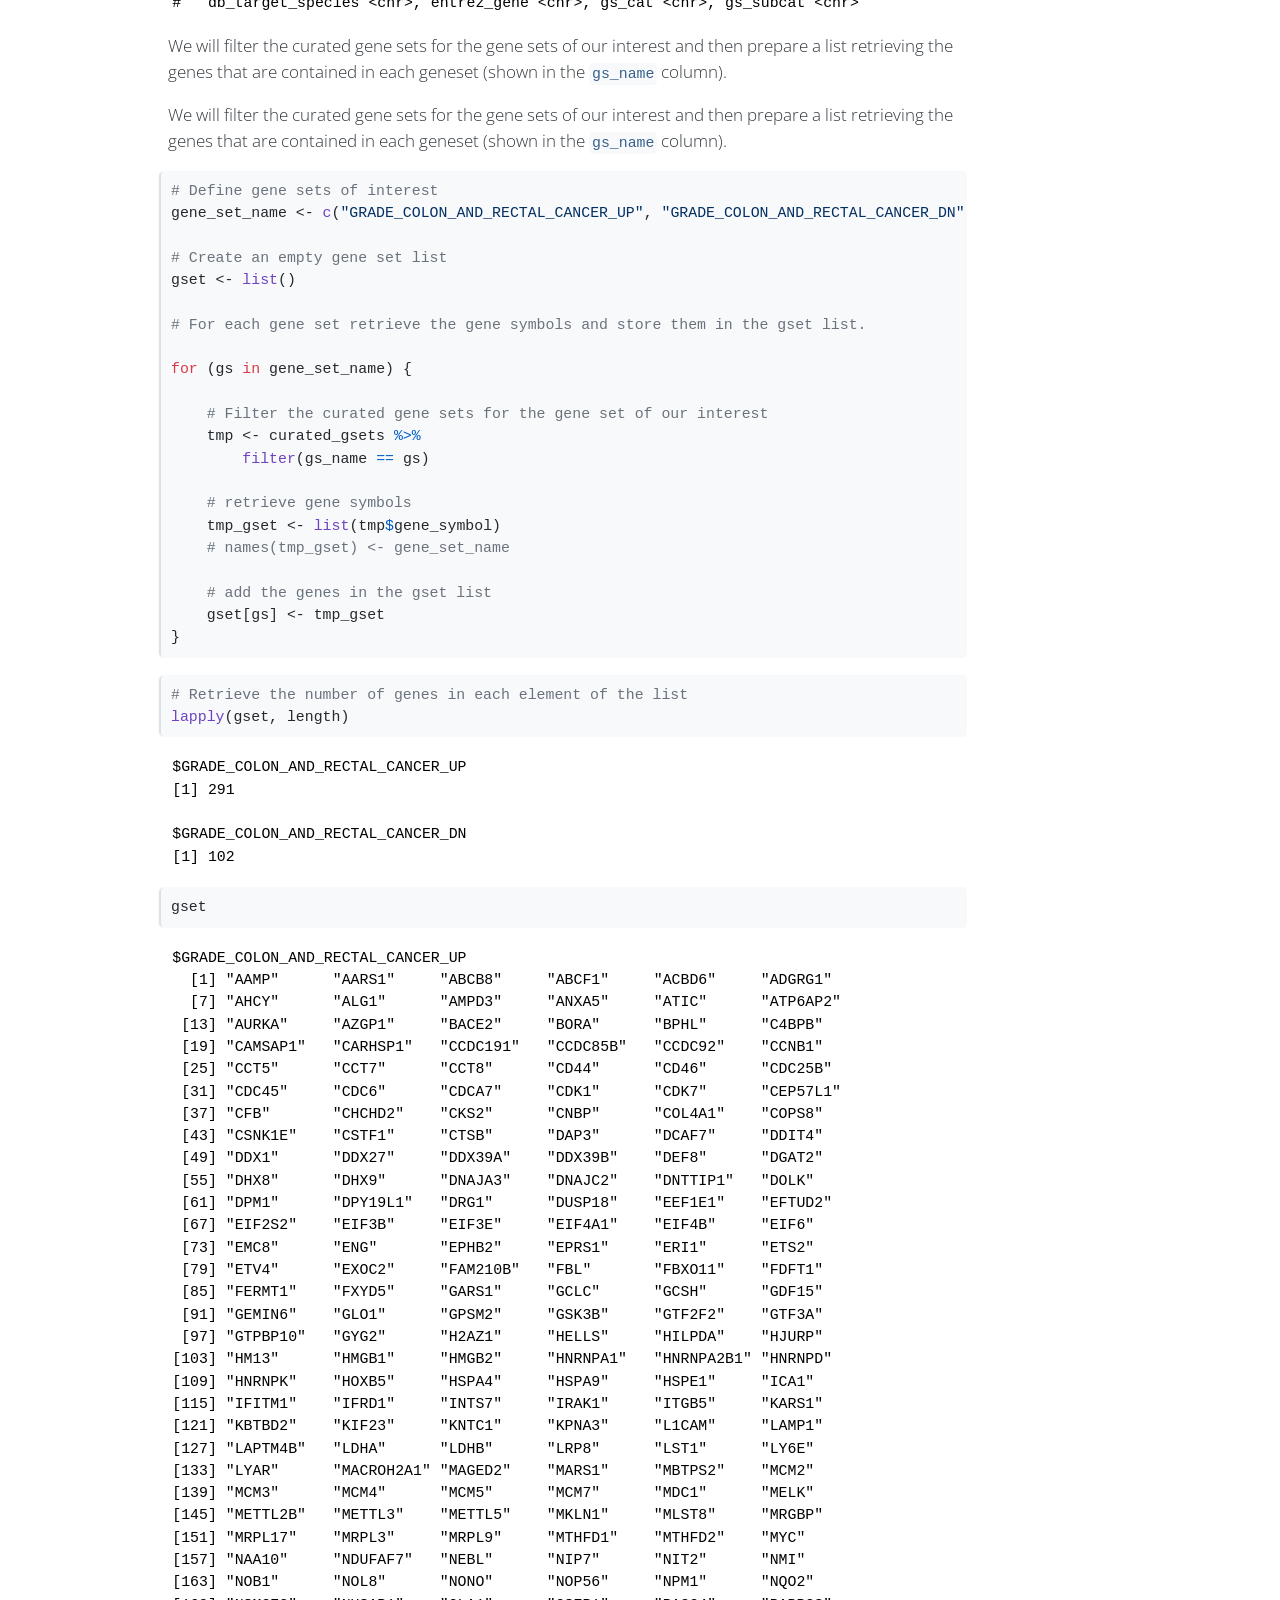
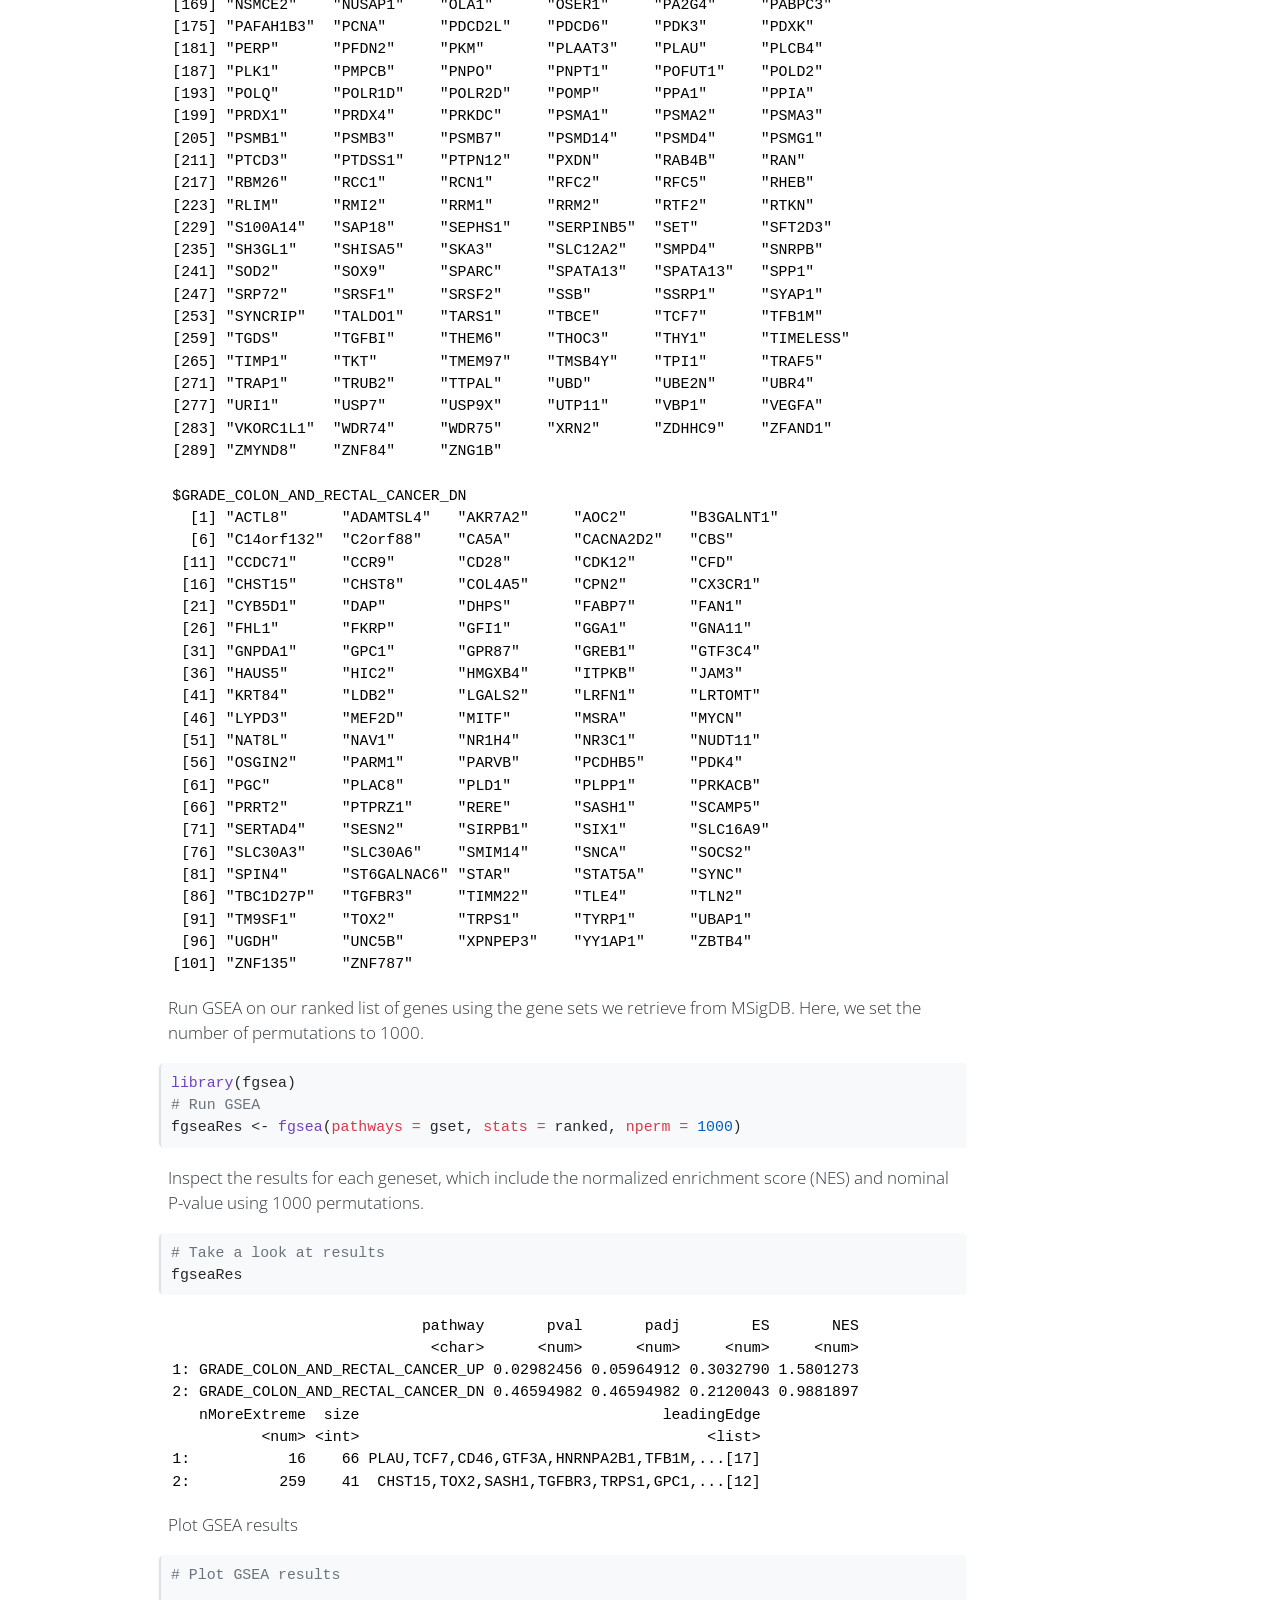
==== commit 974246a5: "PBMC update" ====
--- a/docs/ChIP-seq_analysis/pages/ChIP-seq_analysis_part2.html
+++ b/docs/ChIP-seq_analysis/pages/ChIP-seq_analysis_part2.html
@@ -861,12 +861,12 @@
 <div class="cell-output cell-output-stdout">
 <pre class="bordered"><code>                            pathway       pval       padj        ES       NES
                              &lt;char&gt;      &lt;num&gt;      &lt;num&gt;     &lt;num&gt;     &lt;num&gt;
-1: GRADE_COLON_AND_RECTAL_CANCER_UP 0.03204047 0.06408094 0.3032790 1.5668802
-2: GRADE_COLON_AND_RECTAL_CANCER_DN 0.50364964 0.50364964 0.2120043 0.9711483
+1: GRADE_COLON_AND_RECTAL_CANCER_UP 0.02982456 0.05964912 0.3032790 1.5801273
+2: GRADE_COLON_AND_RECTAL_CANCER_DN 0.46594982 0.46594982 0.2120043 0.9881897
    nMoreExtreme  size                                  leadingEdge
           &lt;num&gt; &lt;int&gt;                                       &lt;list&gt;
-1:           18    66 PLAU,TCF7,CD46,GTF3A,HNRNPA2B1,TFB1M,...[17]
-2:          275    41  CHST15,TOX2,SASH1,TGFBR3,TRPS1,GPC1,...[12]</code></pre>
+1:           16    66 PLAU,TCF7,CD46,GTF3A,HNRNPA2B1,TFB1M,...[17]
+2:          259    41  CHST15,TOX2,SASH1,TGFBR3,TRPS1,GPC1,...[12]</code></pre>
 </div>
 </div>
 <p>Plot GSEA results</p>
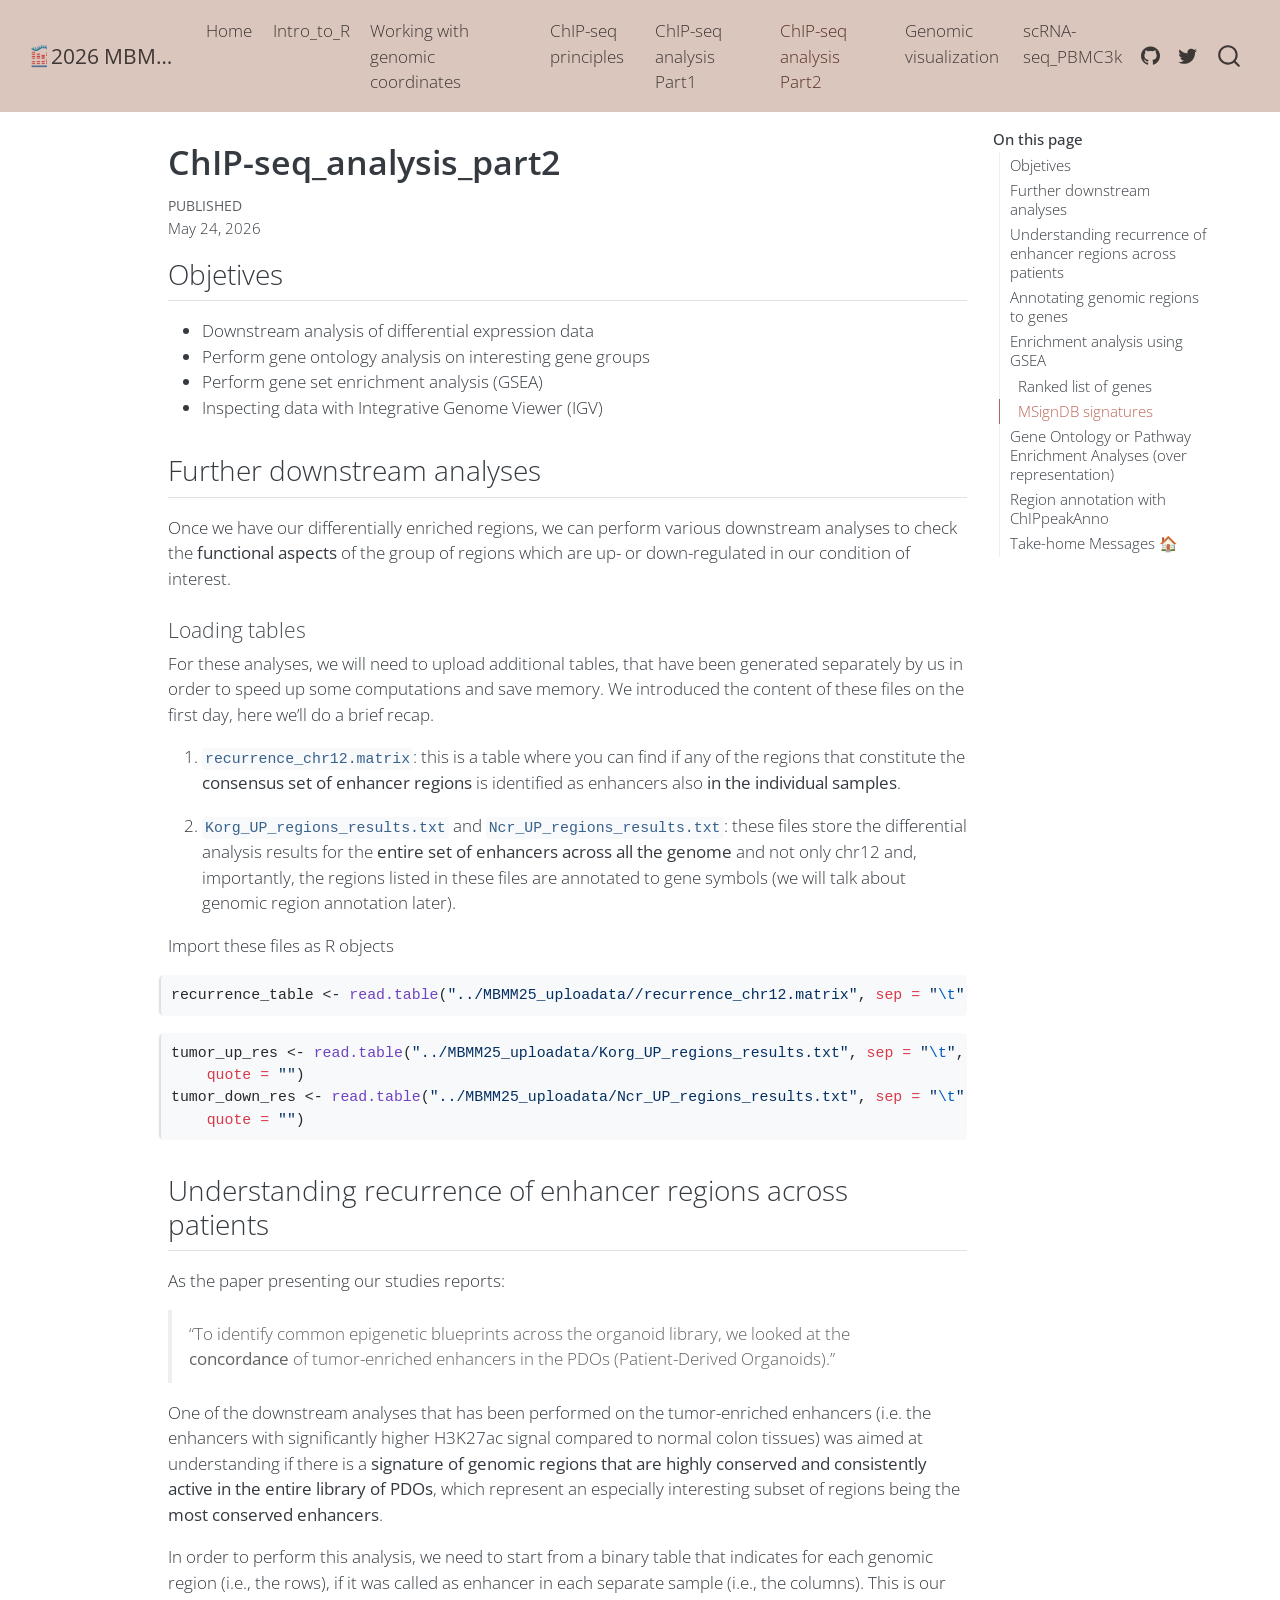
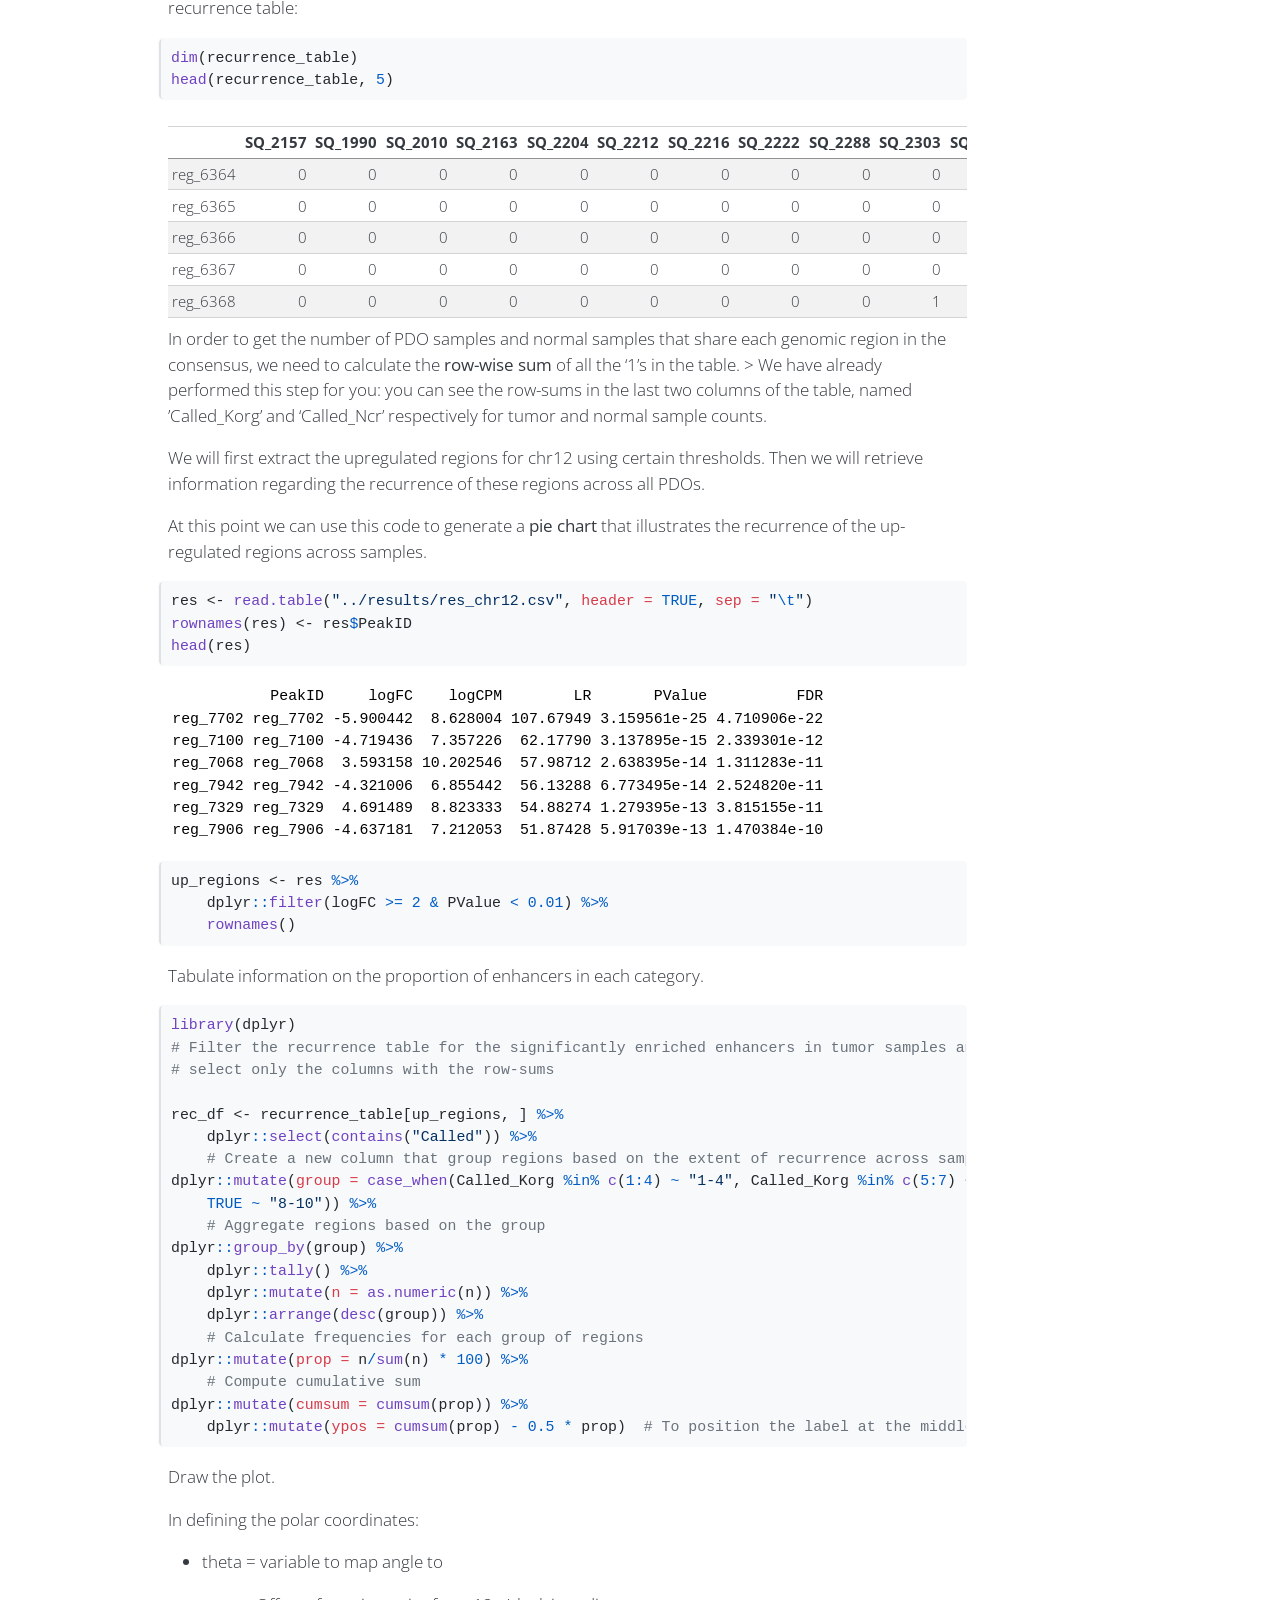
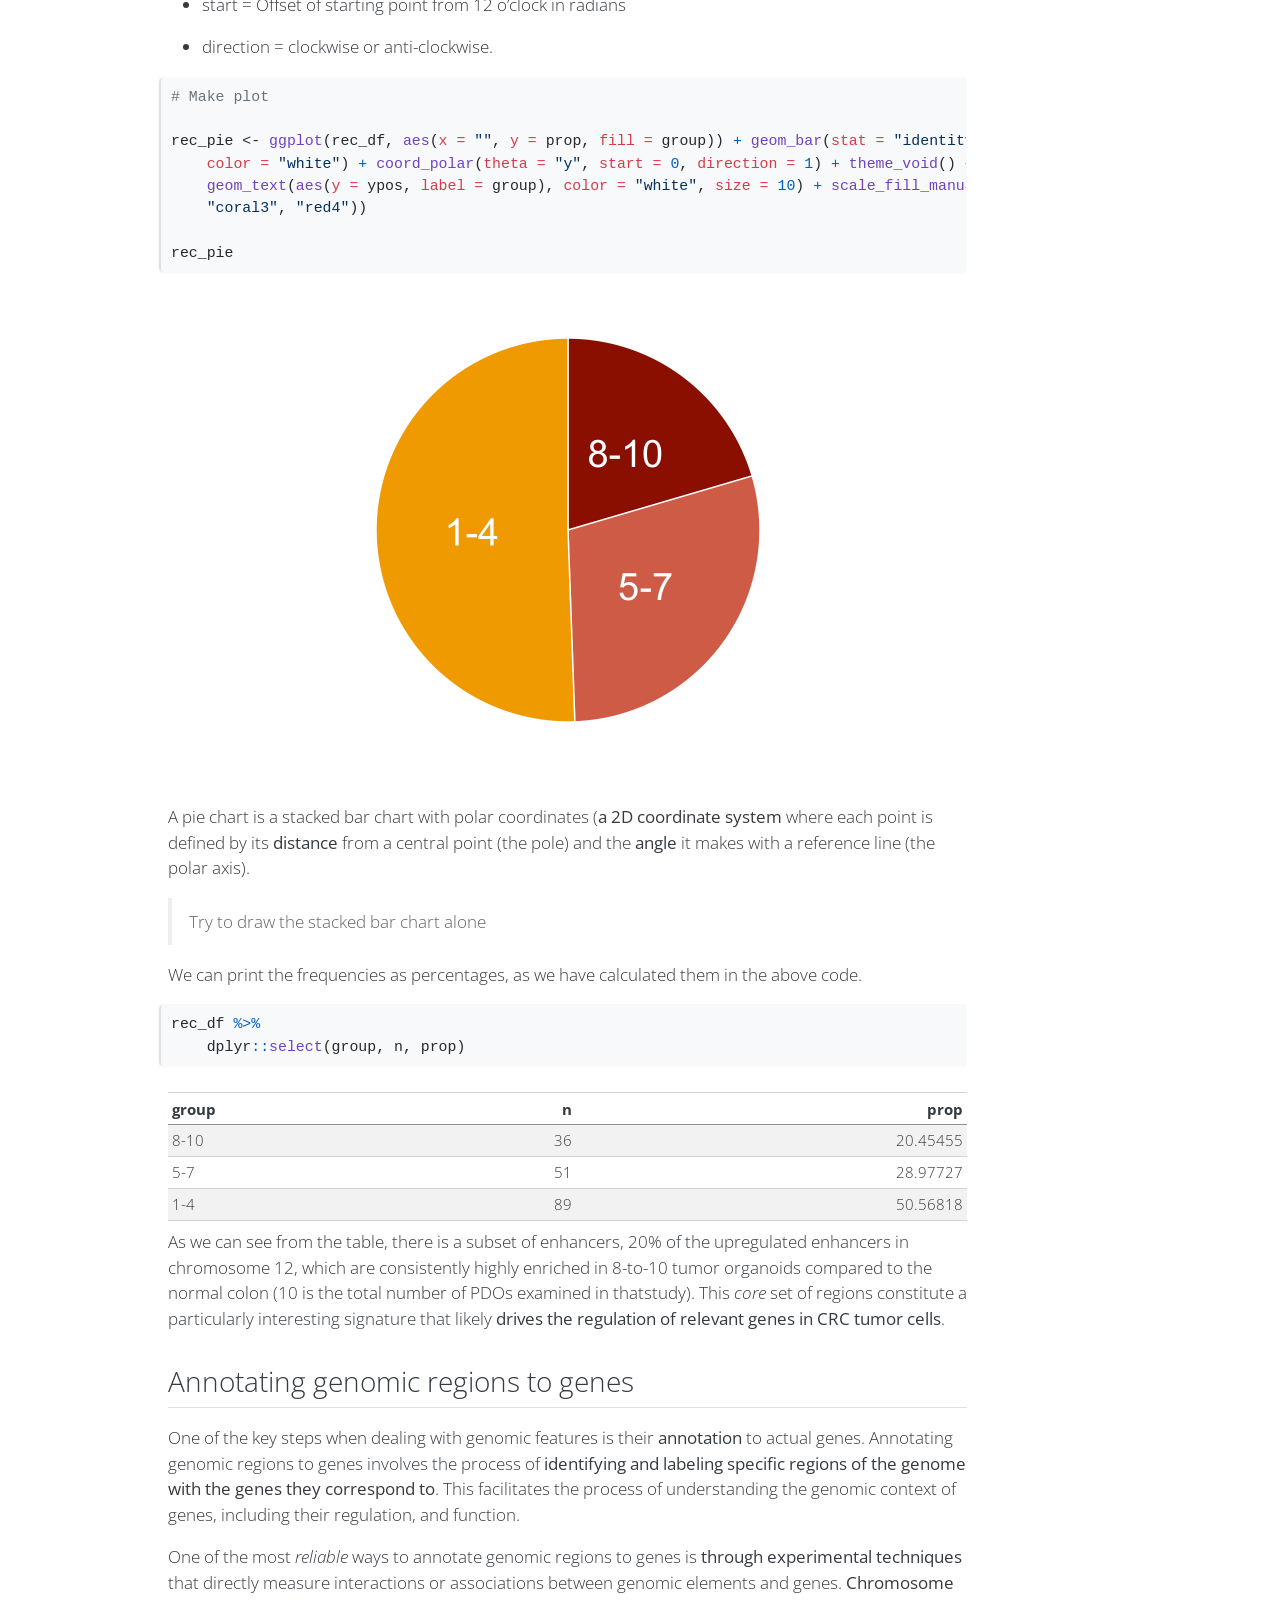
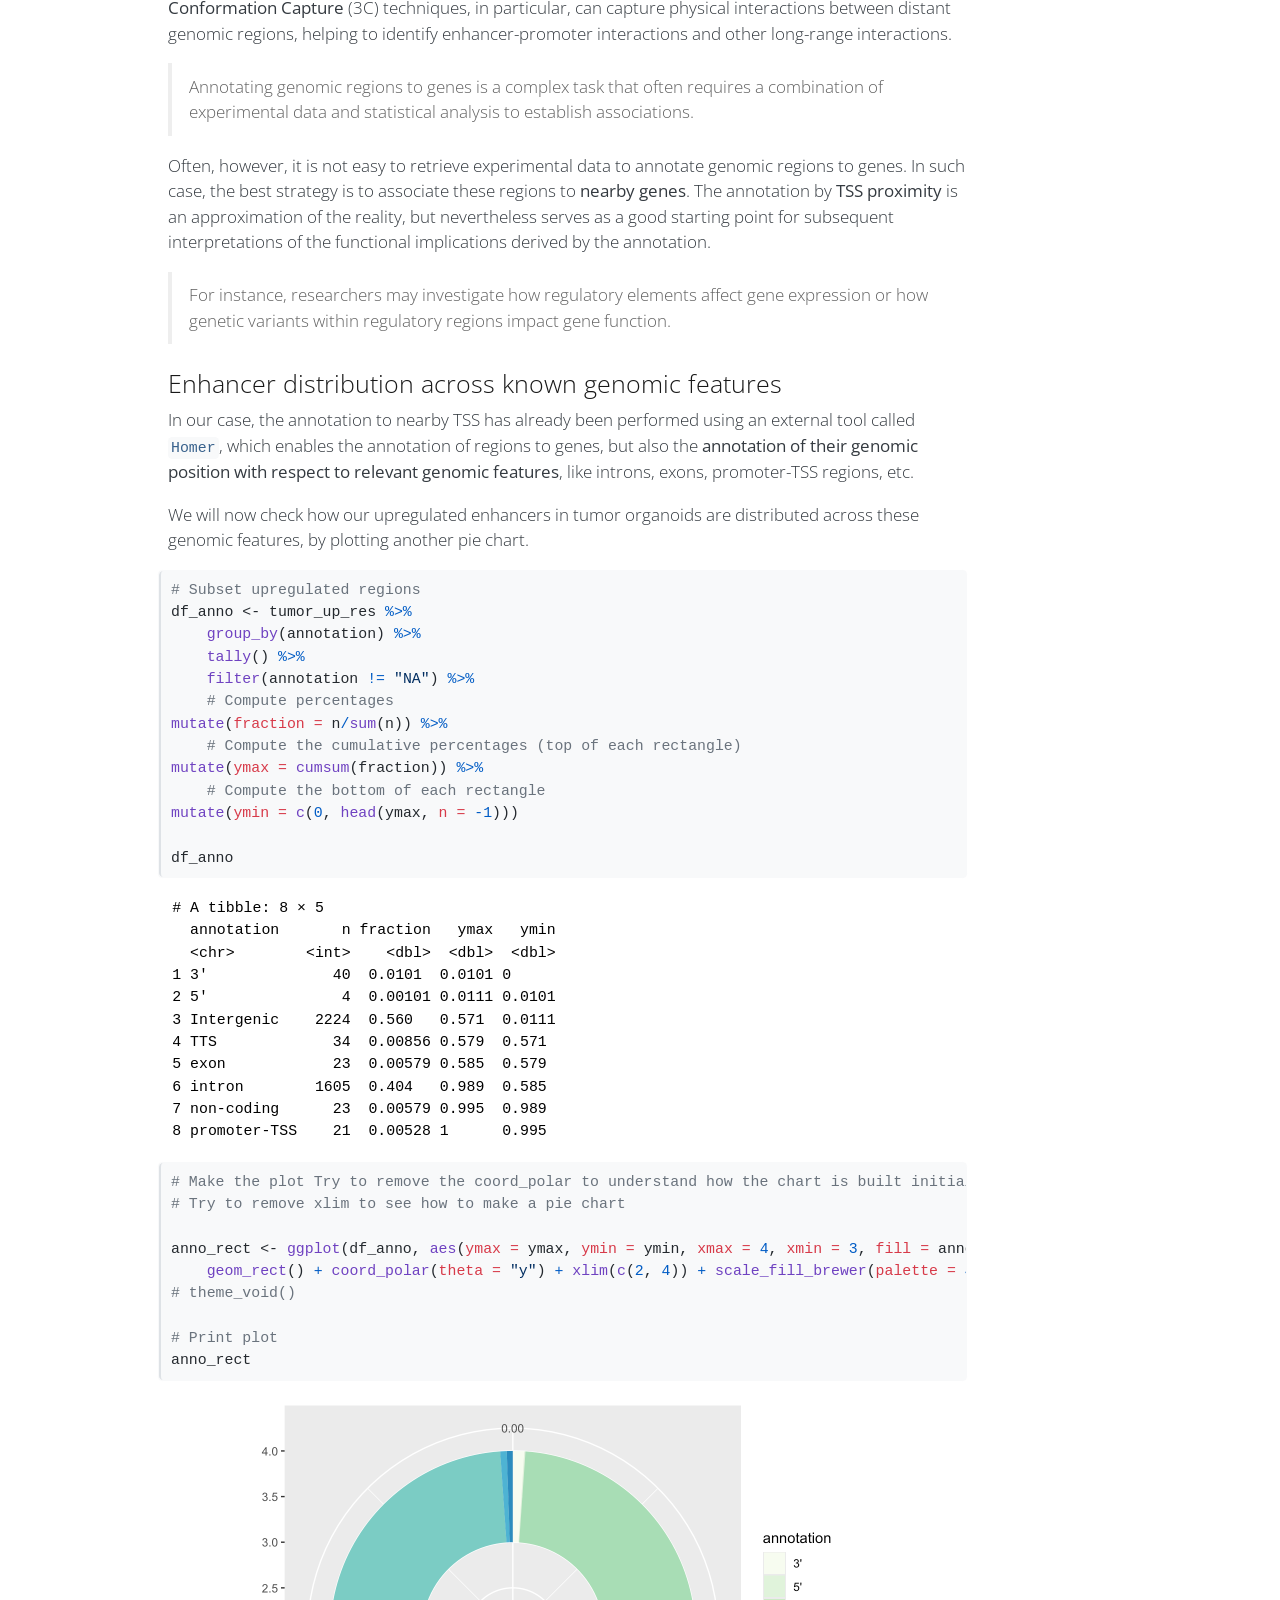
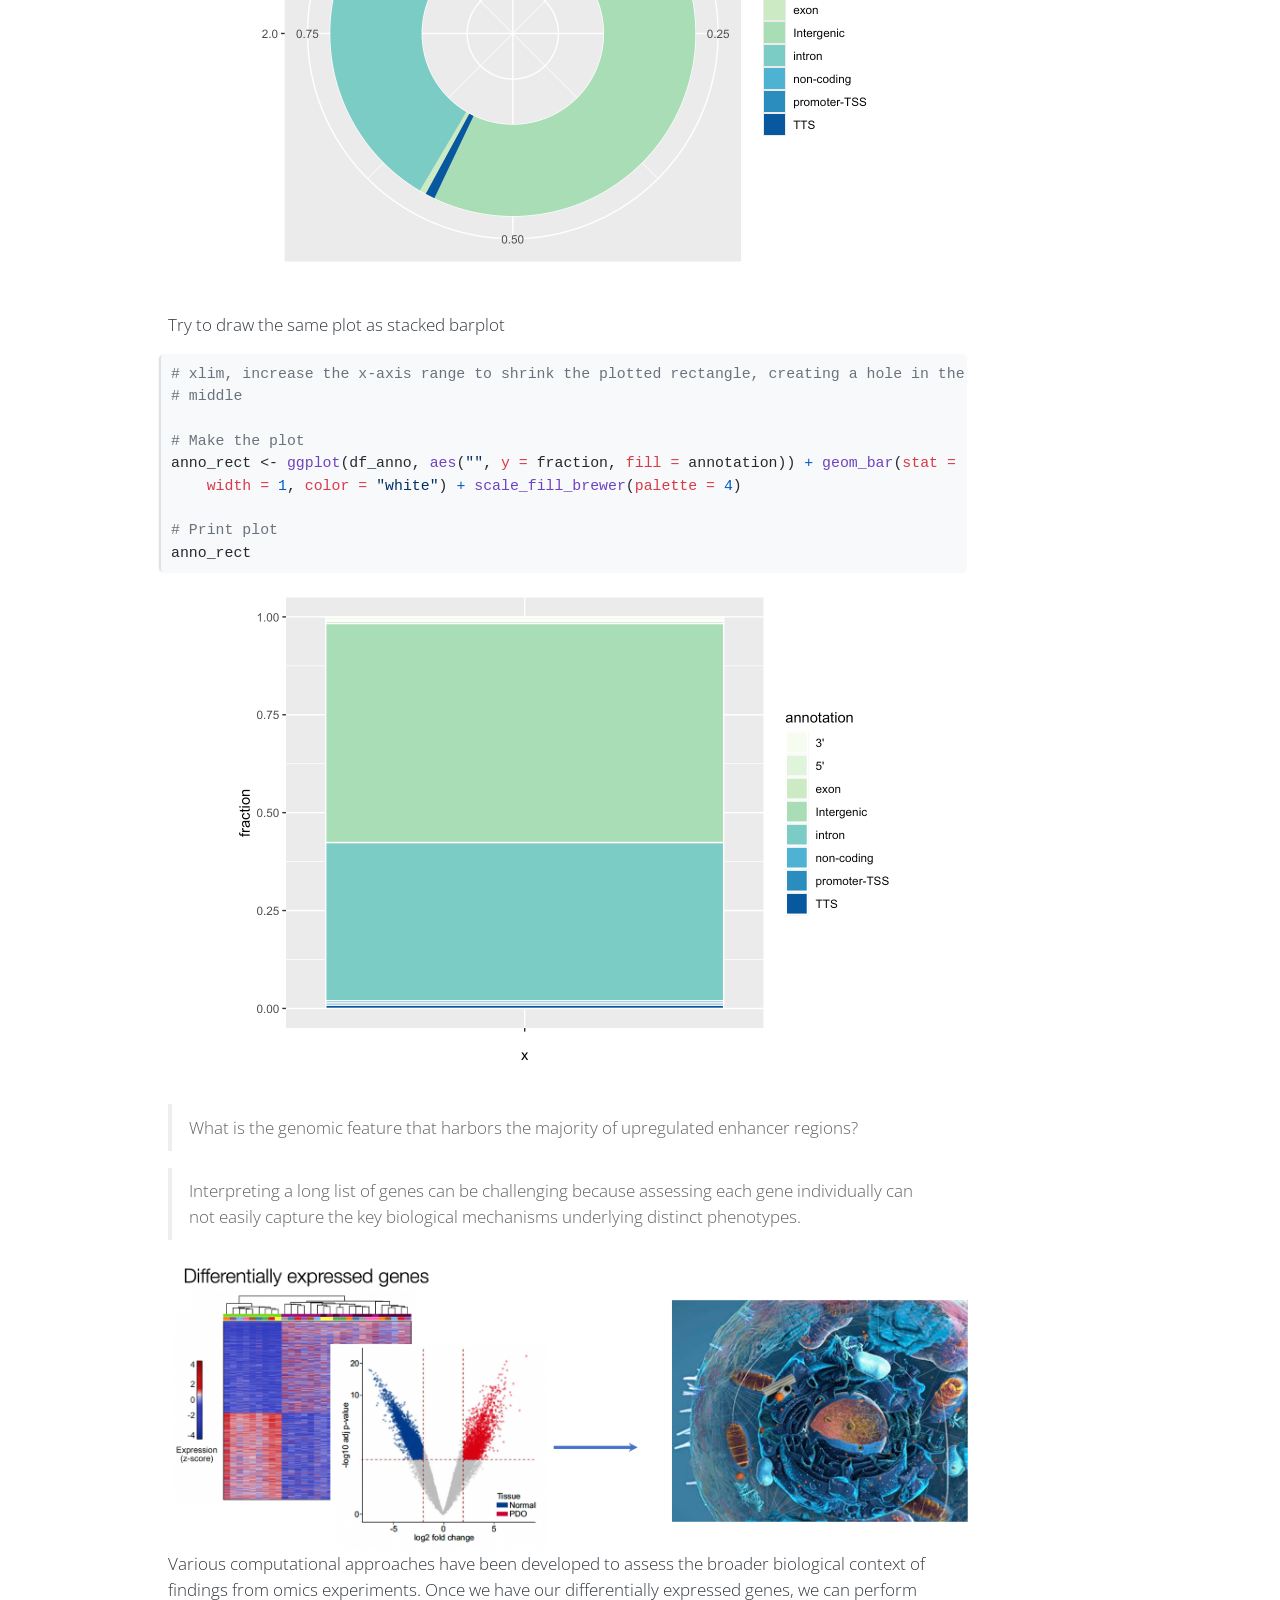
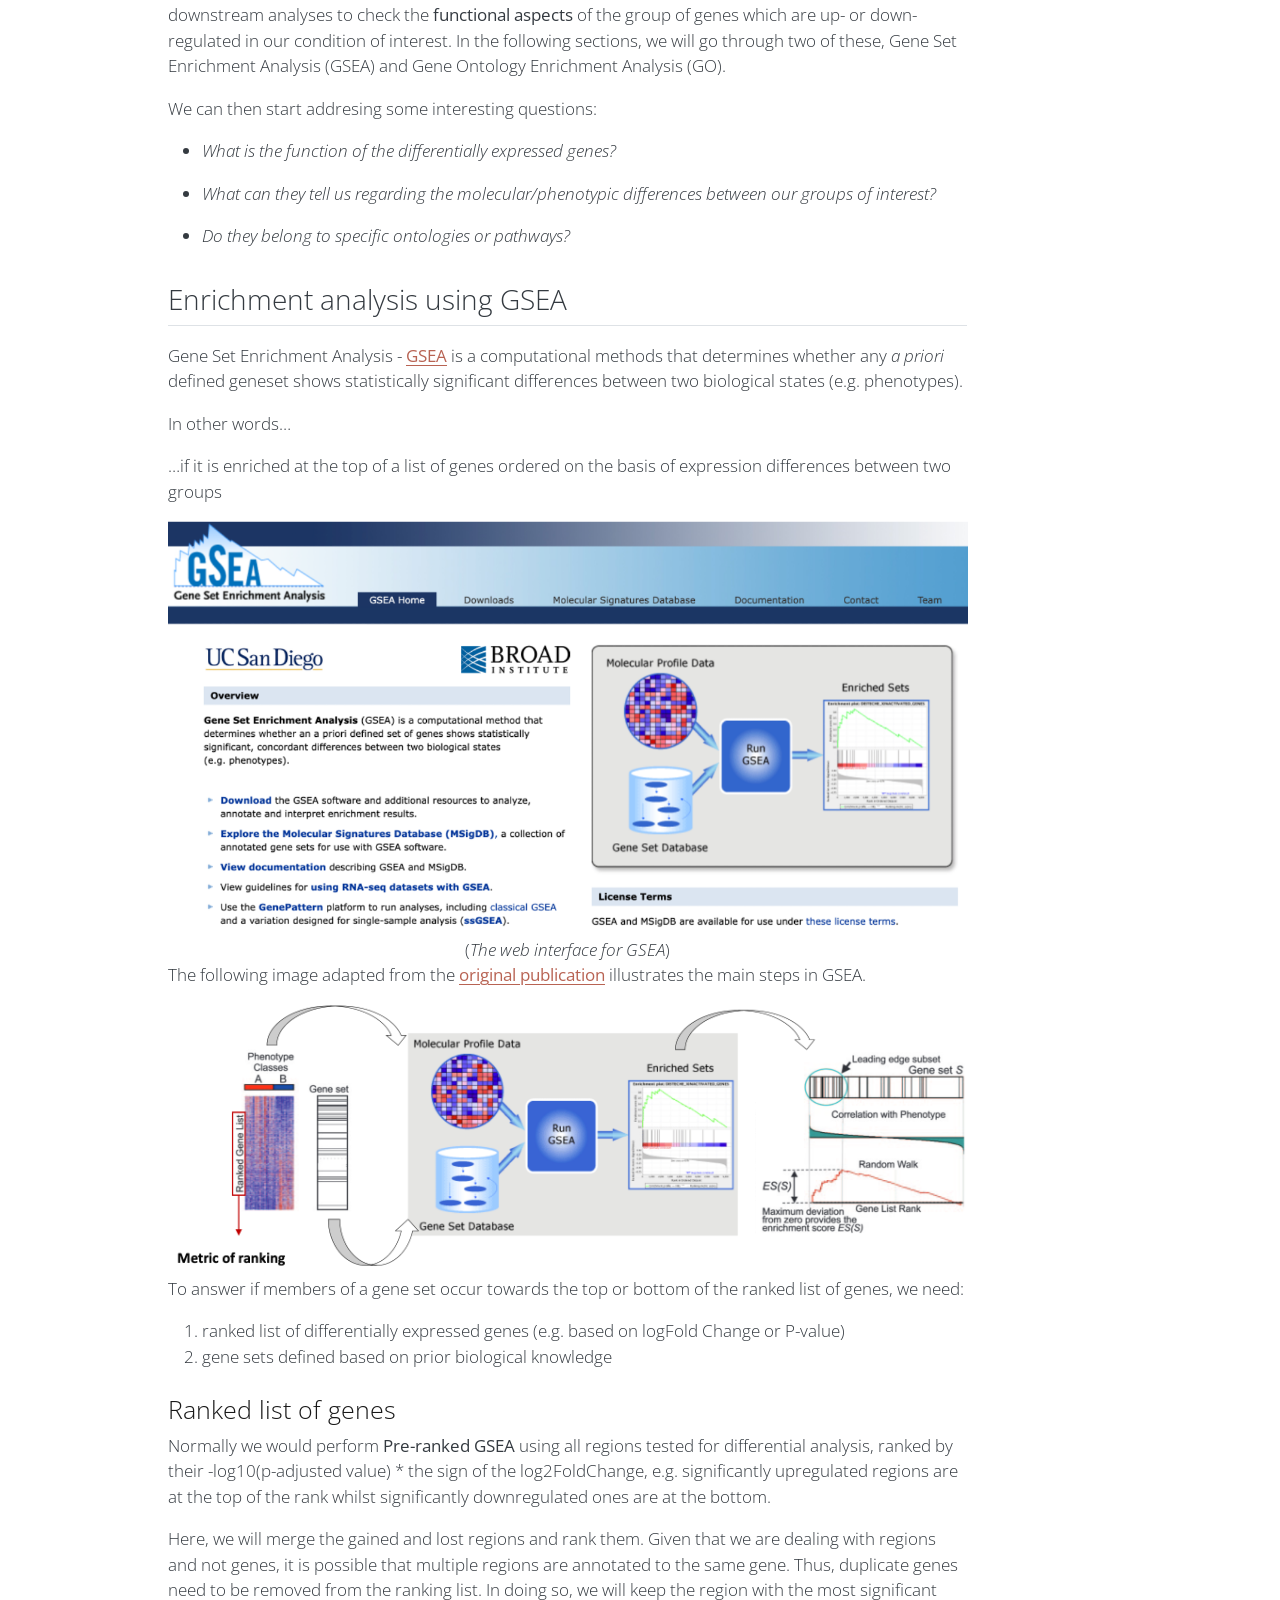
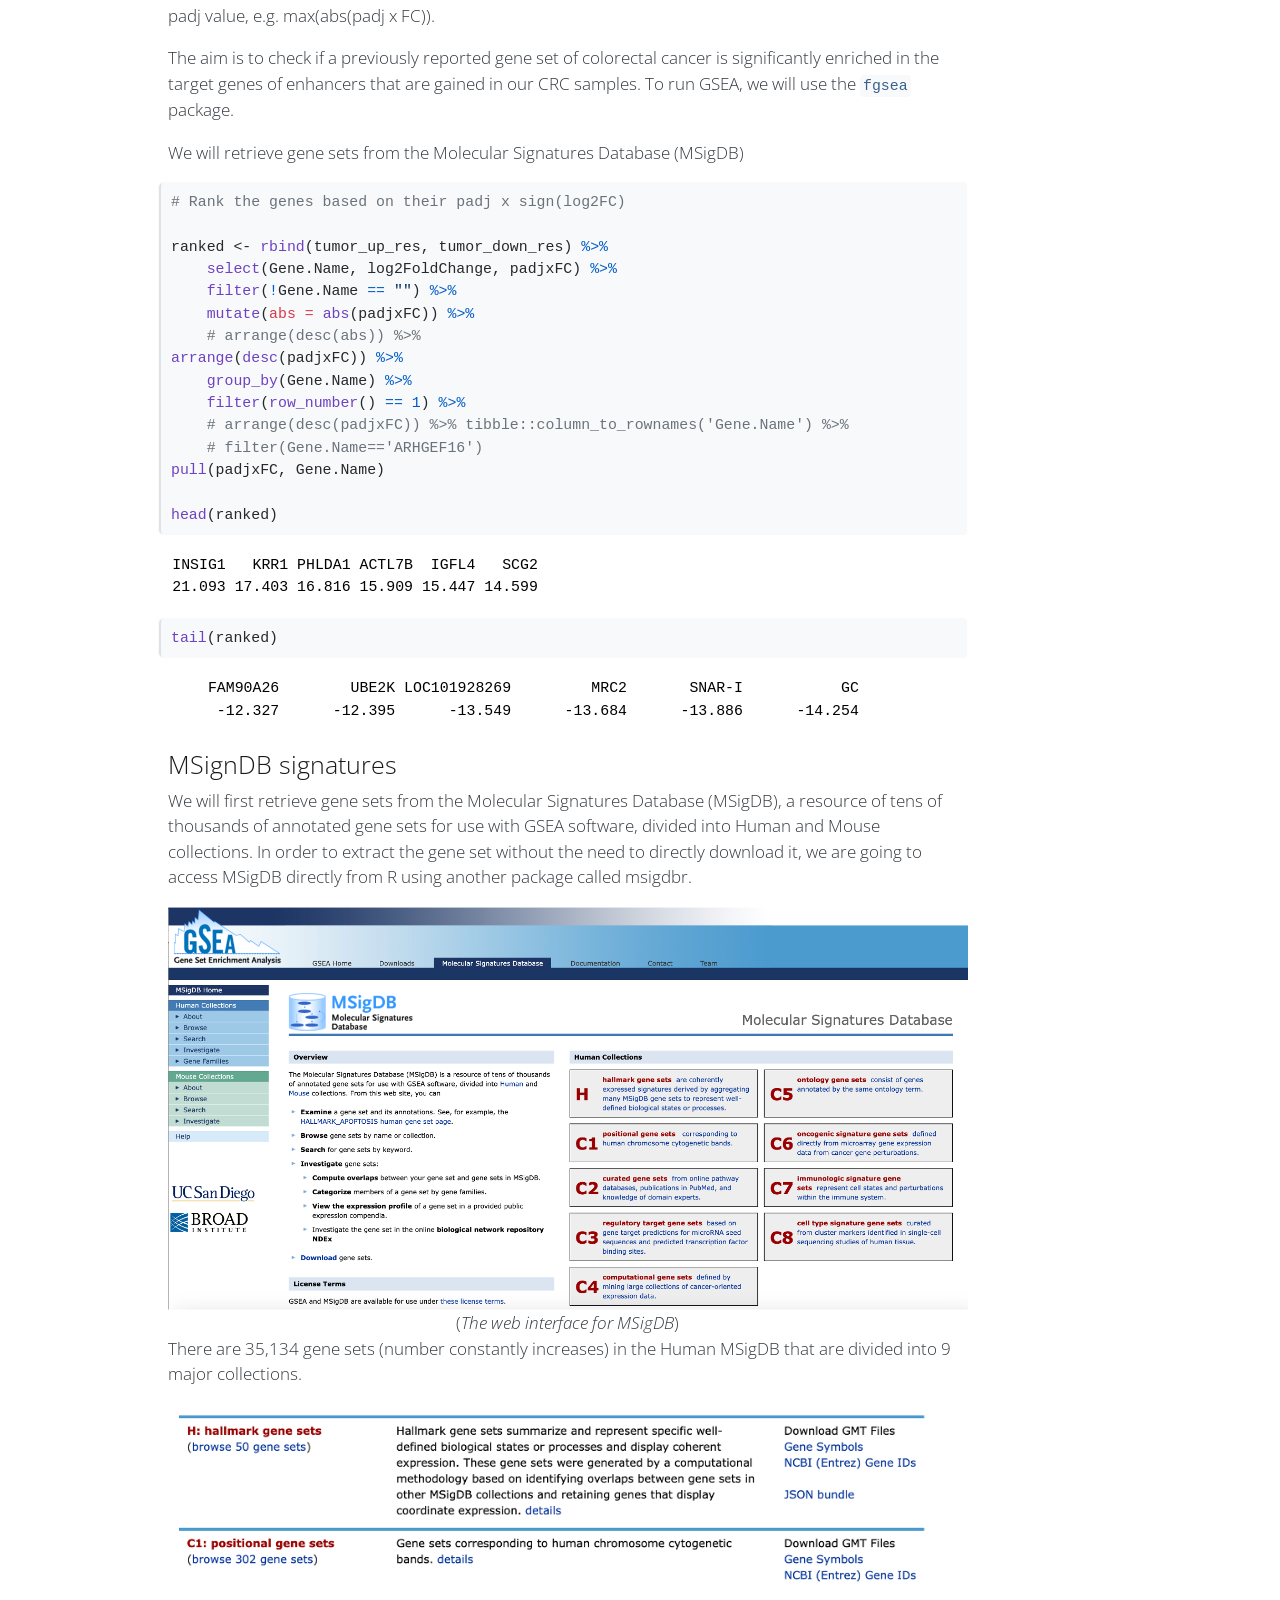
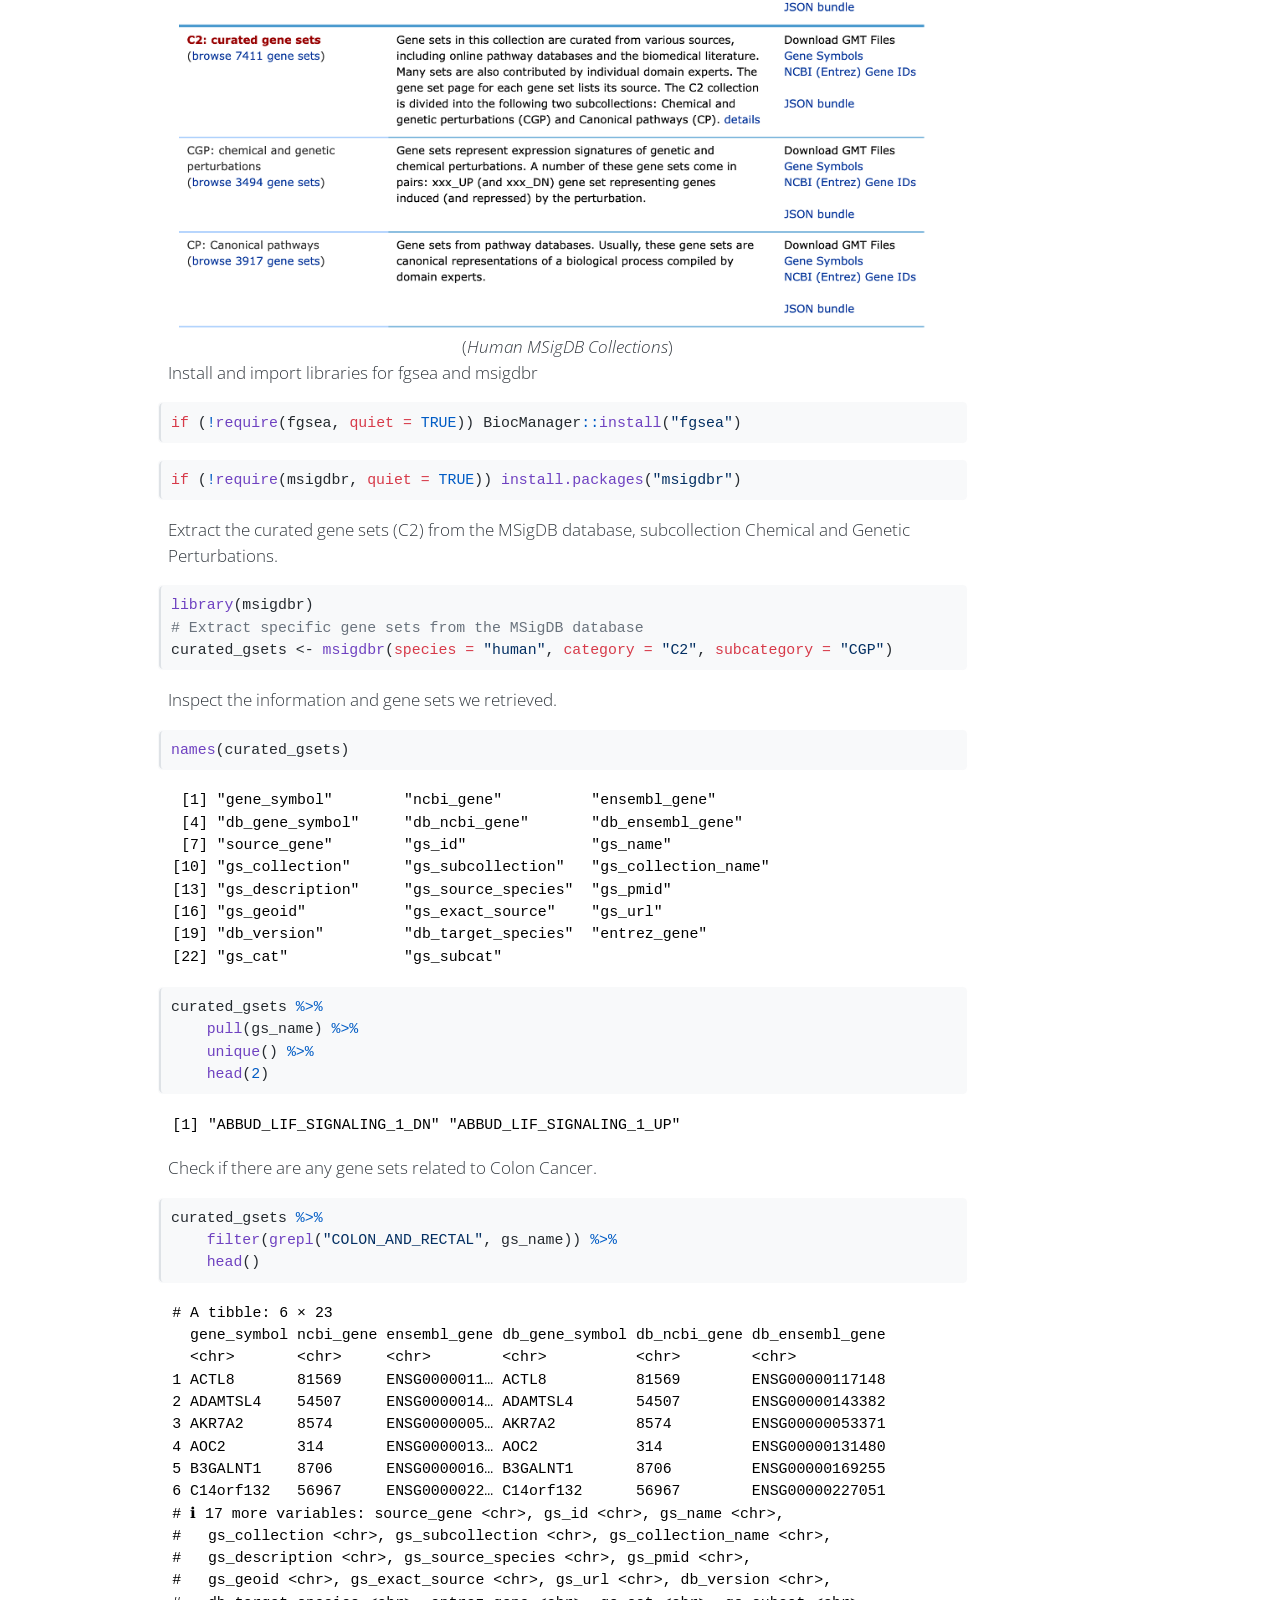
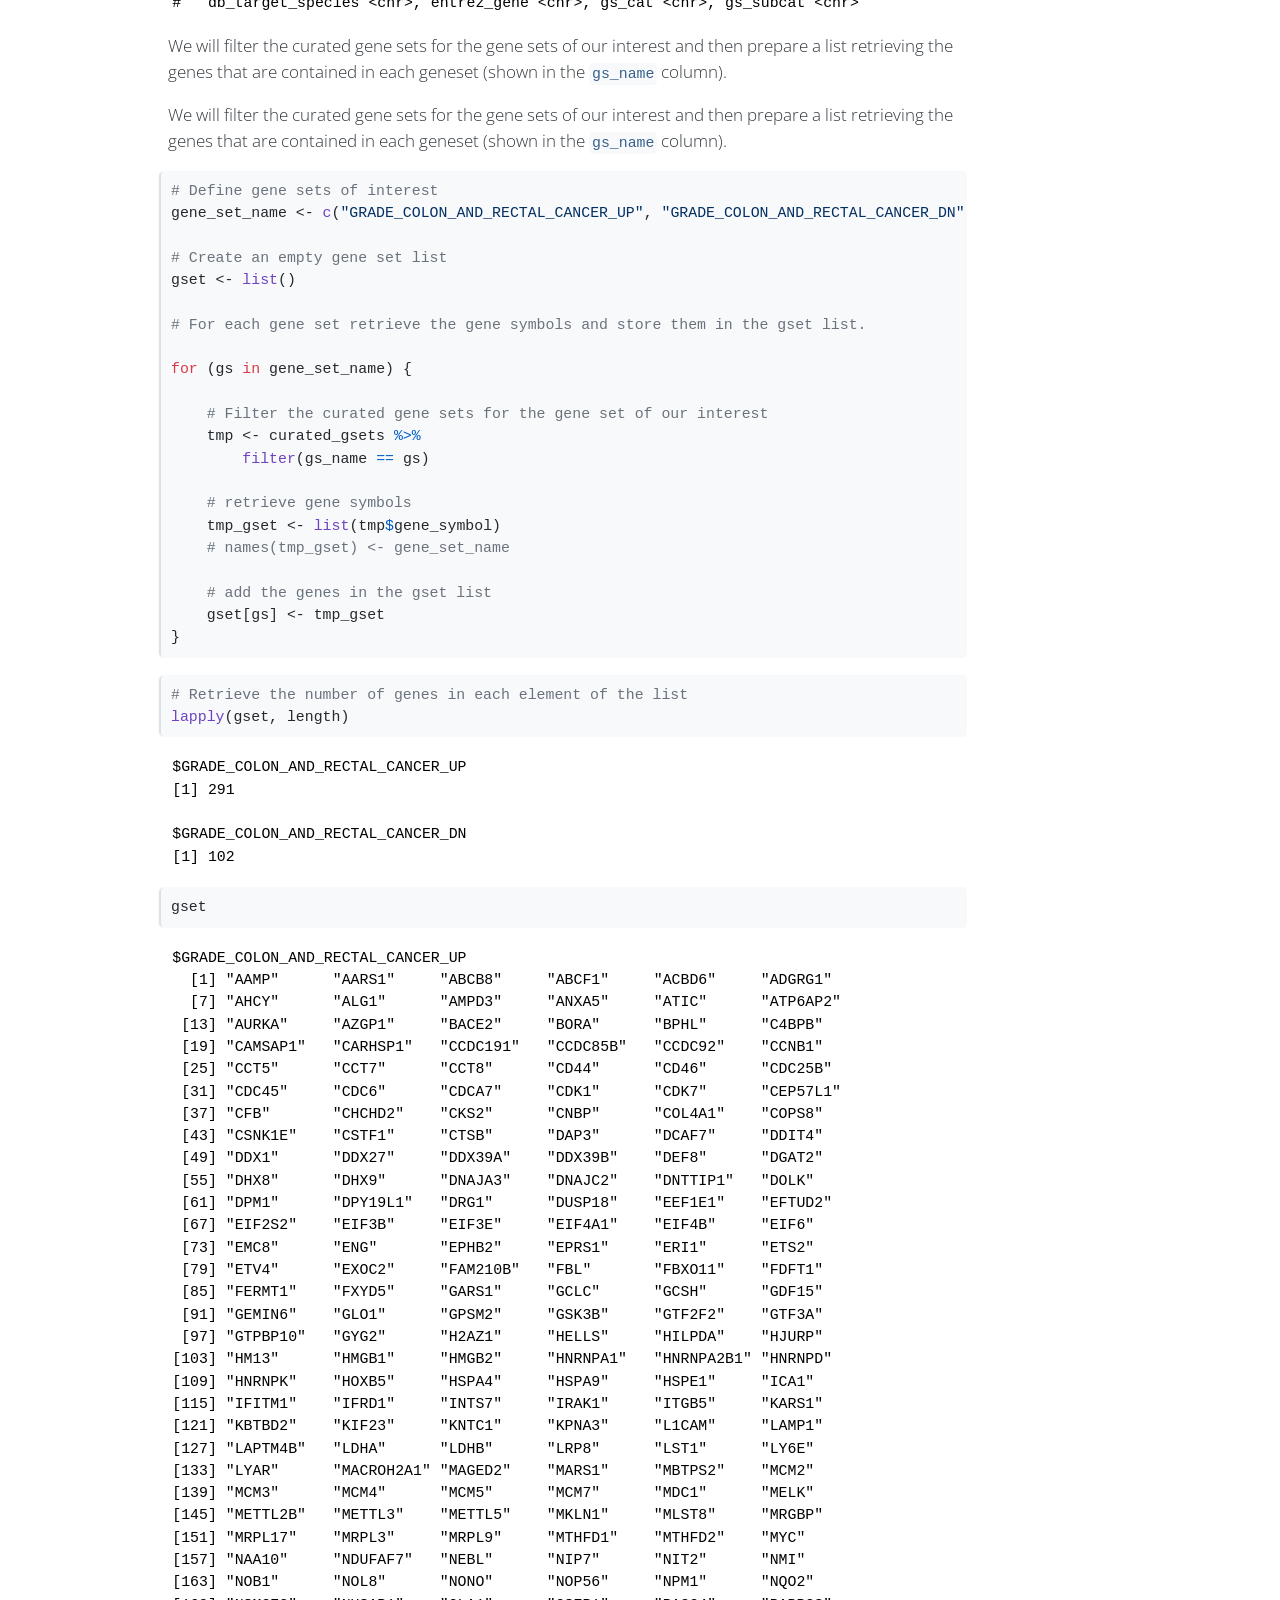
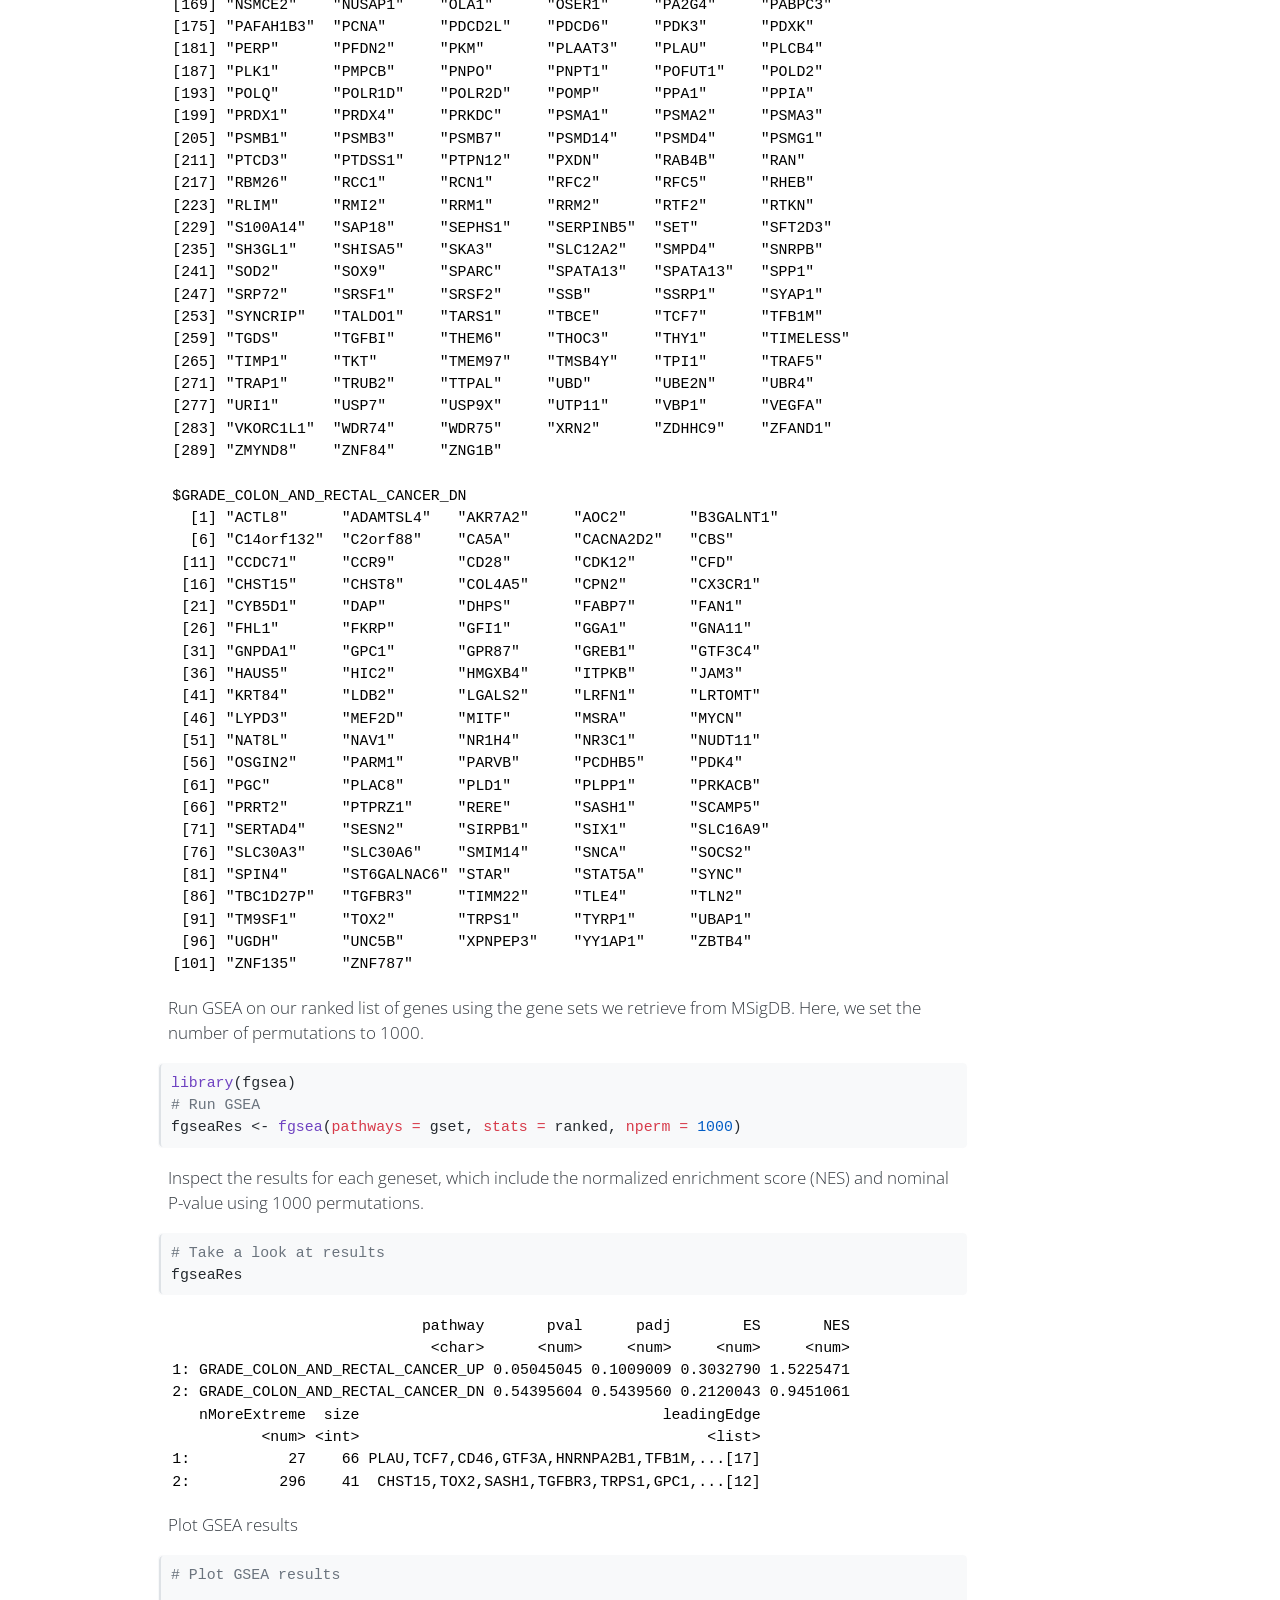
==== commit e9af32aa: "PBMC updates" ====
--- a/docs/ChIP-seq_analysis/pages/ChIP-seq_analysis_part2.html
+++ b/docs/ChIP-seq_analysis/pages/ChIP-seq_analysis_part2.html
@@ -859,14 +859,14 @@
 <div class="code-copy-outer-scaffold"><div class="sourceCode cell-code" id="cb33"><pre class="sourceCode r code-with-copy"><code class="sourceCode r"><span id="cb33-1"><a href="#cb33-1" aria-hidden="true" tabindex="-1"></a><span class="co"># Take a look at results</span></span>
 <span id="cb33-2"><a href="#cb33-2" aria-hidden="true" tabindex="-1"></a>fgseaRes</span></code></pre></div><button title="Copy to Clipboard" class="code-copy-button"><i class="bi"></i></button></div>
 <div class="cell-output cell-output-stdout">
-<pre class="bordered"><code>                            pathway       pval       padj        ES       NES
-                             &lt;char&gt;      &lt;num&gt;      &lt;num&gt;     &lt;num&gt;     &lt;num&gt;
-1: GRADE_COLON_AND_RECTAL_CANCER_UP 0.02982456 0.05964912 0.3032790 1.5801273
-2: GRADE_COLON_AND_RECTAL_CANCER_DN 0.46594982 0.46594982 0.2120043 0.9881897
+<pre class="bordered"><code>                            pathway       pval      padj        ES       NES
+                             &lt;char&gt;      &lt;num&gt;     &lt;num&gt;     &lt;num&gt;     &lt;num&gt;
+1: GRADE_COLON_AND_RECTAL_CANCER_UP 0.05045045 0.1009009 0.3032790 1.5225471
+2: GRADE_COLON_AND_RECTAL_CANCER_DN 0.54395604 0.5439560 0.2120043 0.9451061
    nMoreExtreme  size                                  leadingEdge
           &lt;num&gt; &lt;int&gt;                                       &lt;list&gt;
-1:           16    66 PLAU,TCF7,CD46,GTF3A,HNRNPA2B1,TFB1M,...[17]
-2:          259    41  CHST15,TOX2,SASH1,TGFBR3,TRPS1,GPC1,...[12]</code></pre>
+1:           27    66 PLAU,TCF7,CD46,GTF3A,HNRNPA2B1,TFB1M,...[17]
+2:          296    41  CHST15,TOX2,SASH1,TGFBR3,TRPS1,GPC1,...[12]</code></pre>
 </div>
 </div>
 <p>Plot GSEA results</p>
@@ -1331,6 +1331,61 @@
 <div class="cell" data-layout-align="center">
 <div class="code-copy-outer-scaffold"><div class="sourceCode cell-code" id="cb65"><pre class="sourceCode r code-with-copy"><code class="sourceCode r"><span id="cb65-1"><a href="#cb65-1" aria-hidden="true" tabindex="-1"></a><span class="fu">head</span>(ego<span class="sc">@</span>result, <span class="dv">2</span>)</span></code></pre></div><button title="Copy to Clipboard" class="code-copy-button"><i class="bi"></i></button></div>
 </div>
+<div class="cell" data-layout-align="center">
+<div class="cell-output-display">
+<table class="table caption-top table-sm table-striped small">
+<thead>
+<tr class="header">
+<th style="text-align: left;" data-quarto-table-cell-role="th"></th>
+<th style="text-align: left;" data-quarto-table-cell-role="th">ID</th>
+<th style="text-align: left;" data-quarto-table-cell-role="th">Description</th>
+<th style="text-align: left;" data-quarto-table-cell-role="th">GeneRatio</th>
+<th style="text-align: left;" data-quarto-table-cell-role="th">BgRatio</th>
+<th style="text-align: right;" data-quarto-table-cell-role="th">RichFactor</th>
+<th style="text-align: right;" data-quarto-table-cell-role="th">FoldEnrichment</th>
+<th style="text-align: right;" data-quarto-table-cell-role="th">zScore</th>
+<th style="text-align: right;" data-quarto-table-cell-role="th">pvalue</th>
+<th style="text-align: right;" data-quarto-table-cell-role="th">p.adjust</th>
+<th style="text-align: right;" data-quarto-table-cell-role="th">qvalue</th>
+<th style="text-align: left;" data-quarto-table-cell-role="th">geneID</th>
+<th style="text-align: right;" data-quarto-table-cell-role="th">Count</th>
+</tr>
+</thead>
+<tbody>
+<tr class="odd">
+<td style="text-align: left;">GO:0050673</td>
+<td style="text-align: left;">GO:0050673</td>
+<td style="text-align: left;">epithelial cell proliferation</td>
+<td style="text-align: left;">30/354</td>
+<td style="text-align: left;">496/18860</td>
+<td style="text-align: right;">0.0604839</td>
+<td style="text-align: right;">3.222389</td>
+<td style="text-align: right;">6.937165</td>
+<td style="text-align: right;">0e+00</td>
+<td style="text-align: right;">0.0000786</td>
+<td style="text-align: right;">0.0000677</td>
+<td style="text-align: left;">ERRFI1/JUN/TGFBR3/NRP1/DRD2/FLT1/DACH1/BMP4/RASGRF1/CDH13/SOX9/MAP2K2/OSR1/FSHR/SCG2/PPP1R16B/SULF2/AREG/DAB2/FGF1/PRDM1/BMPER/IGFBP3/WNT16/FAM3C/TRIM24/ZNF703/HAS2/CASK/MAGED1</td>
+<td style="text-align: right;">30</td>
+</tr>
+<tr class="even">
+<td style="text-align: left;">GO:0060485</td>
+<td style="text-align: left;">GO:0060485</td>
+<td style="text-align: left;">mesenchyme development</td>
+<td style="text-align: left;">22/354</td>
+<td style="text-align: left;">347/18860</td>
+<td style="text-align: right;">0.0634006</td>
+<td style="text-align: right;">3.377782</td>
+<td style="text-align: right;">6.183054</td>
+<td style="text-align: right;">7e-07</td>
+<td style="text-align: right;">0.0014762</td>
+<td style="text-align: right;">0.0012702</td>
+<td style="text-align: left;">TGFBR3/NRP1/TBX3/BMP4/NEDD4/SOX9/OSR1/SEMA4F/SLC39A10/ZFP64/TGFBR2/ROBO2/GSK3B/WWTR1/DAB2/MSX2/PTK7/SEMA3C/SEMA3A/WNT16/ZNF703/HAS2</td>
+<td style="text-align: right;">22</td>
+</tr>
+</tbody>
+</table>
+</div>
+</div>
 <p>Let’s now plot the results with a ranked dotplot. Gene ontology terms are ranked from the top to the bottom based on the Gene Ratio (number of genes intersecting the term / total number of unique genes provided). The significance of the enrichment (p.adjust) is depicted by the color, whilst the size of the dot represents the number of genes in our geneset (e.g.&nbsp;up-regulated genes) that overlap the specific GO term.</p>
 <p>We can also create a directed acyclic graph (DAG)</p>
 <div class="cell" data-layout-align="center">
@@ -1391,6 +1446,101 @@
 </div>
 <div class="cell" data-layout-align="center">
 <div class="code-copy-outer-scaffold"><div class="sourceCode cell-code" id="cb73"><pre class="sourceCode r code-with-copy"><code class="sourceCode r"><span id="cb73-1"><a href="#cb73-1" aria-hidden="true" tabindex="-1"></a><span class="fu">head</span>(kegg, <span class="dv">4</span>)</span></code></pre></div><button title="Copy to Clipboard" class="code-copy-button"><i class="bi"></i></button></div>
+</div>
+<div class="cell" data-layout-align="center">
+<div class="cell-output-display">
+<table class="table caption-top table-sm table-striped small">
+<thead>
+<tr class="header">
+<th style="text-align: left;" data-quarto-table-cell-role="th"></th>
+<th style="text-align: left;" data-quarto-table-cell-role="th">category</th>
+<th style="text-align: left;" data-quarto-table-cell-role="th">subcategory</th>
+<th style="text-align: left;" data-quarto-table-cell-role="th">ID</th>
+<th style="text-align: left;" data-quarto-table-cell-role="th">Description</th>
+<th style="text-align: left;" data-quarto-table-cell-role="th">GeneRatio</th>
+<th style="text-align: left;" data-quarto-table-cell-role="th">BgRatio</th>
+<th style="text-align: right;" data-quarto-table-cell-role="th">RichFactor</th>
+<th style="text-align: right;" data-quarto-table-cell-role="th">FoldEnrichment</th>
+<th style="text-align: right;" data-quarto-table-cell-role="th">zScore</th>
+<th style="text-align: right;" data-quarto-table-cell-role="th">pvalue</th>
+<th style="text-align: right;" data-quarto-table-cell-role="th">p.adjust</th>
+<th style="text-align: right;" data-quarto-table-cell-role="th">qvalue</th>
+<th style="text-align: left;" data-quarto-table-cell-role="th">geneID</th>
+<th style="text-align: right;" data-quarto-table-cell-role="th">Count</th>
+</tr>
+</thead>
+<tbody>
+<tr class="odd">
+<td style="text-align: left;">hsa05210</td>
+<td style="text-align: left;">Human Diseases</td>
+<td style="text-align: left;">Cancer: specific types</td>
+<td style="text-align: left;">hsa05210</td>
+<td style="text-align: left;">Colorectal cancer</td>
+<td style="text-align: left;">9/189</td>
+<td style="text-align: left;">87/9382</td>
+<td style="text-align: right;">0.1034483</td>
+<td style="text-align: right;">5.135194</td>
+<td style="text-align: right;">5.555942</td>
+<td style="text-align: right;">0.0000598</td>
+<td style="text-align: right;">0.0102465</td>
+<td style="text-align: right;">0.0083362</td>
+<td style="text-align: left;">3725/1647/1630/5605/7048/2932/374/5295/6932</td>
+<td style="text-align: right;">9</td>
+</tr>
+<tr class="even">
+<td style="text-align: left;">hsa04390</td>
+<td style="text-align: left;">Environmental Information Processing</td>
+<td style="text-align: left;">Signal transduction</td>
+<td style="text-align: left;">hsa04390</td>
+<td style="text-align: left;">Hippo signaling pathway</td>
+<td style="text-align: left;">12/189</td>
+<td style="text-align: left;">157/9382</td>
+<td style="text-align: right;">0.0764331</td>
+<td style="text-align: right;">3.794156</td>
+<td style="text-align: right;">5.062257</td>
+<td style="text-align: right;">0.0000751</td>
+<td style="text-align: right;">0.0102465</td>
+<td style="text-align: right;">0.0083362</td>
+<td style="text-align: left;">652/1496/7048/2932/25937/374/6932/2246/5054/51384/5520/7534</td>
+<td style="text-align: right;">12</td>
+</tr>
+<tr class="odd">
+<td style="text-align: left;">hsa04012</td>
+<td style="text-align: left;">Environmental Information Processing</td>
+<td style="text-align: left;">Signal transduction</td>
+<td style="text-align: left;">hsa04012</td>
+<td style="text-align: left;">ErbB signaling pathway</td>
+<td style="text-align: left;">8/189</td>
+<td style="text-align: left;">86/9382</td>
+<td style="text-align: right;">0.0930233</td>
+<td style="text-align: right;">4.617694</td>
+<td style="text-align: right;">4.832366</td>
+<td style="text-align: right;">0.0003243</td>
+<td style="text-align: right;">0.0238354</td>
+<td style="text-align: right;">0.0193918</td>
+<td style="text-align: left;">3725/818/5605/8440/2932/374/685/5295</td>
+<td style="text-align: right;">8</td>
+</tr>
+<tr class="even">
+<td style="text-align: left;">hsa00053</td>
+<td style="text-align: left;">Metabolism</td>
+<td style="text-align: left;">Carbohydrate metabolism</td>
+<td style="text-align: left;">hsa00053</td>
+<td style="text-align: left;">Ascorbate and aldarate metabolism</td>
+<td style="text-align: left;">5/189</td>
+<td style="text-align: left;">31/9382</td>
+<td style="text-align: right;">0.1612903</td>
+<td style="text-align: right;">8.006486</td>
+<td style="text-align: right;">5.602462</td>
+<td style="text-align: right;">0.0003492</td>
+<td style="text-align: right;">0.0238354</td>
+<td style="text-align: right;">0.0193918</td>
+<td style="text-align: left;">54578/7365/7364/2990/219</td>
+<td style="text-align: right;">5</td>
+</tr>
+</tbody>
+</table>
+</div>
 </div>
 <div class="cell" data-layout-align="center">
 <div class="code-copy-outer-scaffold"><div class="sourceCode cell-code" id="cb74"><pre class="sourceCode r code-with-copy"><code class="sourceCode r"><span id="cb74-1"><a href="#cb74-1" aria-hidden="true" tabindex="-1"></a><span class="fu">dotplot</span>(kegg, <span class="at">showCategory =</span> <span class="dv">10</span>) <span class="sc">+</span> <span class="fu">ggtitle</span>(<span class="fu">paste0</span>(<span class="st">"Dotplot for GO - "</span>, ontology, <span class="st">" enrichment"</span>))</span></code></pre></div><button title="Copy to Clipboard" class="code-copy-button"><i class="bi"></i></button></div>
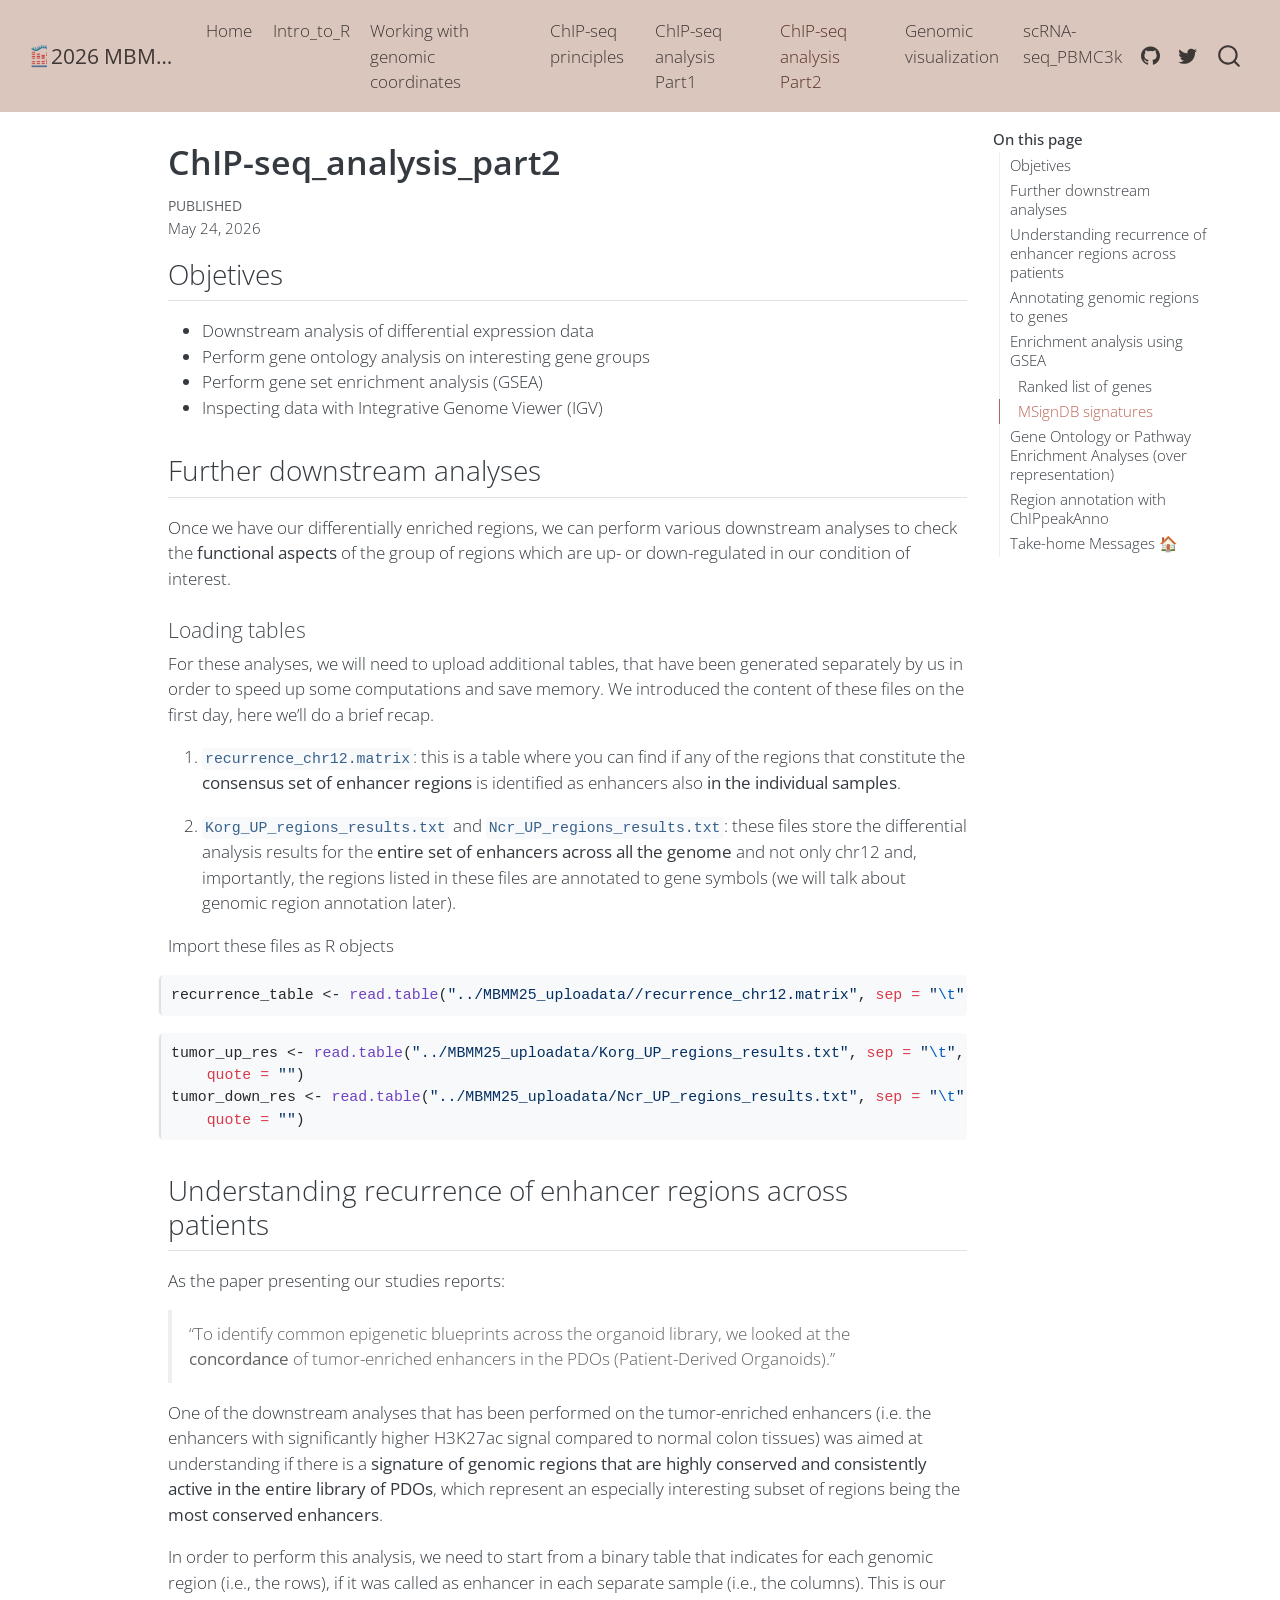
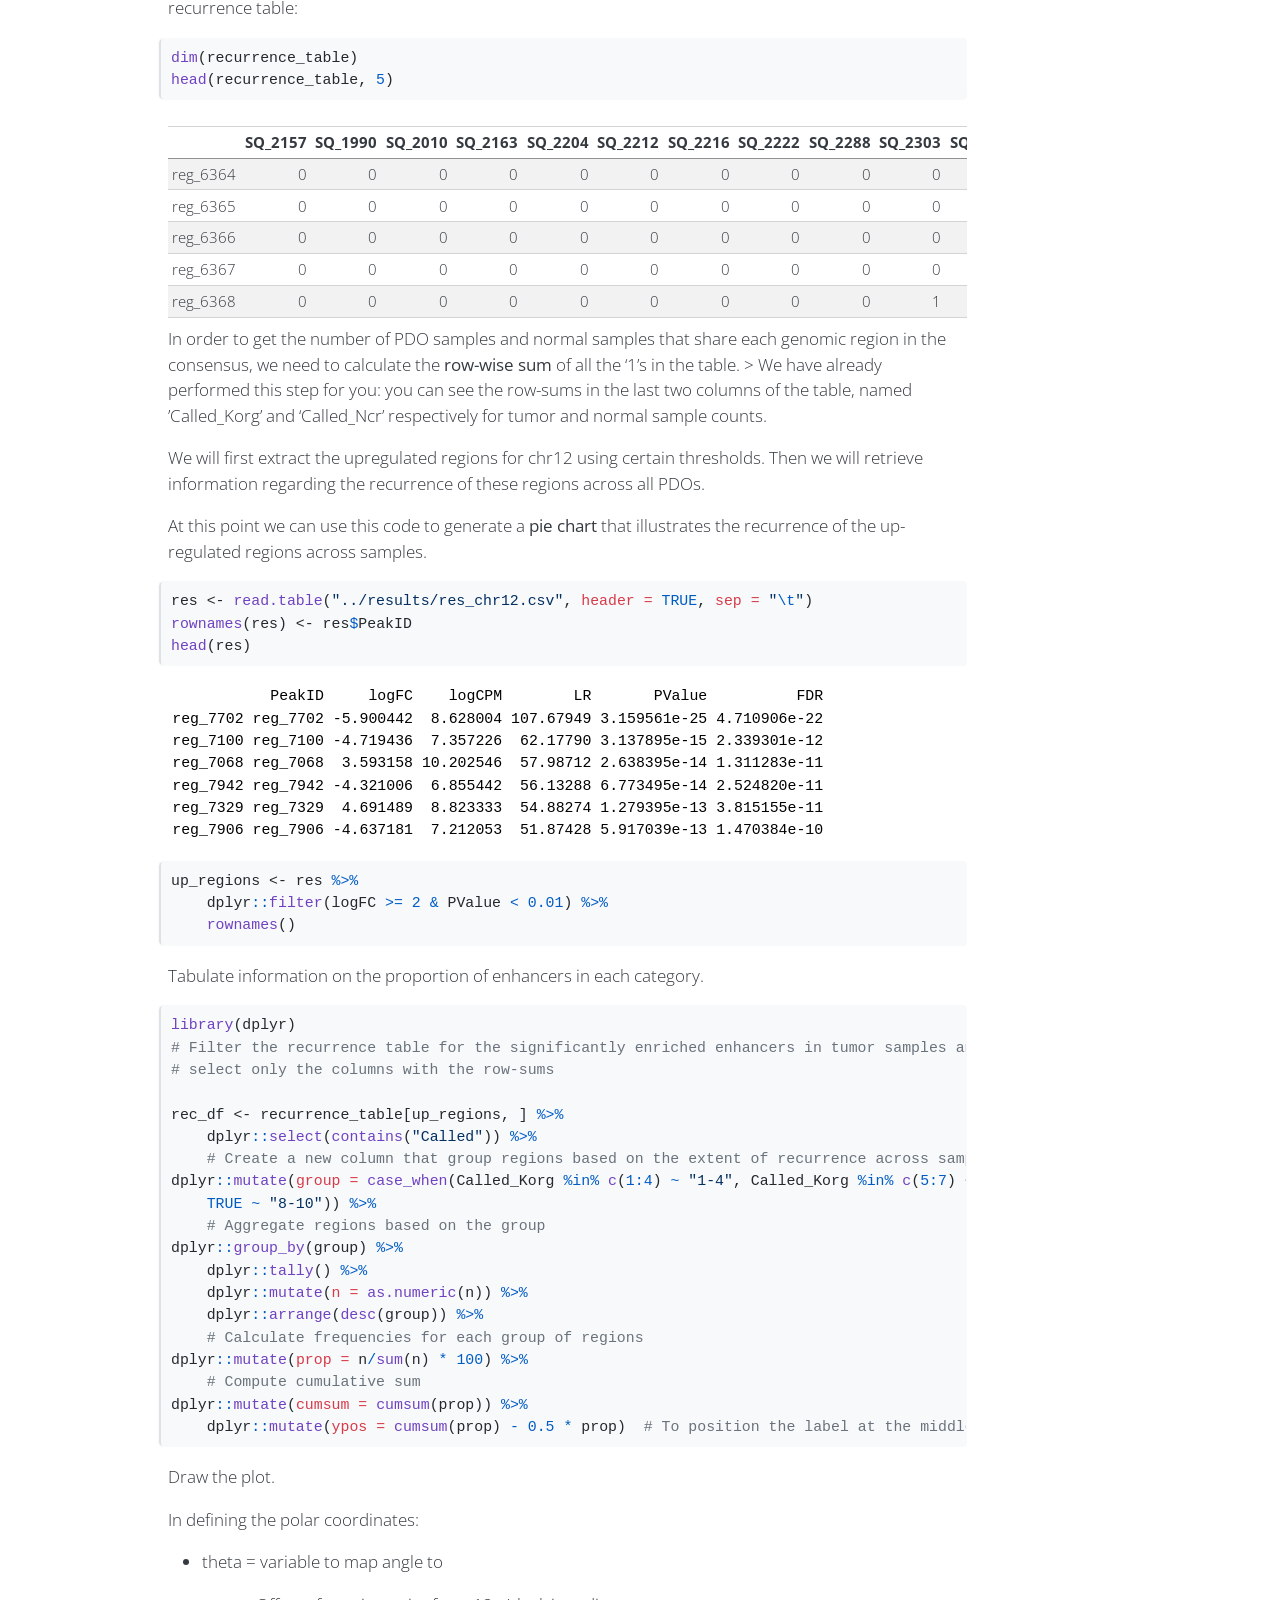
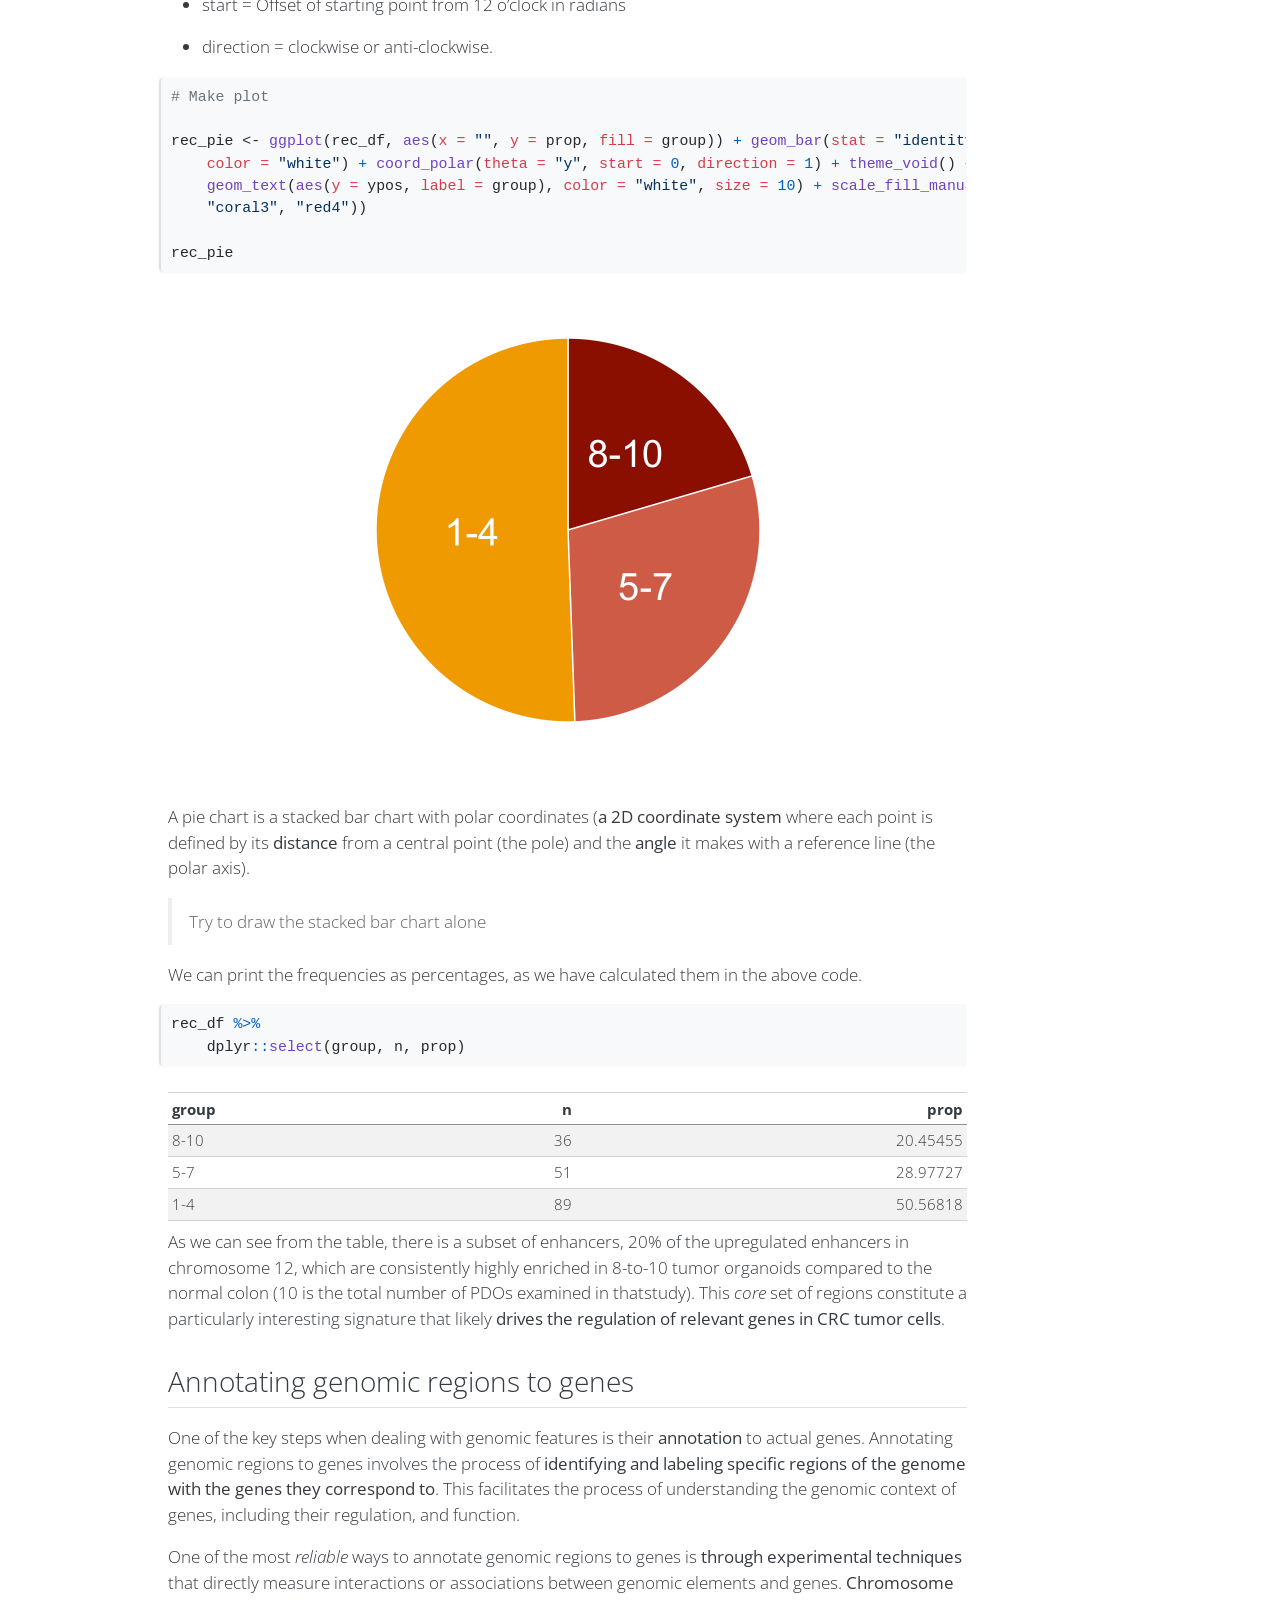
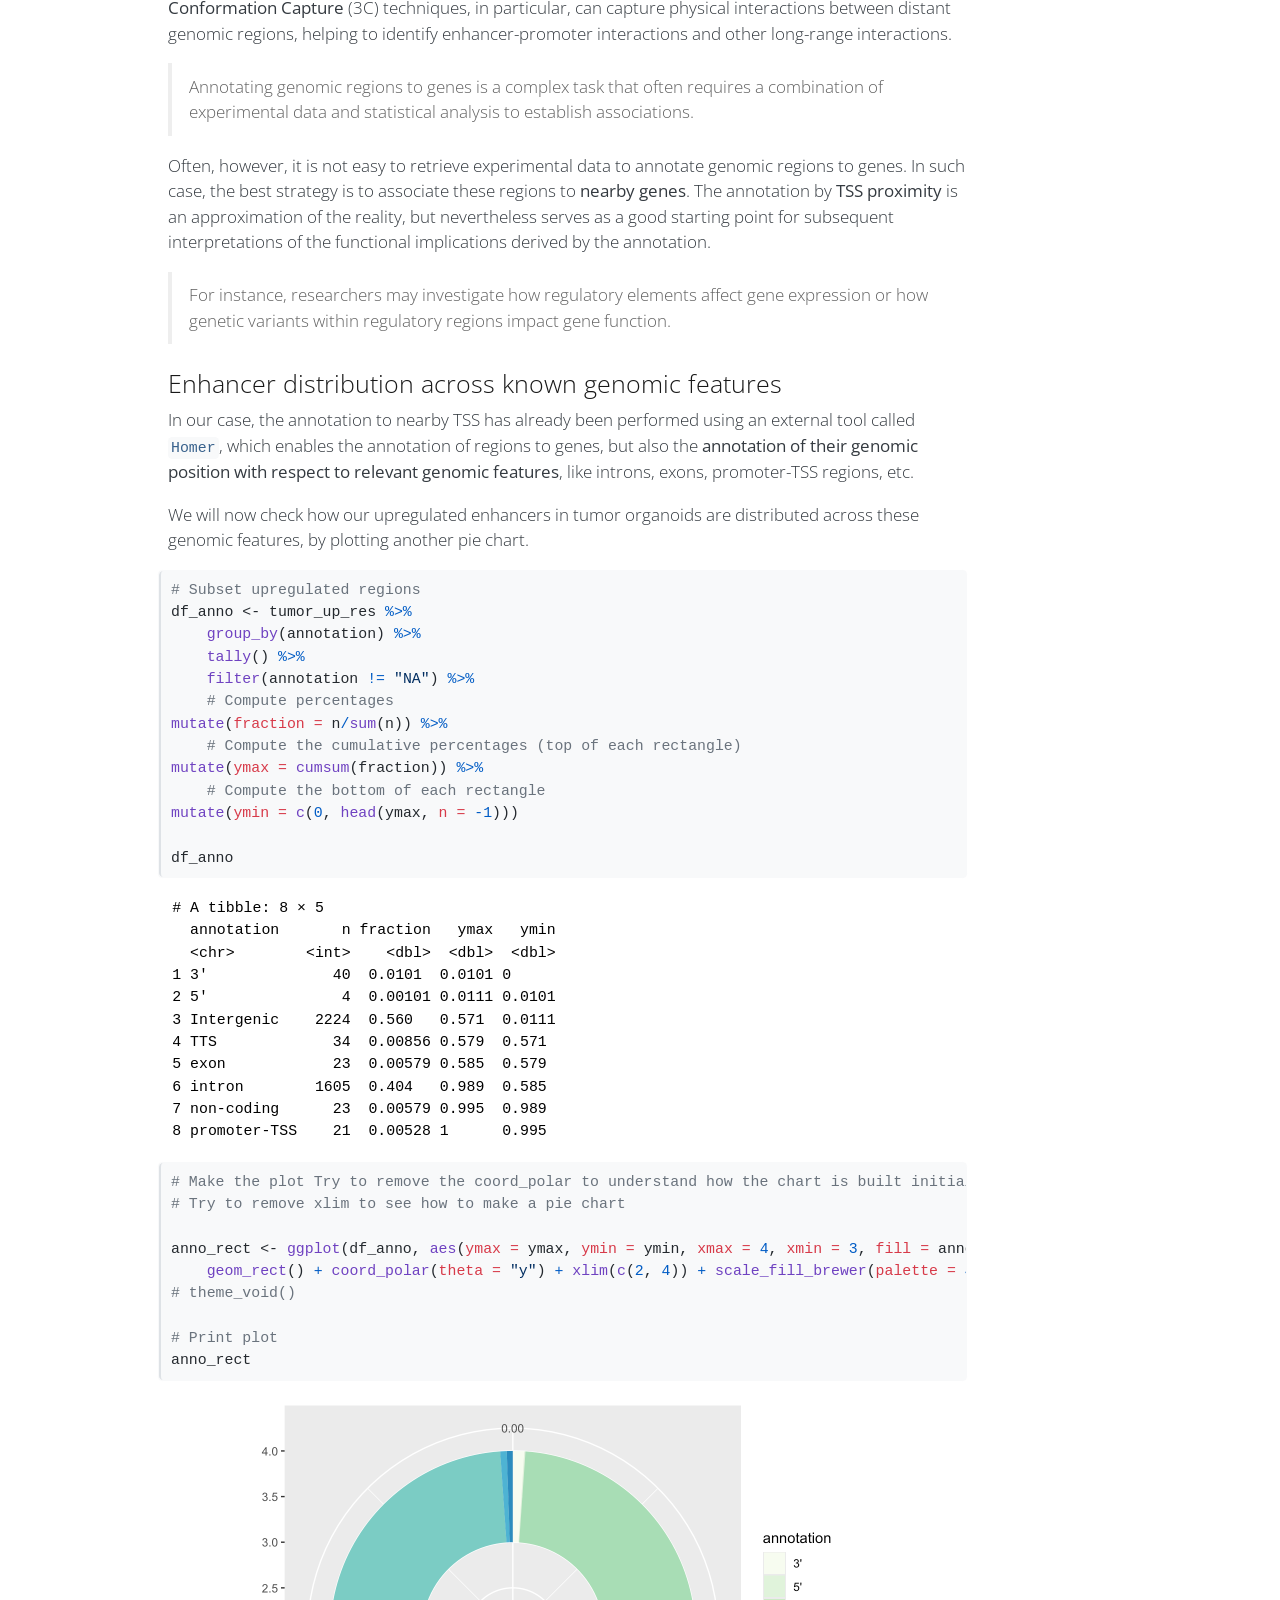
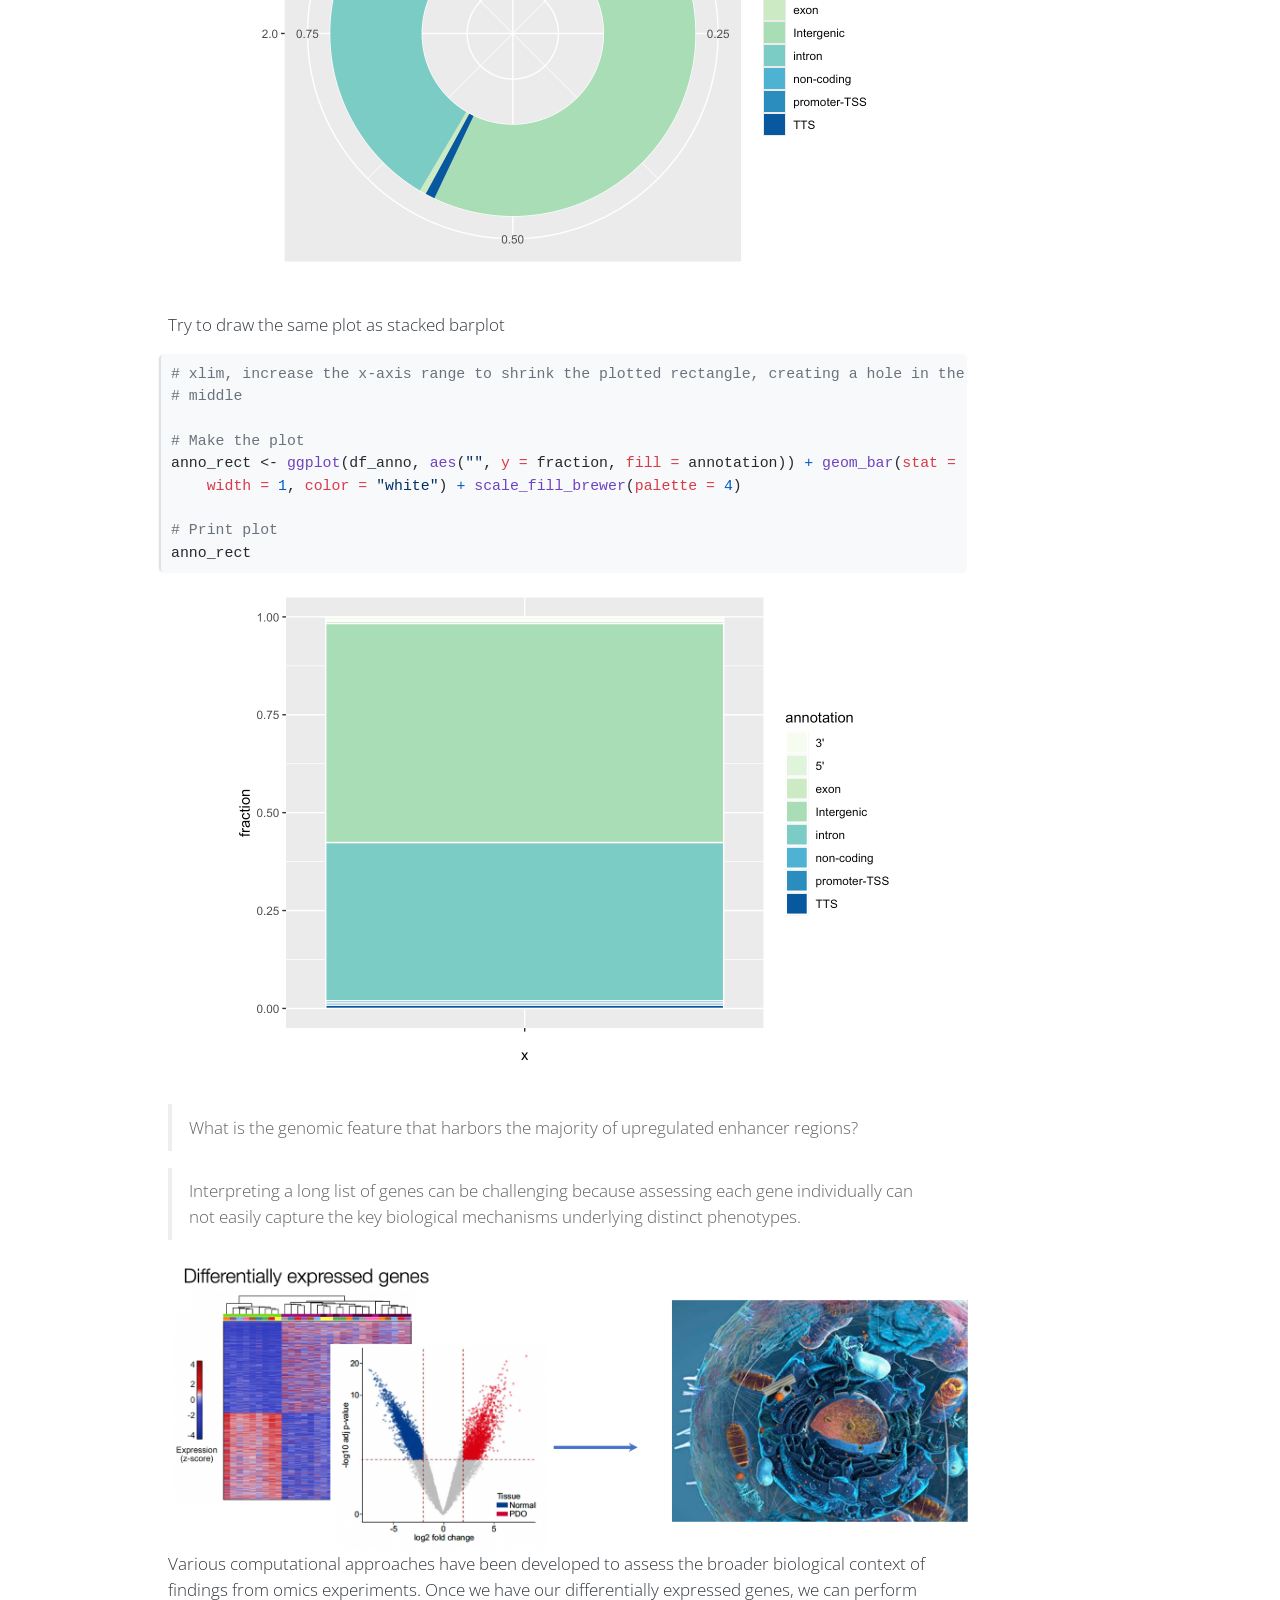
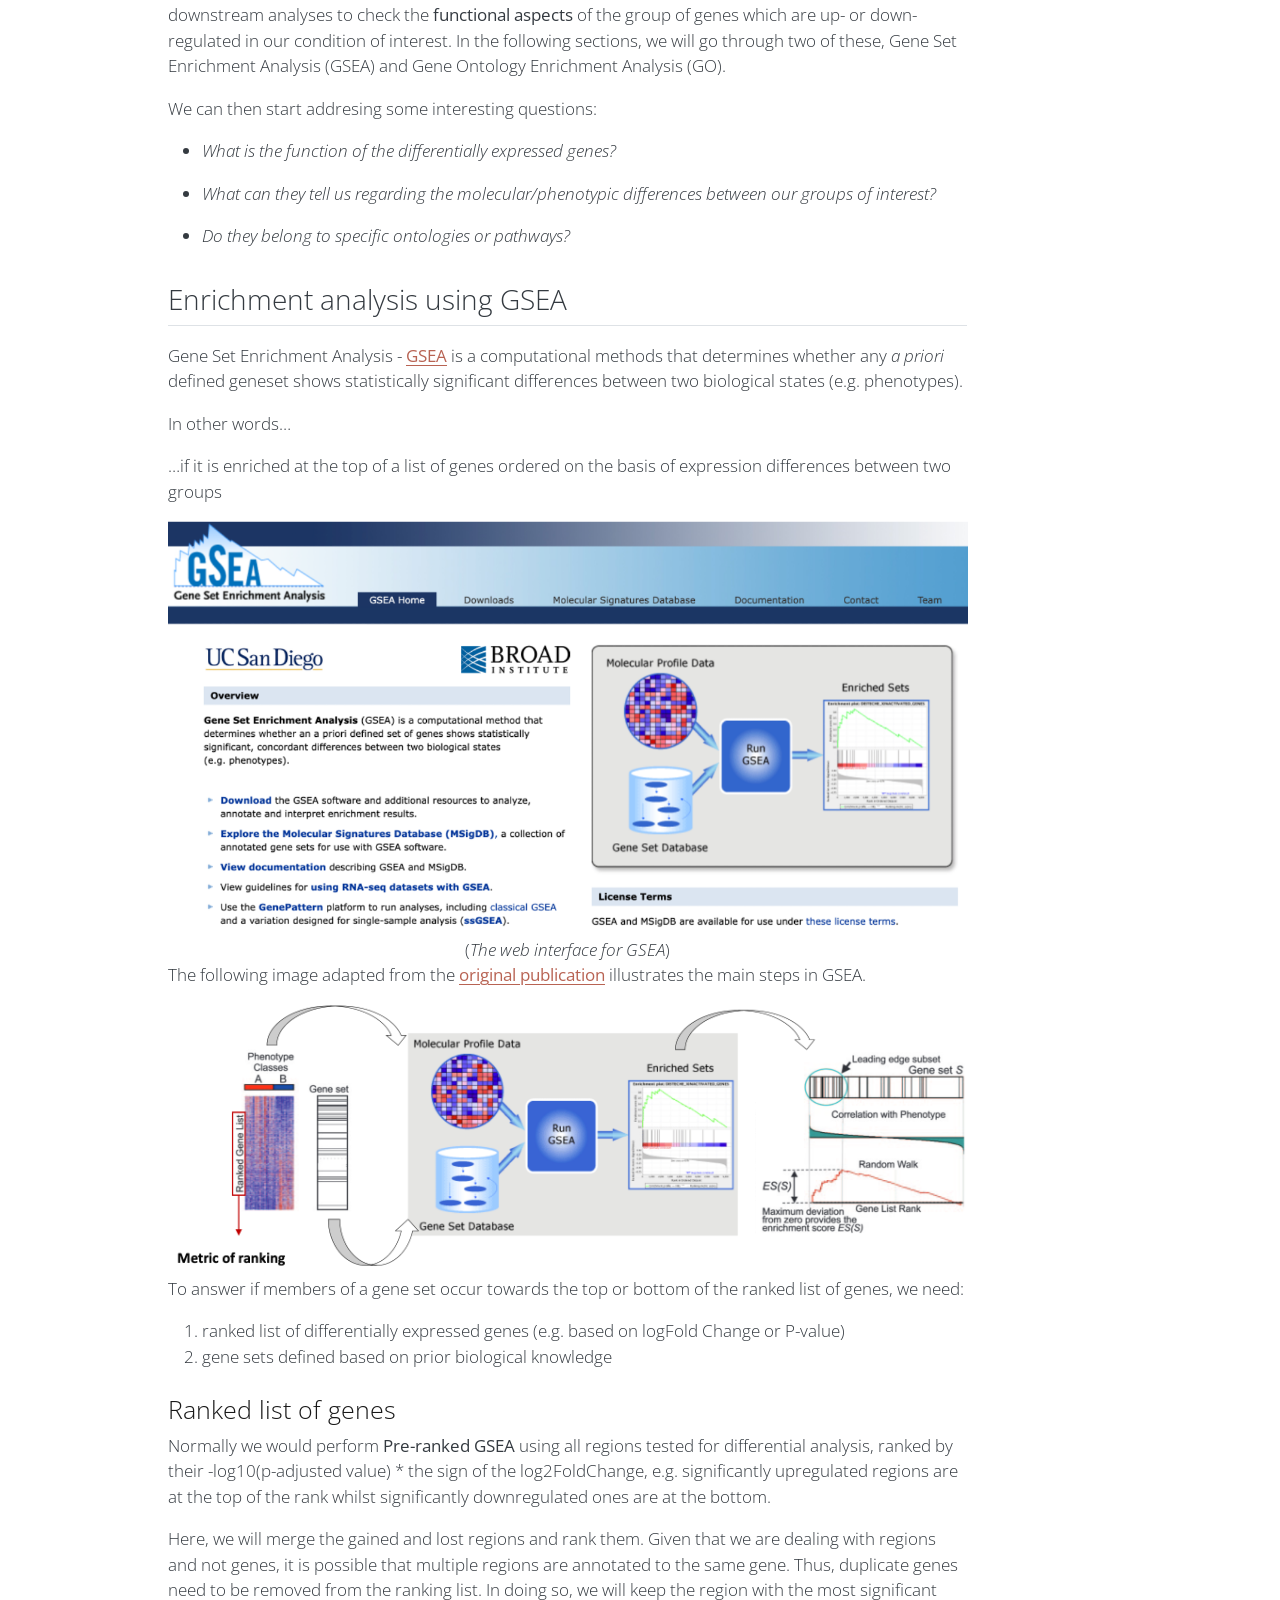
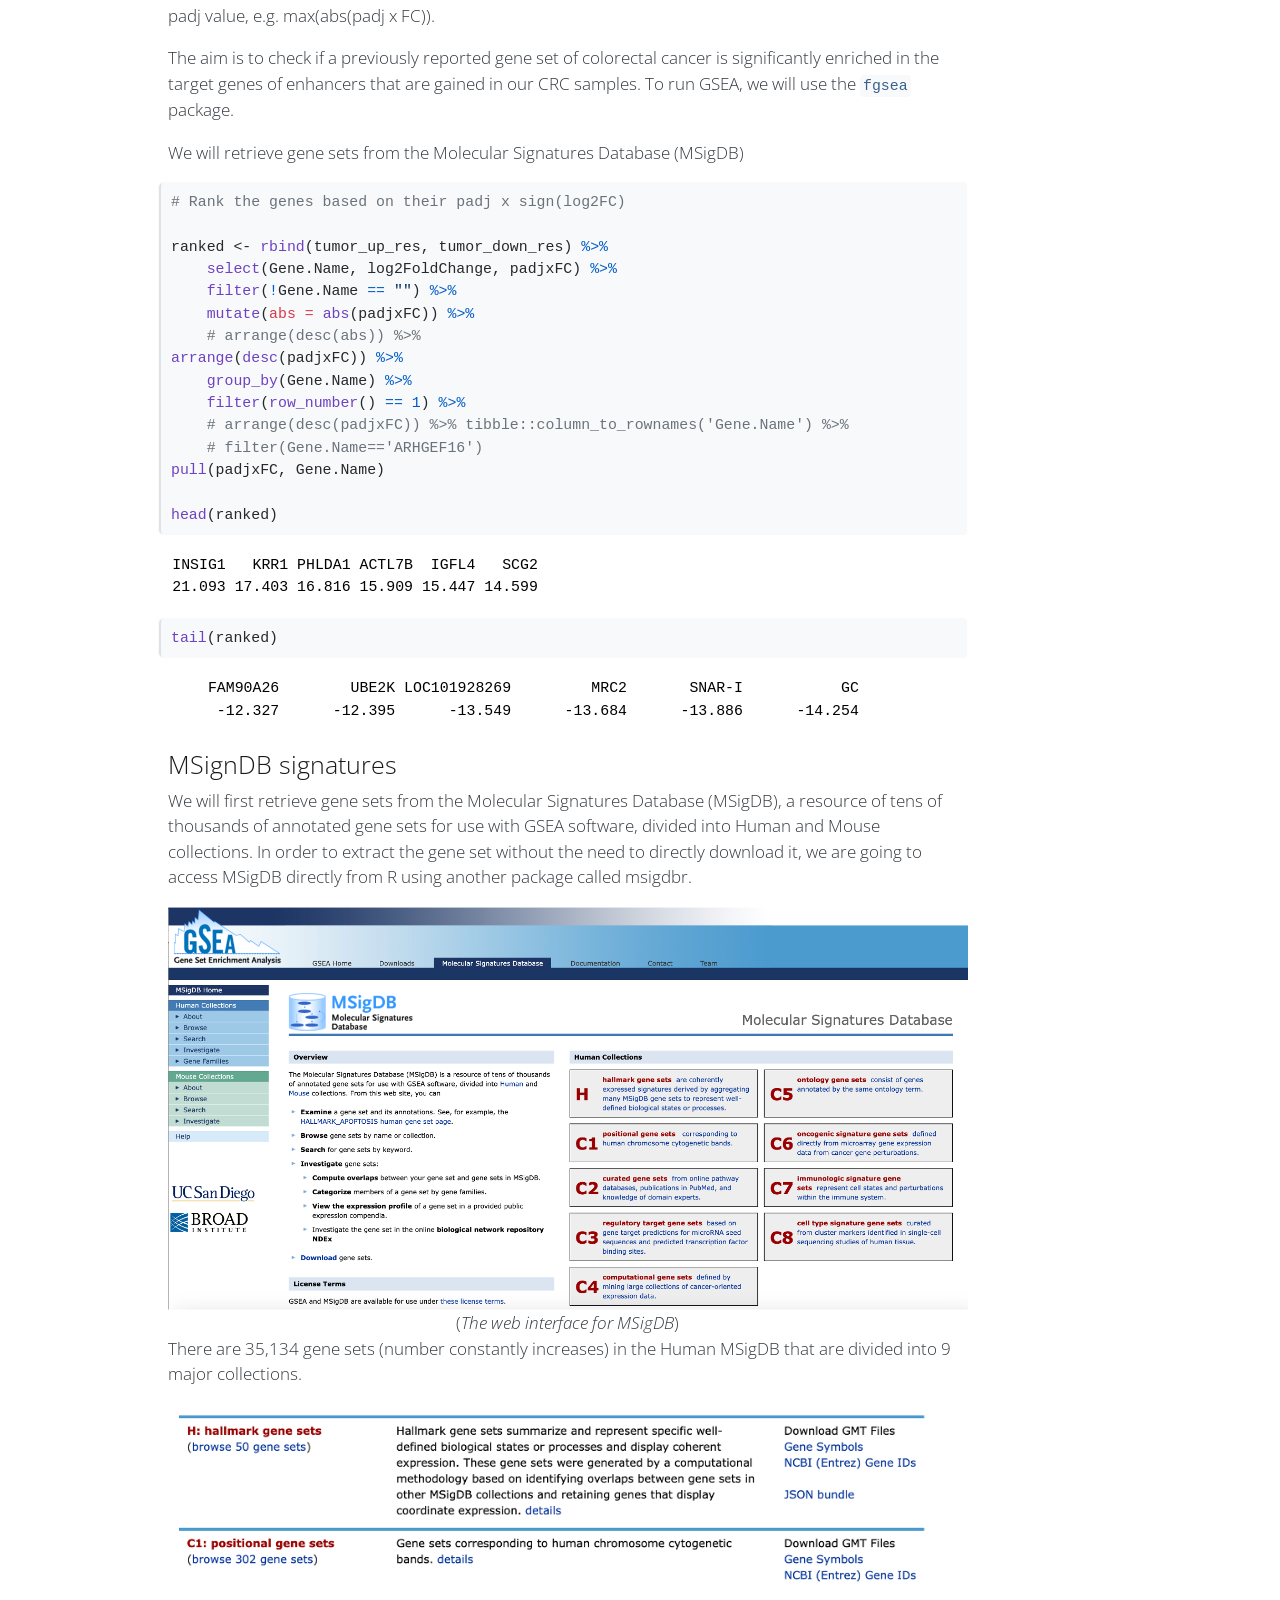
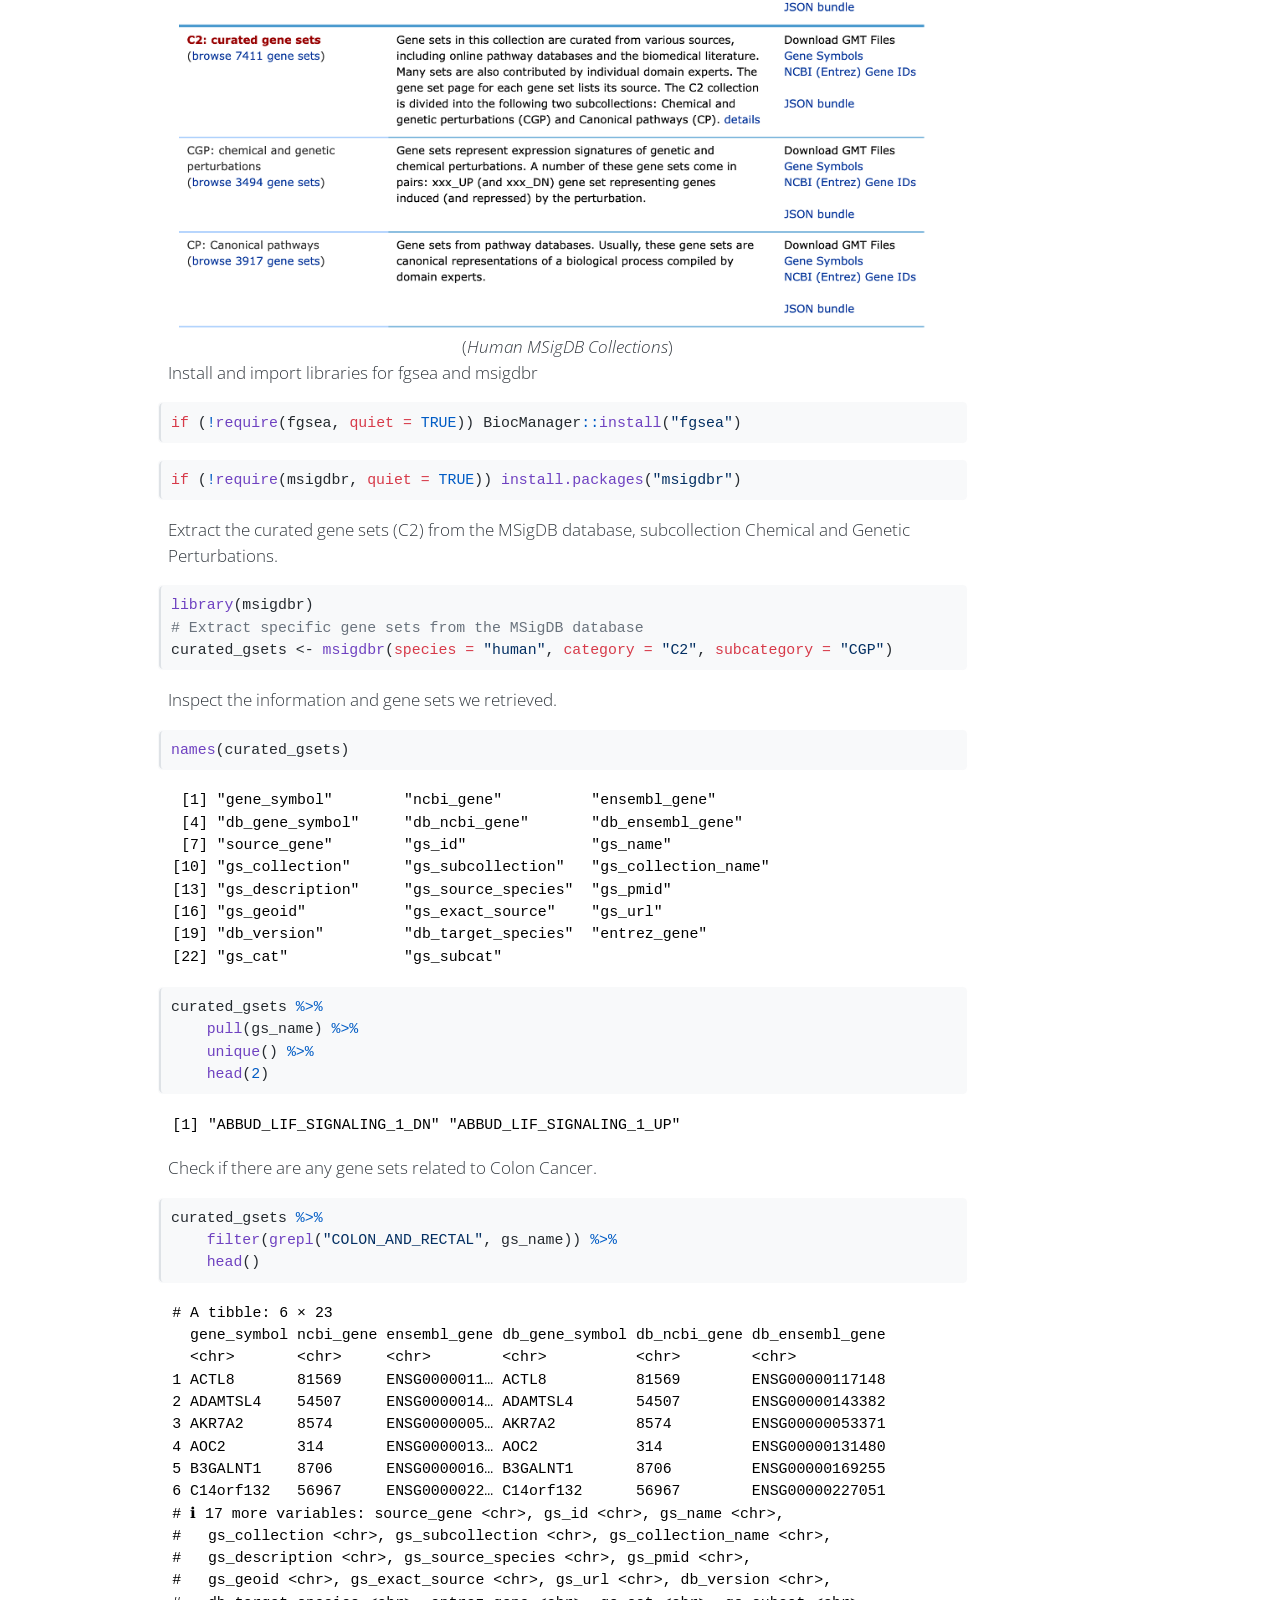
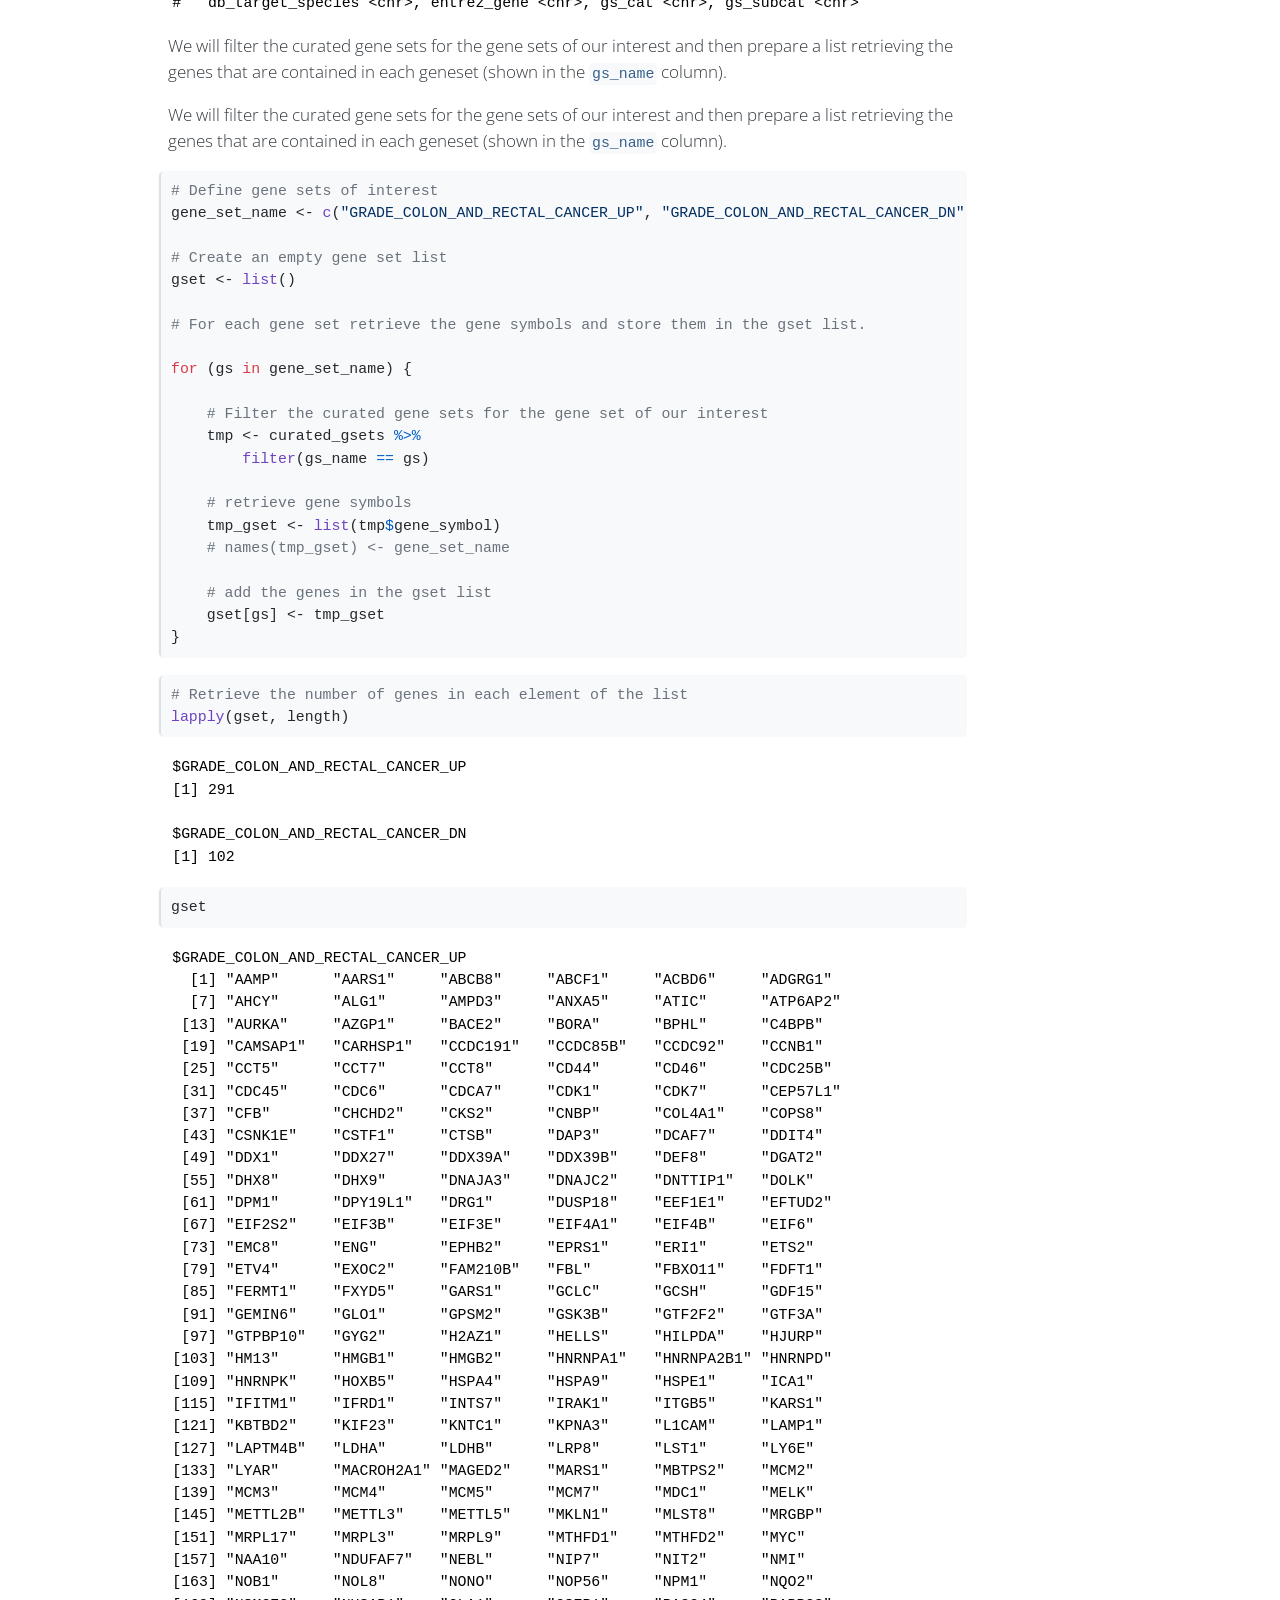
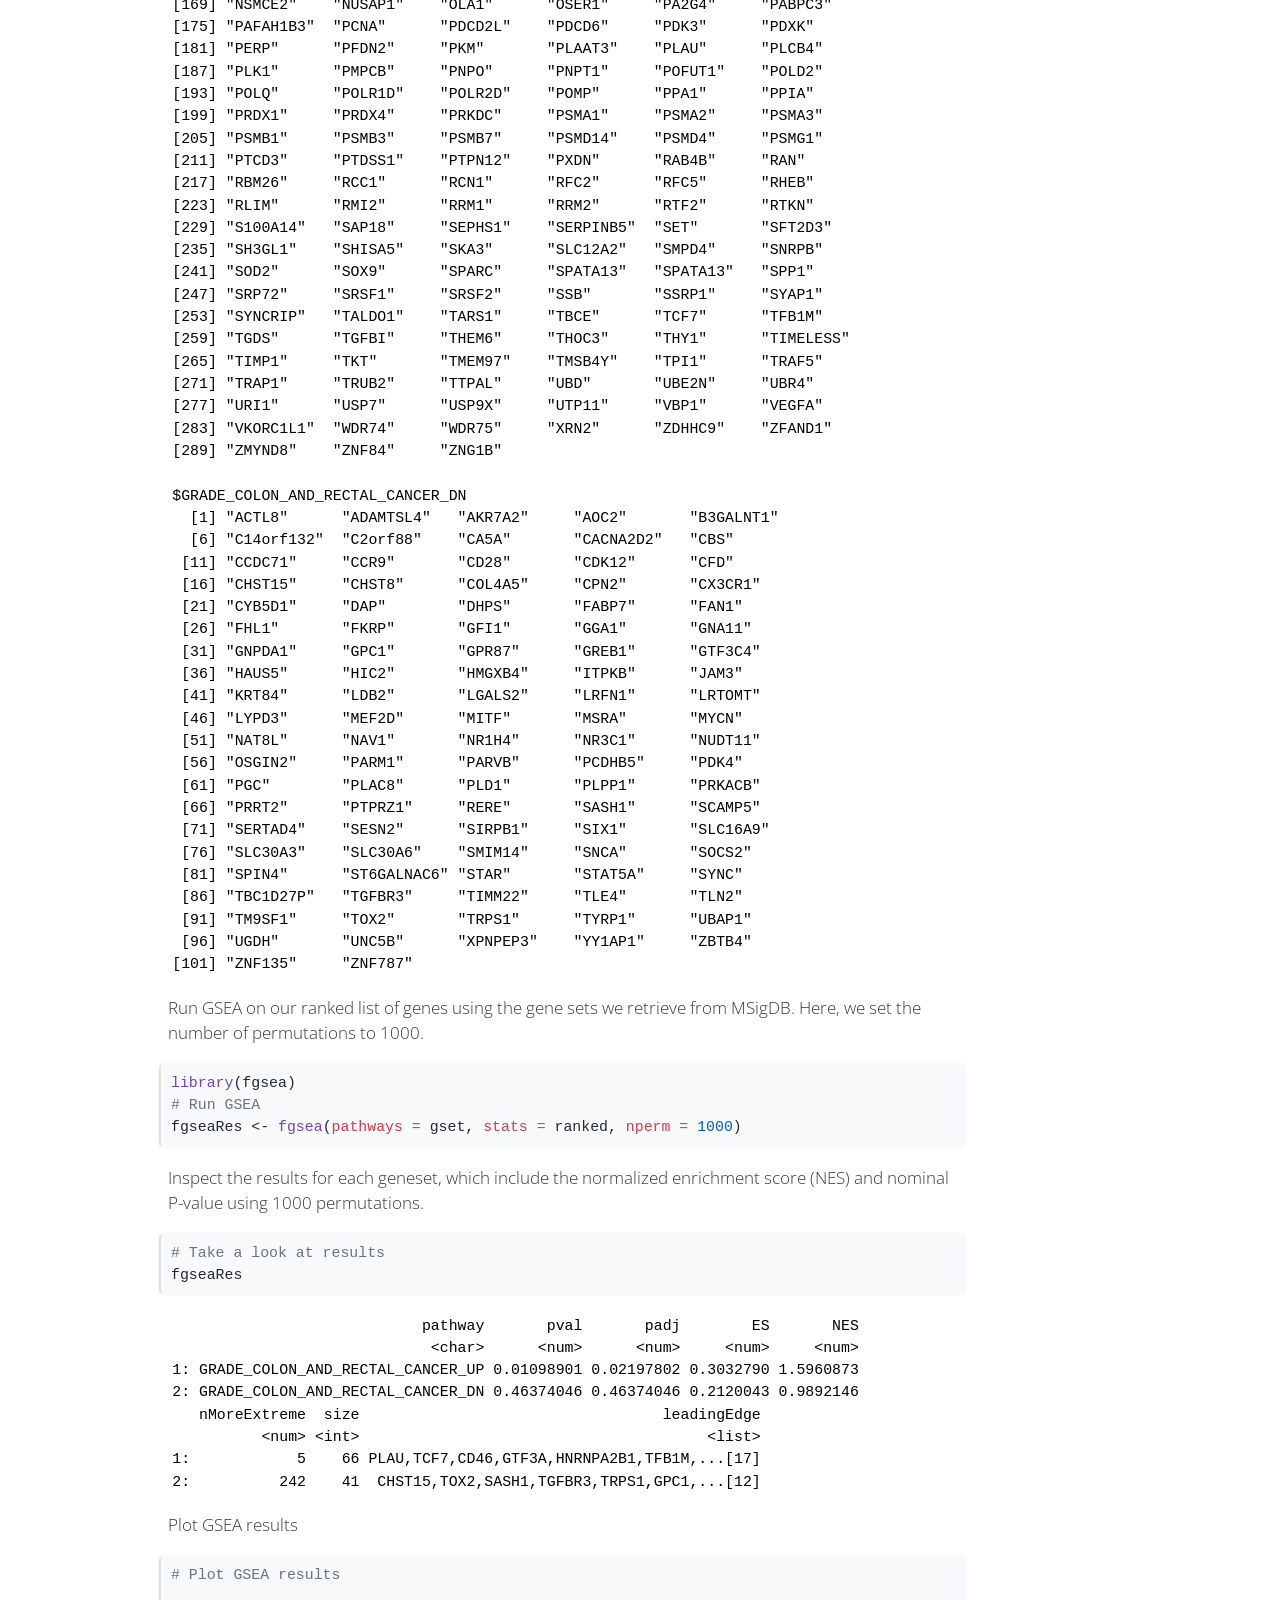
==== commit 1a4dc46c: "PBMCupdates" ====
--- a/docs/ChIP-seq_analysis/pages/ChIP-seq_analysis_part2.html
+++ b/docs/ChIP-seq_analysis/pages/ChIP-seq_analysis_part2.html
@@ -859,14 +859,14 @@
 <div class="code-copy-outer-scaffold"><div class="sourceCode cell-code" id="cb33"><pre class="sourceCode r code-with-copy"><code class="sourceCode r"><span id="cb33-1"><a href="#cb33-1" aria-hidden="true" tabindex="-1"></a><span class="co"># Take a look at results</span></span>
 <span id="cb33-2"><a href="#cb33-2" aria-hidden="true" tabindex="-1"></a>fgseaRes</span></code></pre></div><button title="Copy to Clipboard" class="code-copy-button"><i class="bi"></i></button></div>
 <div class="cell-output cell-output-stdout">
-<pre class="bordered"><code>                            pathway       pval      padj        ES       NES
-                             &lt;char&gt;      &lt;num&gt;     &lt;num&gt;     &lt;num&gt;     &lt;num&gt;
-1: GRADE_COLON_AND_RECTAL_CANCER_UP 0.05045045 0.1009009 0.3032790 1.5225471
-2: GRADE_COLON_AND_RECTAL_CANCER_DN 0.54395604 0.5439560 0.2120043 0.9451061
+<pre class="bordered"><code>                            pathway       pval       padj        ES       NES
+                             &lt;char&gt;      &lt;num&gt;      &lt;num&gt;     &lt;num&gt;     &lt;num&gt;
+1: GRADE_COLON_AND_RECTAL_CANCER_UP 0.01098901 0.02197802 0.3032790 1.5960873
+2: GRADE_COLON_AND_RECTAL_CANCER_DN 0.46374046 0.46374046 0.2120043 0.9892146
    nMoreExtreme  size                                  leadingEdge
           &lt;num&gt; &lt;int&gt;                                       &lt;list&gt;
-1:           27    66 PLAU,TCF7,CD46,GTF3A,HNRNPA2B1,TFB1M,...[17]
-2:          296    41  CHST15,TOX2,SASH1,TGFBR3,TRPS1,GPC1,...[12]</code></pre>
+1:            5    66 PLAU,TCF7,CD46,GTF3A,HNRNPA2B1,TFB1M,...[17]
+2:          242    41  CHST15,TOX2,SASH1,TGFBR3,TRPS1,GPC1,...[12]</code></pre>
 </div>
 </div>
 <p>Plot GSEA results</p>
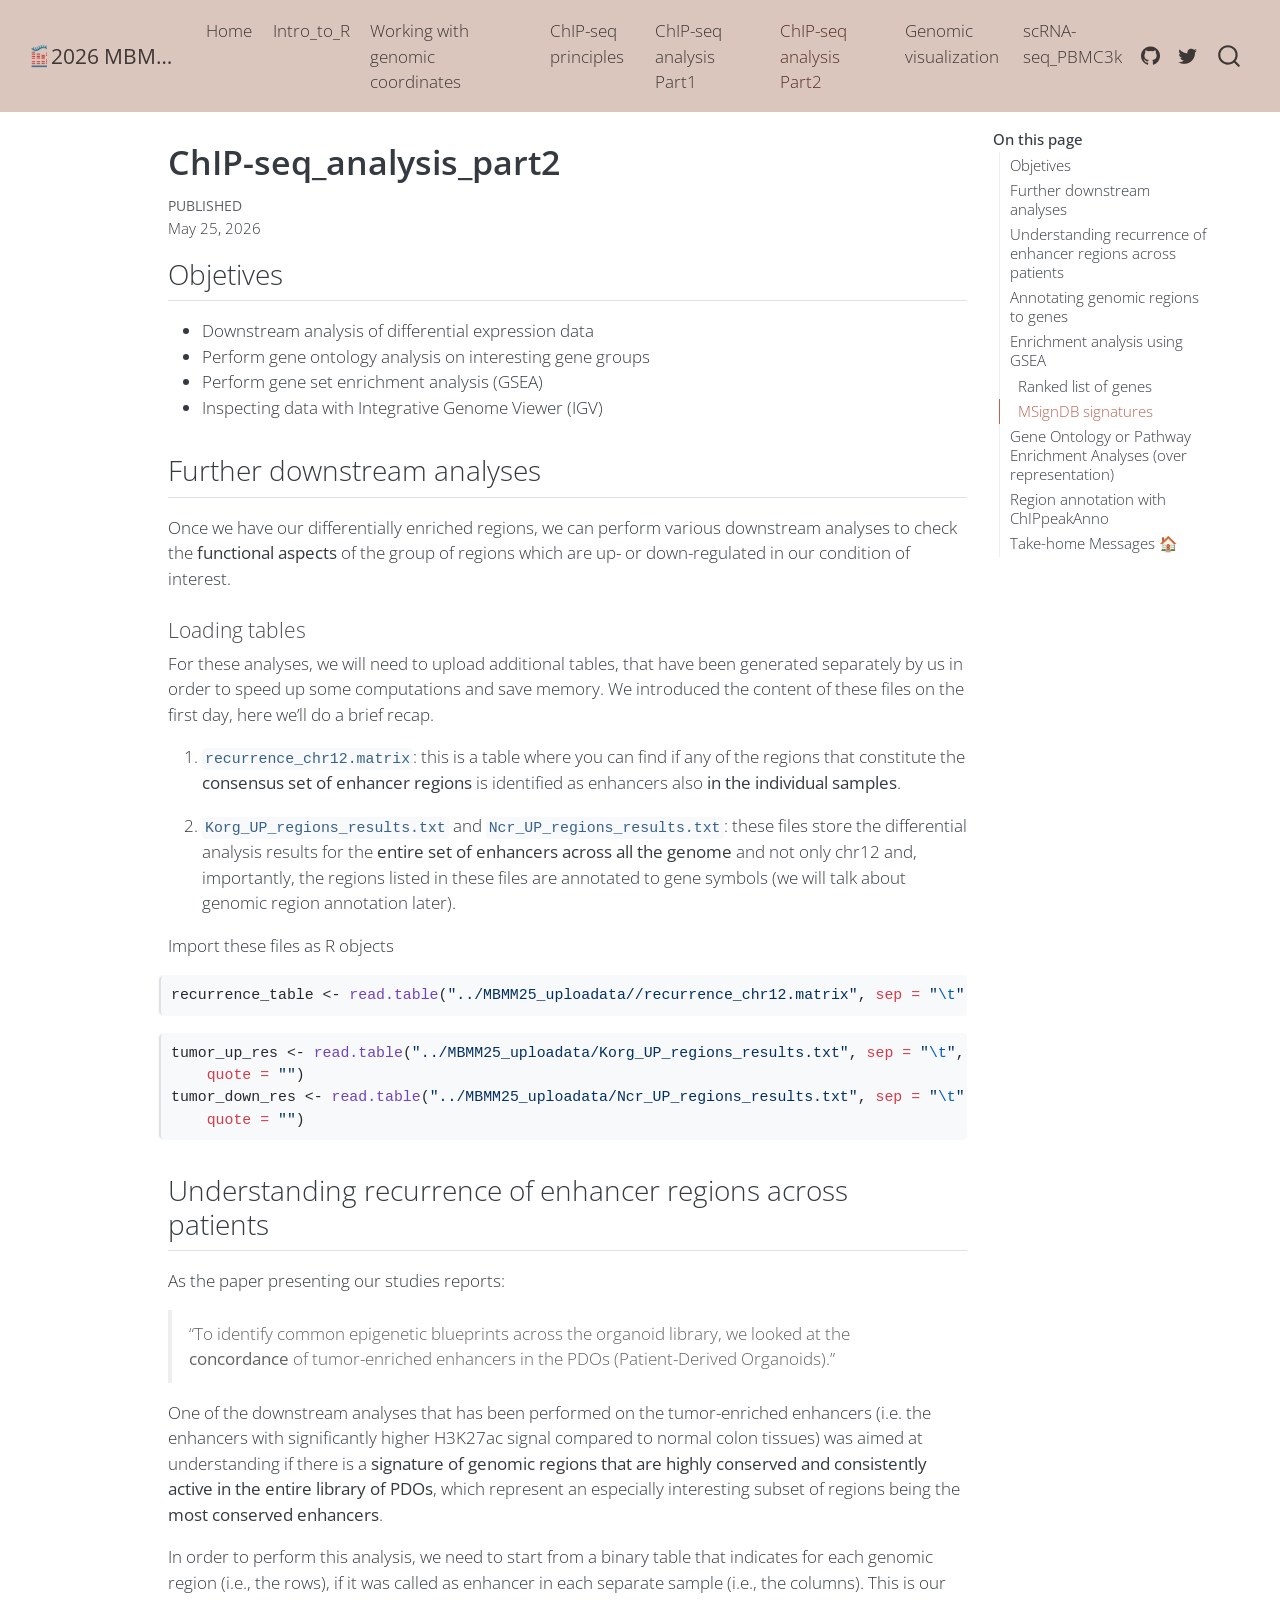
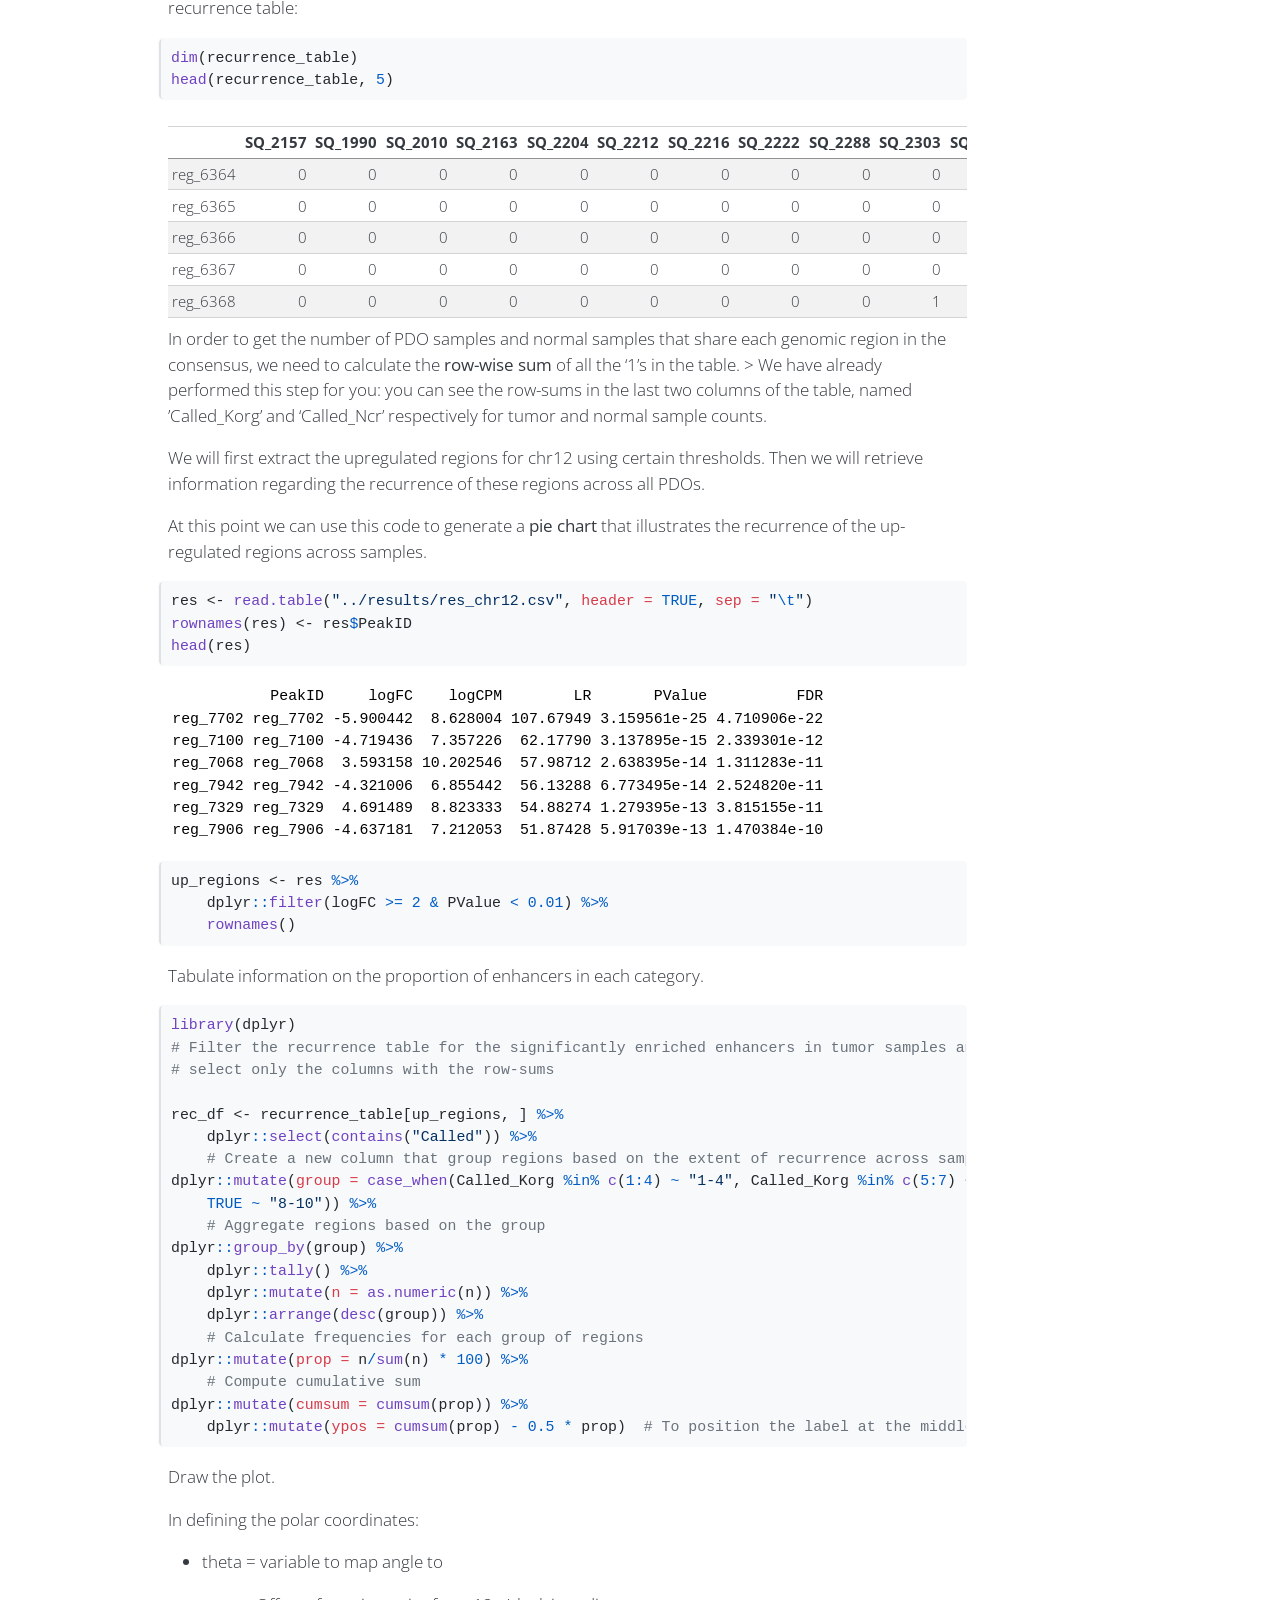
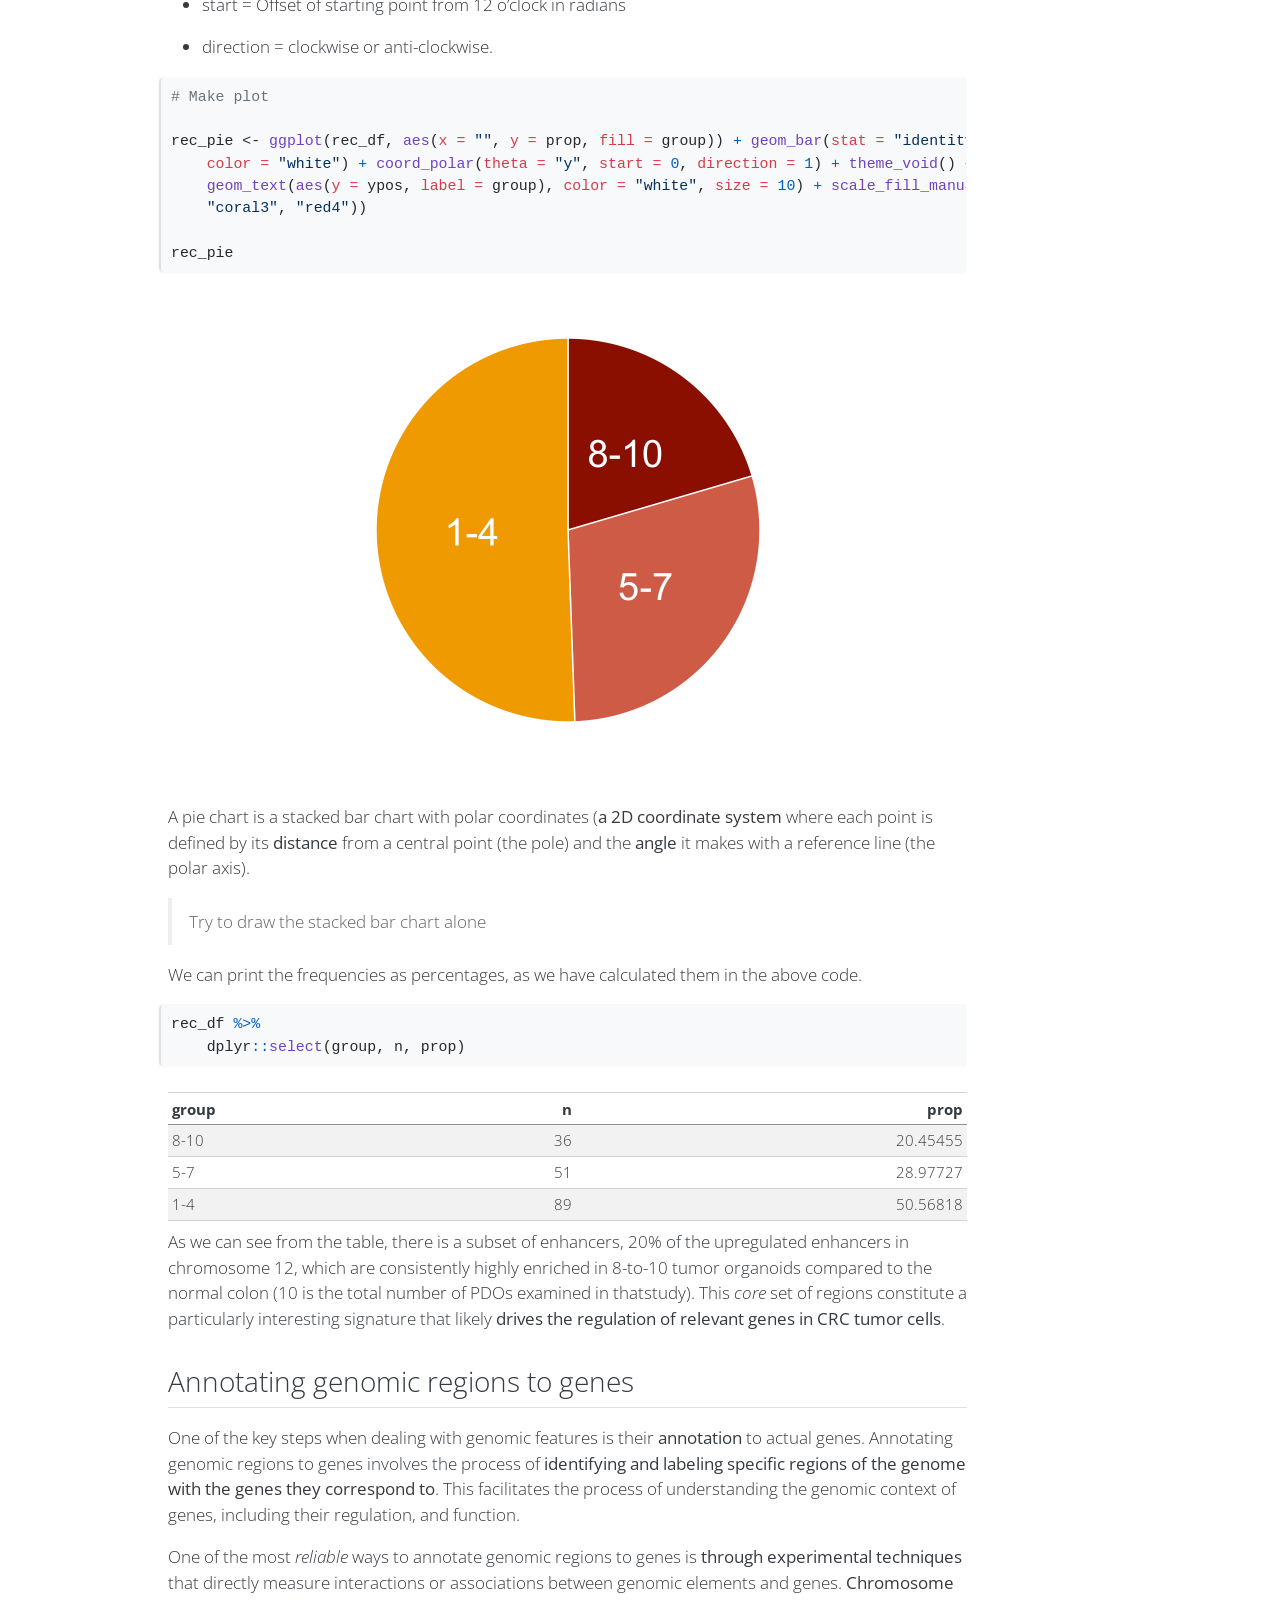
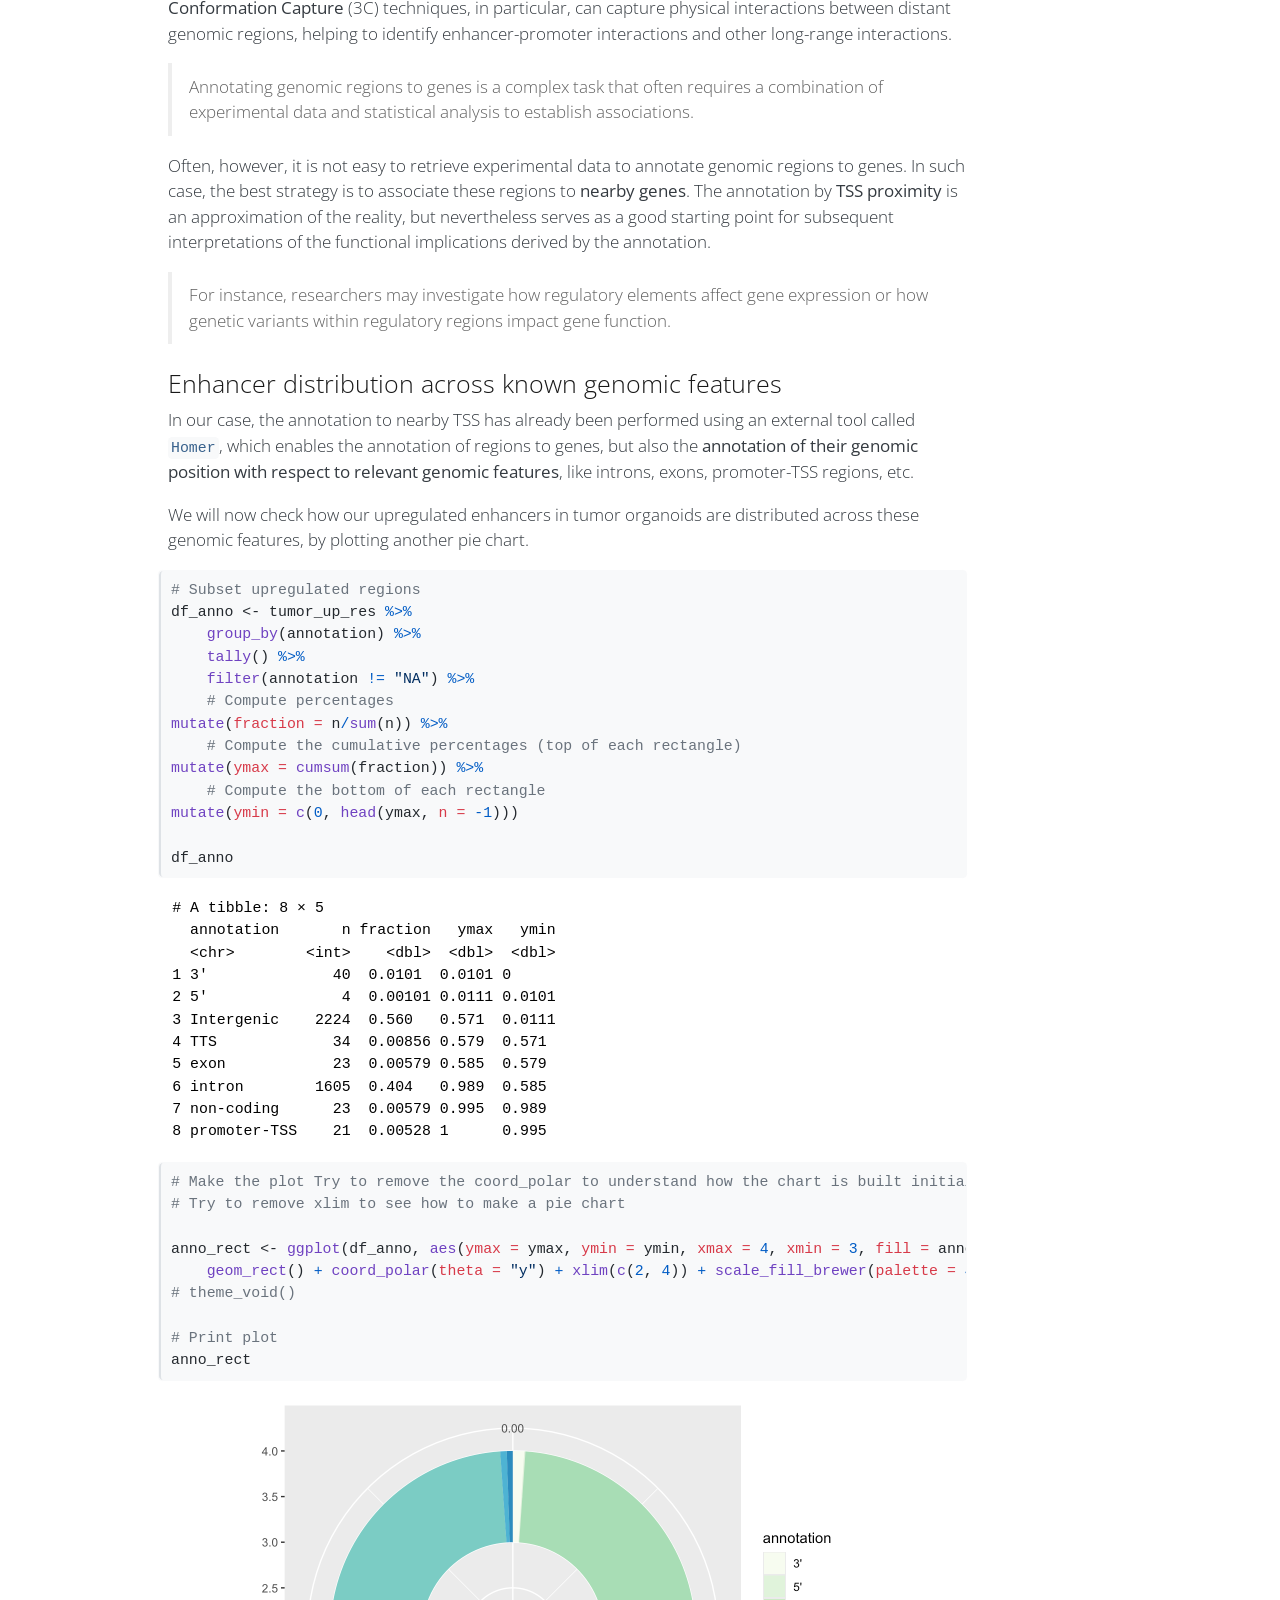
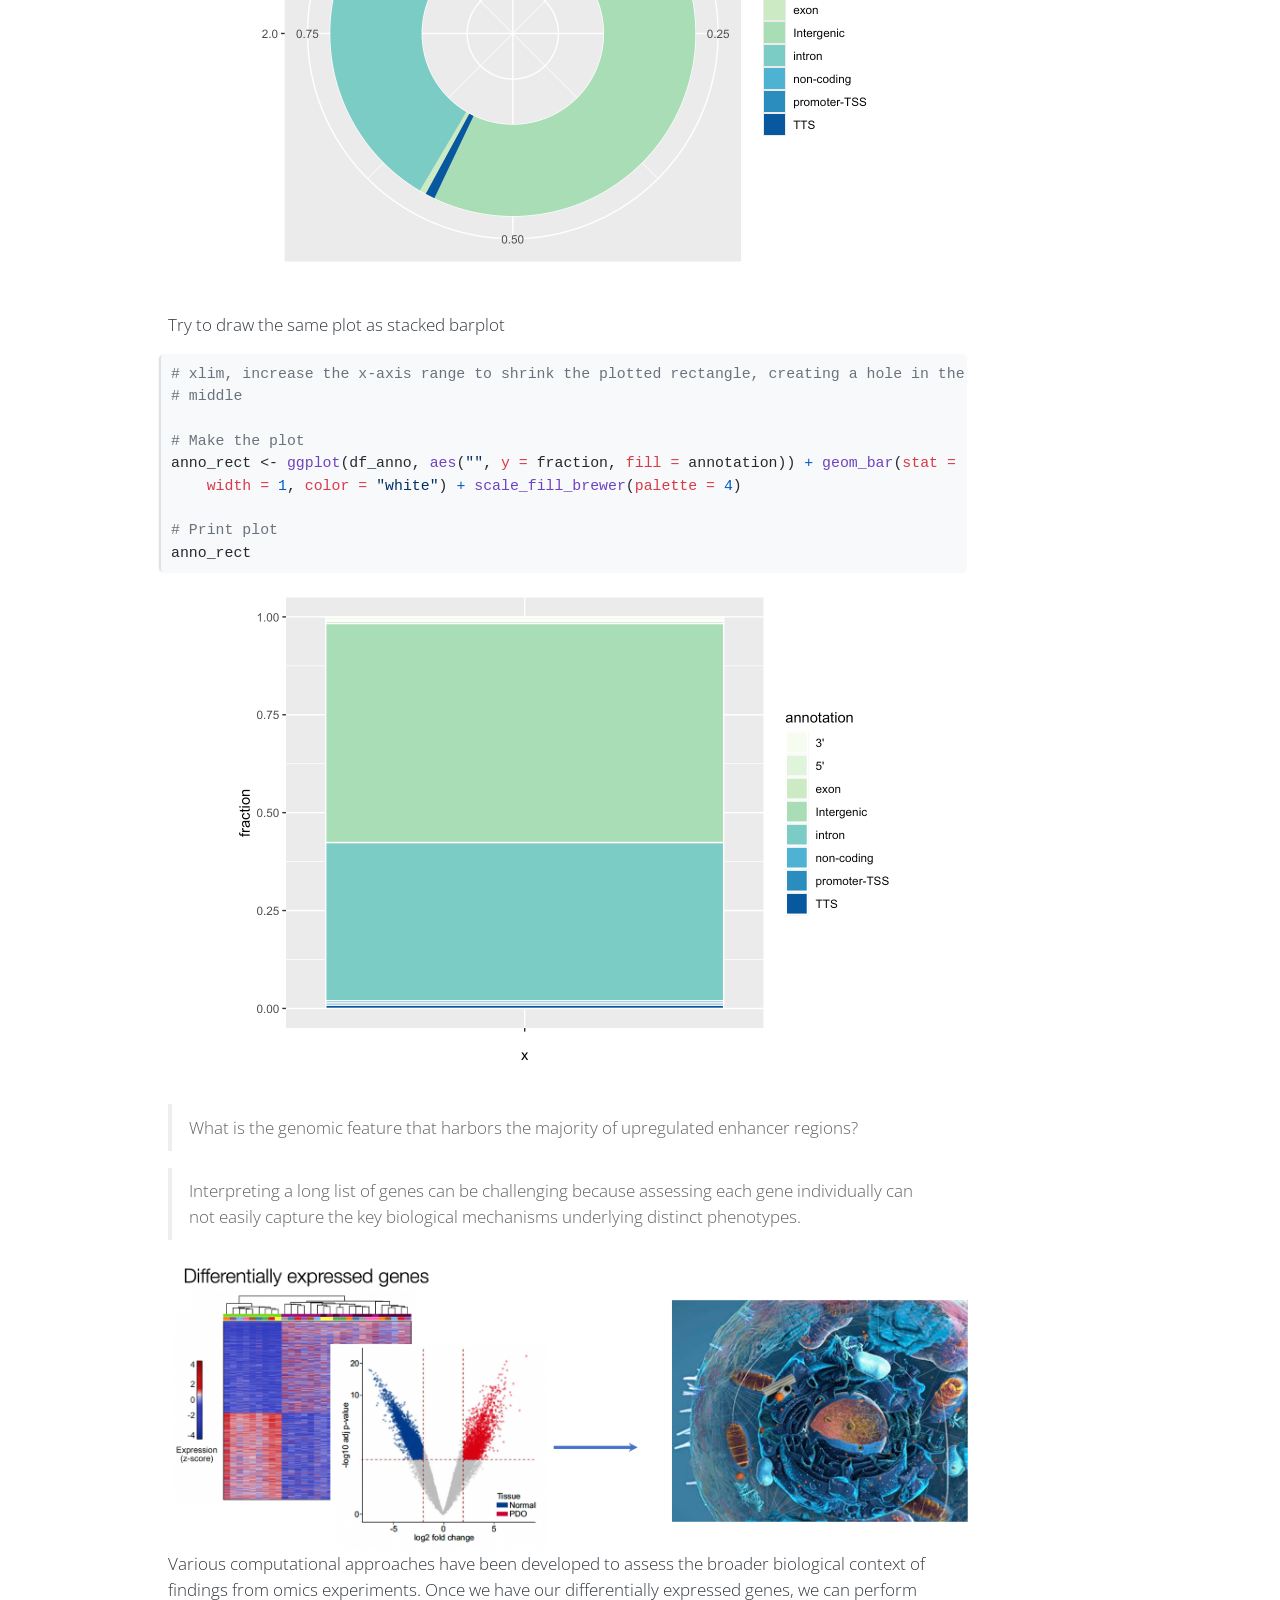
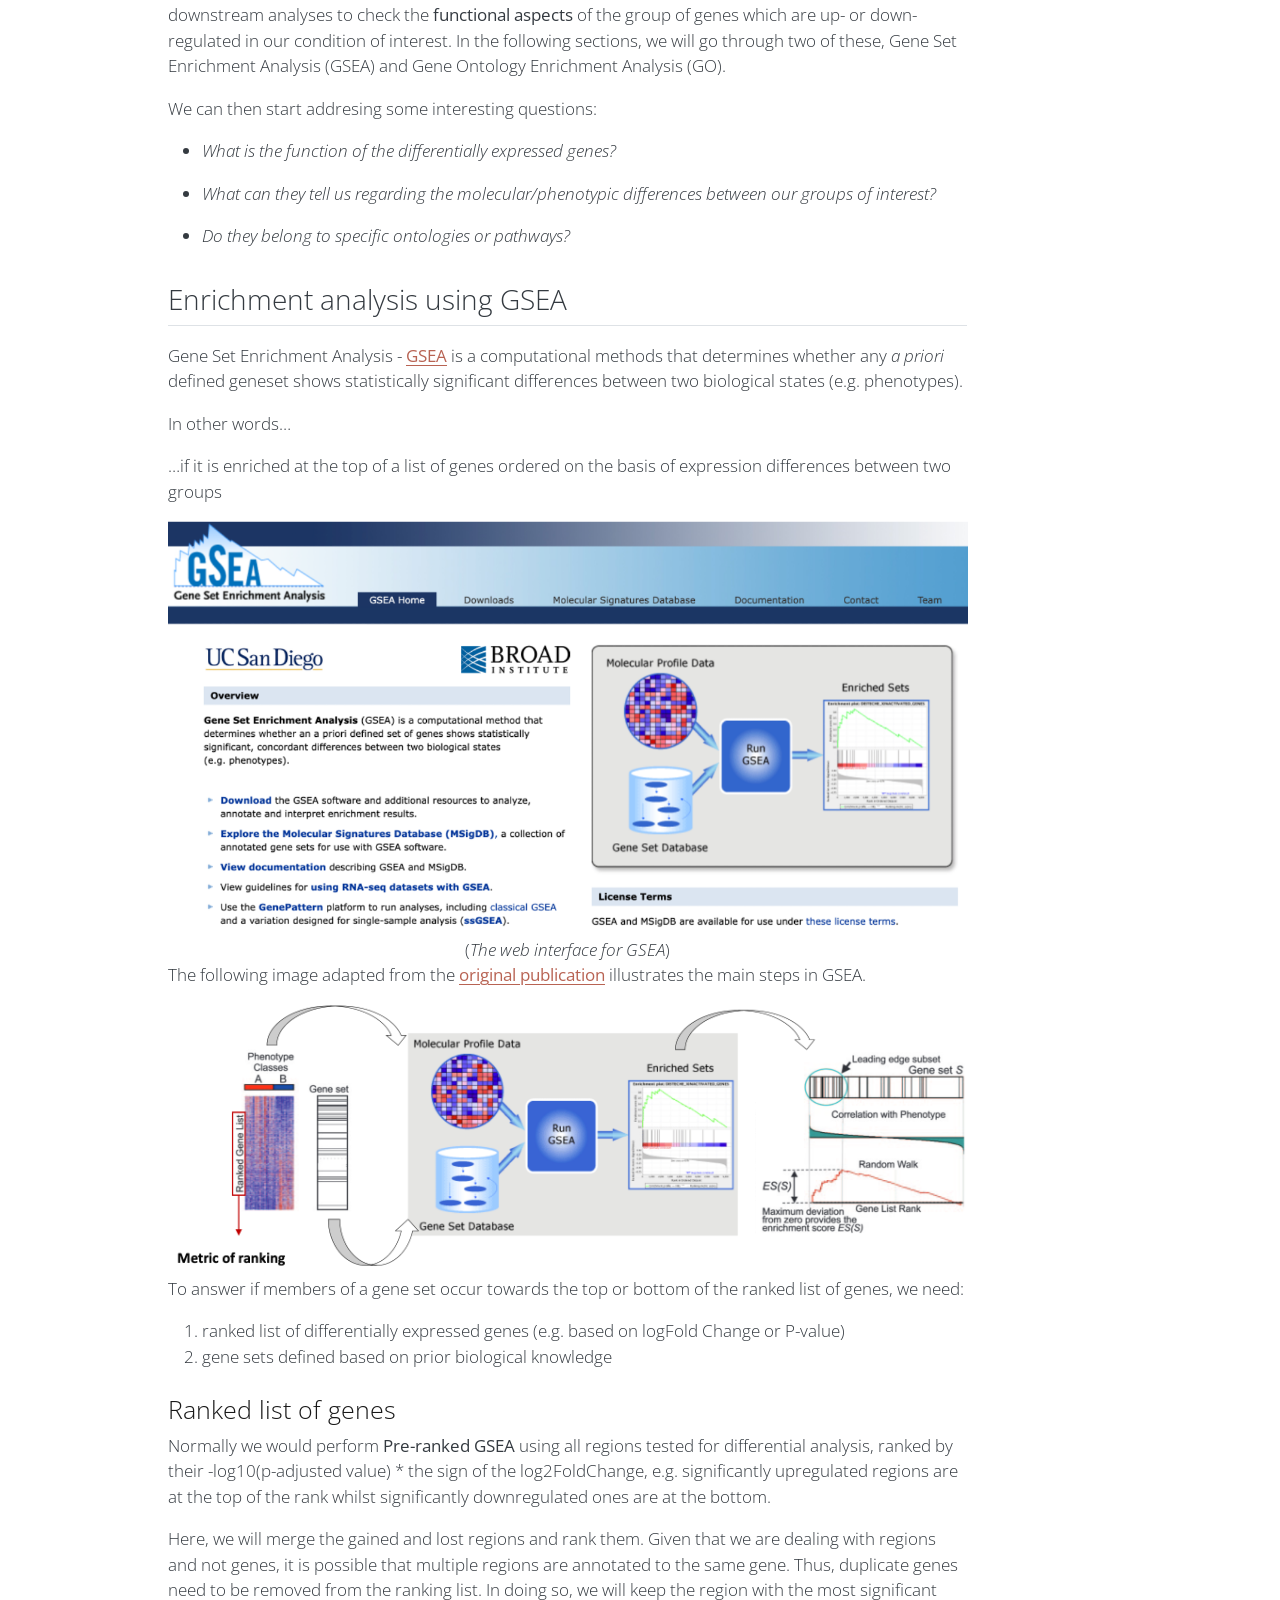
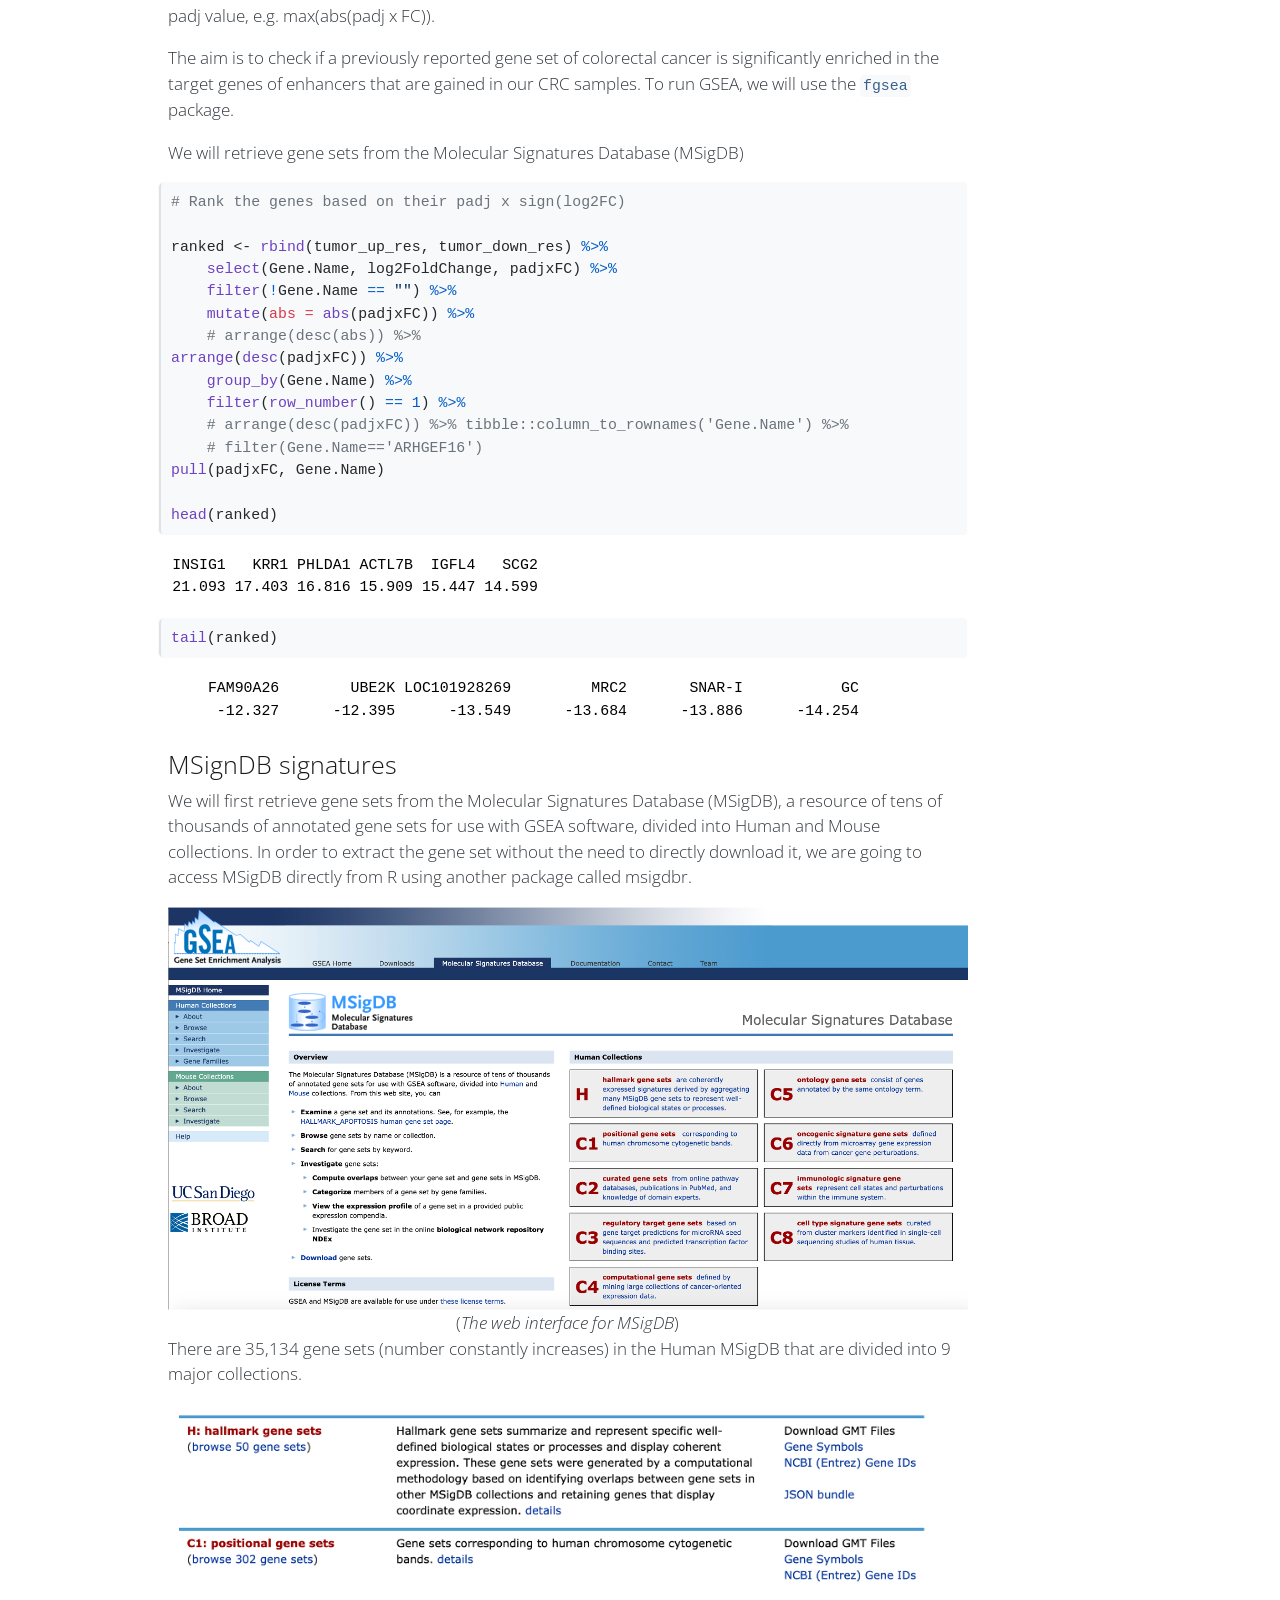
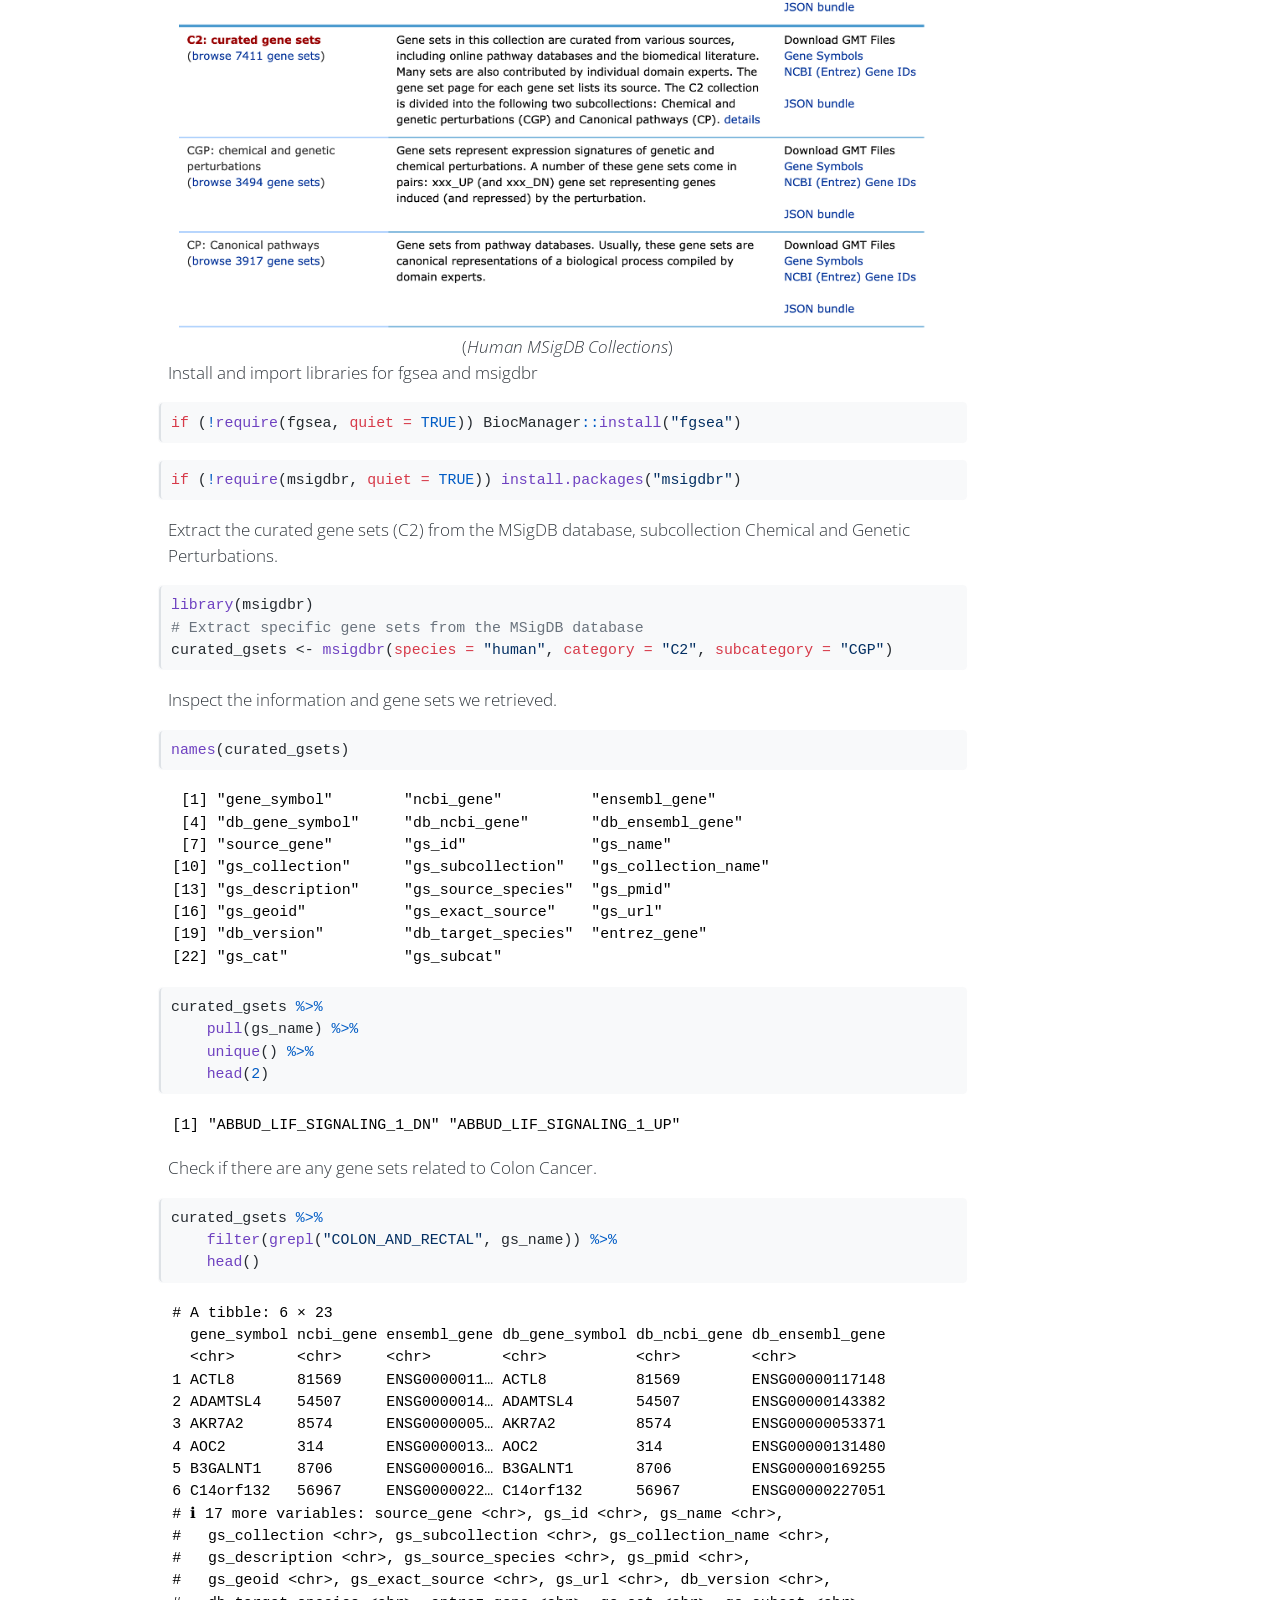
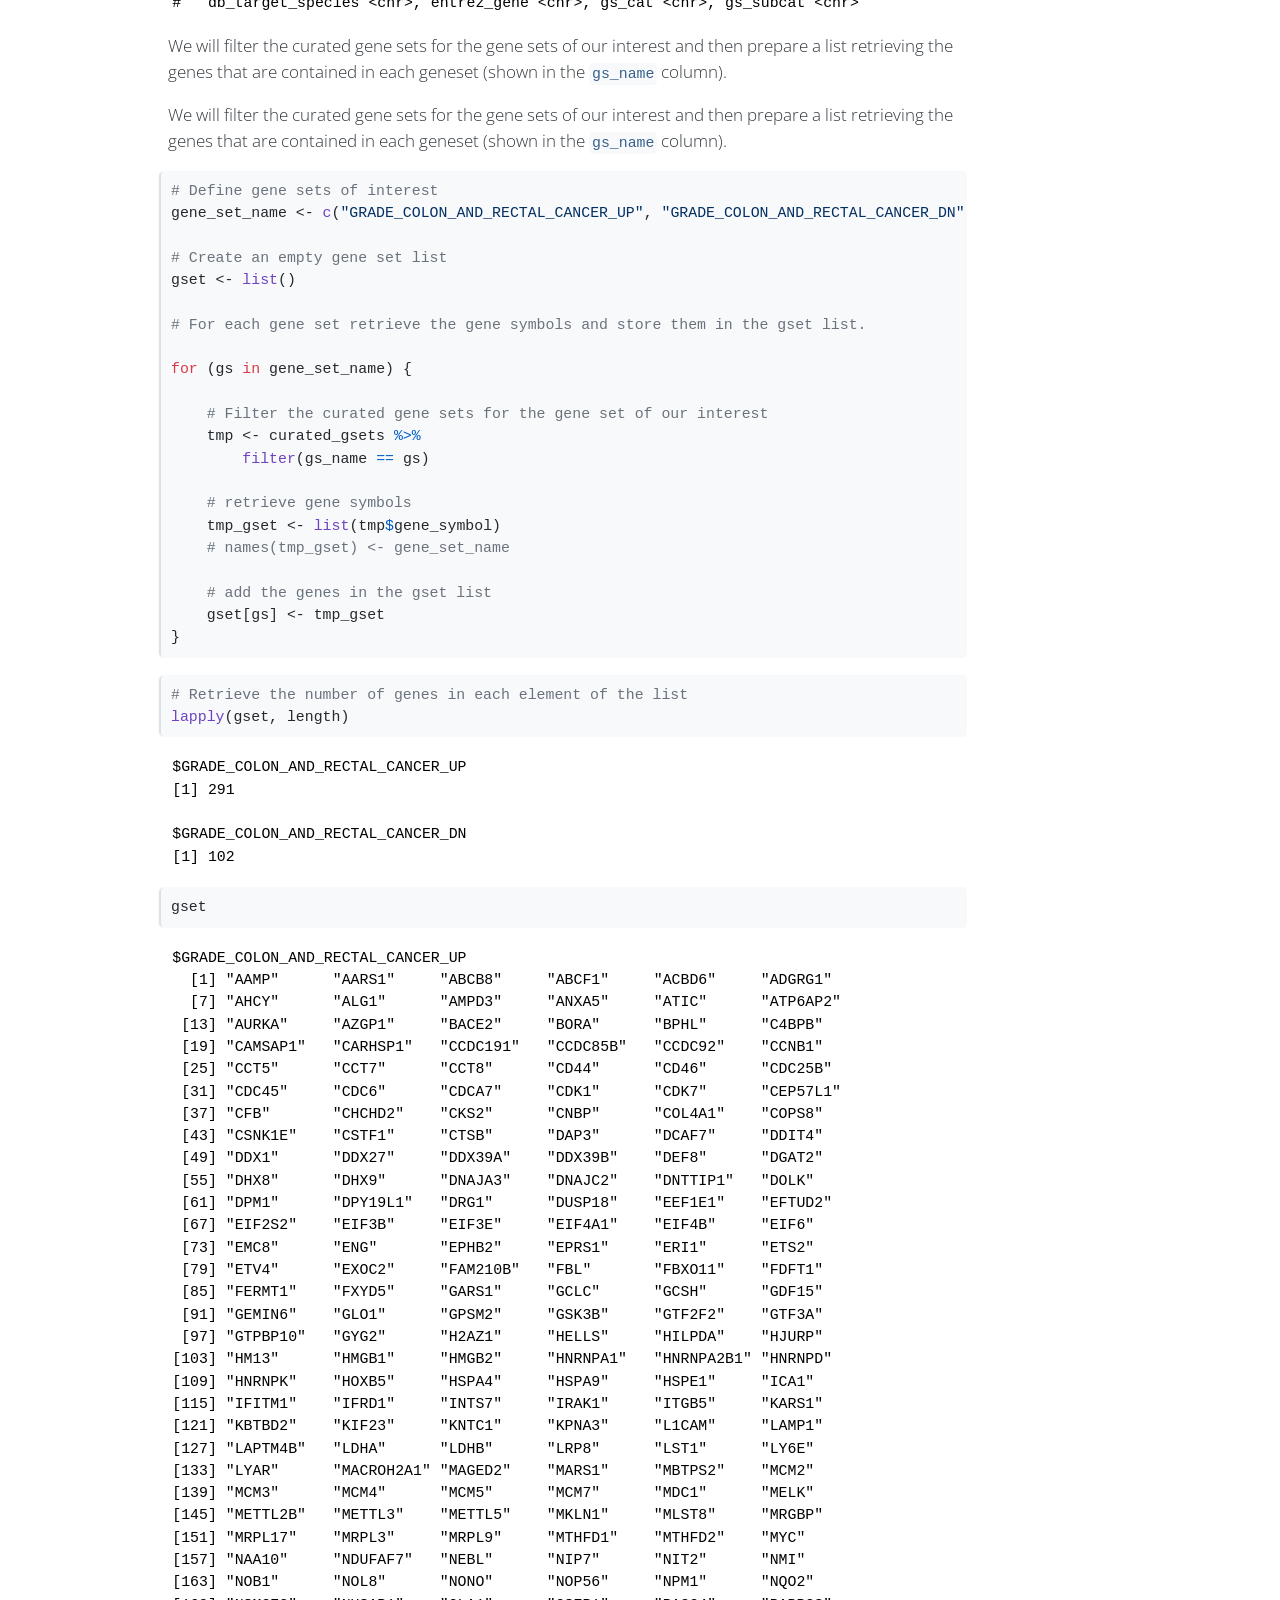
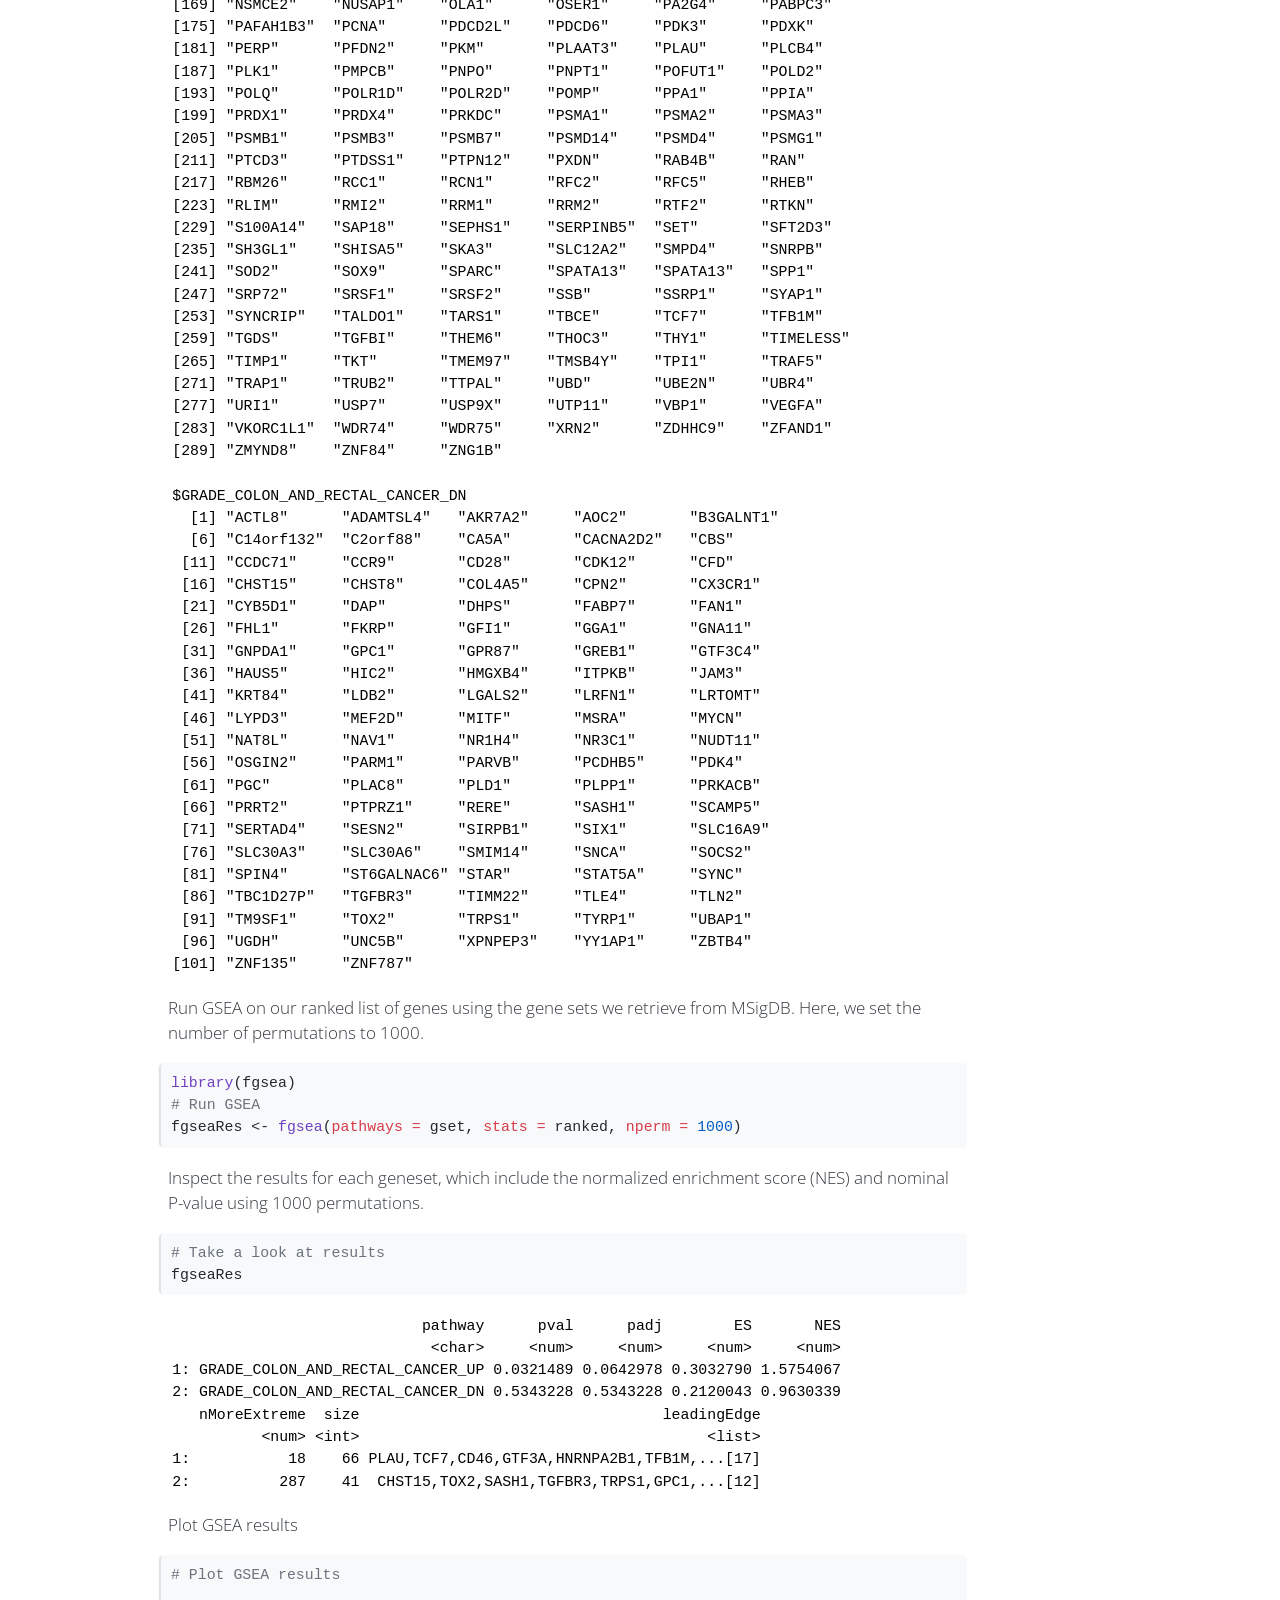
==== commit 263bc0e3: "Intro to R updates" ====
--- a/docs/ChIP-seq_analysis/pages/ChIP-seq_analysis_part2.html
+++ b/docs/ChIP-seq_analysis/pages/ChIP-seq_analysis_part2.html
@@ -6,7 +6,7 @@
 
 <meta name="viewport" content="width=device-width, initial-scale=1.0, user-scalable=yes">
 
-<meta name="dcterms.date" content="2026-05-24">
+<meta name="dcterms.date" content="2026-05-25">
 
 <title>ChIP-seq_analysis_part2 – 2026 MBMM UNIMI</title>
 <style>
@@ -230,7 +230,7 @@
     <div>
     <div class="quarto-title-meta-heading">Published</div>
     <div class="quarto-title-meta-contents">
-      <p class="date">May 24, 2026</p>
+      <p class="date">May 25, 2026</p>
     </div>
   </div>
   
@@ -859,14 +859,14 @@
 <div class="code-copy-outer-scaffold"><div class="sourceCode cell-code" id="cb33"><pre class="sourceCode r code-with-copy"><code class="sourceCode r"><span id="cb33-1"><a href="#cb33-1" aria-hidden="true" tabindex="-1"></a><span class="co"># Take a look at results</span></span>
 <span id="cb33-2"><a href="#cb33-2" aria-hidden="true" tabindex="-1"></a>fgseaRes</span></code></pre></div><button title="Copy to Clipboard" class="code-copy-button"><i class="bi"></i></button></div>
 <div class="cell-output cell-output-stdout">
-<pre class="bordered"><code>                            pathway       pval       padj        ES       NES
-                             &lt;char&gt;      &lt;num&gt;      &lt;num&gt;     &lt;num&gt;     &lt;num&gt;
-1: GRADE_COLON_AND_RECTAL_CANCER_UP 0.01098901 0.02197802 0.3032790 1.5960873
-2: GRADE_COLON_AND_RECTAL_CANCER_DN 0.46374046 0.46374046 0.2120043 0.9892146
+<pre class="bordered"><code>                            pathway      pval      padj        ES       NES
+                             &lt;char&gt;     &lt;num&gt;     &lt;num&gt;     &lt;num&gt;     &lt;num&gt;
+1: GRADE_COLON_AND_RECTAL_CANCER_UP 0.0321489 0.0642978 0.3032790 1.5754067
+2: GRADE_COLON_AND_RECTAL_CANCER_DN 0.5343228 0.5343228 0.2120043 0.9630339
    nMoreExtreme  size                                  leadingEdge
           &lt;num&gt; &lt;int&gt;                                       &lt;list&gt;
-1:            5    66 PLAU,TCF7,CD46,GTF3A,HNRNPA2B1,TFB1M,...[17]
-2:          242    41  CHST15,TOX2,SASH1,TGFBR3,TRPS1,GPC1,...[12]</code></pre>
+1:           18    66 PLAU,TCF7,CD46,GTF3A,HNRNPA2B1,TFB1M,...[17]
+2:          287    41  CHST15,TOX2,SASH1,TGFBR3,TRPS1,GPC1,...[12]</code></pre>
 </div>
 </div>
 <p>Plot GSEA results</p>
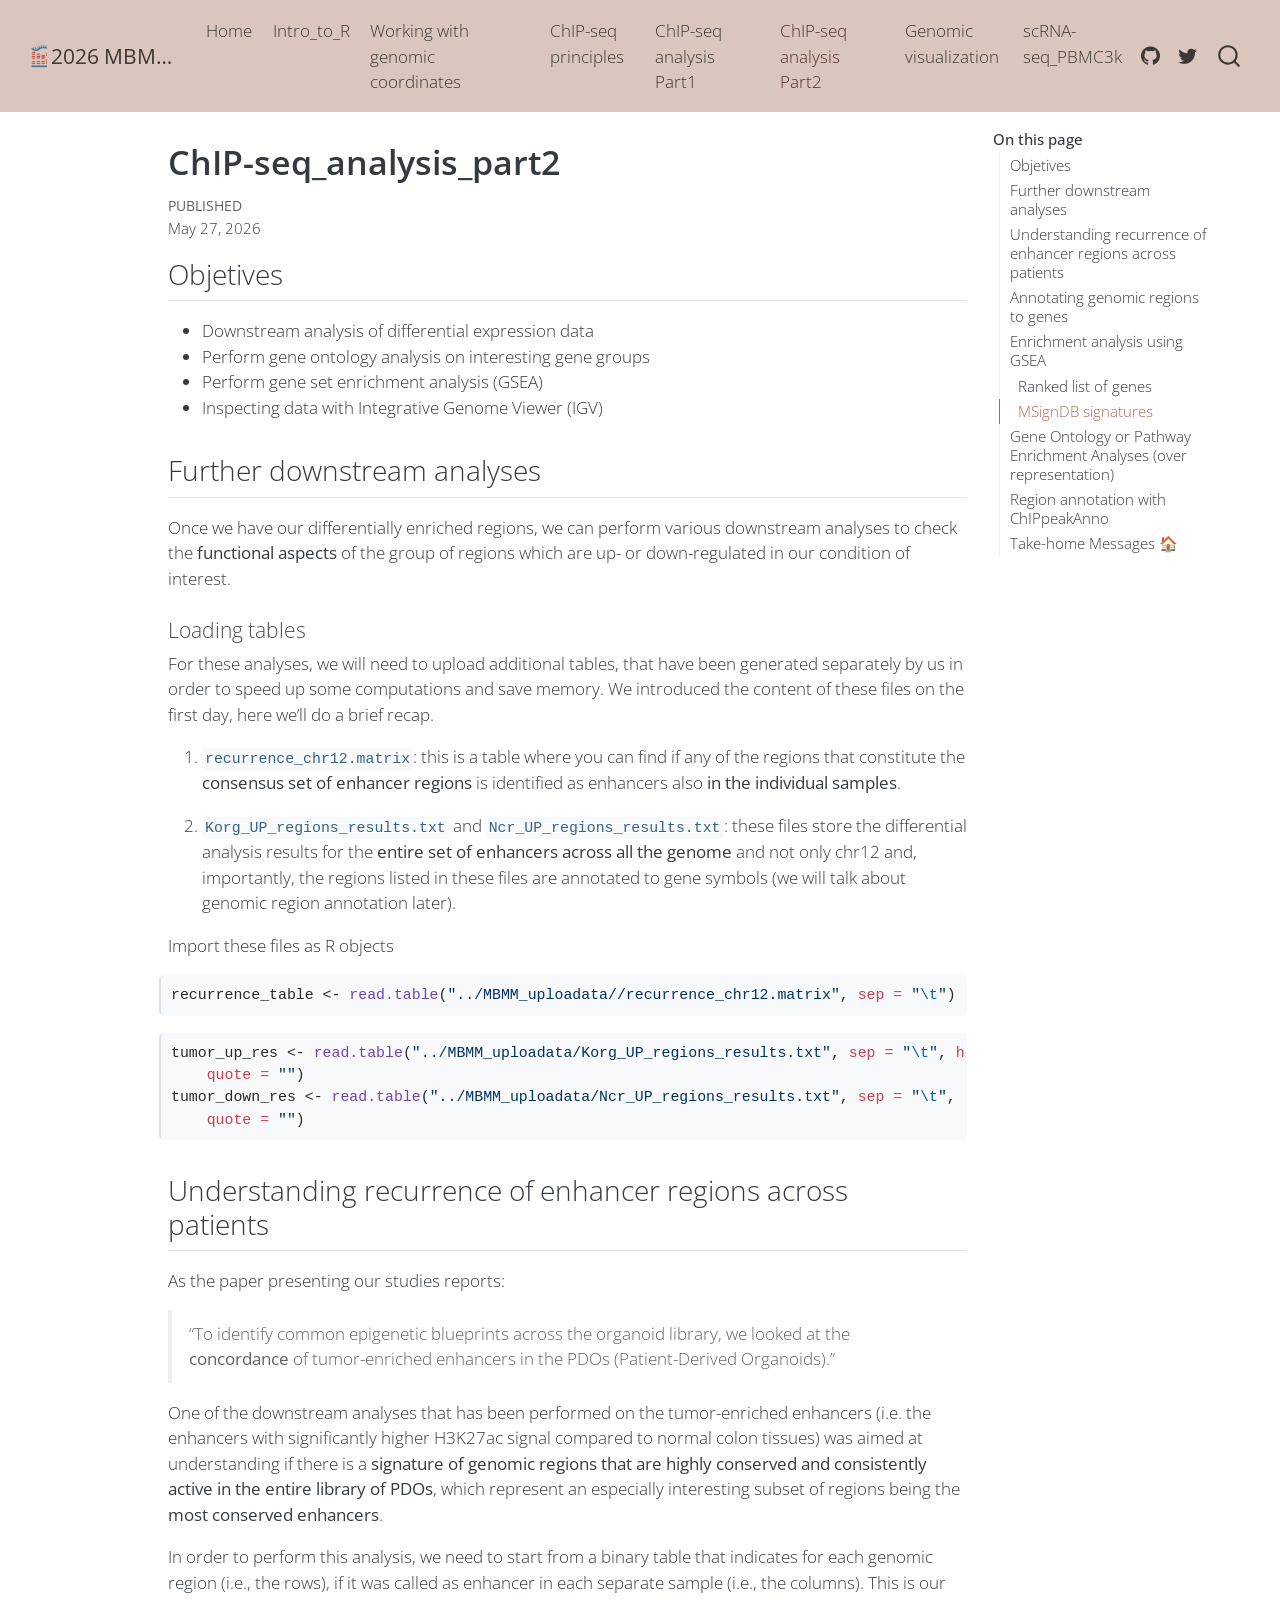
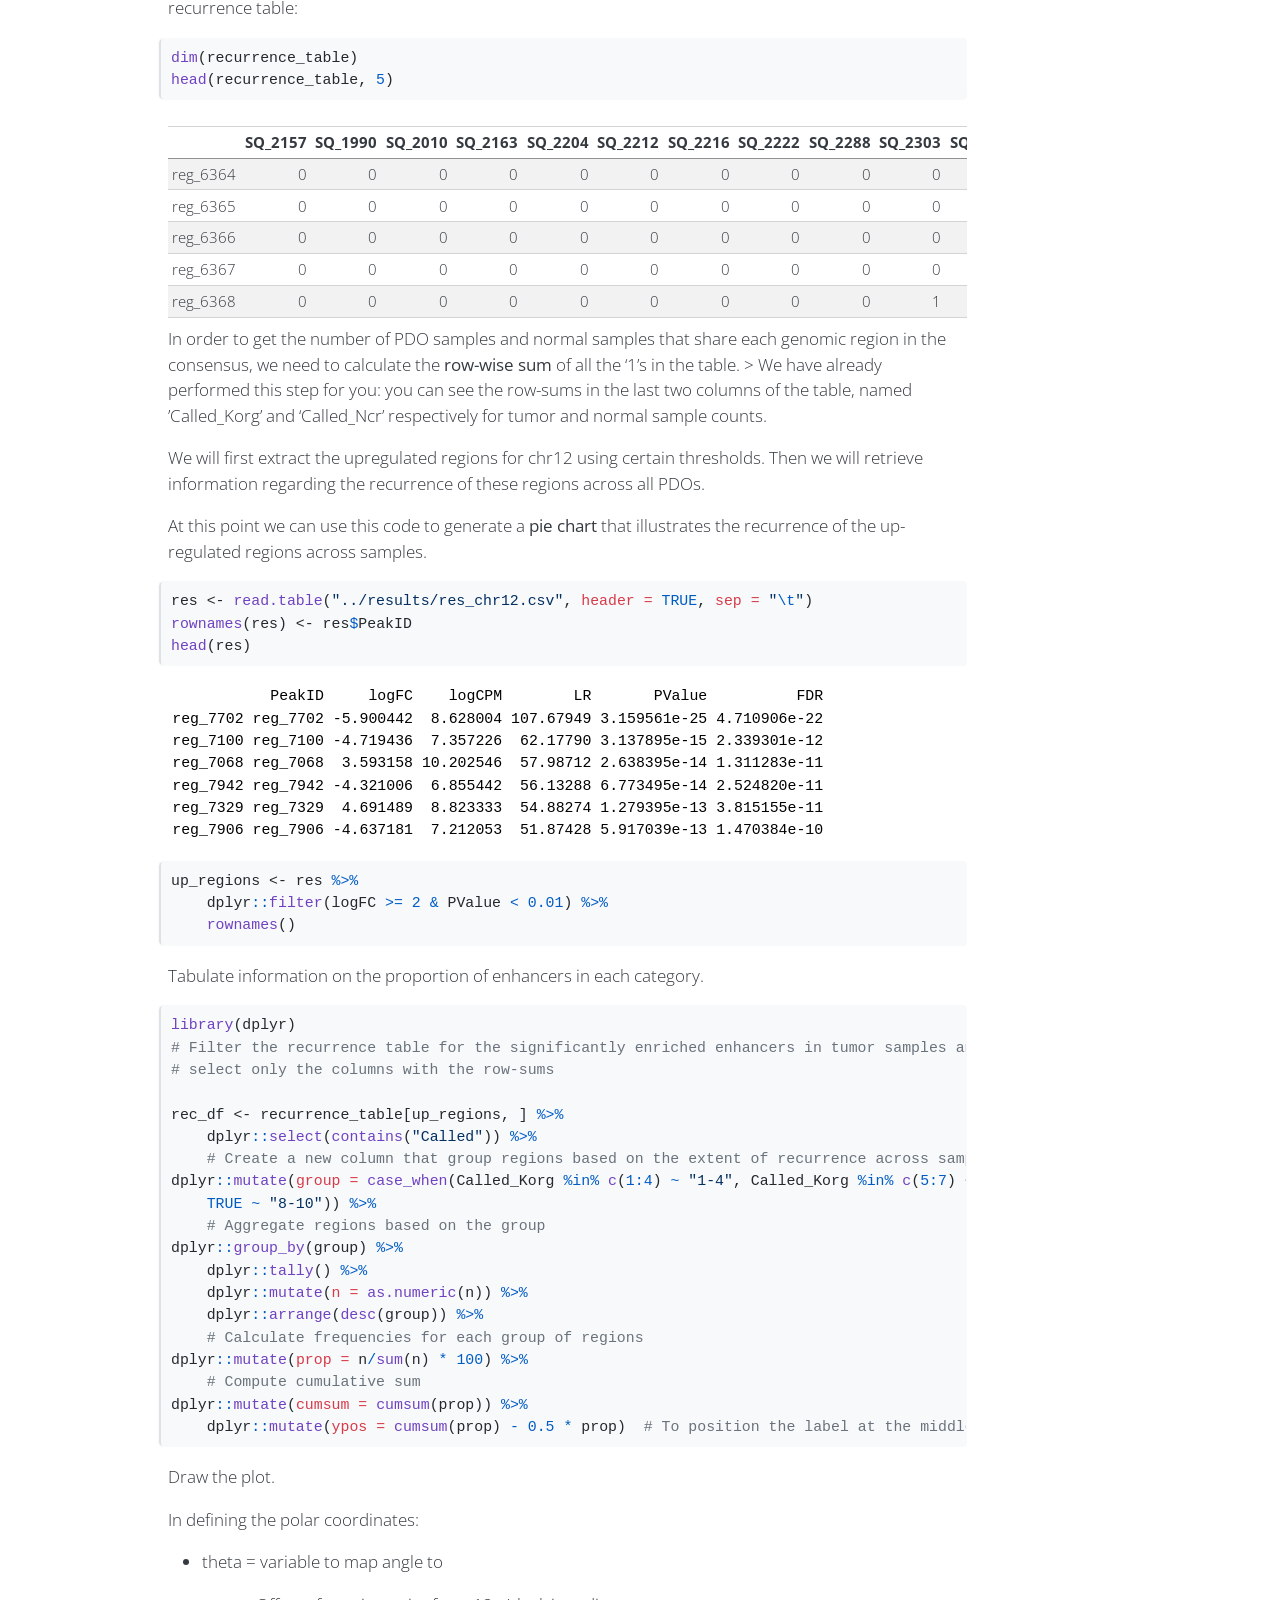
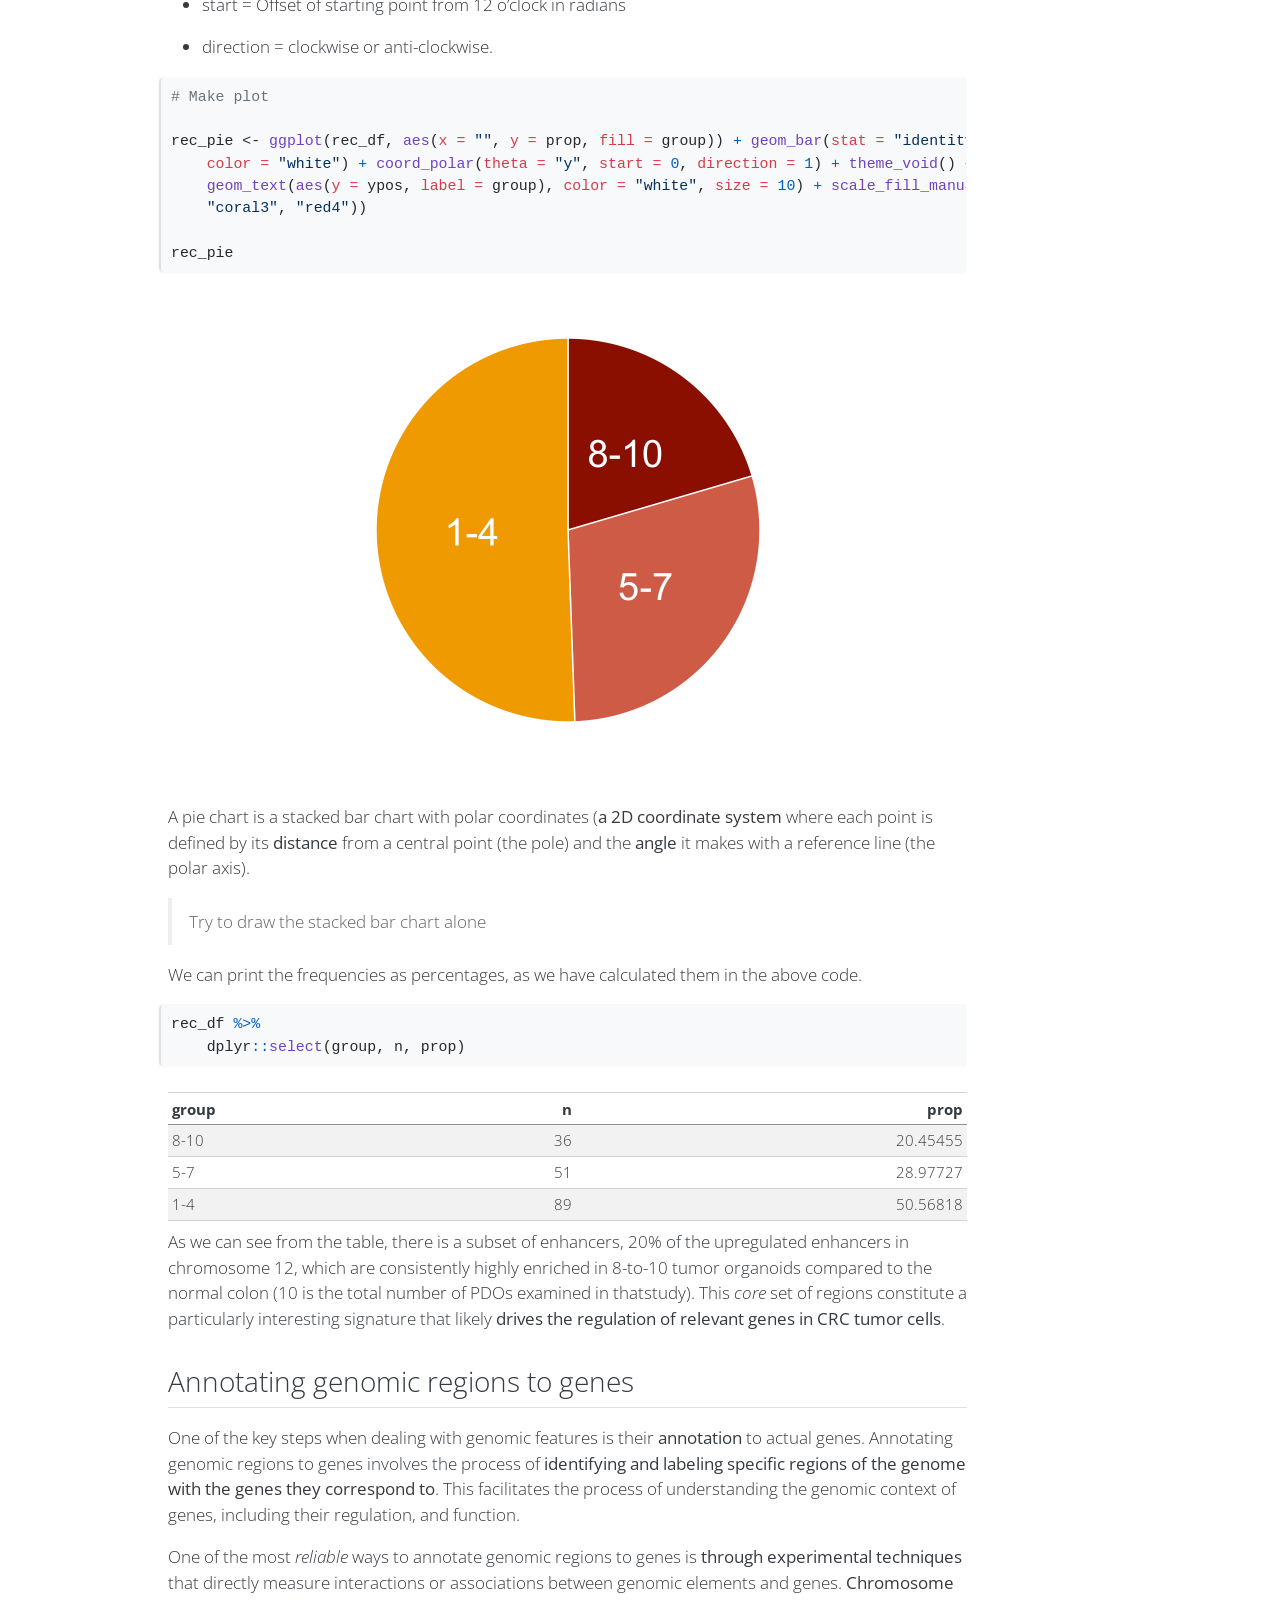
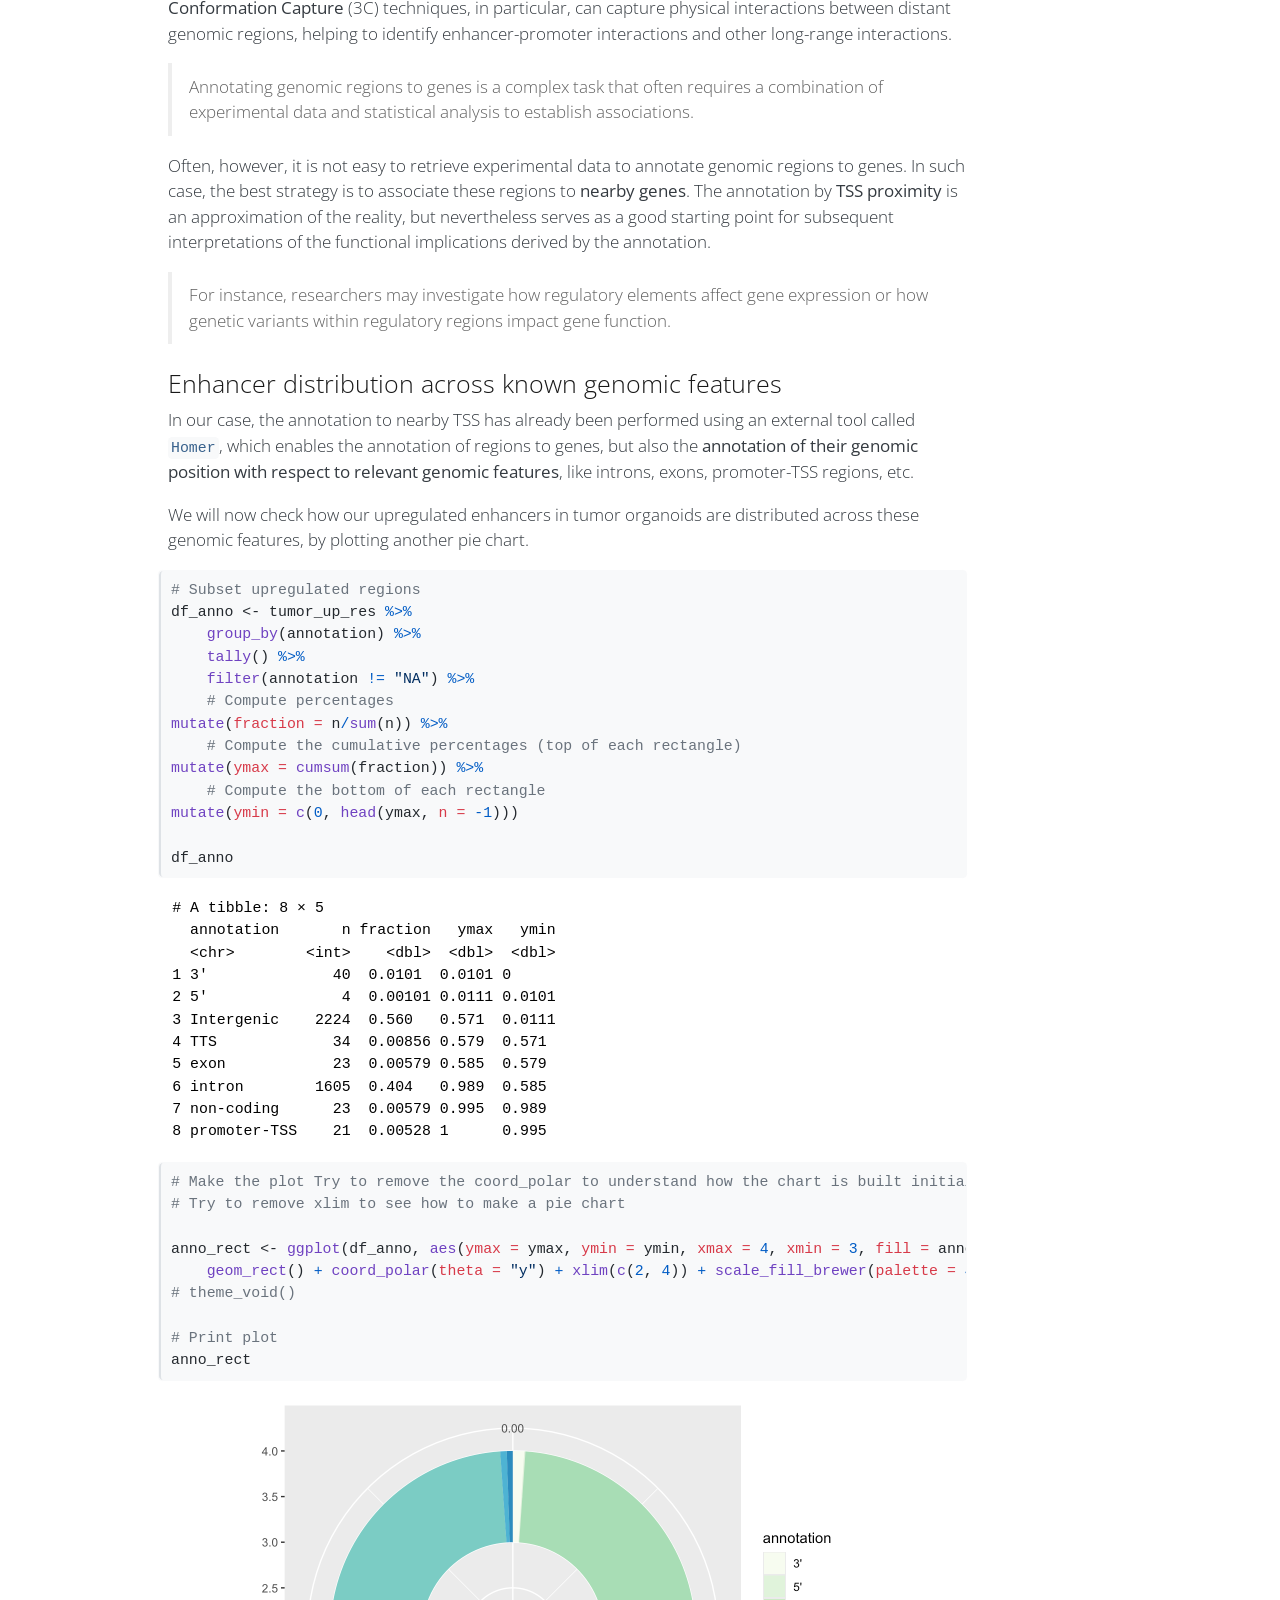
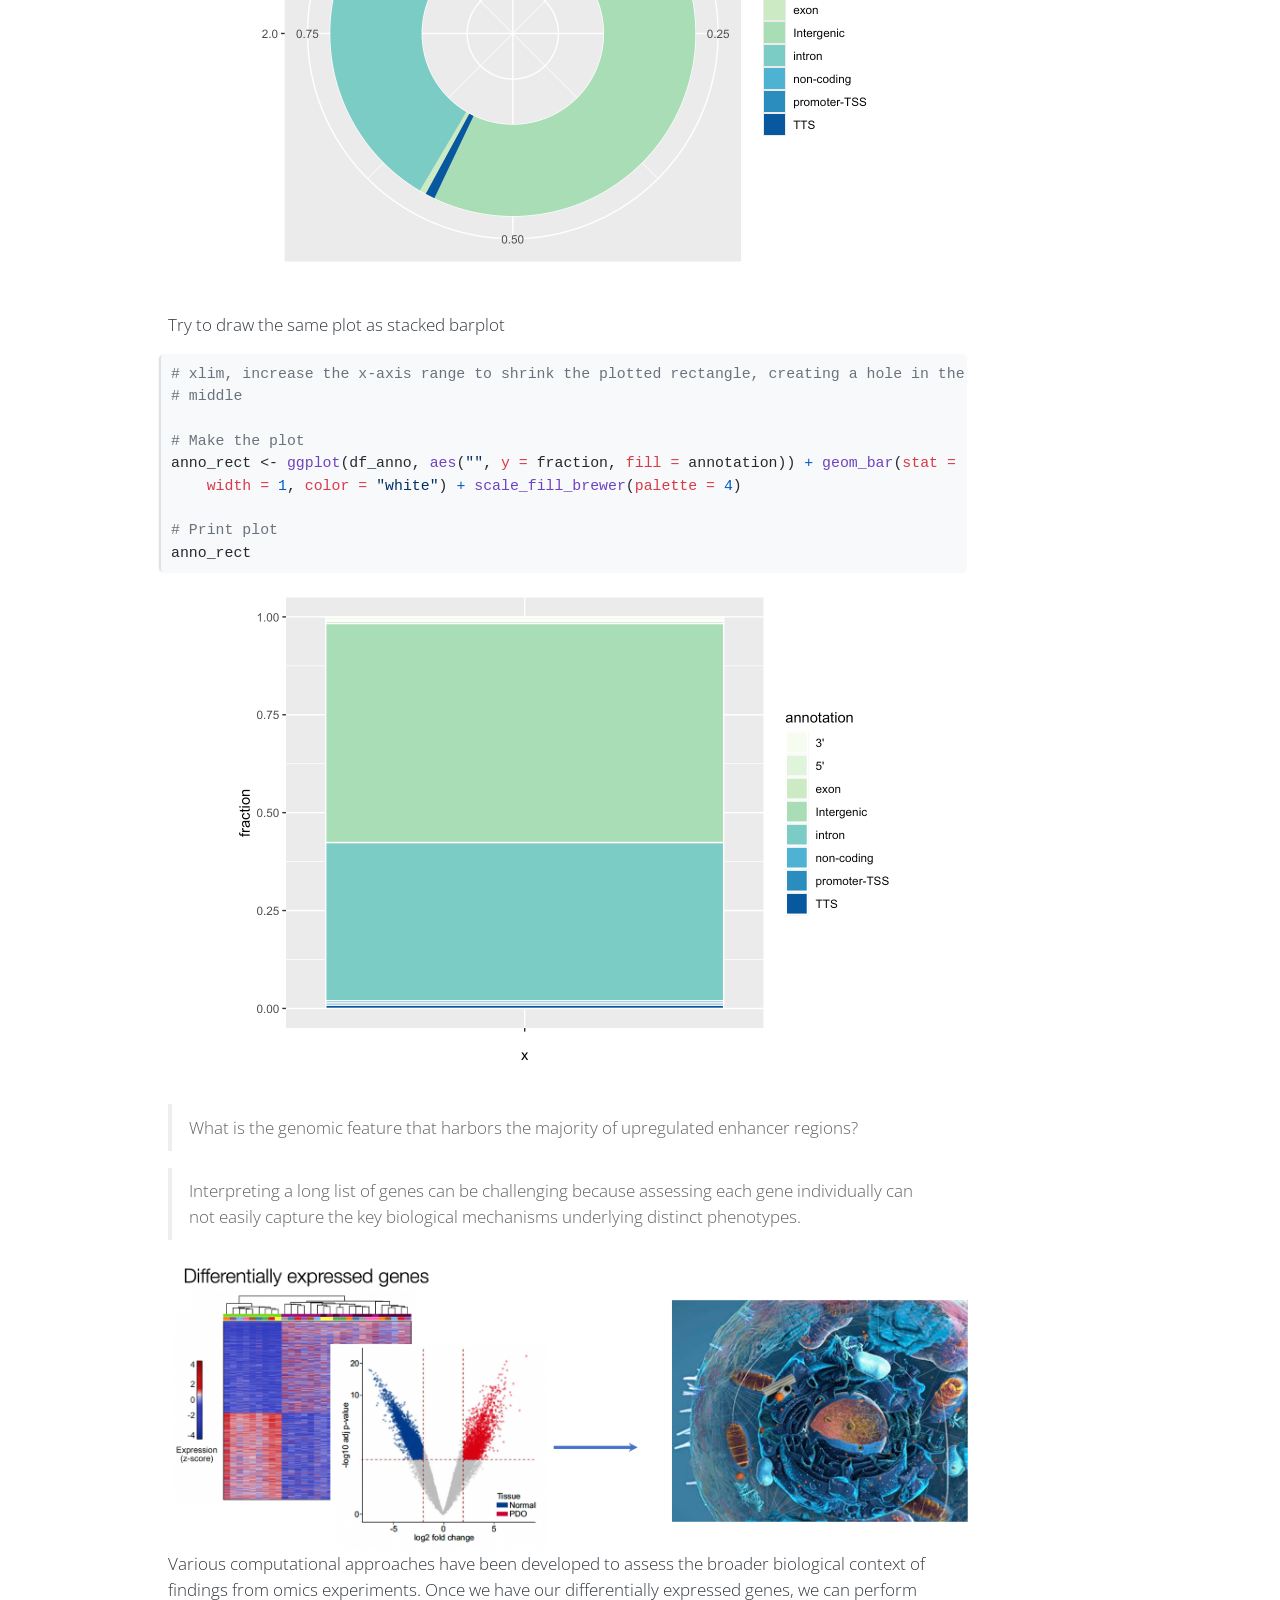
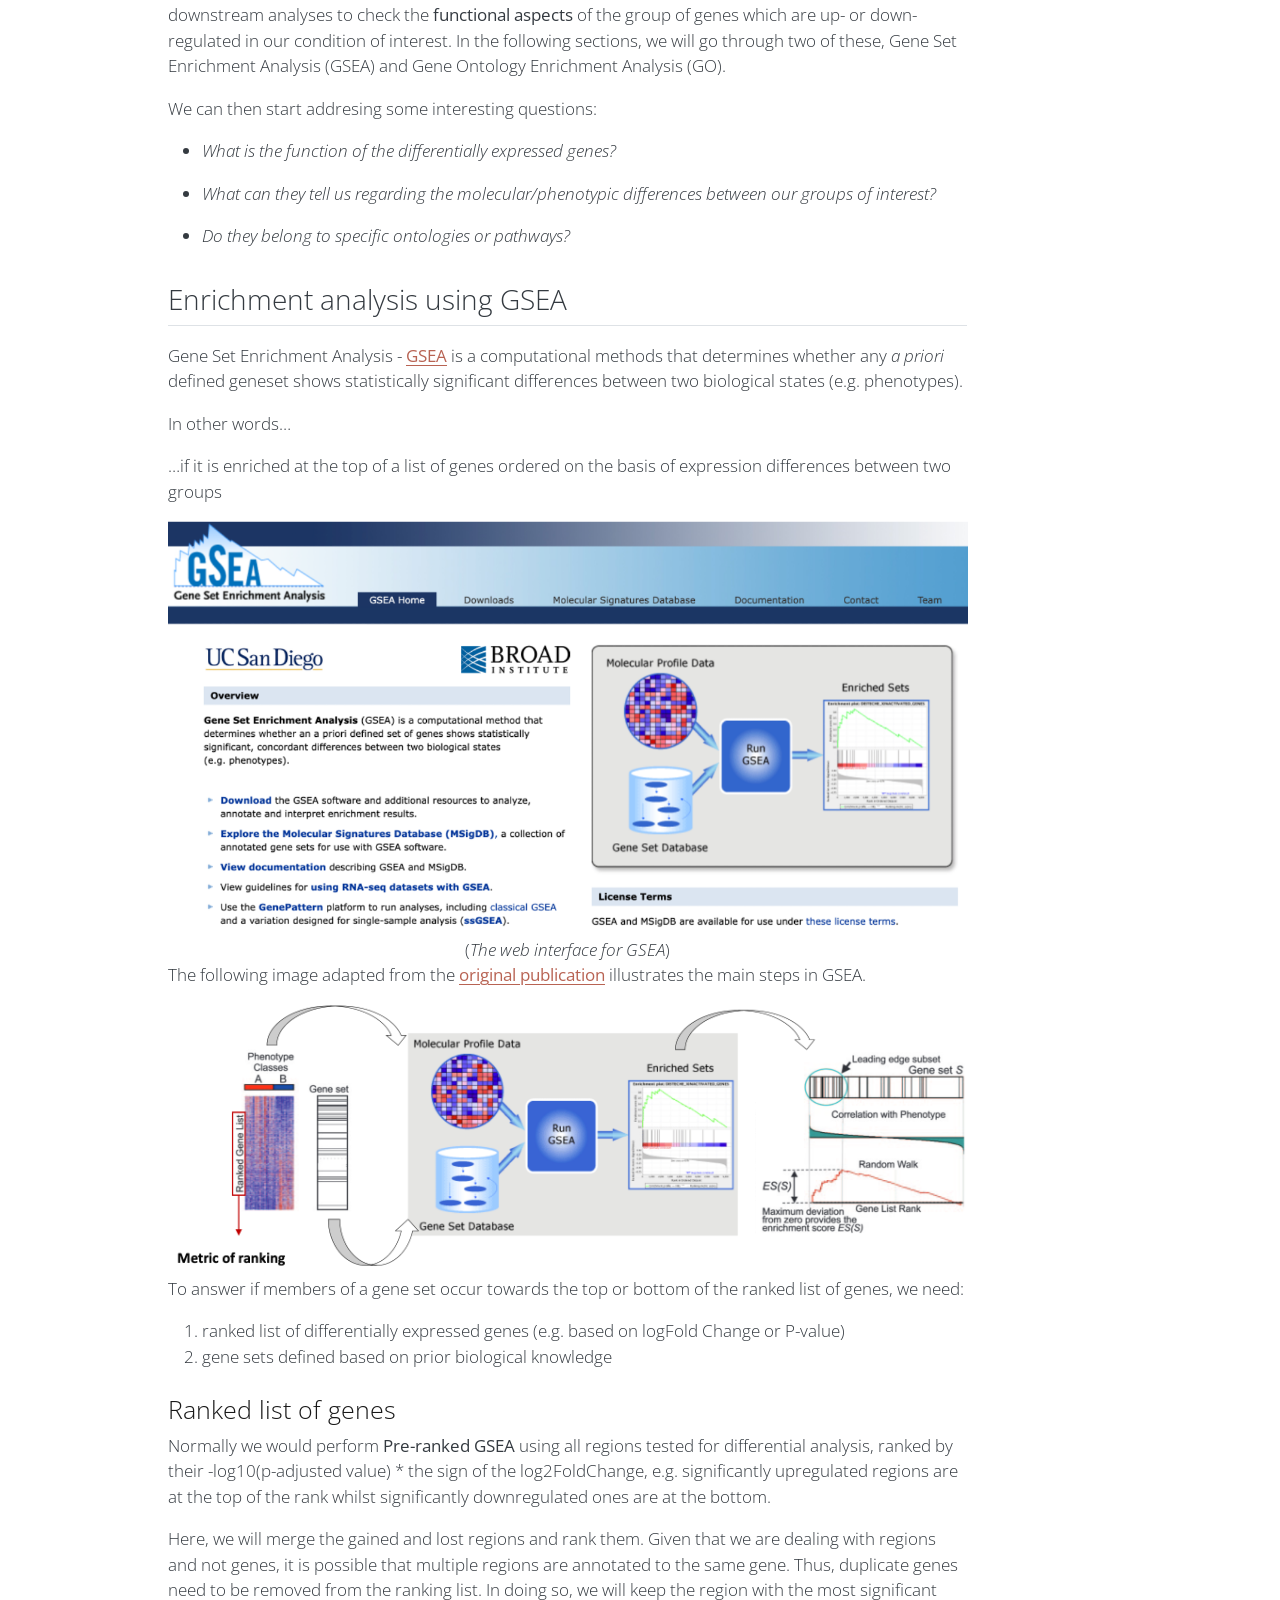
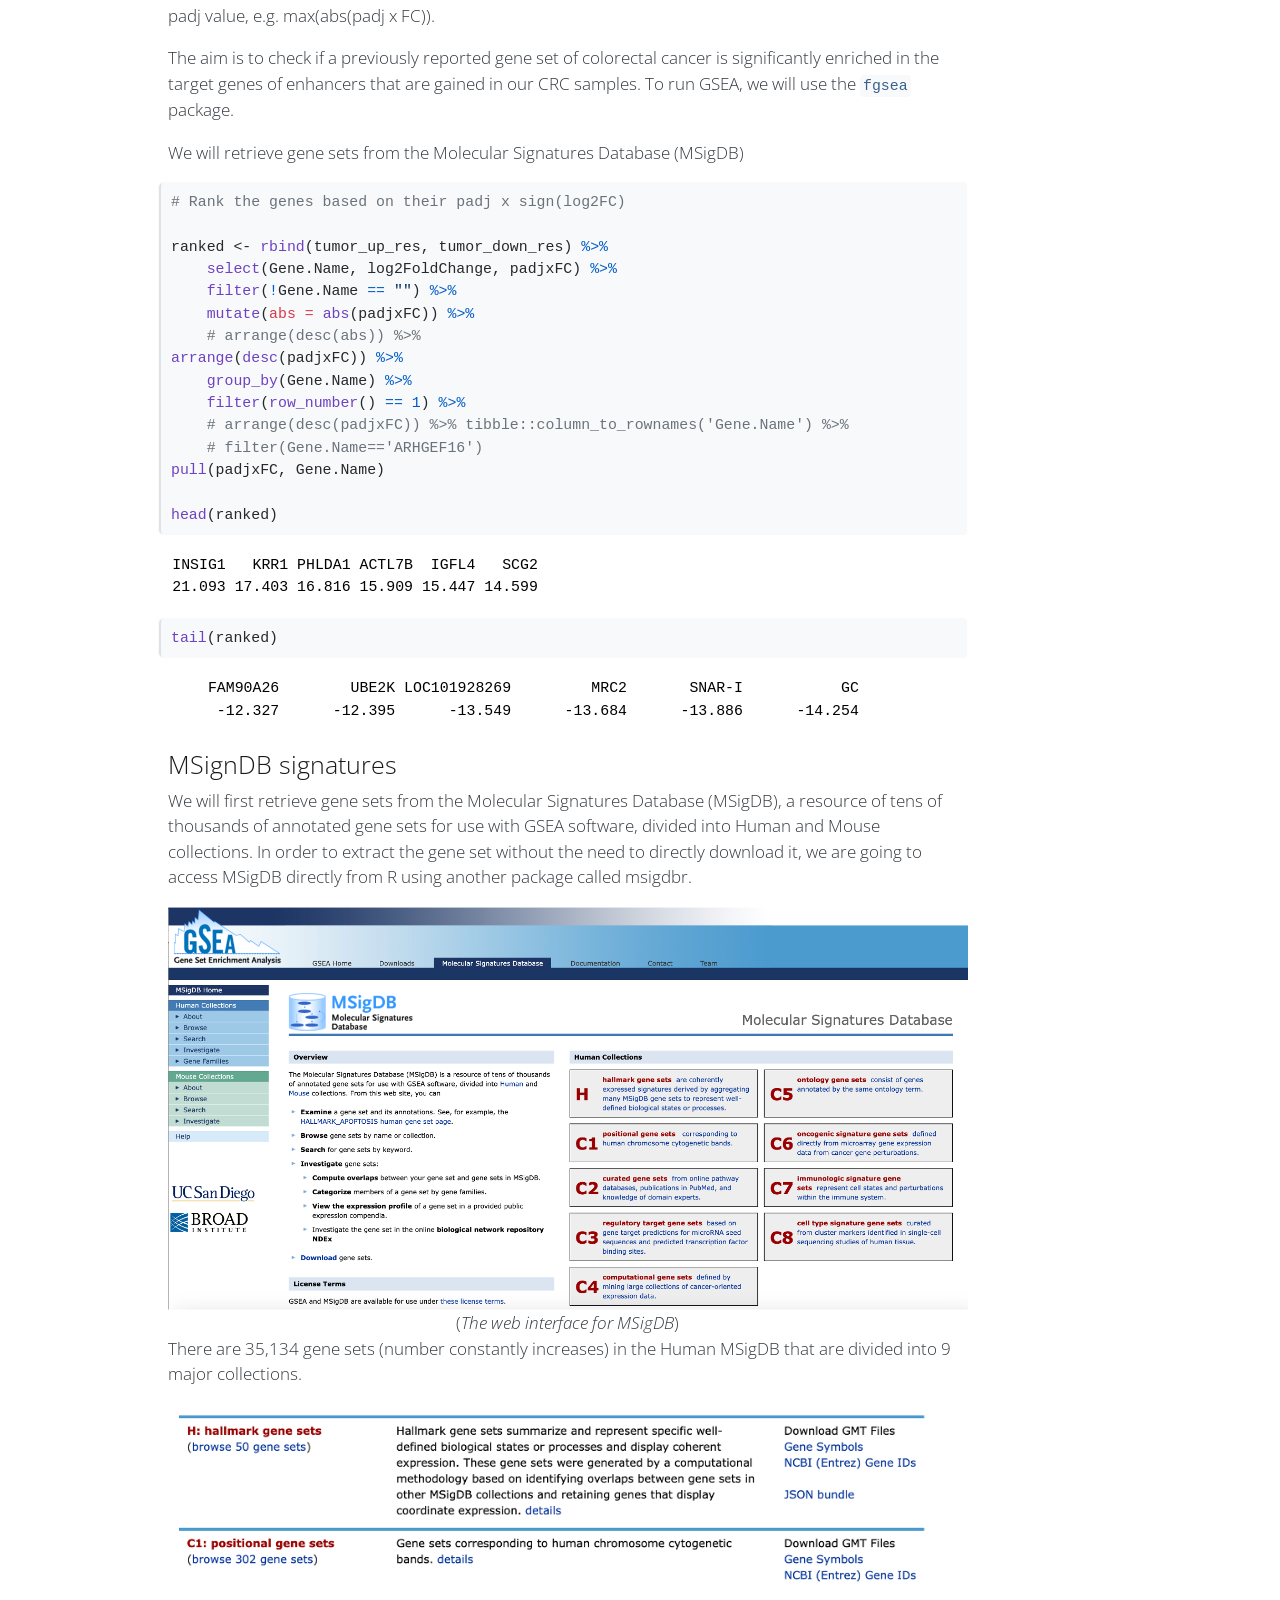
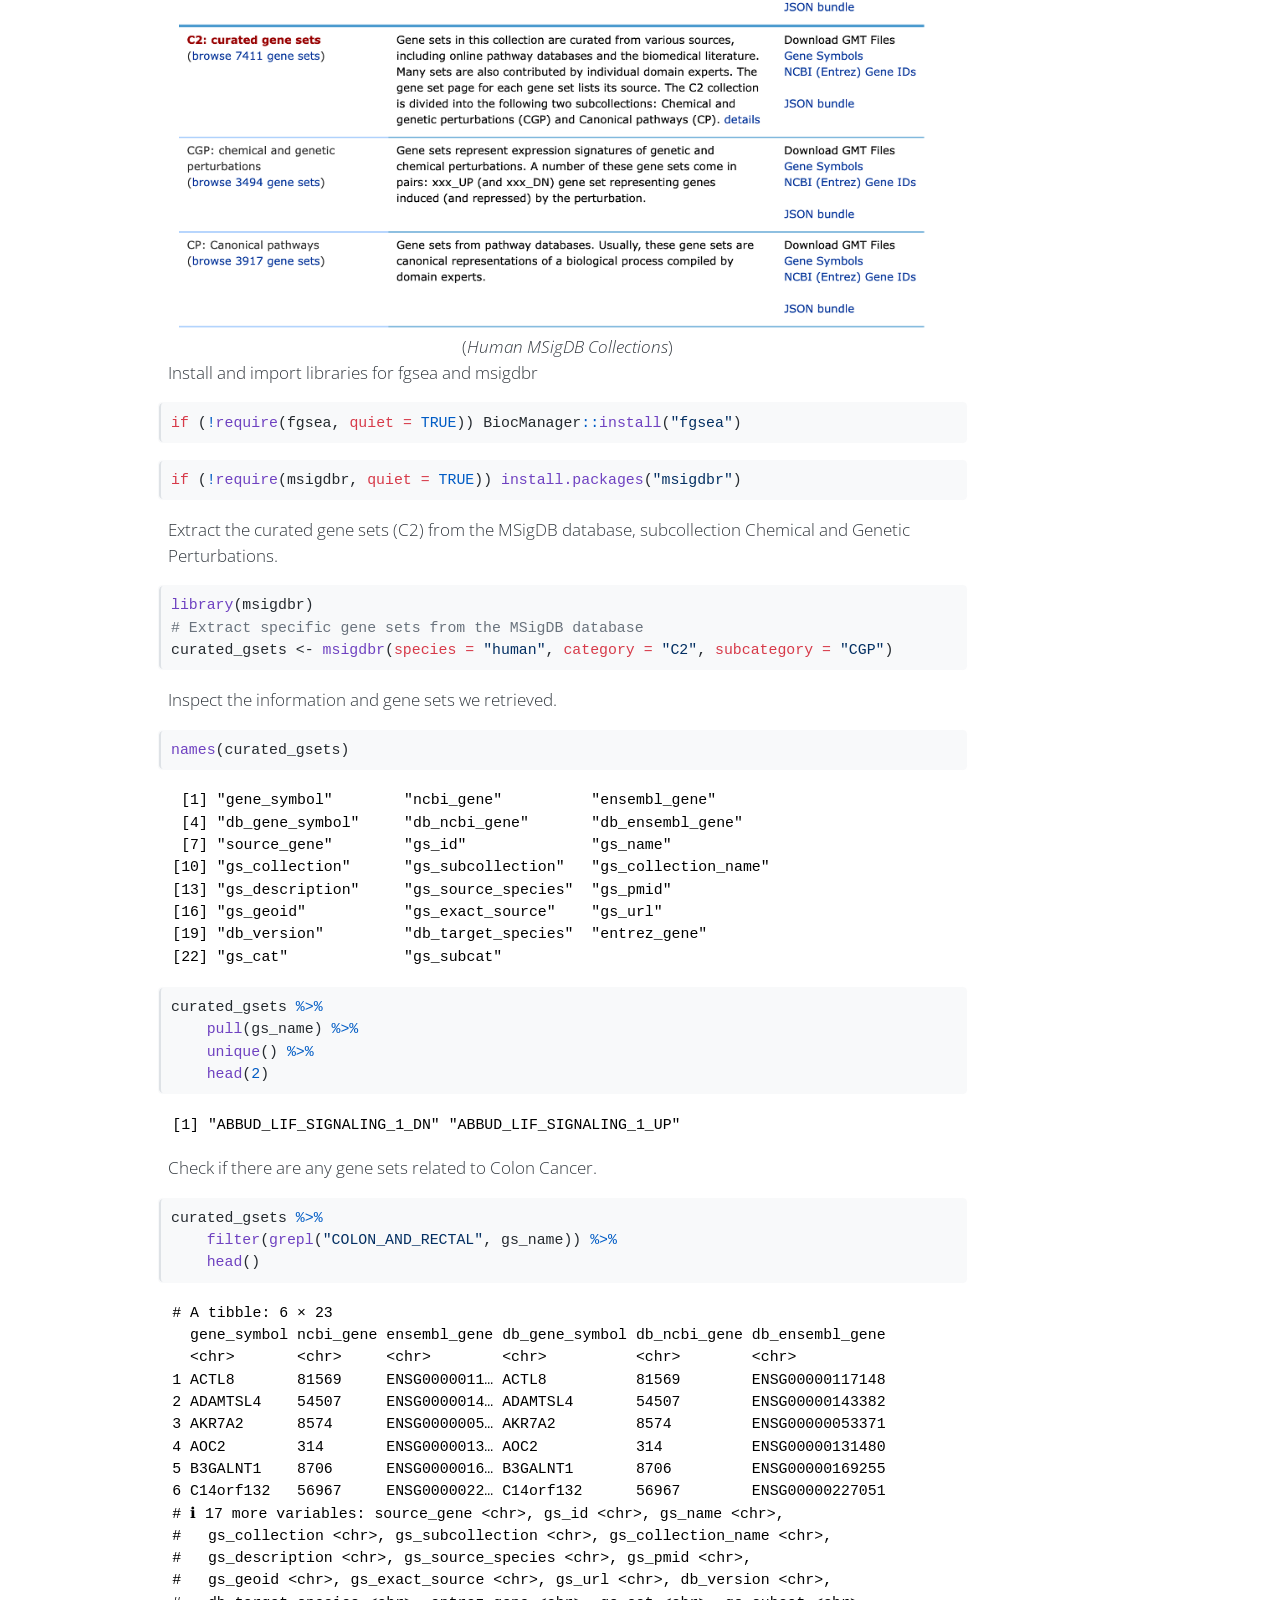
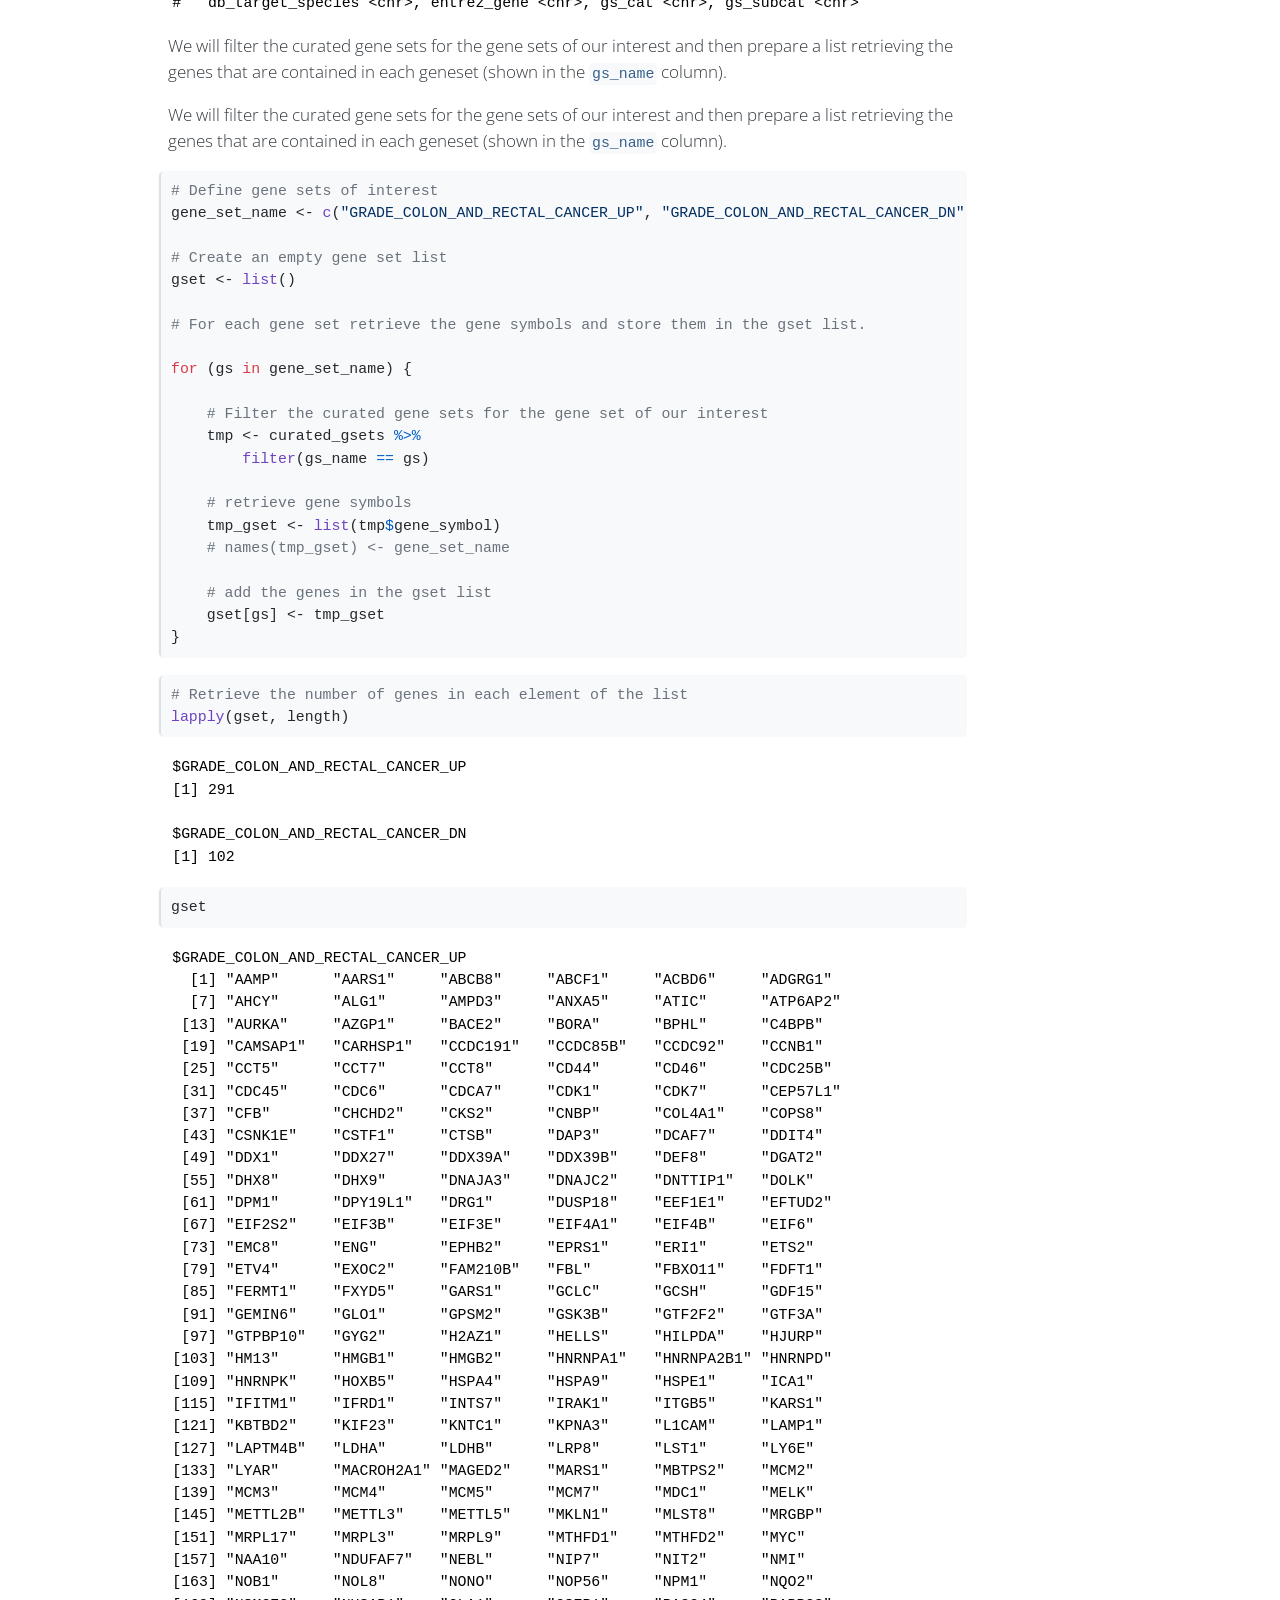
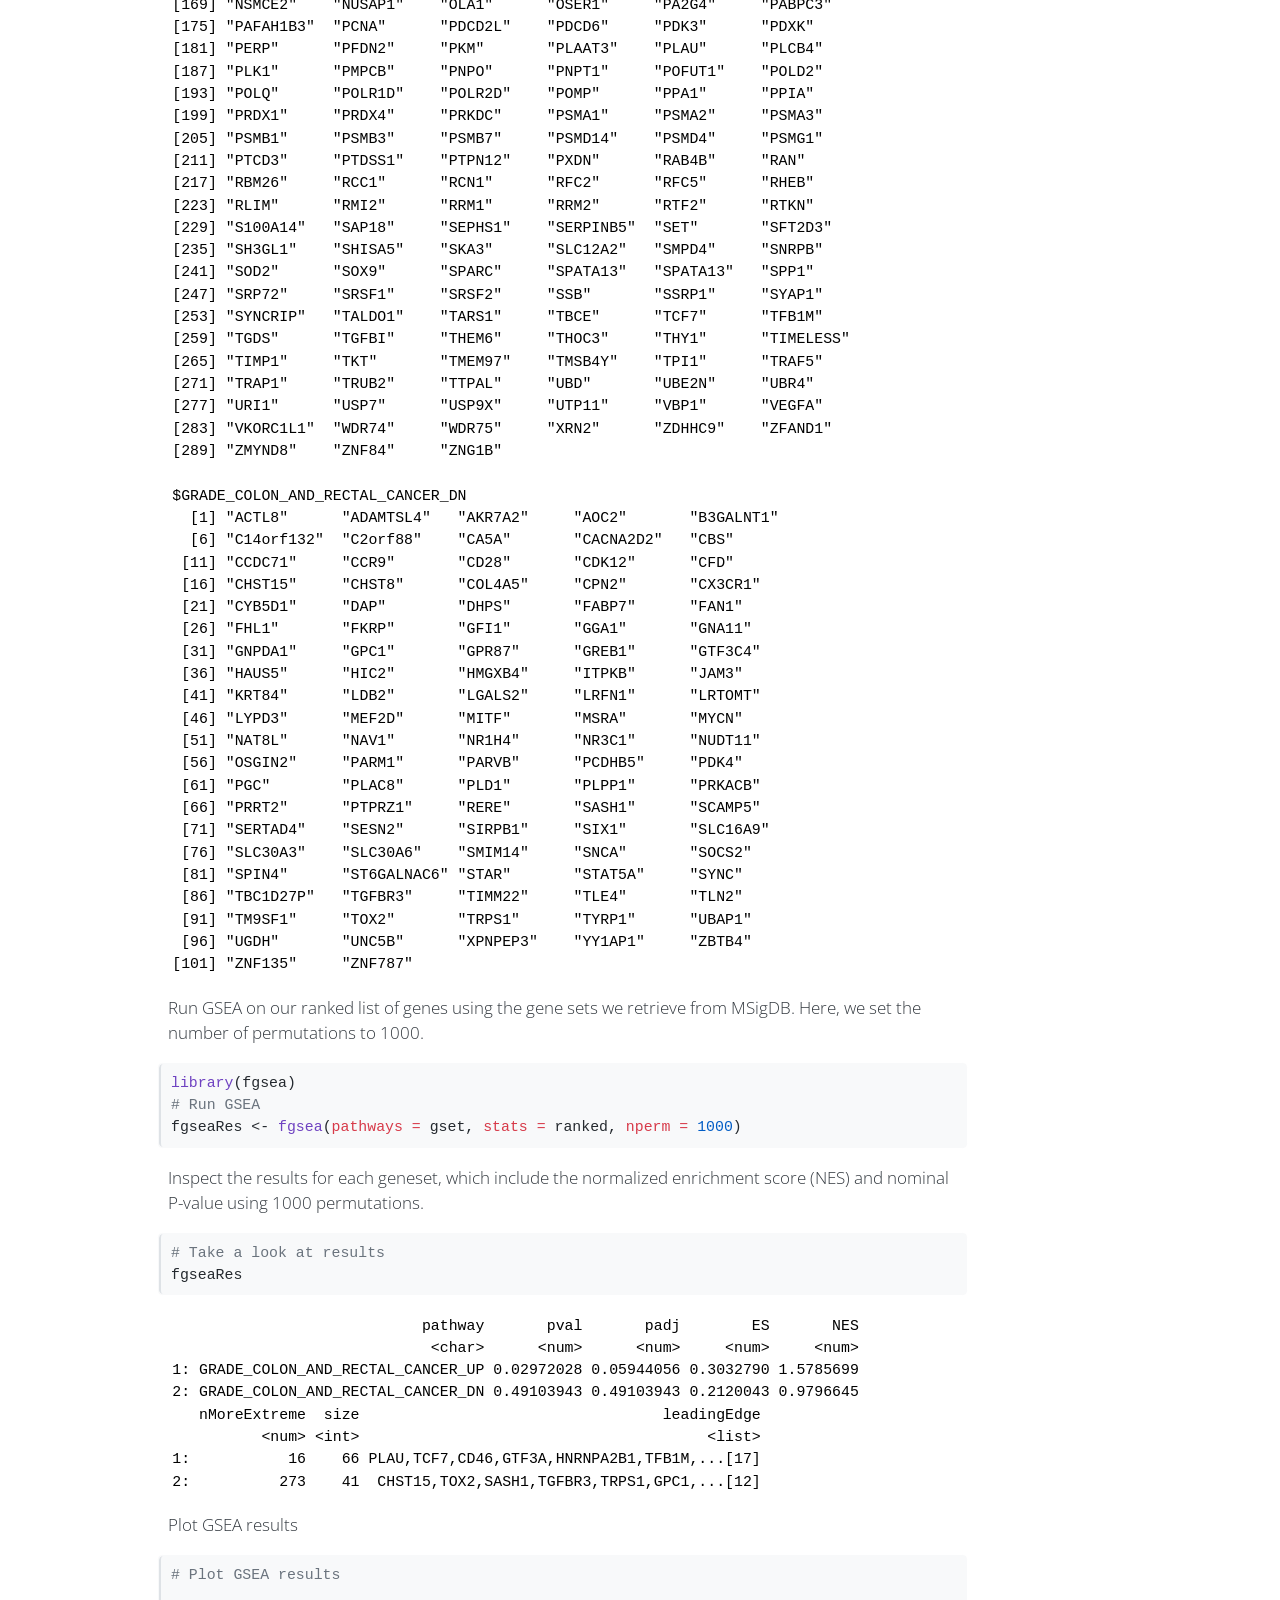
==== commit 7882b766: "ChIP-seq updates" ====
--- a/docs/ChIP-seq_analysis/pages/ChIP-seq_analysis_part2.html
+++ b/docs/ChIP-seq_analysis/pages/ChIP-seq_analysis_part2.html
@@ -6,7 +6,7 @@
 
 <meta name="viewport" content="width=device-width, initial-scale=1.0, user-scalable=yes">
 
-<meta name="dcterms.date" content="2026-05-25">
+<meta name="dcterms.date" content="2026-05-27">
 
 <title>ChIP-seq_analysis_part2 – 2026 MBMM UNIMI</title>
 <style>
@@ -230,7 +230,7 @@
     <div>
     <div class="quarto-title-meta-heading">Published</div>
     <div class="quarto-title-meta-contents">
-      <p class="date">May 25, 2026</p>
+      <p class="date">May 27, 2026</p>
     </div>
   </div>
   
@@ -263,12 +263,12 @@
 </ol>
 <p>Import these files as R objects</p>
 <div class="cell" data-layout-align="center">
-<div class="code-copy-outer-scaffold"><div class="sourceCode cell-code" id="cb1"><pre class="sourceCode r code-with-copy"><code class="sourceCode r"><span id="cb1-1"><a href="#cb1-1" aria-hidden="true" tabindex="-1"></a>recurrence_table <span class="ot">&lt;-</span> <span class="fu">read.table</span>(<span class="st">"../MBMM25_uploadata//recurrence_chr12.matrix"</span>, <span class="at">sep =</span> <span class="st">"</span><span class="sc">\t</span><span class="st">"</span>)</span></code></pre></div><button title="Copy to Clipboard" class="code-copy-button"><i class="bi"></i></button></div>
-</div>
-<div class="cell" data-layout-align="center">
-<div class="code-copy-outer-scaffold"><div class="sourceCode cell-code" id="cb2"><pre class="sourceCode r code-with-copy"><code class="sourceCode r"><span id="cb2-1"><a href="#cb2-1" aria-hidden="true" tabindex="-1"></a>tumor_up_res <span class="ot">&lt;-</span> <span class="fu">read.table</span>(<span class="st">"../MBMM25_uploadata/Korg_UP_regions_results.txt"</span>, <span class="at">sep =</span> <span class="st">"</span><span class="sc">\t</span><span class="st">"</span>, <span class="at">header =</span> <span class="cn">TRUE</span>,</span>
+<div class="code-copy-outer-scaffold"><div class="sourceCode cell-code" id="cb1"><pre class="sourceCode r code-with-copy"><code class="sourceCode r"><span id="cb1-1"><a href="#cb1-1" aria-hidden="true" tabindex="-1"></a>recurrence_table <span class="ot">&lt;-</span> <span class="fu">read.table</span>(<span class="st">"../MBMM_uploadata//recurrence_chr12.matrix"</span>, <span class="at">sep =</span> <span class="st">"</span><span class="sc">\t</span><span class="st">"</span>)</span></code></pre></div><button title="Copy to Clipboard" class="code-copy-button"><i class="bi"></i></button></div>
+</div>
+<div class="cell" data-layout-align="center">
+<div class="code-copy-outer-scaffold"><div class="sourceCode cell-code" id="cb2"><pre class="sourceCode r code-with-copy"><code class="sourceCode r"><span id="cb2-1"><a href="#cb2-1" aria-hidden="true" tabindex="-1"></a>tumor_up_res <span class="ot">&lt;-</span> <span class="fu">read.table</span>(<span class="st">"../MBMM_uploadata/Korg_UP_regions_results.txt"</span>, <span class="at">sep =</span> <span class="st">"</span><span class="sc">\t</span><span class="st">"</span>, <span class="at">header =</span> <span class="cn">TRUE</span>,</span>
 <span id="cb2-2"><a href="#cb2-2" aria-hidden="true" tabindex="-1"></a>    <span class="at">quote =</span> <span class="st">""</span>)</span>
-<span id="cb2-3"><a href="#cb2-3" aria-hidden="true" tabindex="-1"></a>tumor_down_res <span class="ot">&lt;-</span> <span class="fu">read.table</span>(<span class="st">"../MBMM25_uploadata/Ncr_UP_regions_results.txt"</span>, <span class="at">sep =</span> <span class="st">"</span><span class="sc">\t</span><span class="st">"</span>, <span class="at">header =</span> <span class="cn">TRUE</span>,</span>
+<span id="cb2-3"><a href="#cb2-3" aria-hidden="true" tabindex="-1"></a>tumor_down_res <span class="ot">&lt;-</span> <span class="fu">read.table</span>(<span class="st">"../MBMM_uploadata/Ncr_UP_regions_results.txt"</span>, <span class="at">sep =</span> <span class="st">"</span><span class="sc">\t</span><span class="st">"</span>, <span class="at">header =</span> <span class="cn">TRUE</span>,</span>
 <span id="cb2-4"><a href="#cb2-4" aria-hidden="true" tabindex="-1"></a>    <span class="at">quote =</span> <span class="st">""</span>)</span></code></pre></div><button title="Copy to Clipboard" class="code-copy-button"><i class="bi"></i></button></div>
 </div>
 </section>
@@ -859,14 +859,14 @@
 <div class="code-copy-outer-scaffold"><div class="sourceCode cell-code" id="cb33"><pre class="sourceCode r code-with-copy"><code class="sourceCode r"><span id="cb33-1"><a href="#cb33-1" aria-hidden="true" tabindex="-1"></a><span class="co"># Take a look at results</span></span>
 <span id="cb33-2"><a href="#cb33-2" aria-hidden="true" tabindex="-1"></a>fgseaRes</span></code></pre></div><button title="Copy to Clipboard" class="code-copy-button"><i class="bi"></i></button></div>
 <div class="cell-output cell-output-stdout">
-<pre class="bordered"><code>                            pathway      pval      padj        ES       NES
-                             &lt;char&gt;     &lt;num&gt;     &lt;num&gt;     &lt;num&gt;     &lt;num&gt;
-1: GRADE_COLON_AND_RECTAL_CANCER_UP 0.0321489 0.0642978 0.3032790 1.5754067
-2: GRADE_COLON_AND_RECTAL_CANCER_DN 0.5343228 0.5343228 0.2120043 0.9630339
+<pre class="bordered"><code>                            pathway       pval       padj        ES       NES
+                             &lt;char&gt;      &lt;num&gt;      &lt;num&gt;     &lt;num&gt;     &lt;num&gt;
+1: GRADE_COLON_AND_RECTAL_CANCER_UP 0.02972028 0.05944056 0.3032790 1.5785699
+2: GRADE_COLON_AND_RECTAL_CANCER_DN 0.49103943 0.49103943 0.2120043 0.9796645
    nMoreExtreme  size                                  leadingEdge
           &lt;num&gt; &lt;int&gt;                                       &lt;list&gt;
-1:           18    66 PLAU,TCF7,CD46,GTF3A,HNRNPA2B1,TFB1M,...[17]
-2:          287    41  CHST15,TOX2,SASH1,TGFBR3,TRPS1,GPC1,...[12]</code></pre>
+1:           16    66 PLAU,TCF7,CD46,GTF3A,HNRNPA2B1,TFB1M,...[17]
+2:          273    41  CHST15,TOX2,SASH1,TGFBR3,TRPS1,GPC1,...[12]</code></pre>
 </div>
 </div>
 <p>Plot GSEA results</p>
@@ -1477,13 +1477,13 @@
 <td style="text-align: left;">hsa05210</td>
 <td style="text-align: left;">Colorectal cancer</td>
 <td style="text-align: left;">9/189</td>
-<td style="text-align: left;">87/9382</td>
+<td style="text-align: left;">87/9392</td>
 <td style="text-align: right;">0.1034483</td>
-<td style="text-align: right;">5.135194</td>
-<td style="text-align: right;">5.555942</td>
-<td style="text-align: right;">0.0000598</td>
-<td style="text-align: right;">0.0102465</td>
-<td style="text-align: right;">0.0083362</td>
+<td style="text-align: right;">5.140668</td>
+<td style="text-align: right;">5.560245</td>
+<td style="text-align: right;">0.0000593</td>
+<td style="text-align: right;">0.0101439</td>
+<td style="text-align: right;">0.0082528</td>
 <td style="text-align: left;">3725/1647/1630/5605/7048/2932/374/5295/6932</td>
 <td style="text-align: right;">9</td>
 </tr>
@@ -1494,13 +1494,13 @@
 <td style="text-align: left;">hsa04390</td>
 <td style="text-align: left;">Hippo signaling pathway</td>
 <td style="text-align: left;">12/189</td>
-<td style="text-align: left;">157/9382</td>
+<td style="text-align: left;">157/9392</td>
 <td style="text-align: right;">0.0764331</td>
-<td style="text-align: right;">3.794156</td>
-<td style="text-align: right;">5.062257</td>
-<td style="text-align: right;">0.0000751</td>
-<td style="text-align: right;">0.0102465</td>
-<td style="text-align: right;">0.0083362</td>
+<td style="text-align: right;">3.798200</td>
+<td style="text-align: right;">5.066783</td>
+<td style="text-align: right;">0.0000743</td>
+<td style="text-align: right;">0.0101439</td>
+<td style="text-align: right;">0.0082528</td>
 <td style="text-align: left;">652/1496/7048/2932/25937/374/6932/2246/5054/51384/5520/7534</td>
 <td style="text-align: right;">12</td>
 </tr>
@@ -1511,13 +1511,13 @@
 <td style="text-align: left;">hsa04012</td>
 <td style="text-align: left;">ErbB signaling pathway</td>
 <td style="text-align: left;">8/189</td>
-<td style="text-align: left;">86/9382</td>
+<td style="text-align: left;">86/9392</td>
 <td style="text-align: right;">0.0930233</td>
-<td style="text-align: right;">4.617694</td>
-<td style="text-align: right;">4.832366</td>
-<td style="text-align: right;">0.0003243</td>
-<td style="text-align: right;">0.0238354</td>
-<td style="text-align: right;">0.0193918</td>
+<td style="text-align: right;">4.622616</td>
+<td style="text-align: right;">4.836288</td>
+<td style="text-align: right;">0.0003220</td>
+<td style="text-align: right;">0.0237196</td>
+<td style="text-align: right;">0.0192976</td>
 <td style="text-align: left;">3725/818/5605/8440/2932/374/685/5295</td>
 <td style="text-align: right;">8</td>
 </tr>
@@ -1528,13 +1528,13 @@
 <td style="text-align: left;">hsa00053</td>
 <td style="text-align: left;">Ascorbate and aldarate metabolism</td>
 <td style="text-align: left;">5/189</td>
-<td style="text-align: left;">31/9382</td>
+<td style="text-align: left;">31/9392</td>
 <td style="text-align: right;">0.1612903</td>
-<td style="text-align: right;">8.006486</td>
-<td style="text-align: right;">5.602462</td>
-<td style="text-align: right;">0.0003492</td>
-<td style="text-align: right;">0.0238354</td>
-<td style="text-align: right;">0.0193918</td>
+<td style="text-align: right;">8.015020</td>
+<td style="text-align: right;">5.606228</td>
+<td style="text-align: right;">0.0003475</td>
+<td style="text-align: right;">0.0237196</td>
+<td style="text-align: right;">0.0192976</td>
 <td style="text-align: left;">54578/7365/7364/2990/219</td>
 <td style="text-align: right;">5</td>
 </tr>
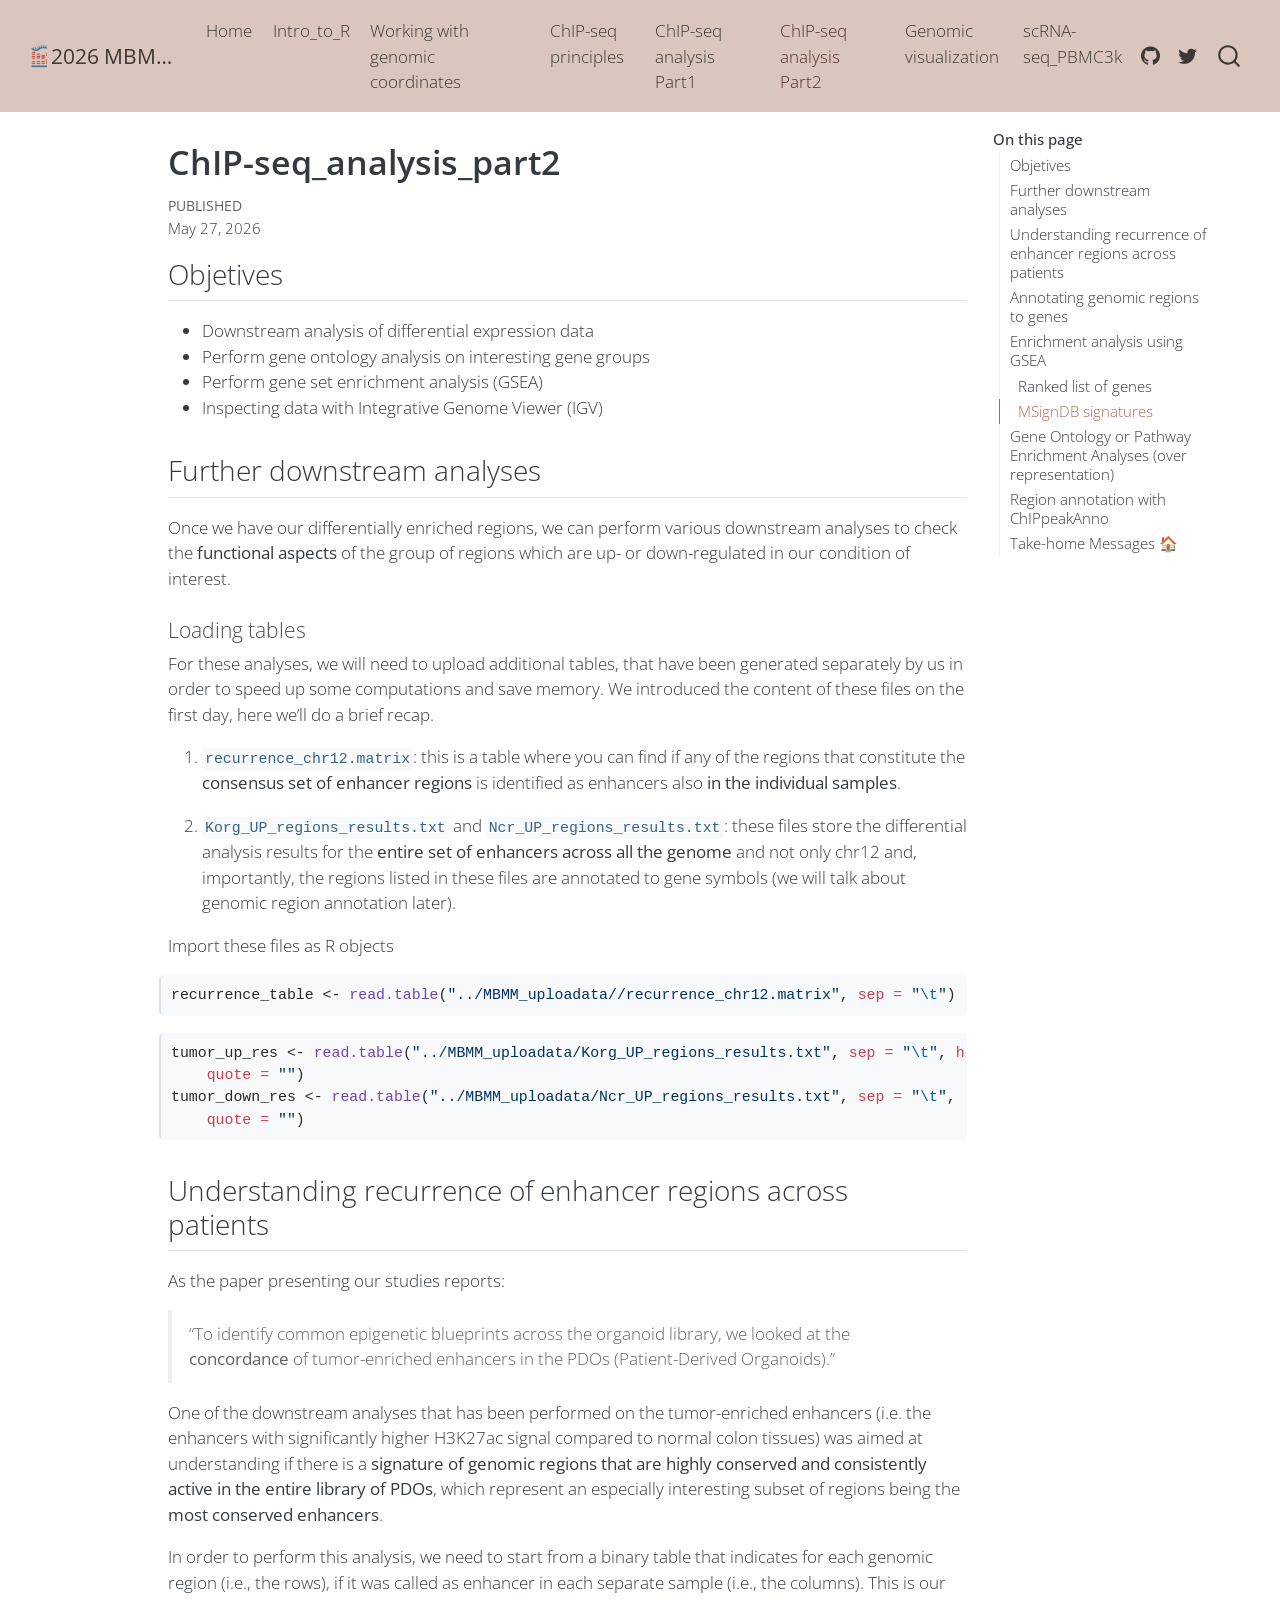
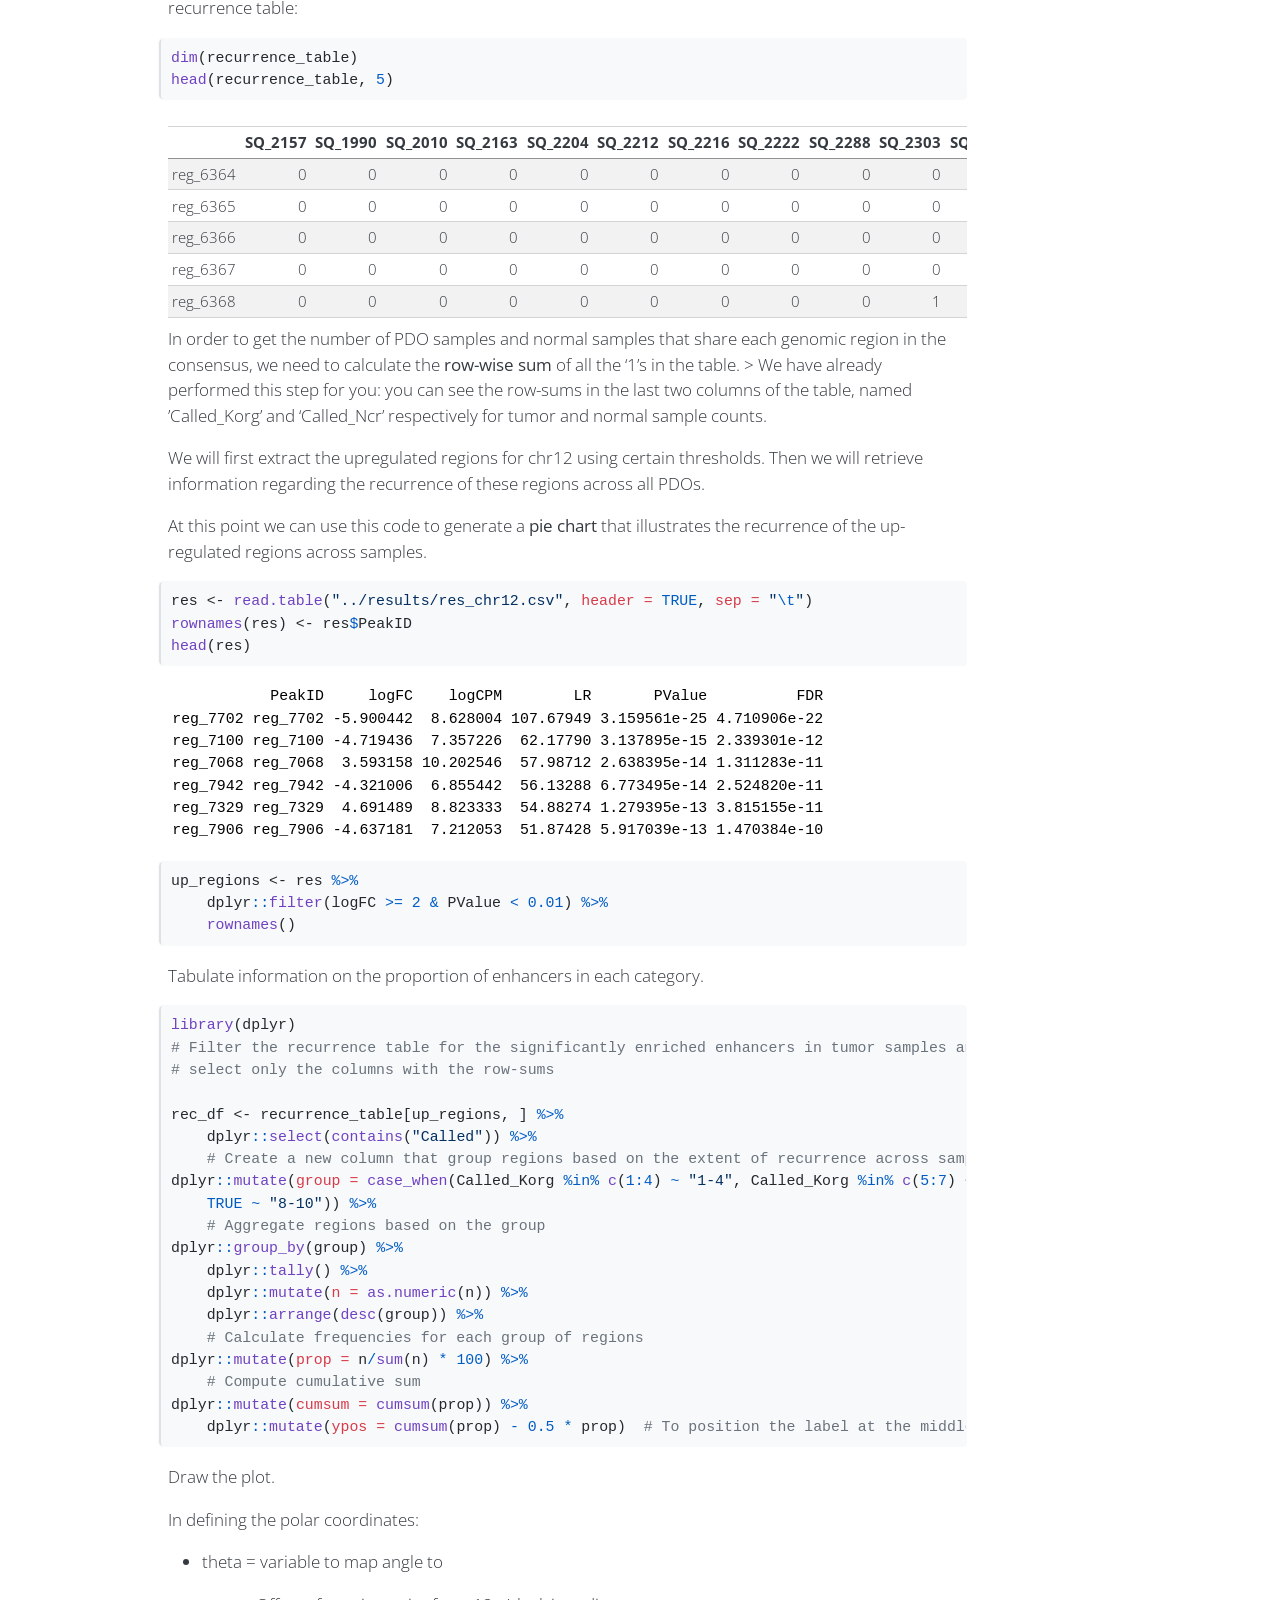
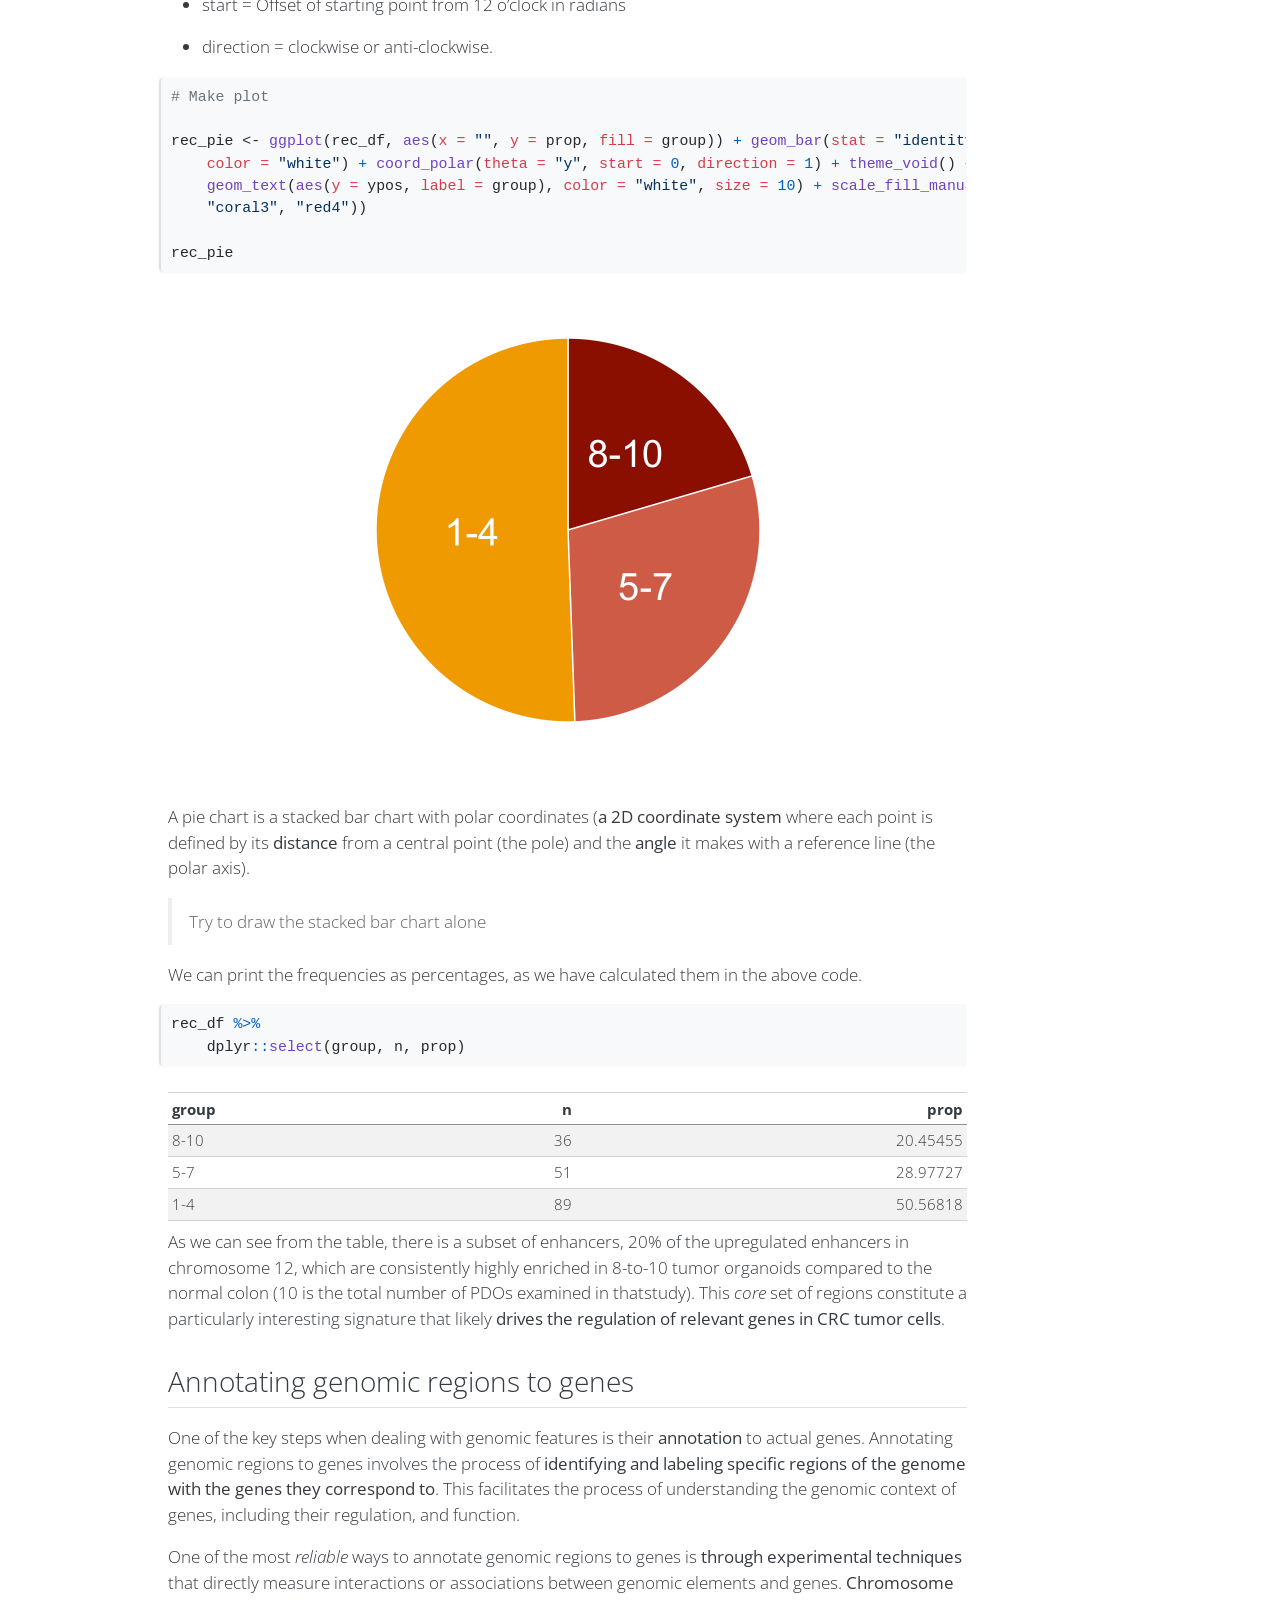
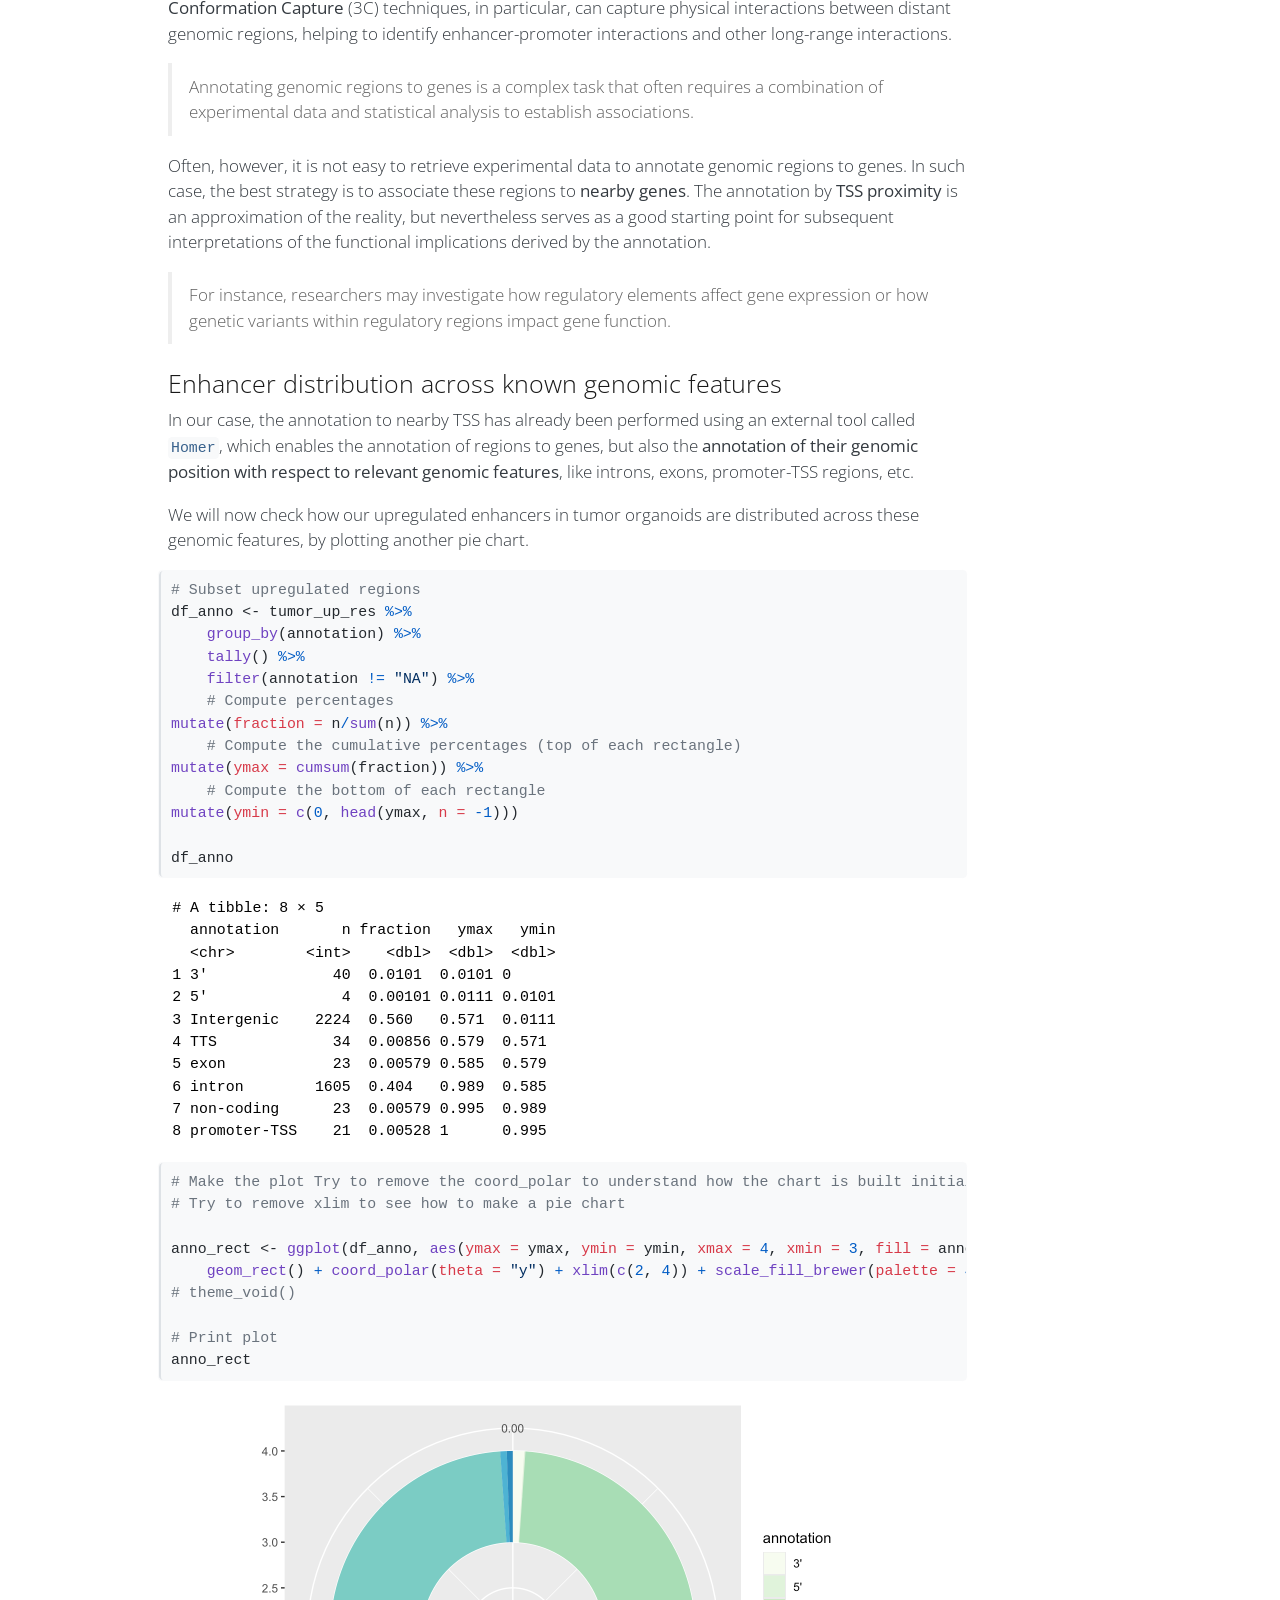
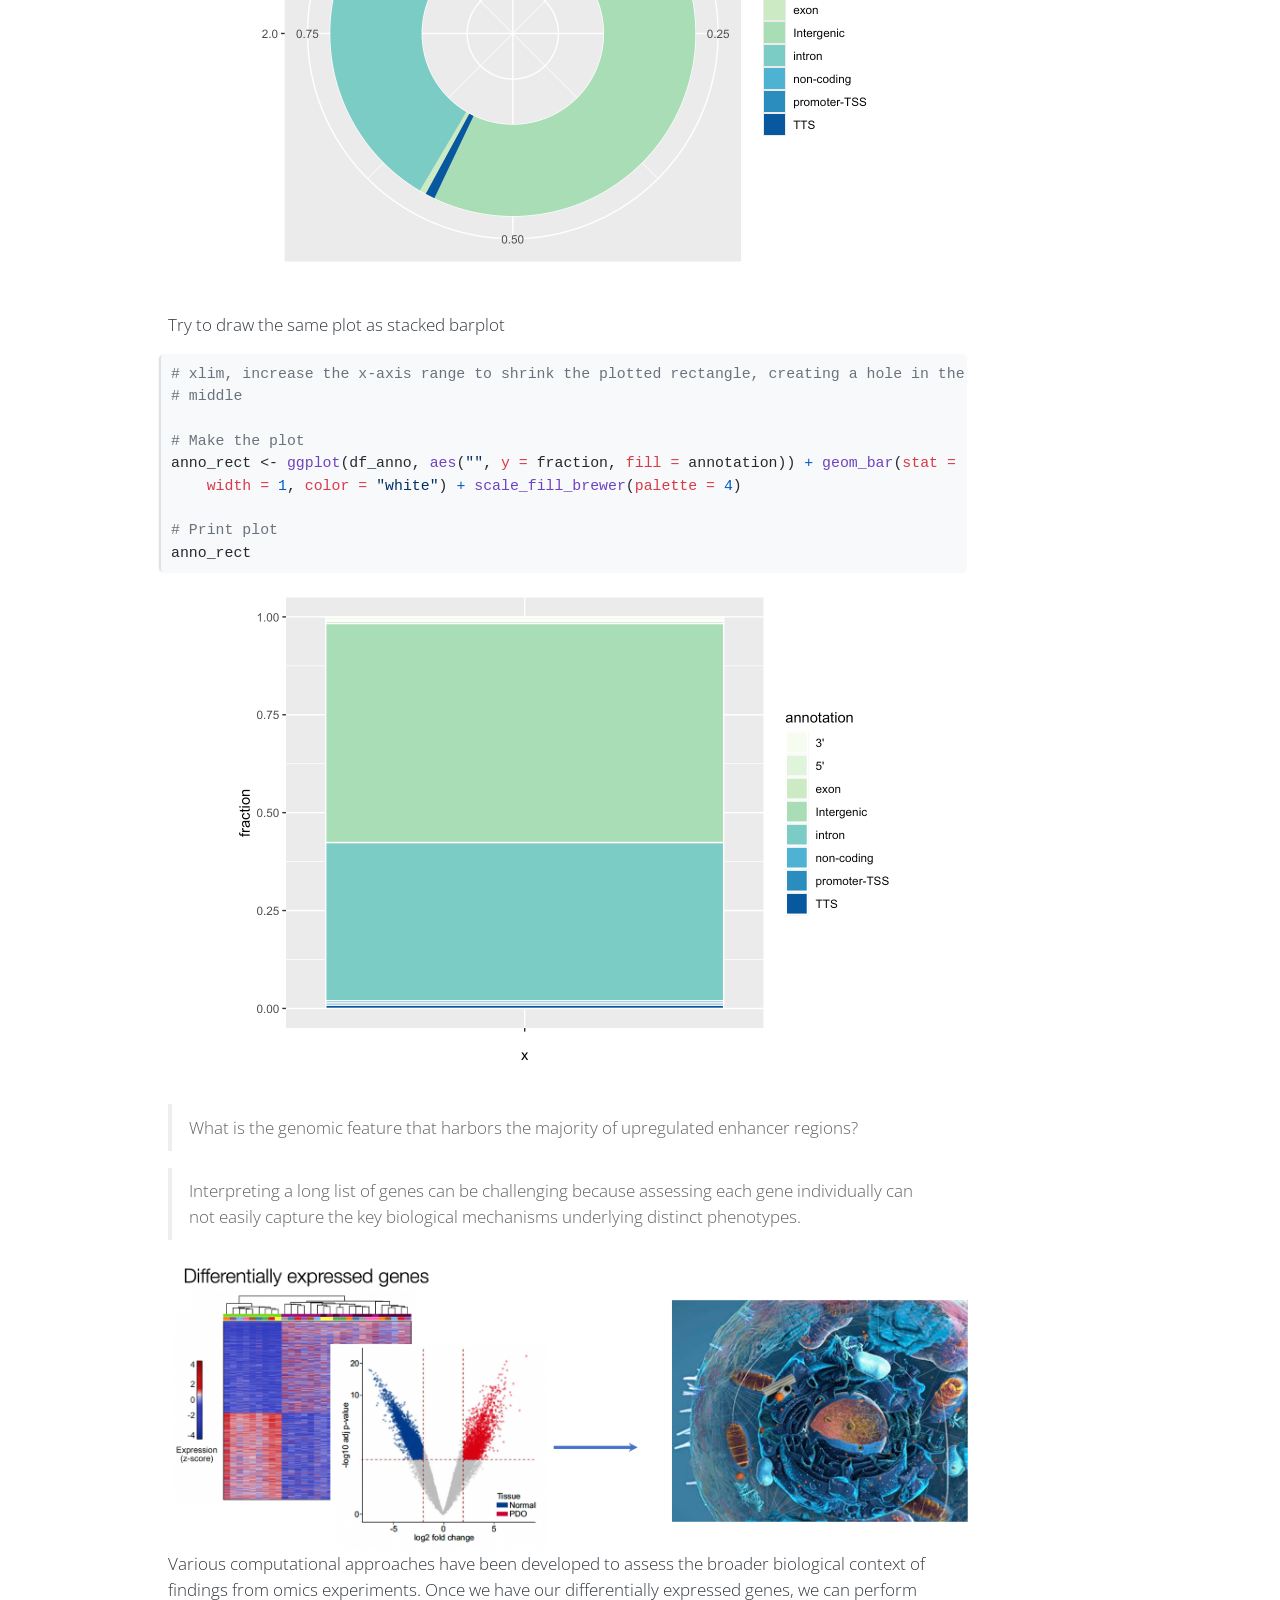
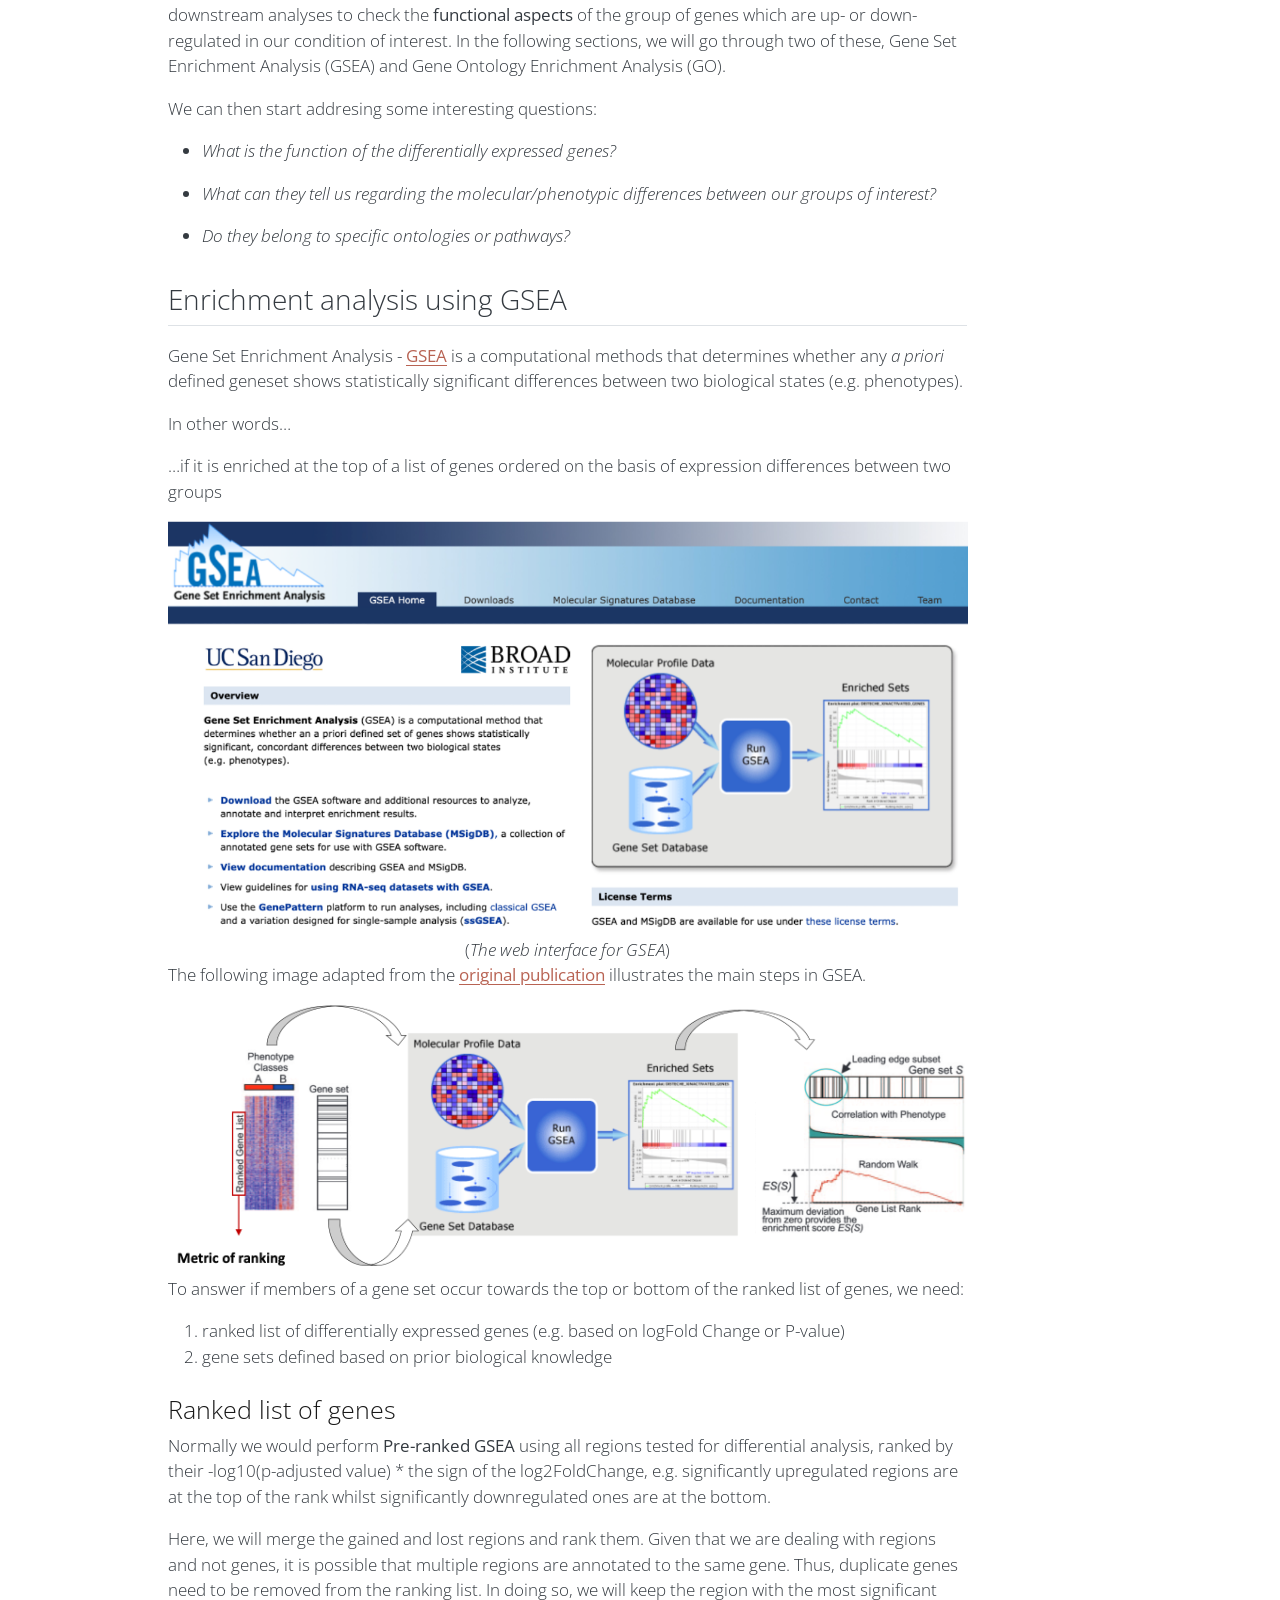
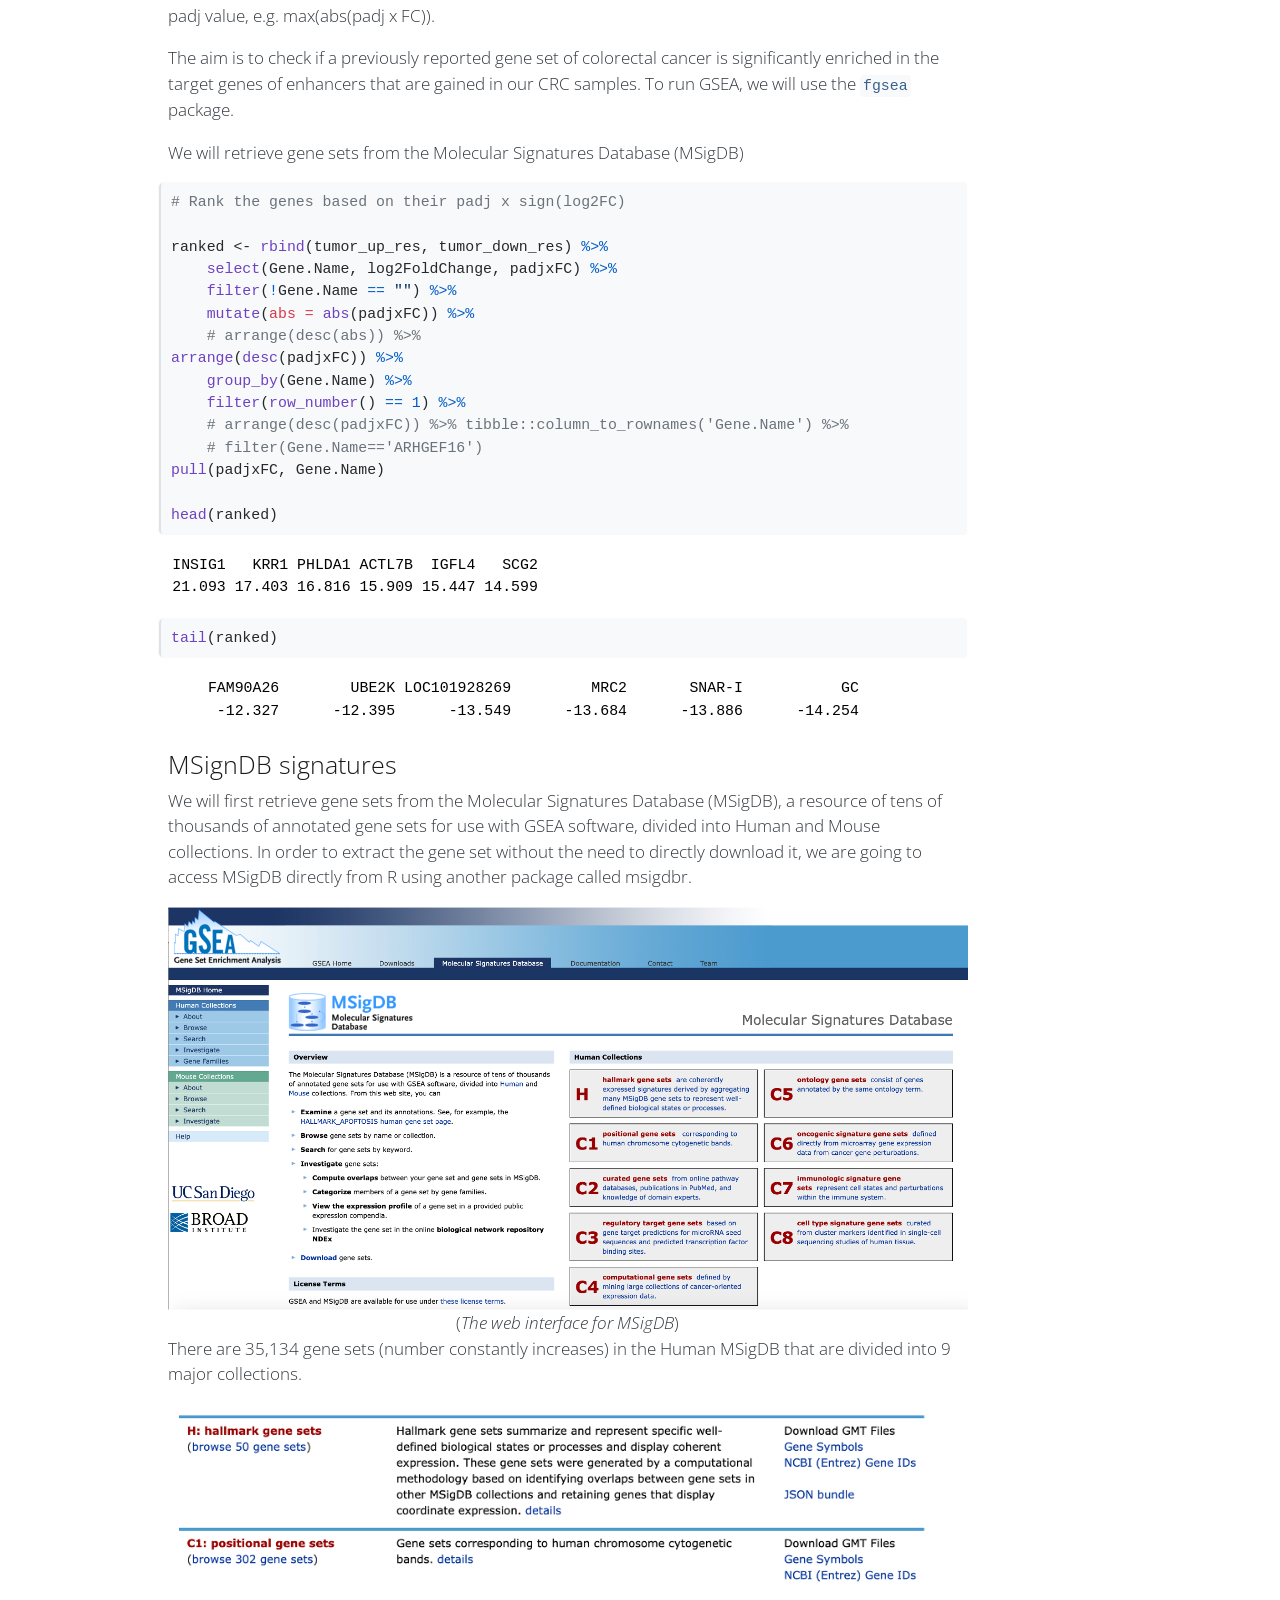
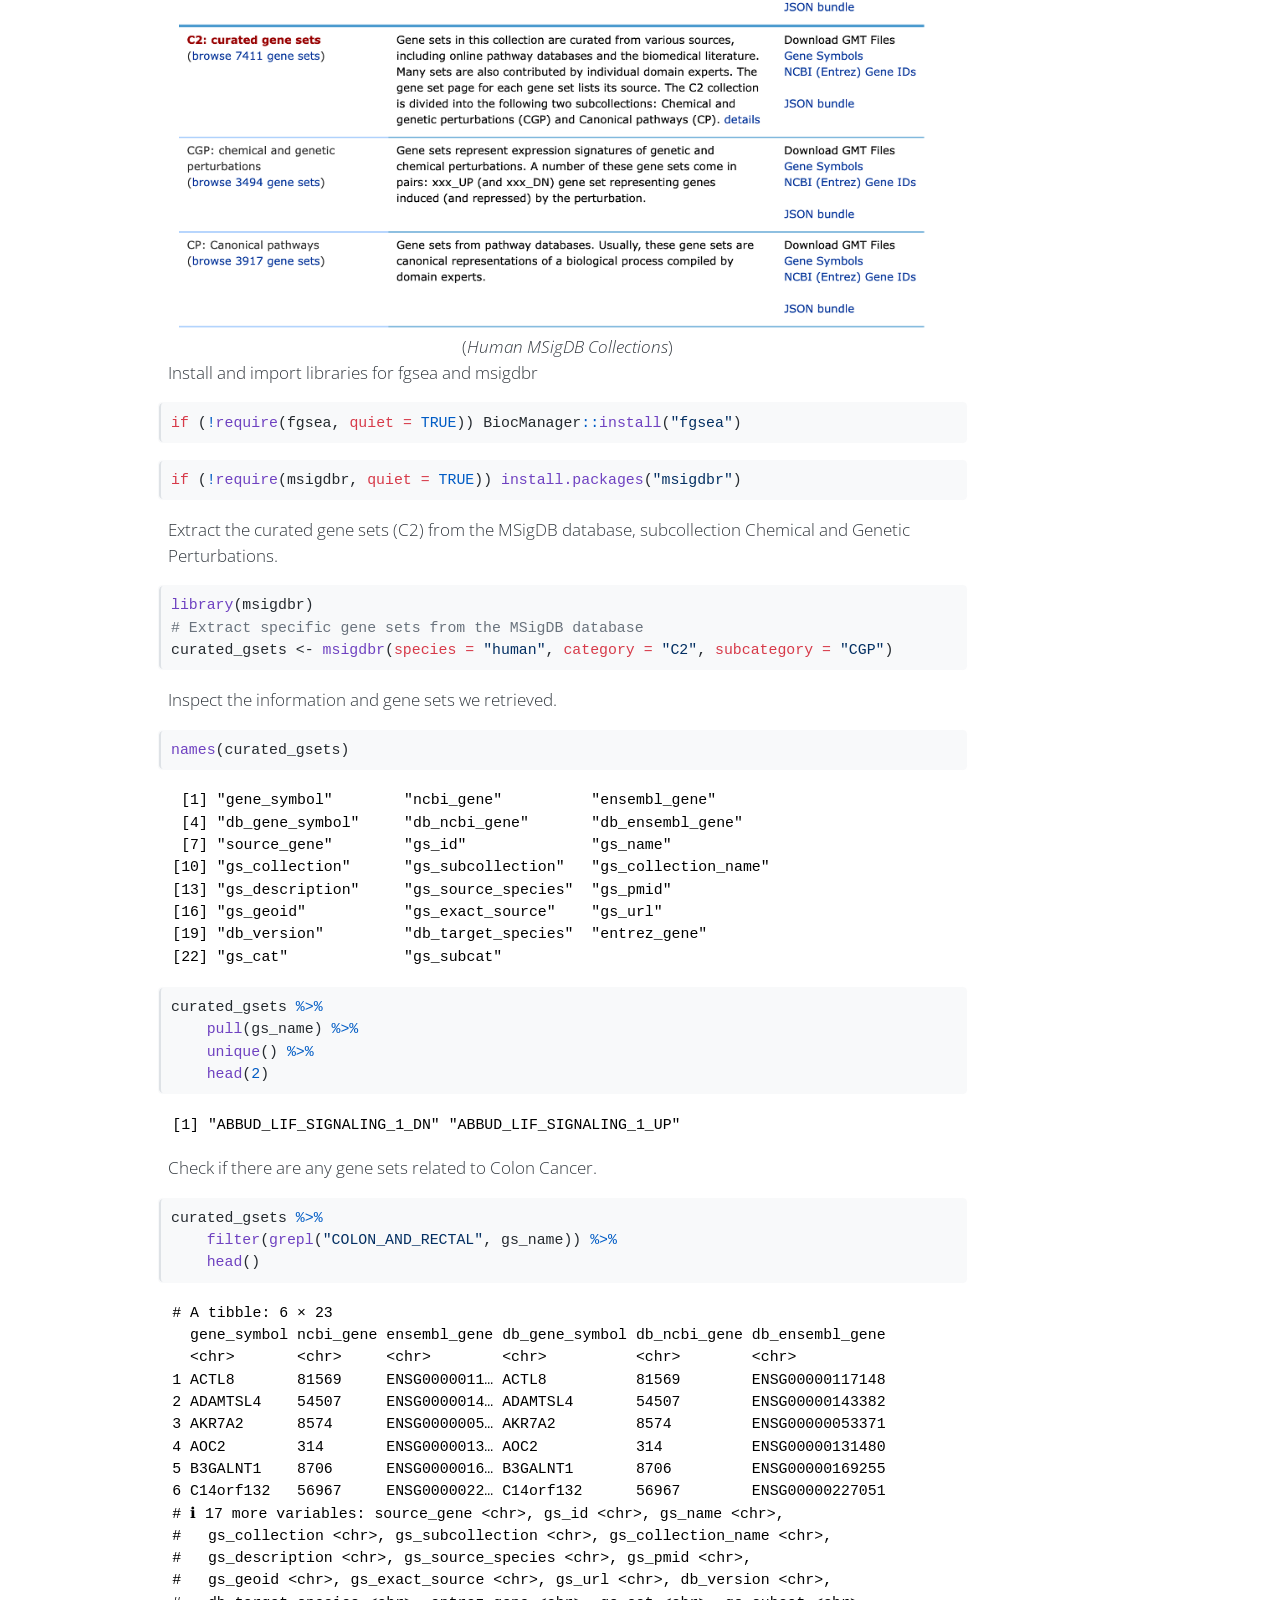
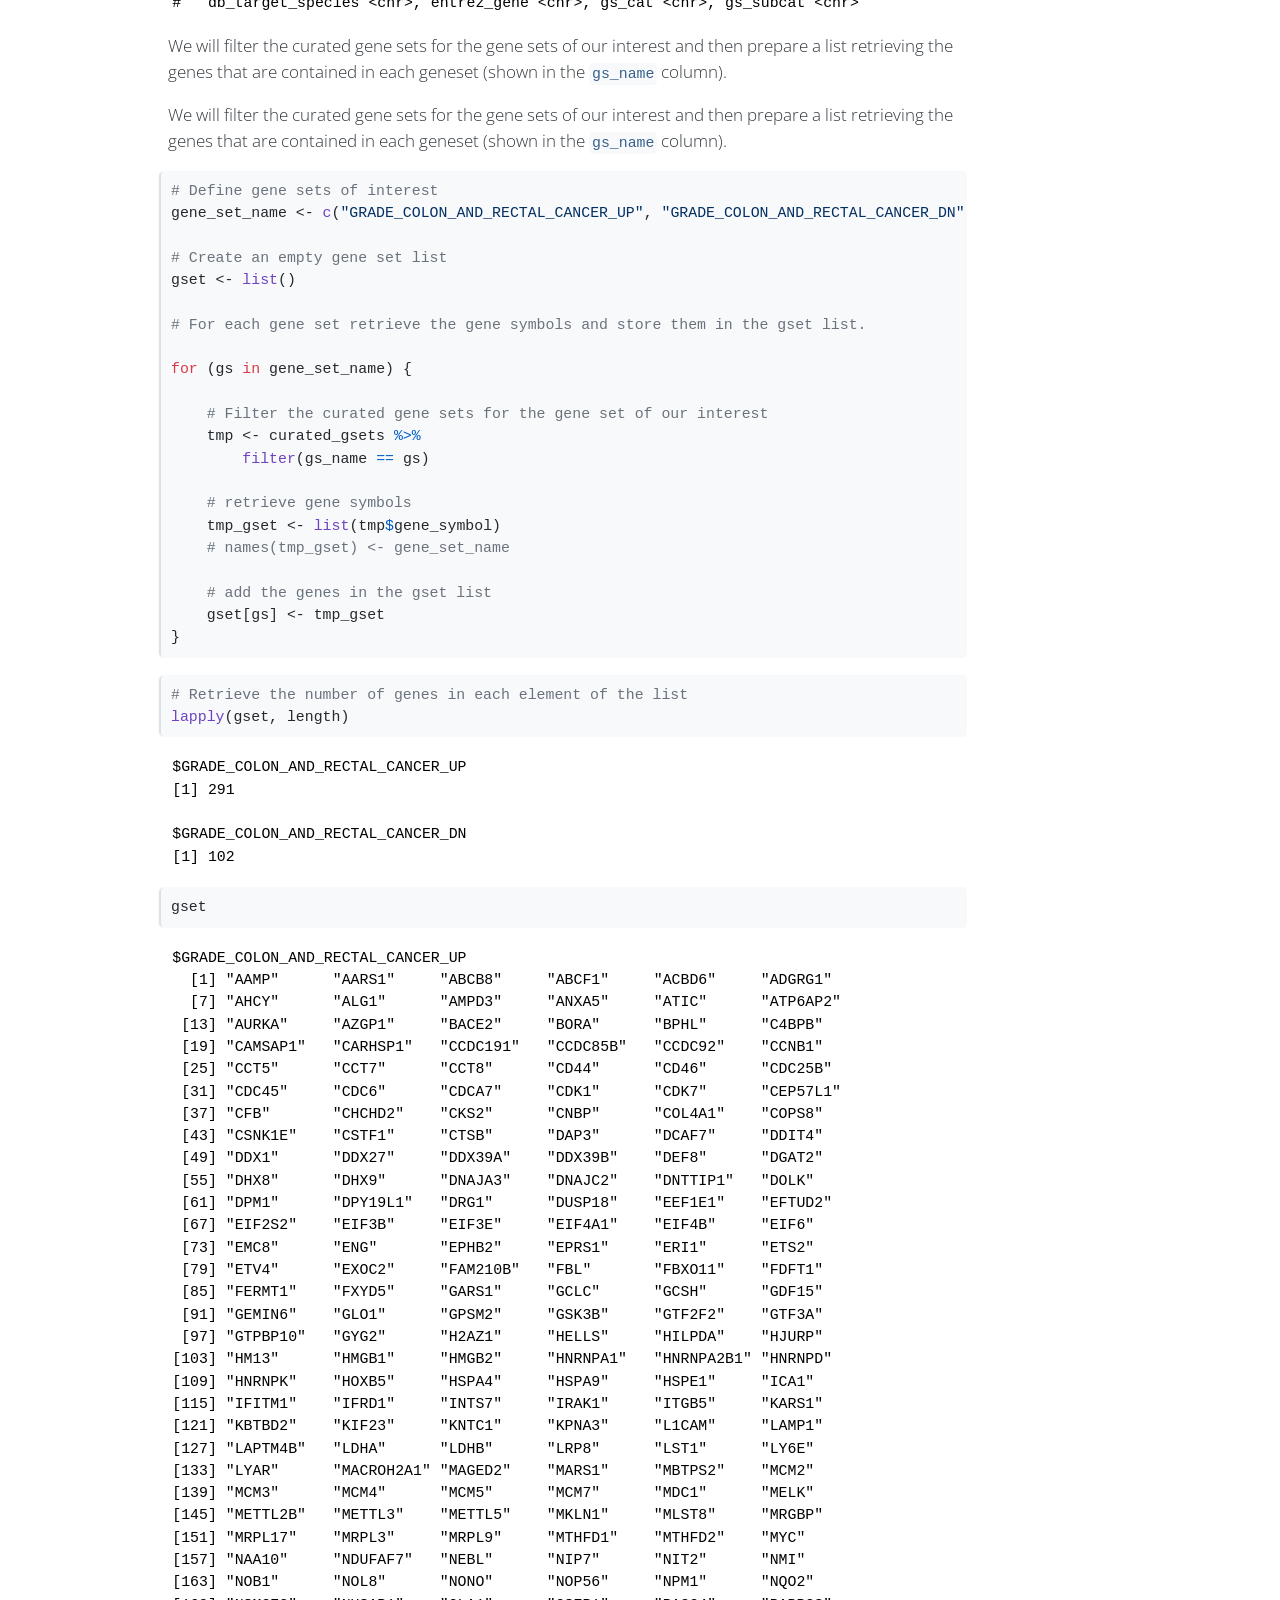
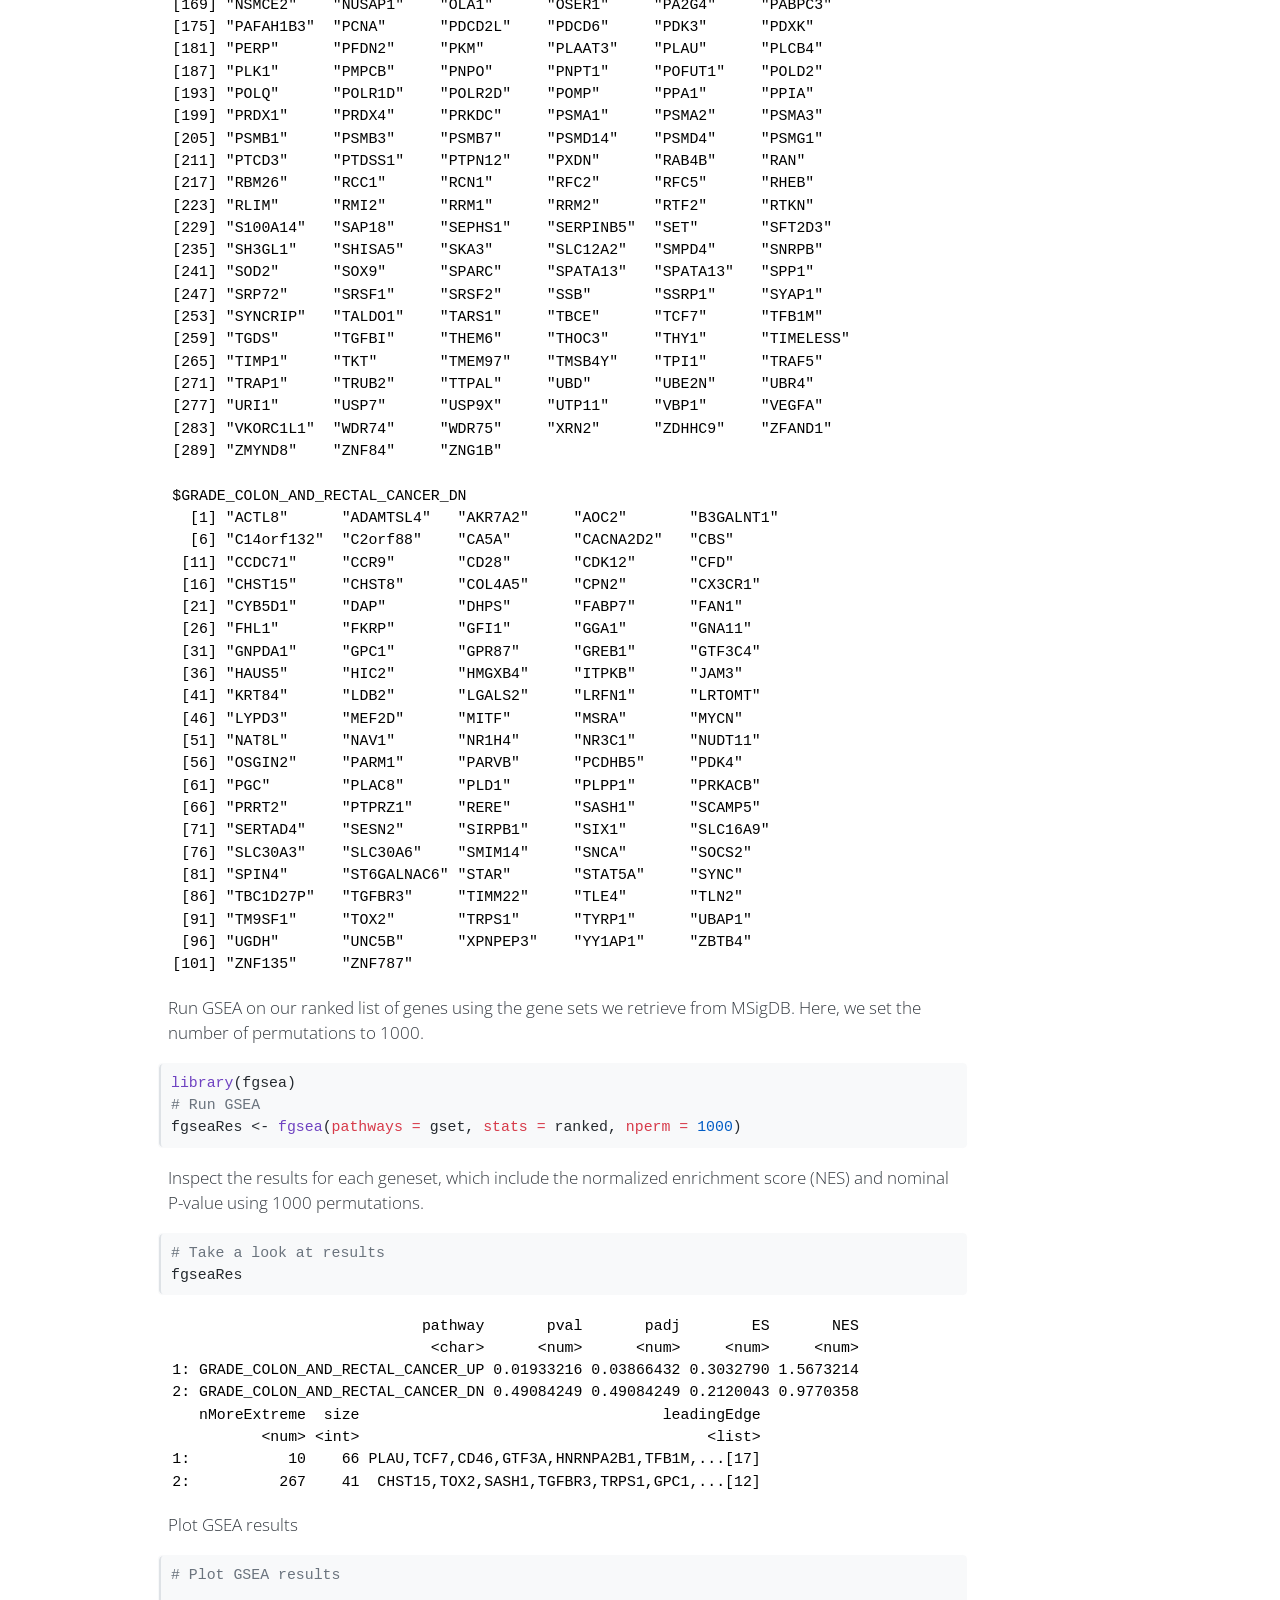
==== commit 4d82b4ab: "ChIP-seq update" ====
--- a/docs/ChIP-seq_analysis/pages/ChIP-seq_analysis_part2.html
+++ b/docs/ChIP-seq_analysis/pages/ChIP-seq_analysis_part2.html
@@ -861,12 +861,12 @@
 <div class="cell-output cell-output-stdout">
 <pre class="bordered"><code>                            pathway       pval       padj        ES       NES
                              &lt;char&gt;      &lt;num&gt;      &lt;num&gt;     &lt;num&gt;     &lt;num&gt;
-1: GRADE_COLON_AND_RECTAL_CANCER_UP 0.02972028 0.05944056 0.3032790 1.5785699
-2: GRADE_COLON_AND_RECTAL_CANCER_DN 0.49103943 0.49103943 0.2120043 0.9796645
+1: GRADE_COLON_AND_RECTAL_CANCER_UP 0.01933216 0.03866432 0.3032790 1.5673214
+2: GRADE_COLON_AND_RECTAL_CANCER_DN 0.49084249 0.49084249 0.2120043 0.9770358
    nMoreExtreme  size                                  leadingEdge
           &lt;num&gt; &lt;int&gt;                                       &lt;list&gt;
-1:           16    66 PLAU,TCF7,CD46,GTF3A,HNRNPA2B1,TFB1M,...[17]
-2:          273    41  CHST15,TOX2,SASH1,TGFBR3,TRPS1,GPC1,...[12]</code></pre>
+1:           10    66 PLAU,TCF7,CD46,GTF3A,HNRNPA2B1,TFB1M,...[17]
+2:          267    41  CHST15,TOX2,SASH1,TGFBR3,TRPS1,GPC1,...[12]</code></pre>
 </div>
 </div>
 <p>Plot GSEA results</p>
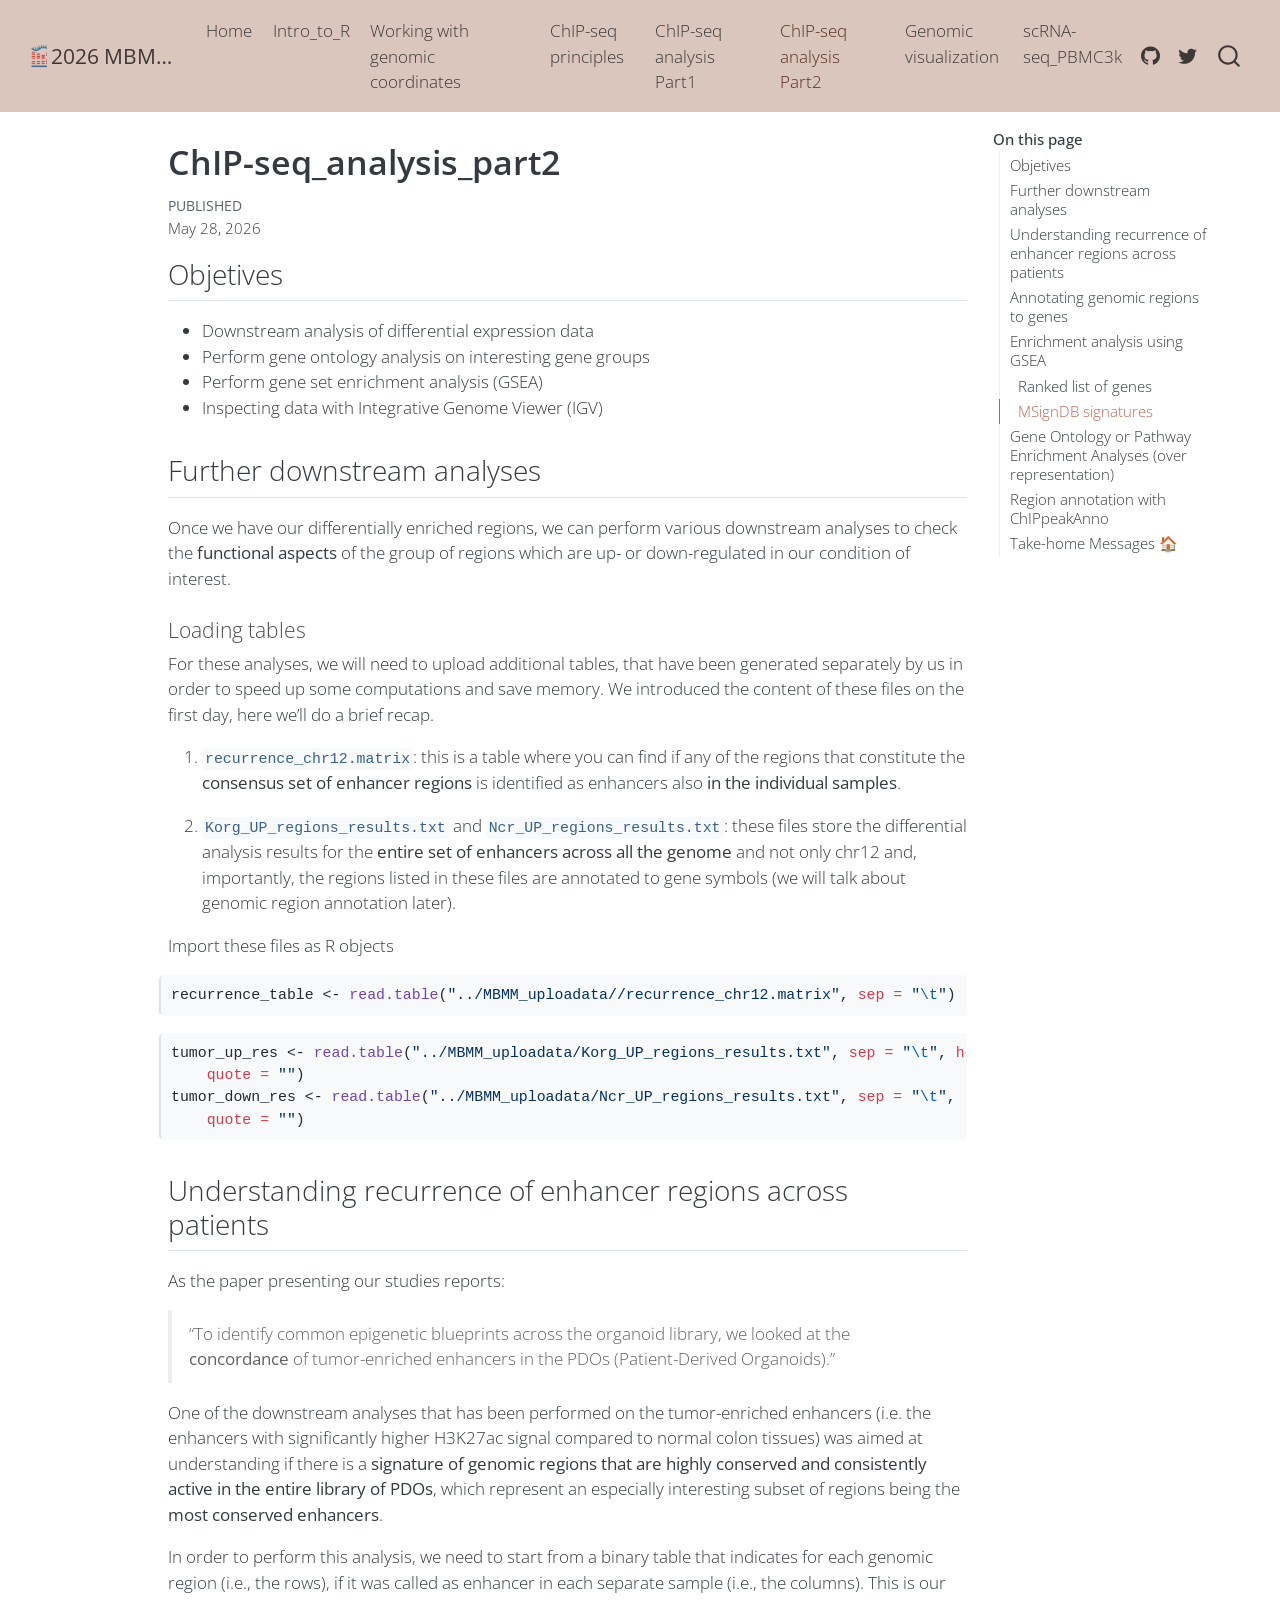
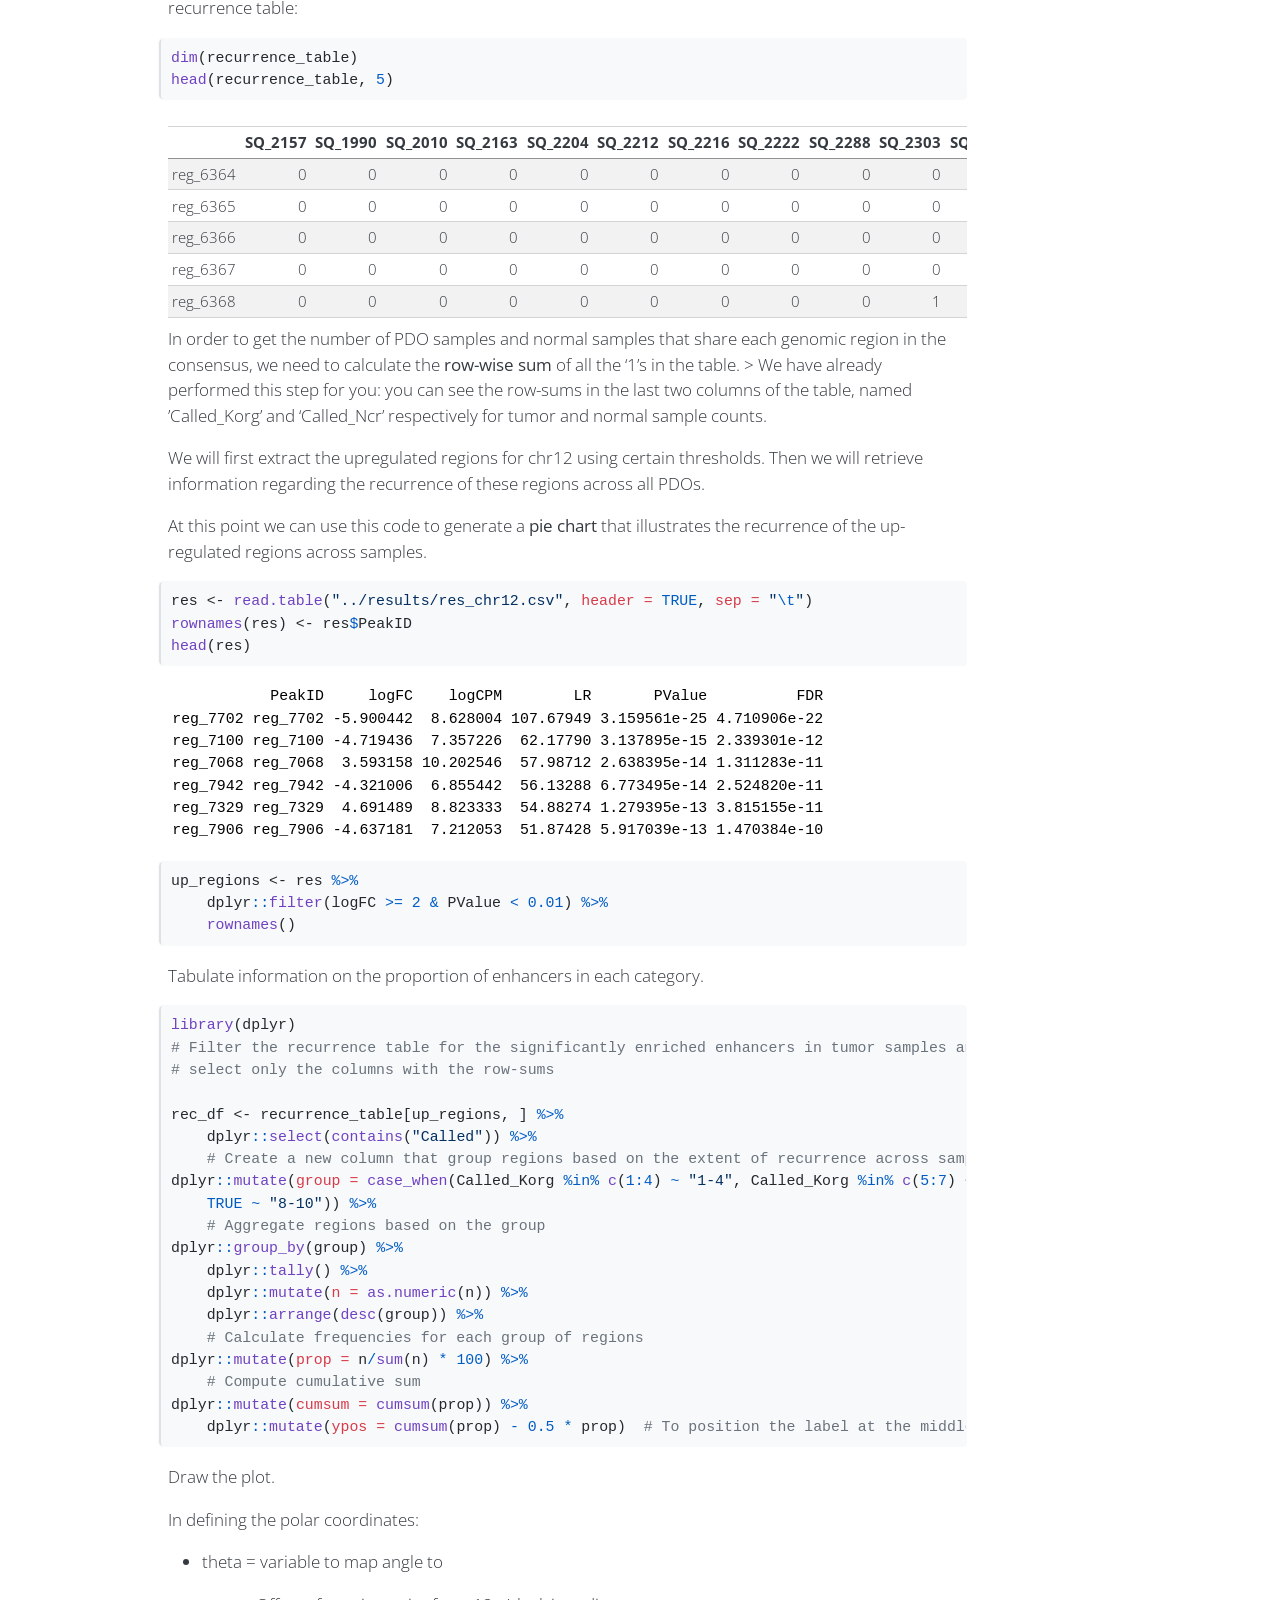
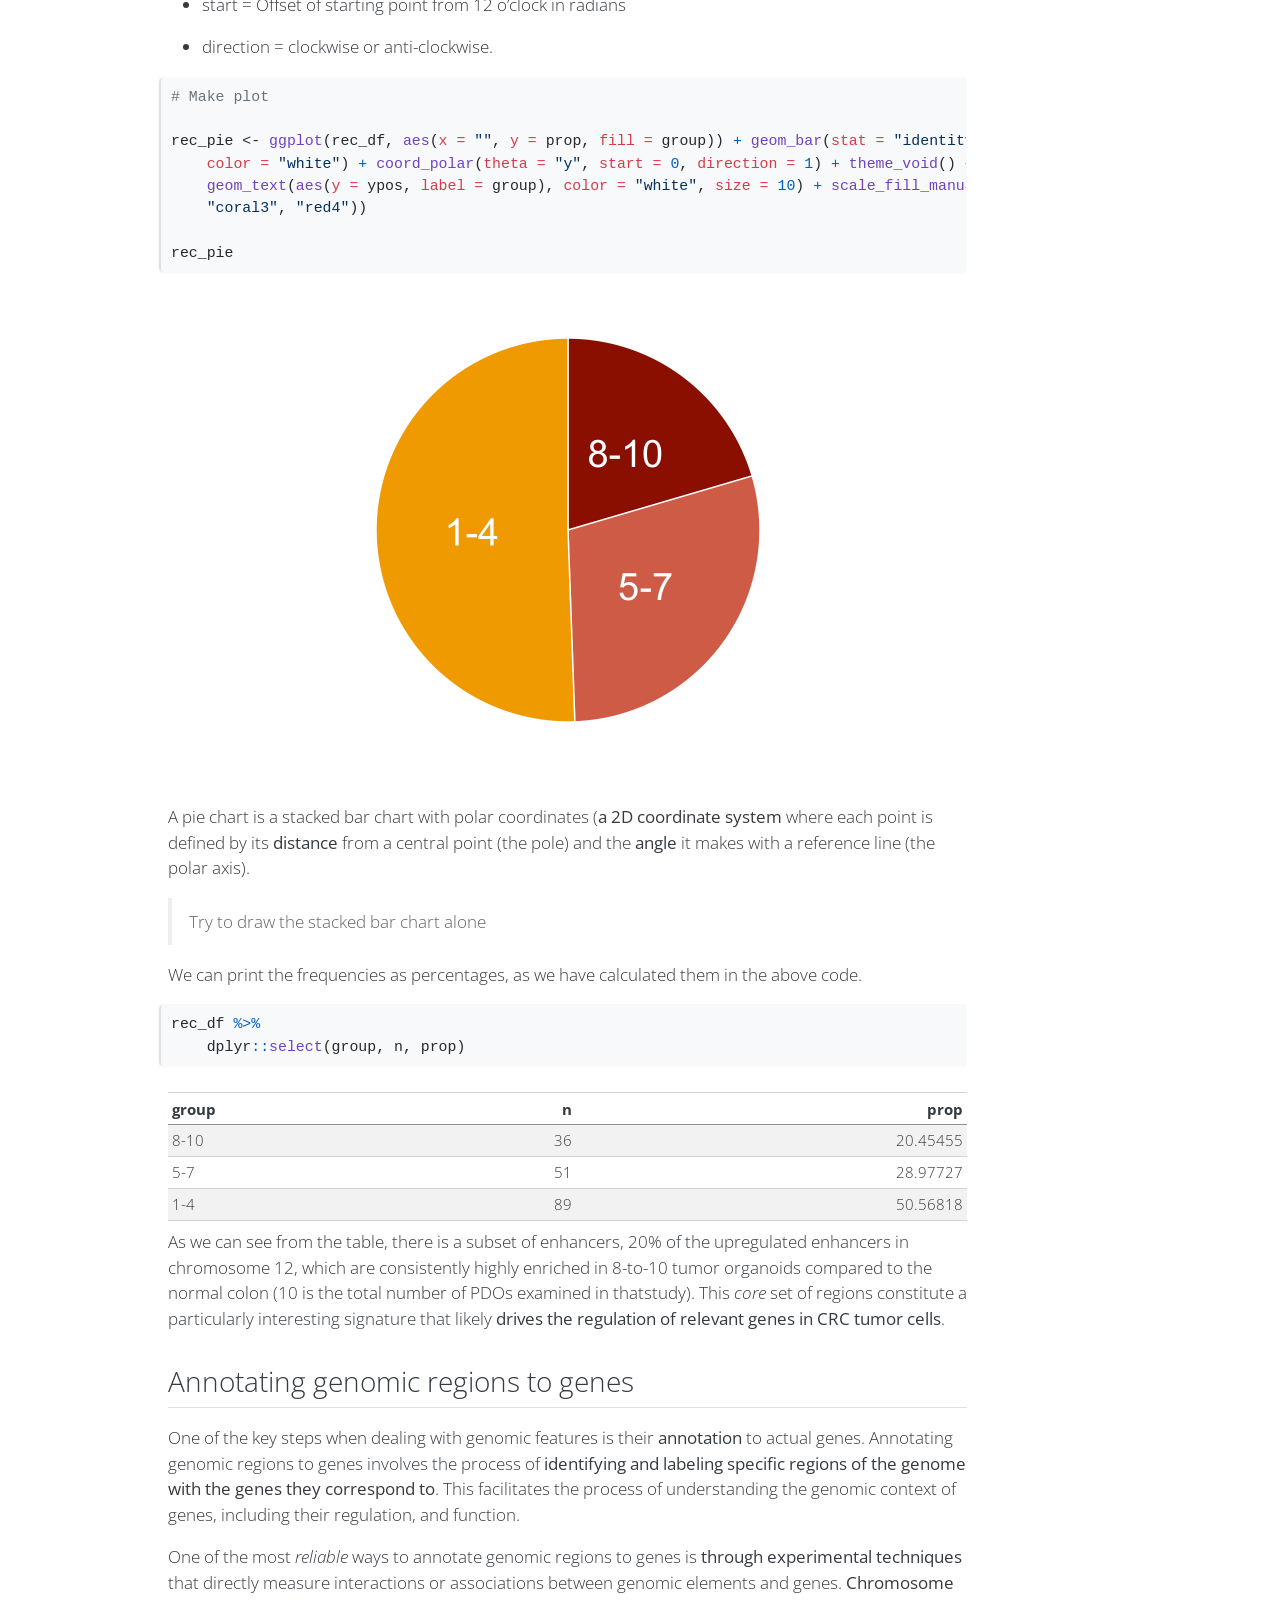
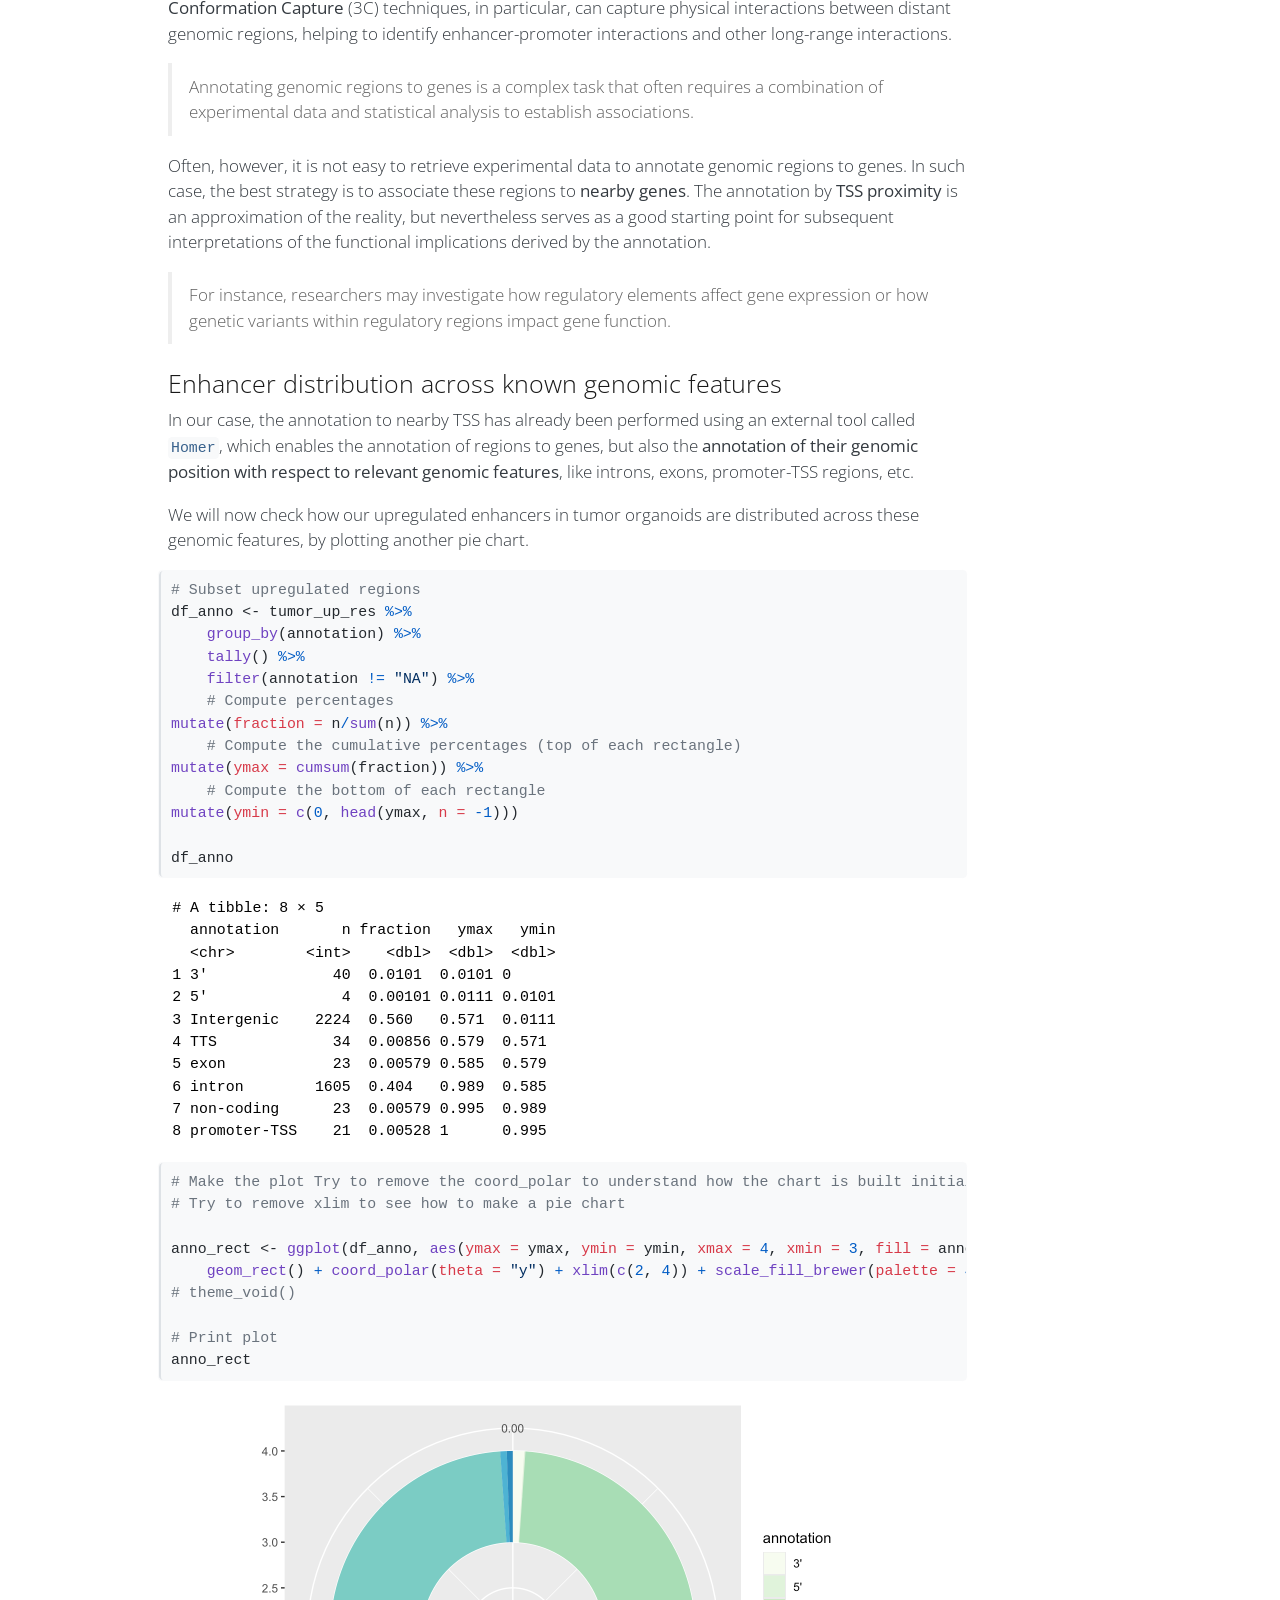
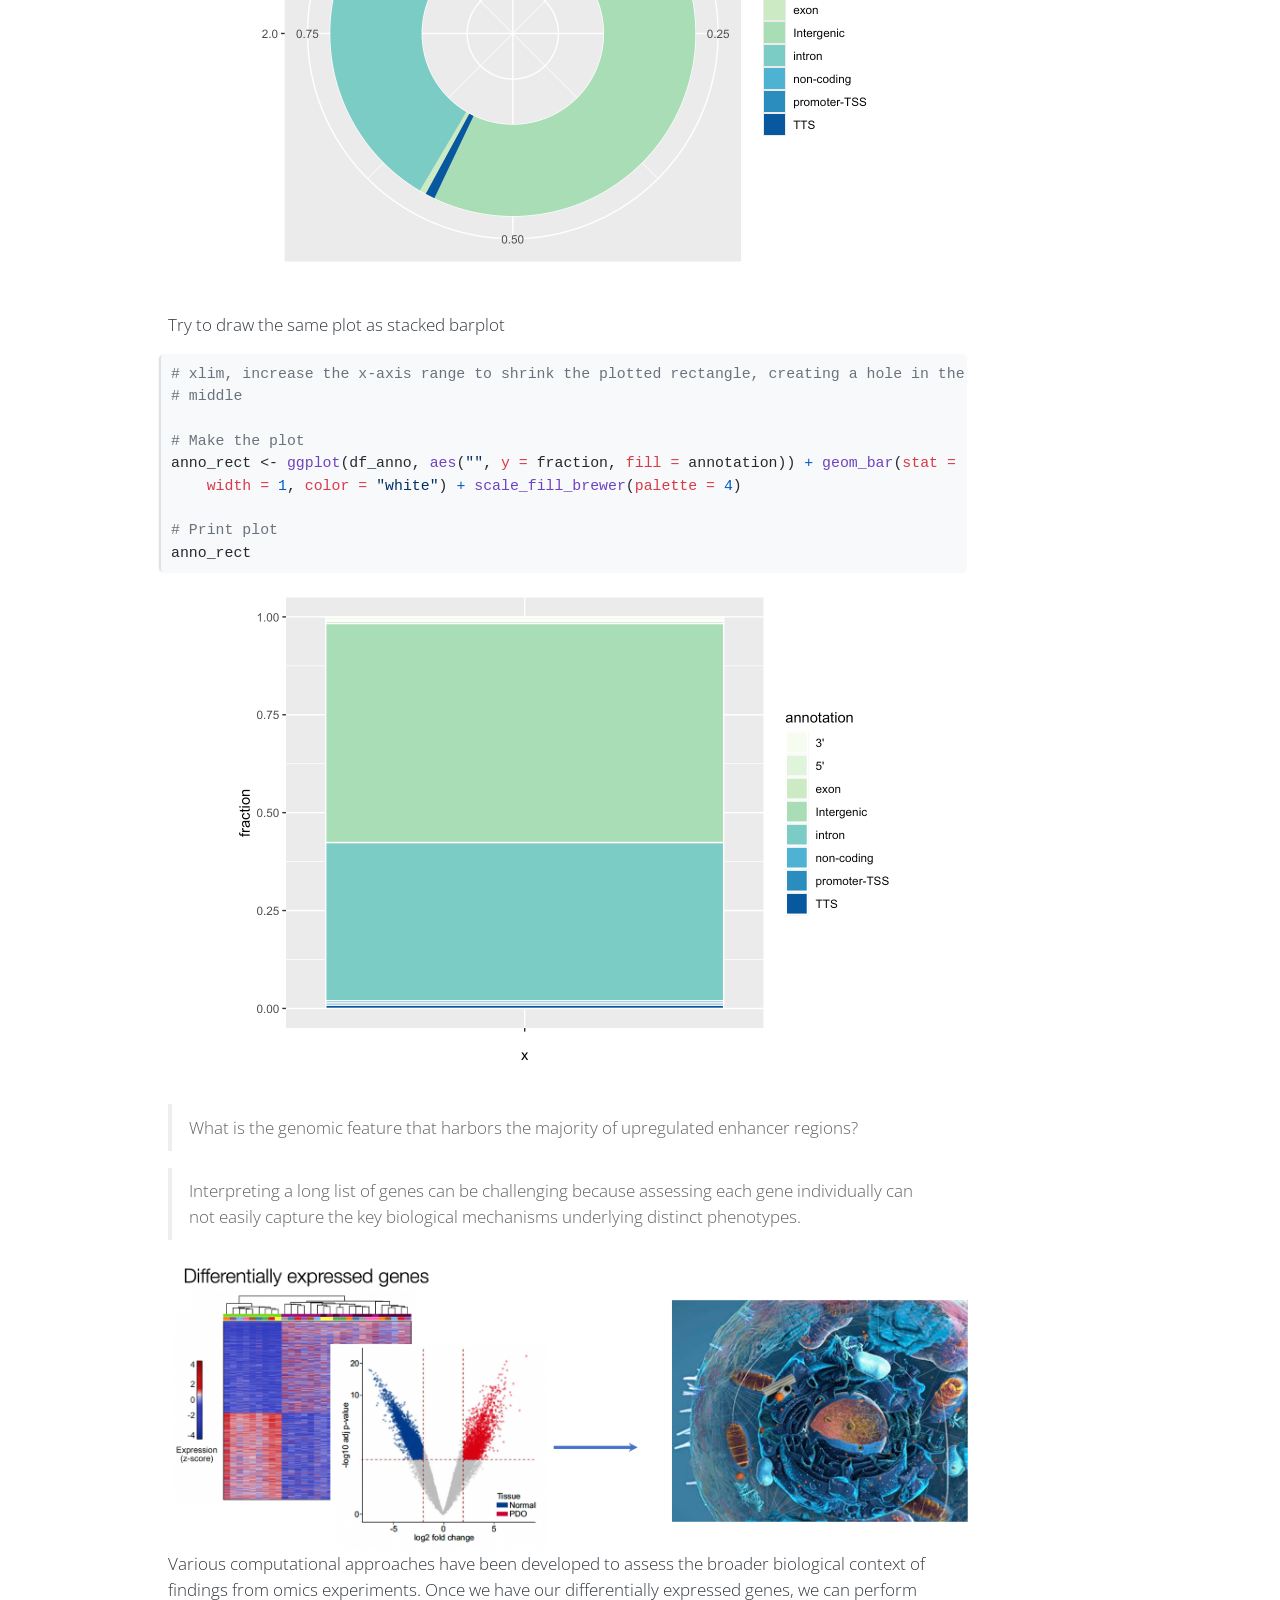
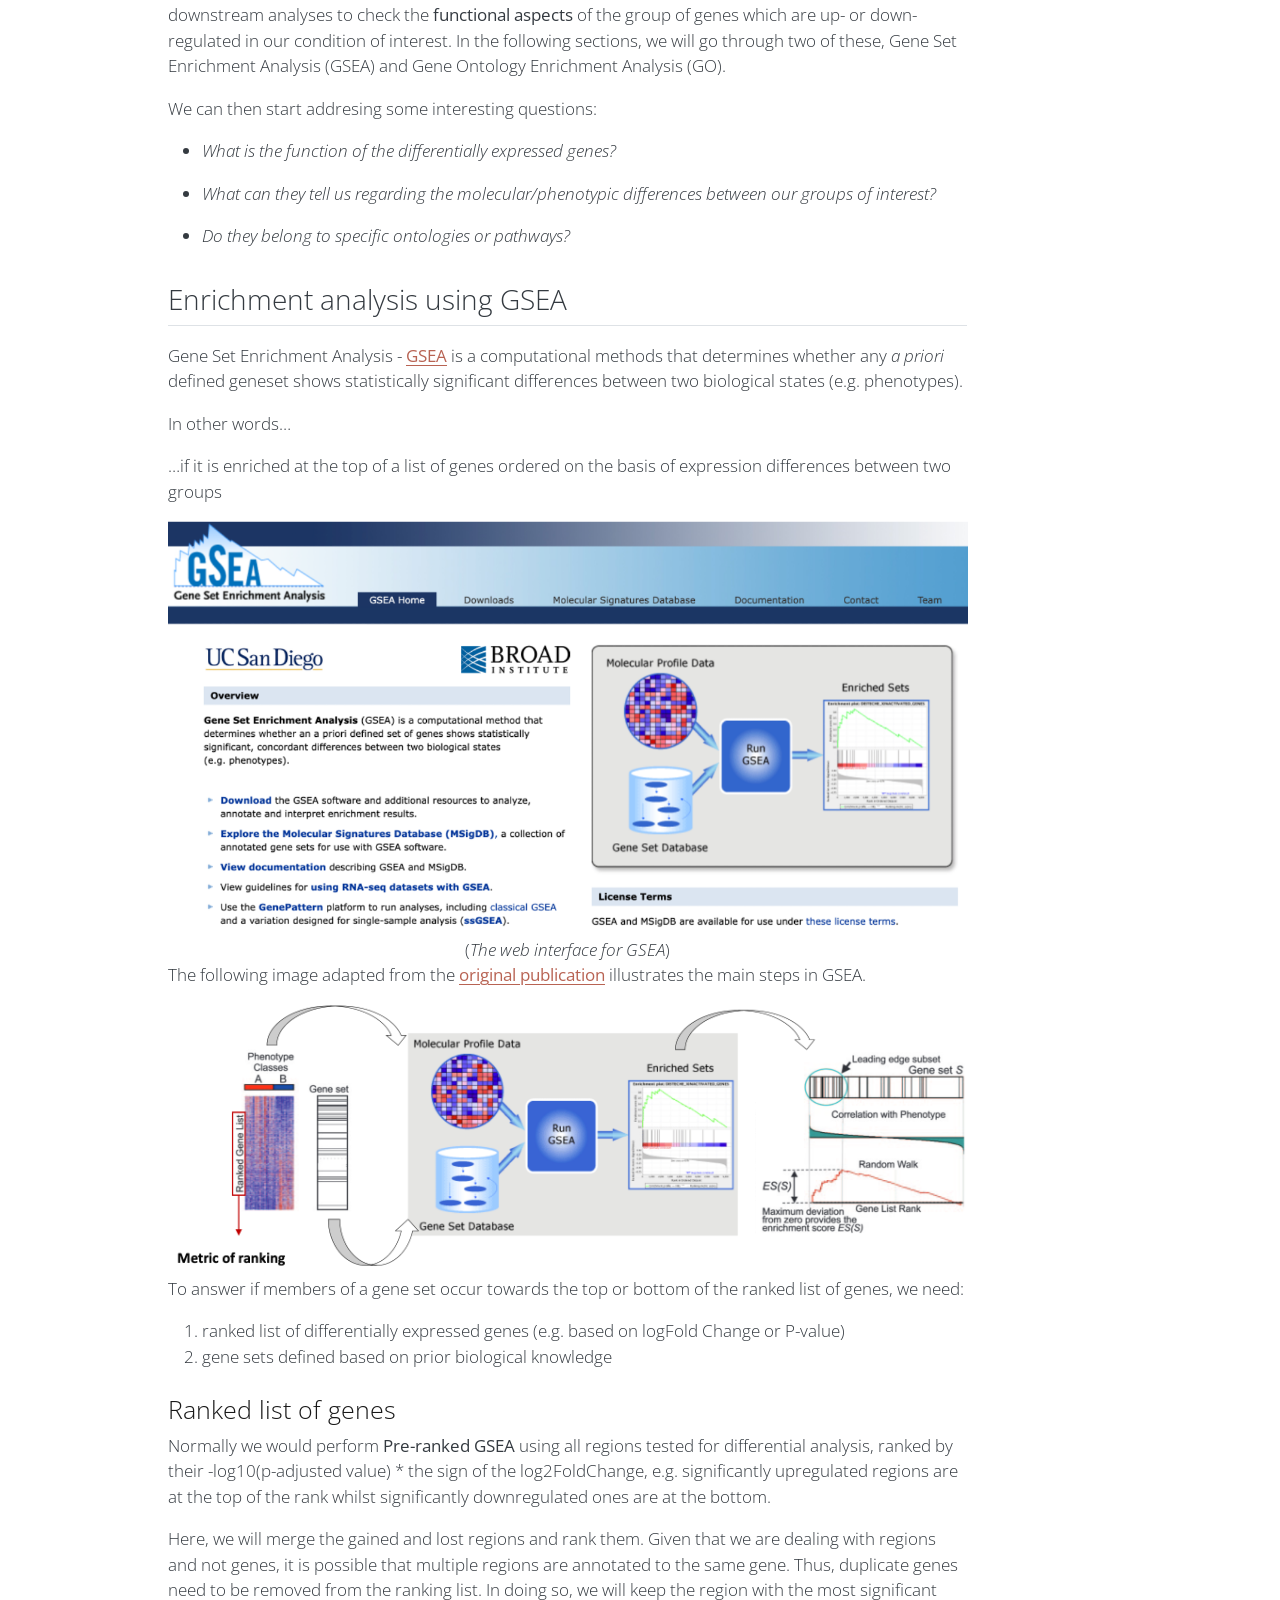
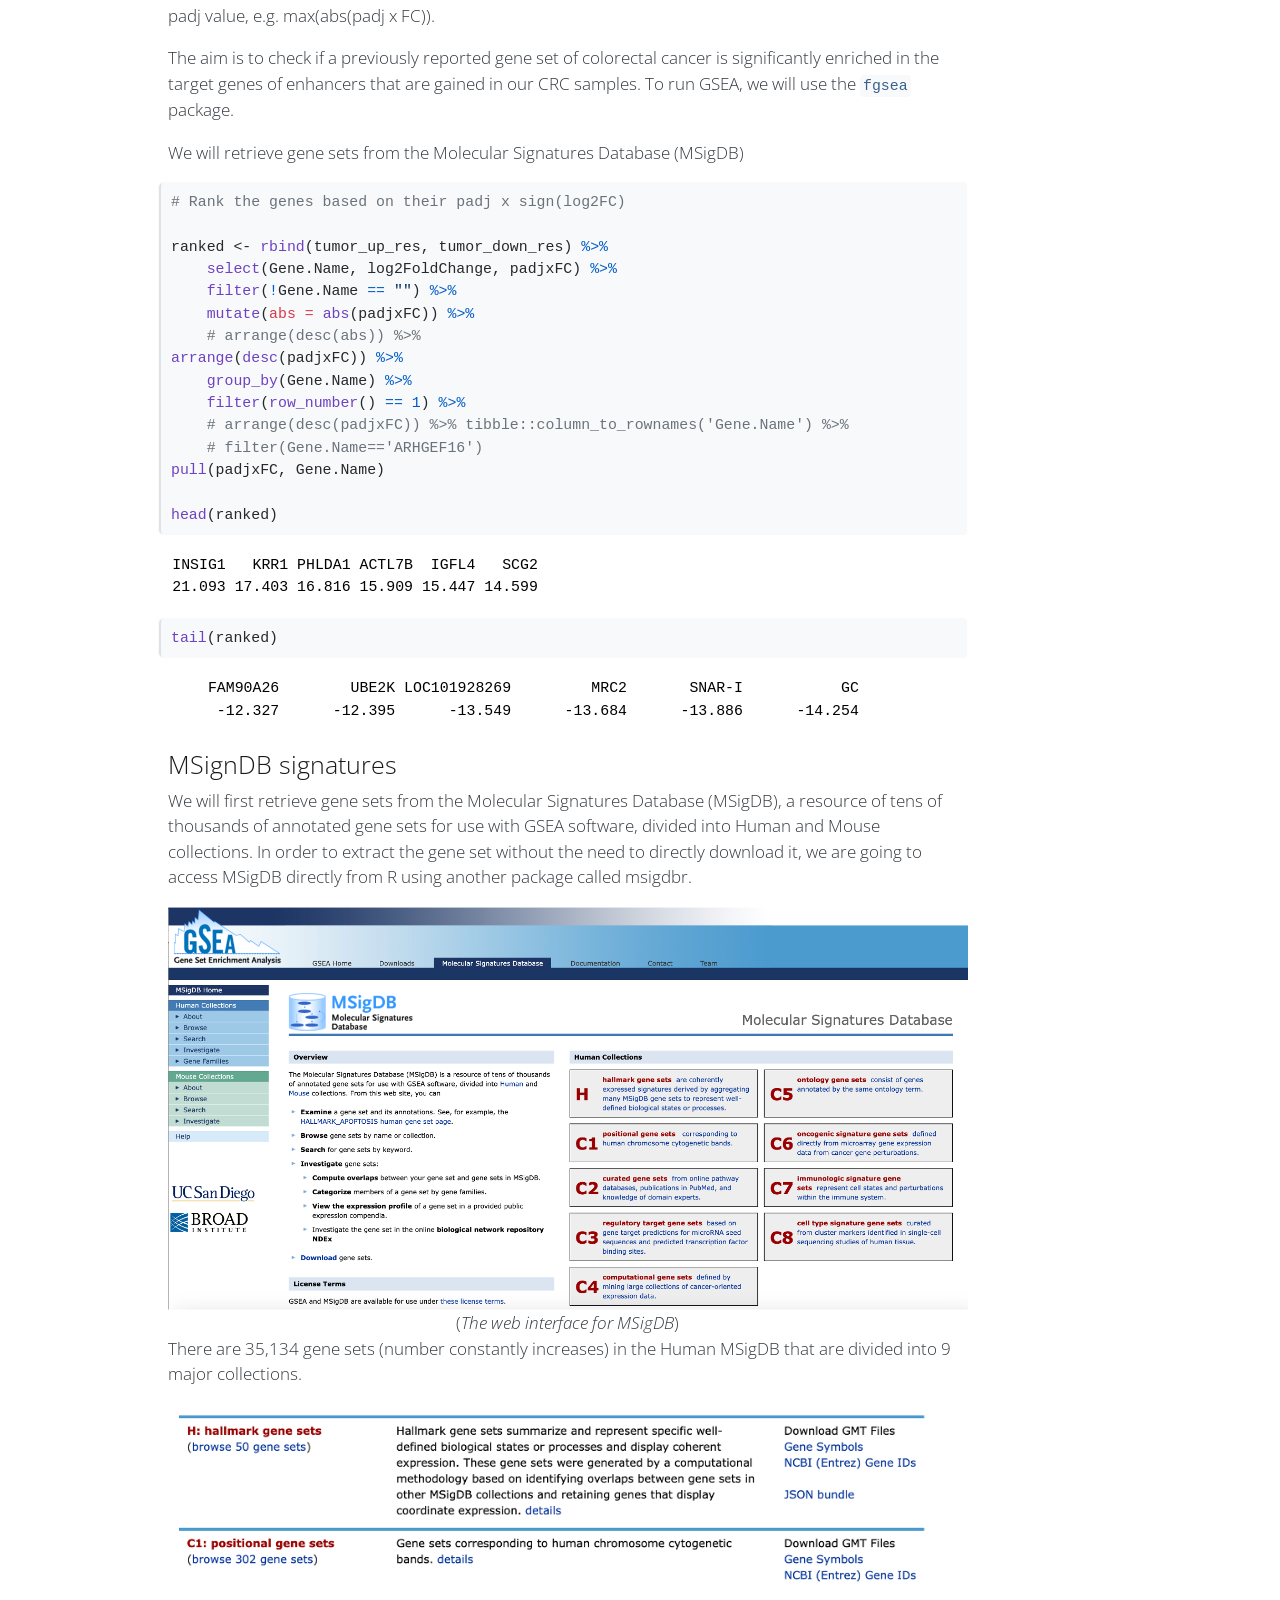
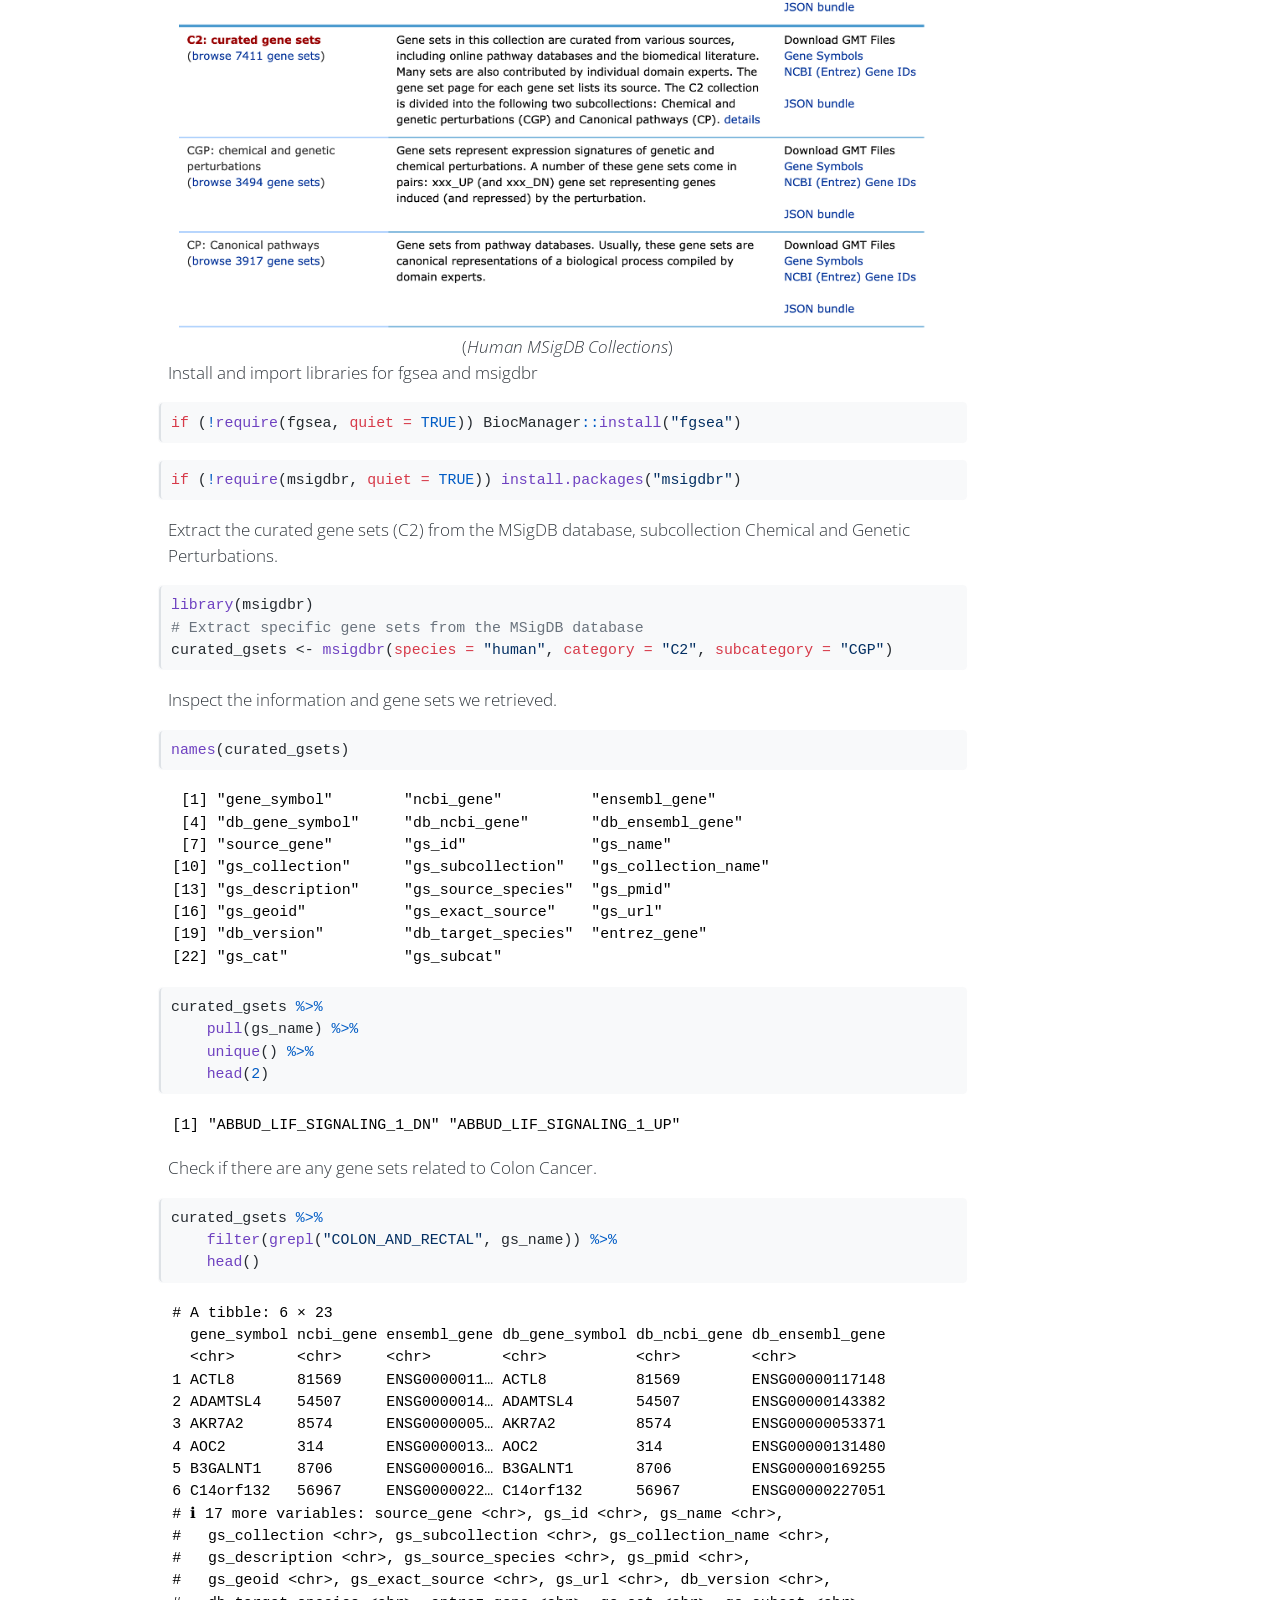
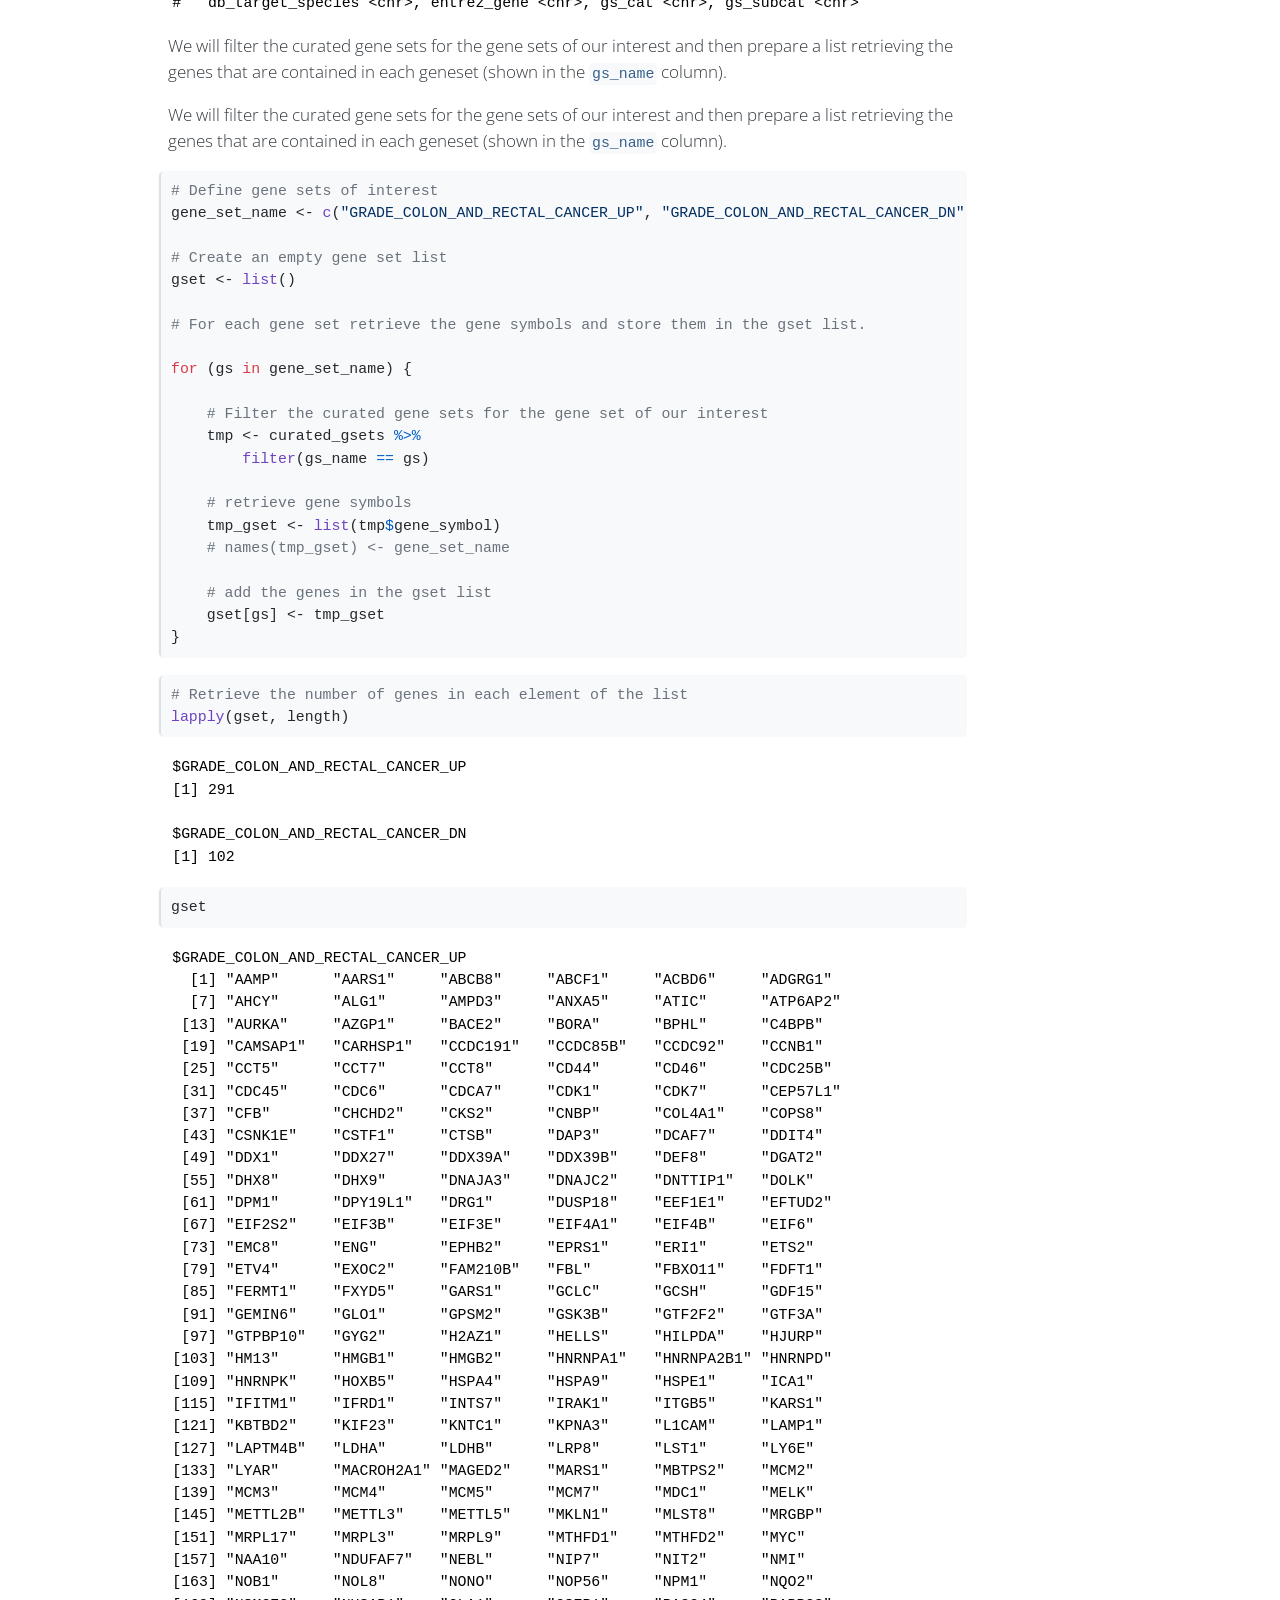
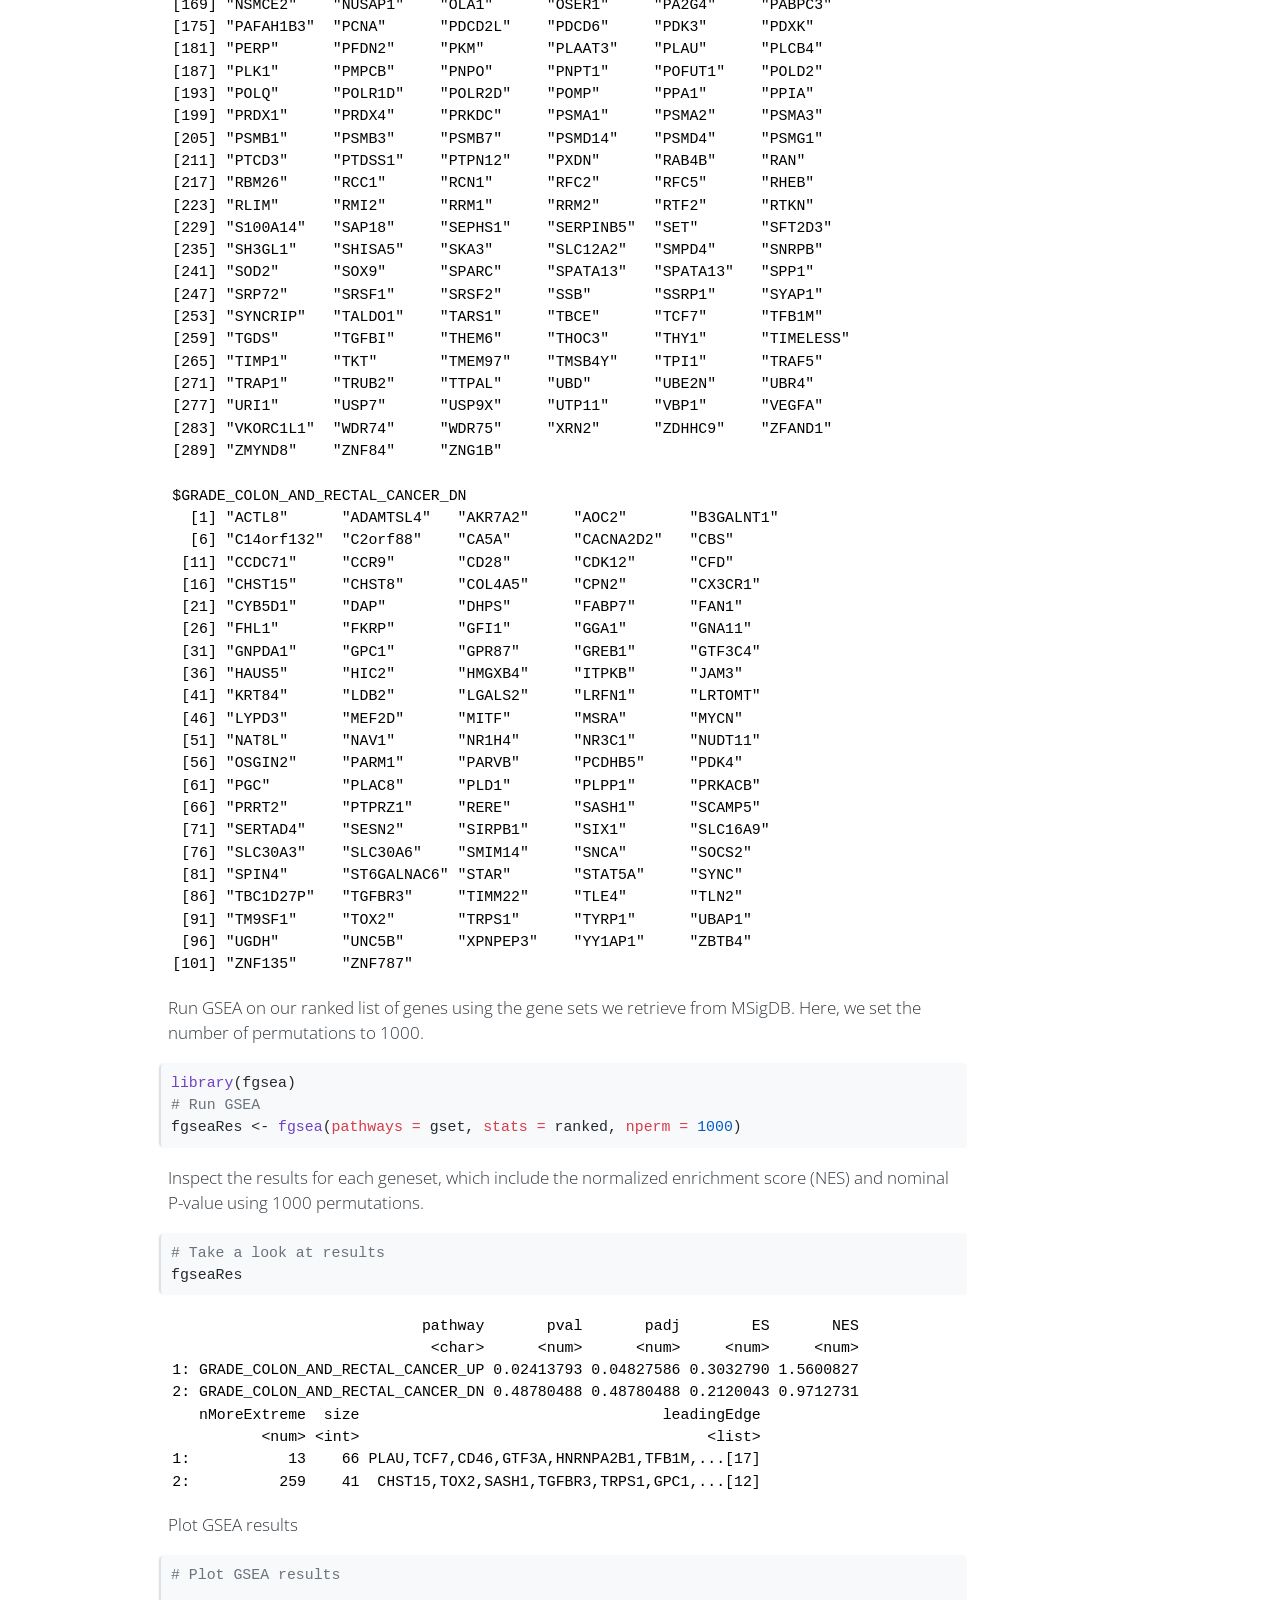
==== commit 5f21757e: "ChIP-seq updates" ====
--- a/docs/ChIP-seq_analysis/pages/ChIP-seq_analysis_part2.html
+++ b/docs/ChIP-seq_analysis/pages/ChIP-seq_analysis_part2.html
@@ -6,7 +6,7 @@
 
 <meta name="viewport" content="width=device-width, initial-scale=1.0, user-scalable=yes">
 
-<meta name="dcterms.date" content="2026-05-27">
+<meta name="dcterms.date" content="2026-05-28">
 
 <title>ChIP-seq_analysis_part2 – 2026 MBMM UNIMI</title>
 <style>
@@ -230,7 +230,7 @@
     <div>
     <div class="quarto-title-meta-heading">Published</div>
     <div class="quarto-title-meta-contents">
-      <p class="date">May 27, 2026</p>
+      <p class="date">May 28, 2026</p>
     </div>
   </div>
   
@@ -861,12 +861,12 @@
 <div class="cell-output cell-output-stdout">
 <pre class="bordered"><code>                            pathway       pval       padj        ES       NES
                              &lt;char&gt;      &lt;num&gt;      &lt;num&gt;     &lt;num&gt;     &lt;num&gt;
-1: GRADE_COLON_AND_RECTAL_CANCER_UP 0.01933216 0.03866432 0.3032790 1.5673214
-2: GRADE_COLON_AND_RECTAL_CANCER_DN 0.49084249 0.49084249 0.2120043 0.9770358
+1: GRADE_COLON_AND_RECTAL_CANCER_UP 0.02413793 0.04827586 0.3032790 1.5600827
+2: GRADE_COLON_AND_RECTAL_CANCER_DN 0.48780488 0.48780488 0.2120043 0.9712731
    nMoreExtreme  size                                  leadingEdge
           &lt;num&gt; &lt;int&gt;                                       &lt;list&gt;
-1:           10    66 PLAU,TCF7,CD46,GTF3A,HNRNPA2B1,TFB1M,...[17]
-2:          267    41  CHST15,TOX2,SASH1,TGFBR3,TRPS1,GPC1,...[12]</code></pre>
+1:           13    66 PLAU,TCF7,CD46,GTF3A,HNRNPA2B1,TFB1M,...[17]
+2:          259    41  CHST15,TOX2,SASH1,TGFBR3,TRPS1,GPC1,...[12]</code></pre>
 </div>
 </div>
 <p>Plot GSEA results</p>
